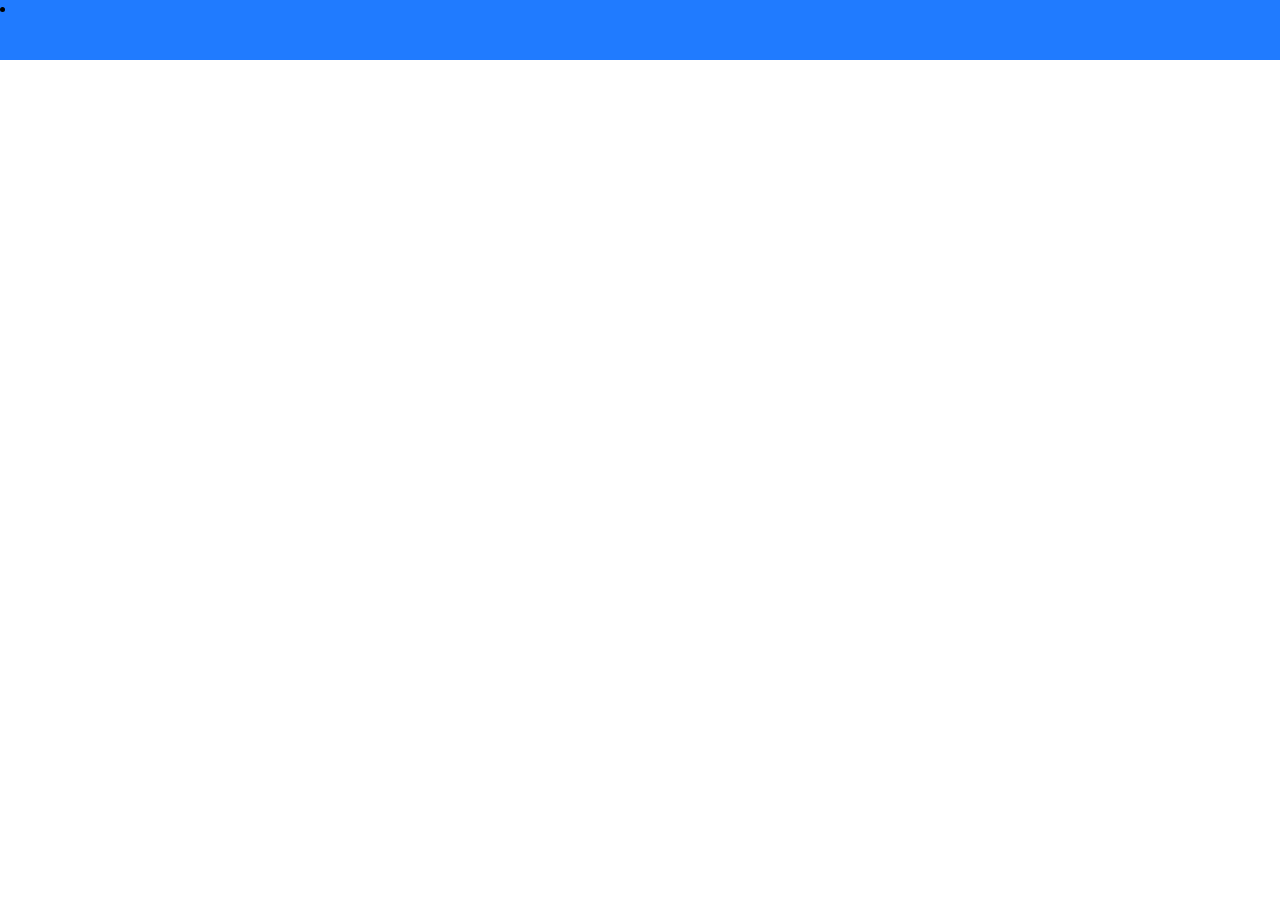
==== Assets/template/index.html @ 75eb107b "manage template dashboard view" ====
<!DOCTYPE html>
<html lang="en">
<head>
    <meta charset="UTF-8">
    <meta http-equiv="X-UA-Compatible" content="IE=edge">
    <meta name="viewport" content="width=device-width, initial-scale=1.0">
    <title>Media Store</title>

    <!------------------------------------Frameworks--------------------------->
    <link href="/Assets/css/bootstrap/bootstrap.min.css">
    <!------------------------------------Styles--------------------------->
    <link rel="stylesheet" href="/Assets/template/Assets/css/style.css">

</head>
<body>
    <header class="header">
        <nav>
            <li></li>
        </nav>
    </header>
    <!------------------------------------Plugins--------------------------->
    <script src="/Assets/js/plugins/sweetalert.js"></script>
    <!------------------------------------Framework--------------------------->
    <script src="/Assets/js/bootstrap/popper.min.js"></script>
    <script src="/Assets/js/bootstrap/bootstrap.min.js"></script>
    <!------------------------------------Functions--------------------------->
    <script src="/Assets/js/functions.js"></script>
    <script type="module" src="/Assets/js/app.js"></script>
</body>
</html>
---- Assets/template/Assets/css/style.css ----
/*! normalize.css v8.0.1 | MIT License | github.com/necolas/normalize.css */html{line-height:1.15;-webkit-text-size-adjust:100%}body{margin:0}main{display:block}h1{font-size:2em;margin:0.67em 0}hr{-webkit-box-sizing:content-box;box-sizing:content-box;height:0;overflow:visible}pre{font-family:monospace, monospace;font-size:1em}a{background-color:transparent}abbr[title]{border-bottom:none;text-decoration:underline;-webkit-text-decoration:underline dotted;text-decoration:underline dotted}b,strong{font-weight:bolder}code,kbd,samp{font-family:monospace, monospace;font-size:1em}small{font-size:80%}sub,sup{font-size:75%;line-height:0;position:relative;vertical-align:baseline}sub{bottom:-0.25em}sup{top:-0.5em}img{border-style:none}button,input,optgroup,select,textarea{font-family:inherit;font-size:100%;line-height:1.15;margin:0}button,input{overflow:visible}button,select{text-transform:none}button,[type="button"],[type="reset"],[type="submit"]{-webkit-appearance:button}button::-moz-focus-inner,[type="button"]::-moz-focus-inner,[type="reset"]::-moz-focus-inner,[type="submit"]::-moz-focus-inner{border-style:none;padding:0}button:-moz-focusring,[type="button"]:-moz-focusring,[type="reset"]:-moz-focusring,[type="submit"]:-moz-focusring{outline:1px dotted ButtonText}fieldset{padding:0.35em 0.75em 0.625em}legend{-webkit-box-sizing:border-box;box-sizing:border-box;color:inherit;display:table;max-width:100%;padding:0;white-space:normal}progress{vertical-align:baseline}textarea{overflow:auto}[type="checkbox"],[type="radio"]{-webkit-box-sizing:border-box;box-sizing:border-box;padding:0}[type="number"]::-webkit-inner-spin-button,[type="number"]::-webkit-outer-spin-button{height:auto}[type="search"]{-webkit-appearance:textfield;outline-offset:-2px}[type="search"]::-webkit-search-decoration{-webkit-appearance:none}::-webkit-file-upload-button{-webkit-appearance:button;font:inherit}details{display:block}summary{display:list-item}template{display:none}[hidden]{display:none}header{height:60px;width:100%;background-color:#207BFF}
/*# sourceMappingURL=style.css.map */
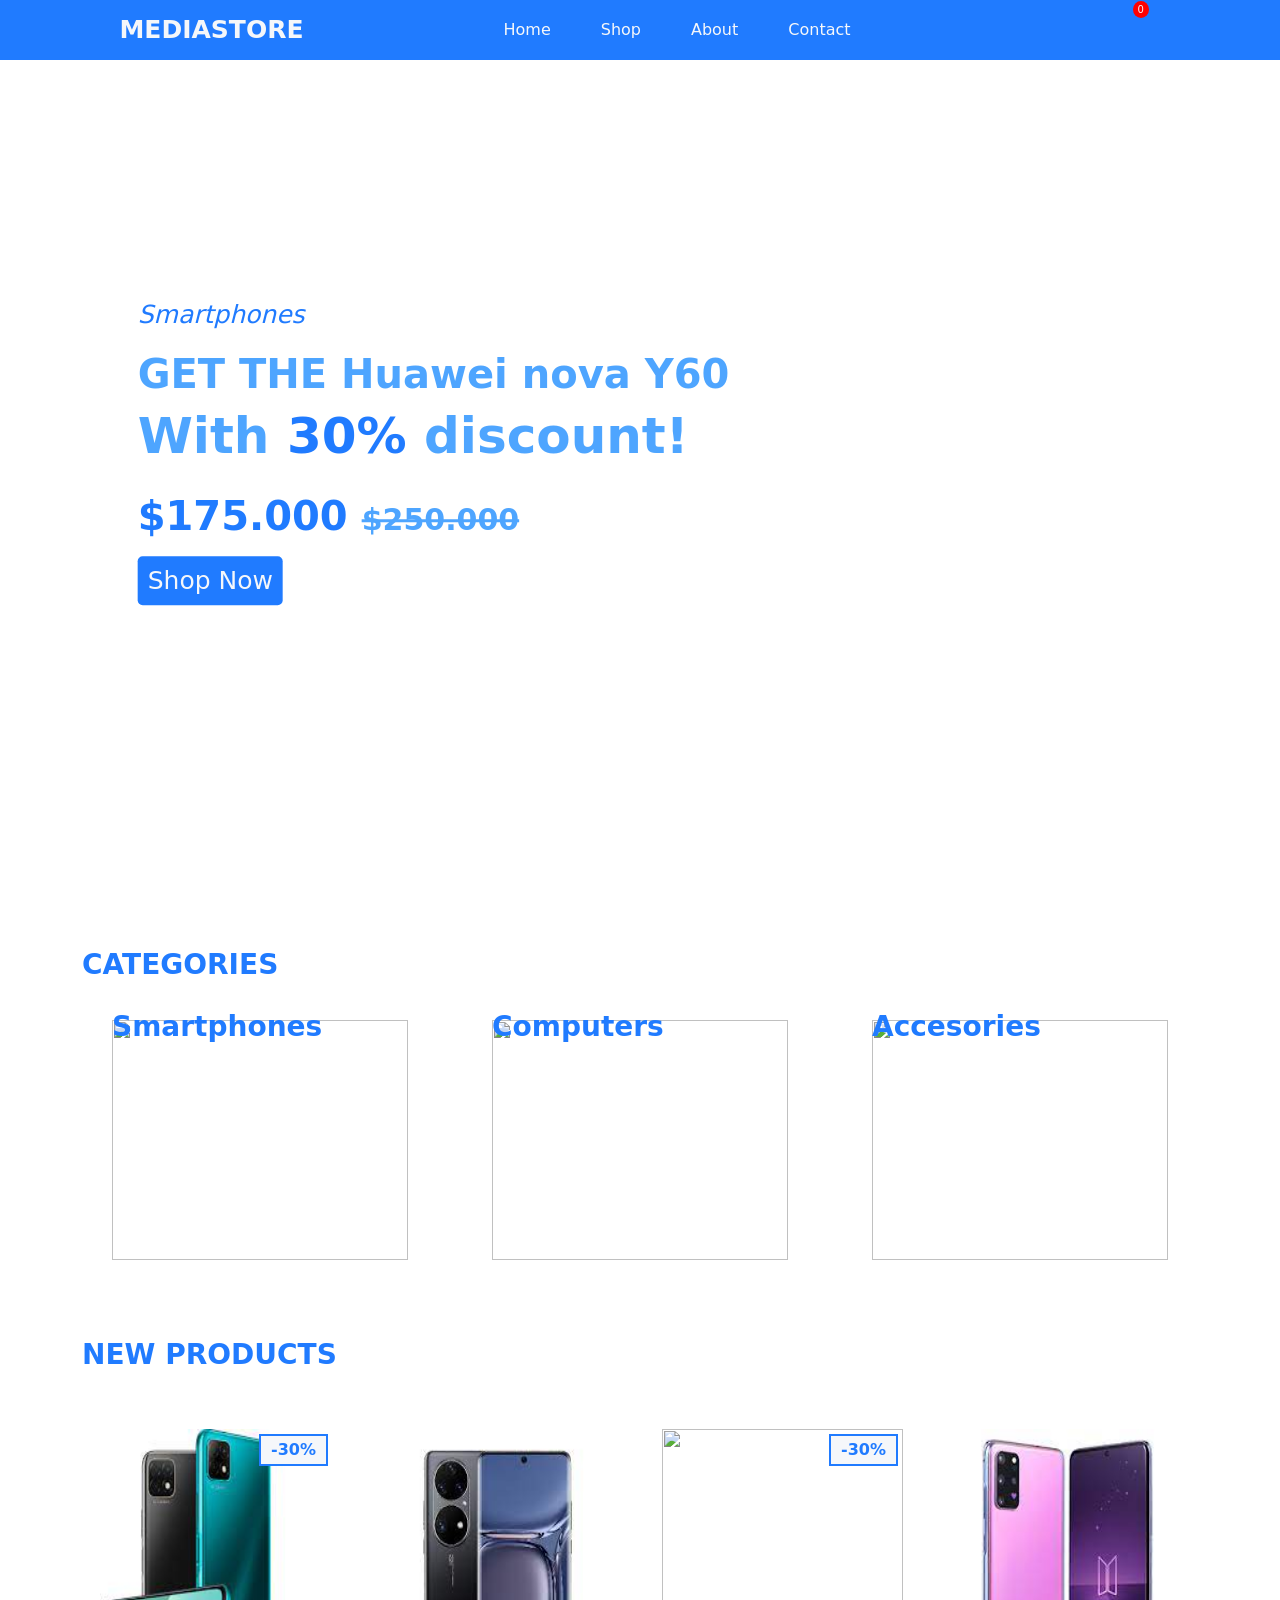
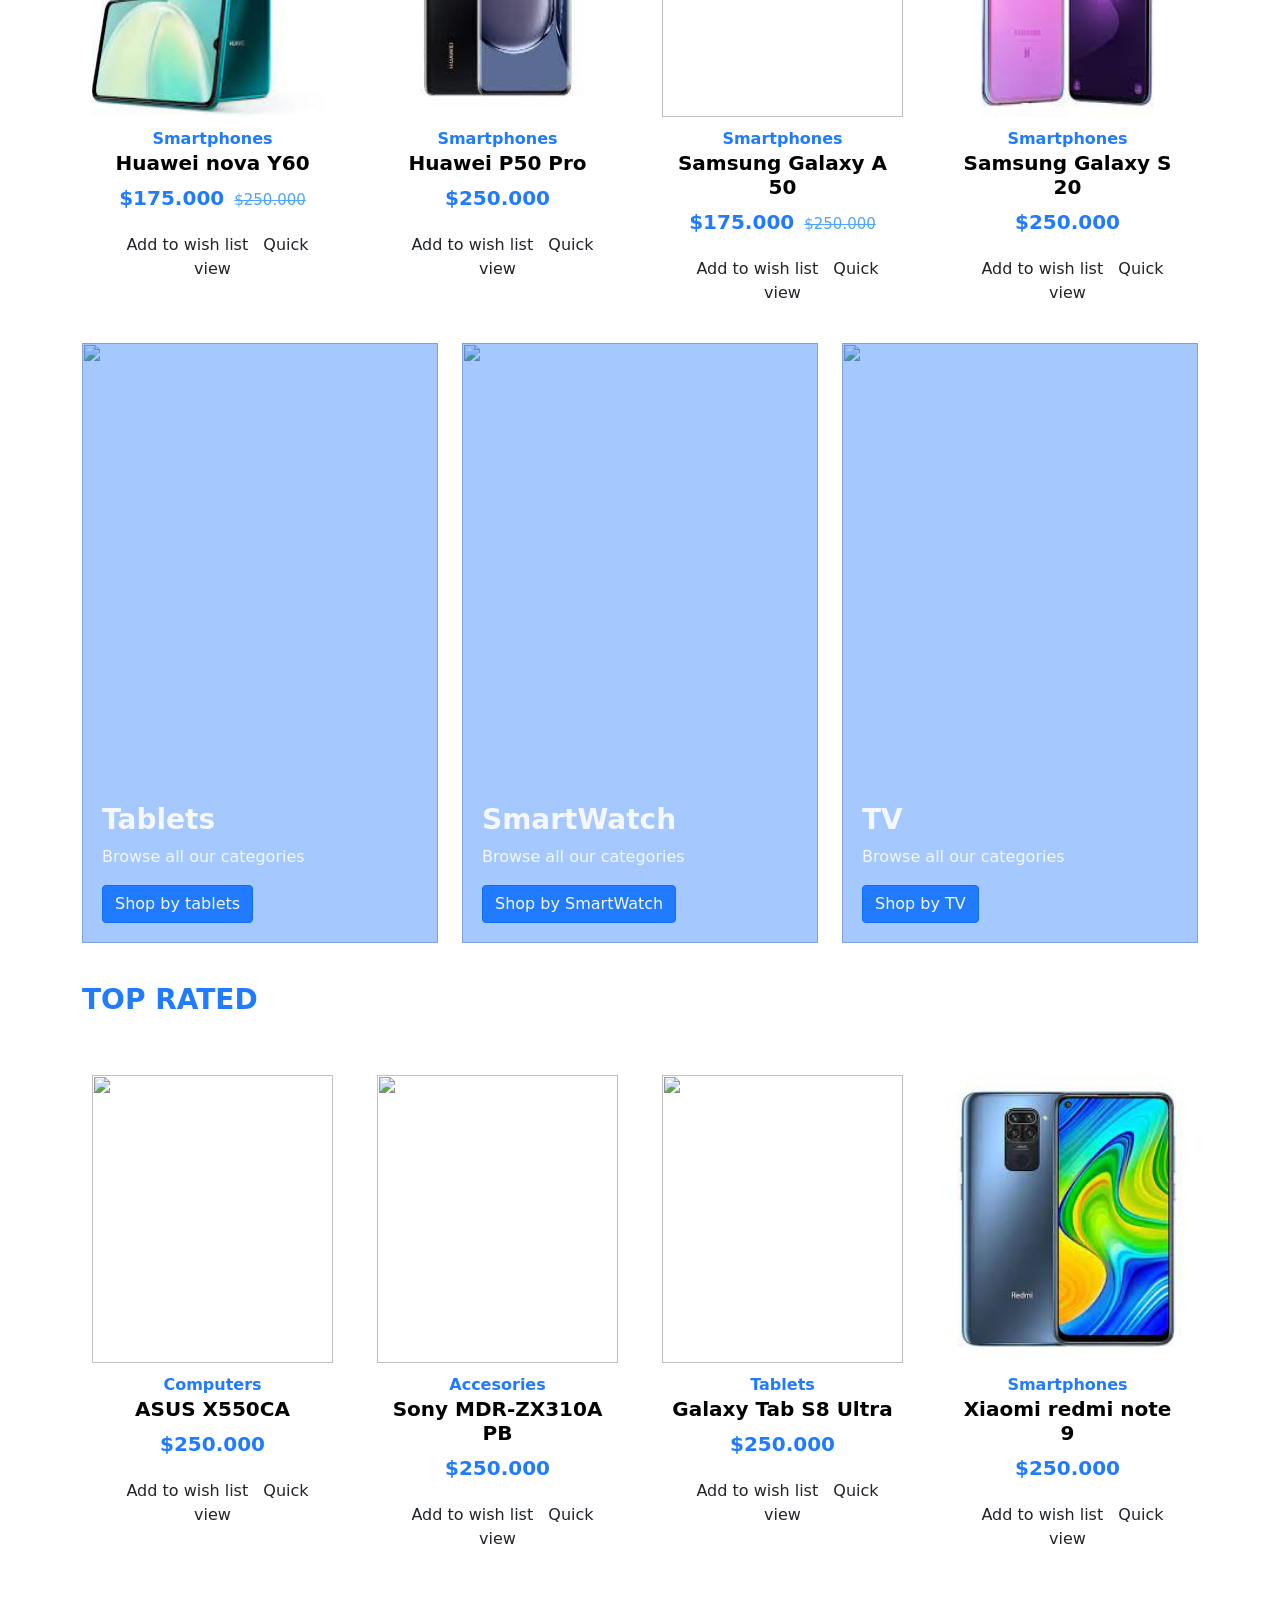
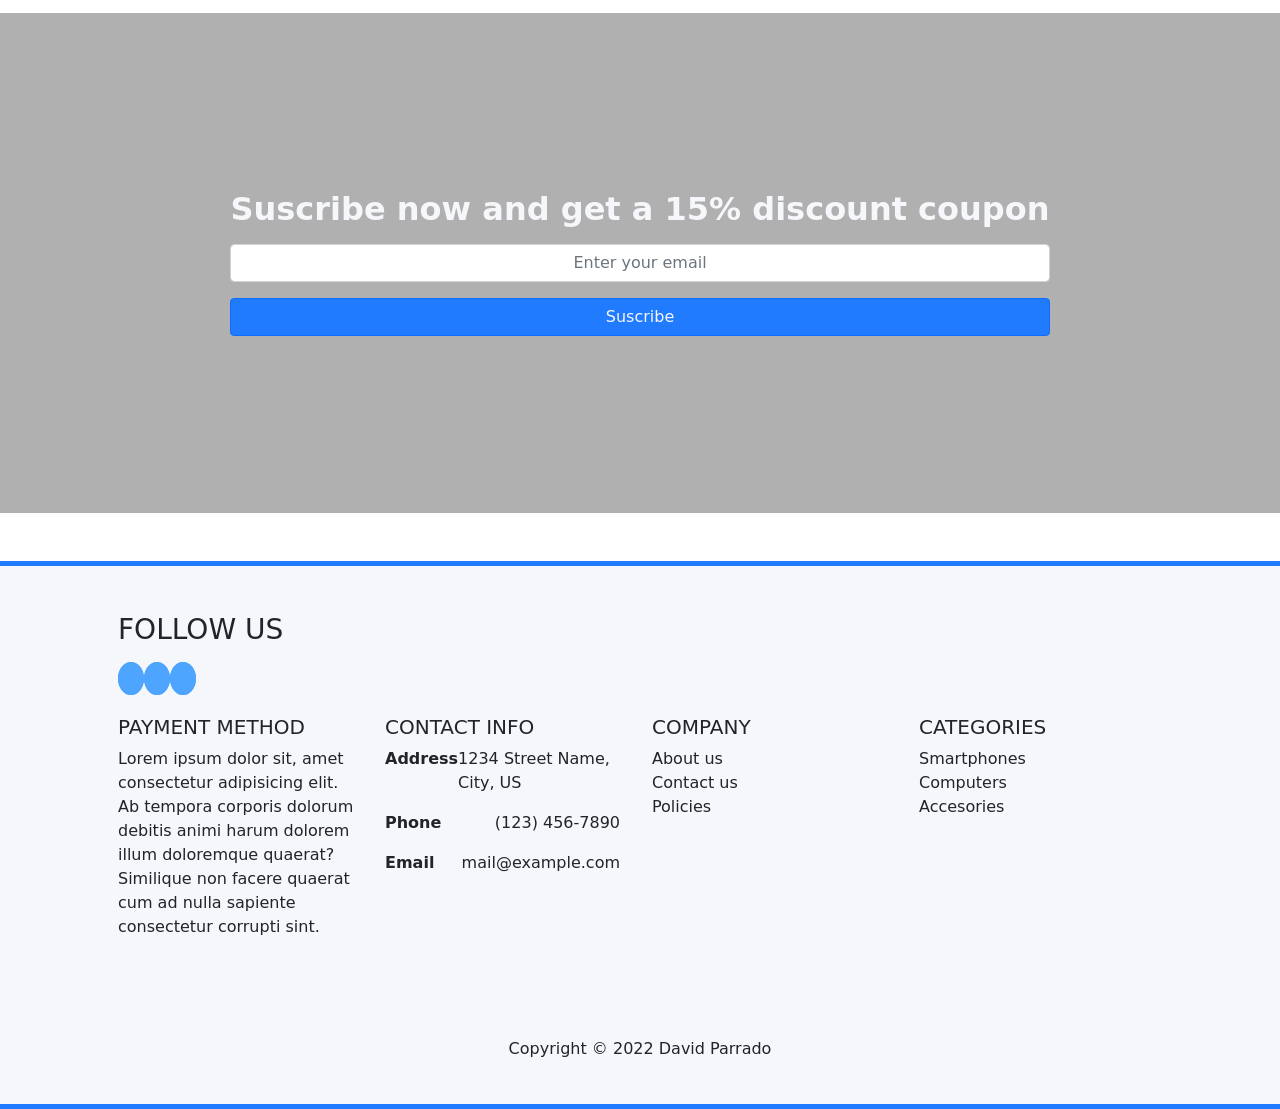
==== commit cd5d747a: "Template home page" ====
--- a/Assets/template/index.html
+++ b/Assets/template/index.html
@@ -7,24 +7,493 @@
     <title>Media Store</title>
 
     <!------------------------------------Frameworks--------------------------->
-    <link href="/Assets/css/bootstrap/bootstrap.min.css">
+    <link rel="stylesheet" href="/Assets/css/bootstrap/bootstrap.min.css">
+    <!------------------------------------Font Awesome 5--------------------------->
+    <link href="/Assets/css/icons/font-awesome.min.css">
     <!------------------------------------Styles--------------------------->
     <link rel="stylesheet" href="/Assets/template/Assets/css/style.css">
 
 </head>
 <body>
     <header class="header">
-        <nav>
-            <li></li>
+        <nav class="nav-custom">
+            <div class="nav-logo">
+                <a href="#"><strong>MEDIASTORE</strong></a>
+            </div>
+            <div class="nav-main">
+                <ul>
+                    <li><a href="#">Home</a></li>
+                    <li><a href="#">Shop</a></li>
+                    <li><a href="#">About</a></li>
+                    <li><a href="#">Contact</a></li>
+                </ul>
+            </div>
+            <div class="nav-icons">
+                <ul>
+                    <li><a href="#"><i class="fas fa-heart"></i></a></li>
+                    <li class="nav-icons-cart" id="btnToggleCart">
+                        <i class="fas fa-shopping-cart"></i>
+                        <span>0</span>
+                    </li>
+                    <li><a href="#"><i class="fas fa-user"></i></a></li>
+                    <li id="btnToggleNav"><i class="fas fa-bars"></i></li>
+                </ul>
+            </div>
+            <div class="nav-mobile">
+                <div class="container nav-mobile-main">
+                    <div class="nav-logo d-flex justify-content-between align-items m-0">
+                        <strong>MEDIASTORE</strong>
+                        <div id="btnCloseNav">X</div>
+                    </div>
+                    <ul>
+                        <li><a href="#">Home</a></li>
+                        <li><a href="#">Shop</a></li>
+                        <li><a href="#">About</a></li>
+                        <li><a href="#">Contact</a></li>
+                    </ul>
+                </div>
+            </div>
         </nav>
+        <div class="cart-panel">
+            <div class="container cart-panel-main">
+                <div class="cart-panel-title d-flex justify-content-between align-items m-0">
+                    <strong>YOUR CART</strong>
+                    <div id="btnCloseCart">X</div>
+                </div>
+                <div class="cart-panel-items scroll-y">
+                    <div class="cart-panel-item">
+                        <div class="item-img">
+                            <img src="[data-uri]" alt="">
+                            <div>X</div>
+                        </div>
+                        <div class="item-info">
+                            <h3><strong>Camisa roja negra alta tamño</strong></h3>
+                            <p>3 x $250.000 </p>
+                        </div>
+                    </div>
+                </div>
+                <p class="t-p "><strong>Total: $750.000</strong></p>
+                <div>
+                    <button class="btnc w-100 btnc-primary mb-2">Cart</button>
+                    <button class="btnc w-100 btnc-primary">Checkout</button>
+                </div>
+            </div>
+        </div>
     </header>
+    <main>
+        <section>
+            <div id="carouselExampleControls" class="carousel slide main-carousel" data-bs-ride="carousel">
+                <div class="carousel-inner">
+                  <div class="carousel-item active">
+                    <img src="https://celularapagos.com/wp-content/uploads/2022/04/Huawei-Nova-Y60-Negro.png" alt="...">
+                    <div class="carousel-info">
+                        <h2>Smartphones</h2>
+                        <h3>GET THE Huawei nova Y60 </h3>
+                        <h4>With <strong class="t-p">30%</strong> discount!</h4>
+                        <p class="mb-3"><strong>$175.000</strong> <span>$250.000</span></p>
+                        <a href="#" class="btnc btnc-primary">Shop Now</a>
+                    </div>
+                  </div>
+                  <div class="carousel-item">
+                    <img src="https://www.notebookcheck.org/uploads/tx_nbc2/asusX550CA.jpg" alt="...">
+                    <div class="carousel-info">
+                        <h2>Computers</h2>
+                        <h3>GET OUR <strong class="t-p">NEW</strong> ASUS X550CA </h3>
+                        <h4>With <strong class="t-p">30%</strong> discount!</h4>
+                        <p class="mb-3"><strong>$175.000</strong> <span>$250.000</span></p>
+                        <a href="#" class="btnc btnc-primary">Shop Now</a>
+                    </div>
+                  </div>
+                </div>
+                <button class="carousel-control-prev" type="button" data-bs-target="#carouselExampleControls" data-bs-slide="prev">
+                  <span class="carousel-control-prev-icon" aria-hidden="true"></span>
+                  <span class="visually-hidden">Previous</span>
+                </button>
+                <button class="carousel-control-next" type="button" data-bs-target="#carouselExampleControls" data-bs-slide="next">
+                  <span class="carousel-control-next-icon" aria-hidden="true"></span>
+                  <span class="visually-hidden">Next</span>
+                </button>
+            </div>
+        </section>
+        <section>
+            <div class="container mt-5 mb-5">
+                <h3 class="t-p"><strong>CATEGORIES</strong></h3>
+                <div class="row">
+                    <div class="col-md-4">
+                        <a href="#" class="text-decoration-none">
+                            <div class="category">
+                                <img src="https://img.freepik.com/psd-gratis/diseno-maqueta-smartphone-pantalla-completa_53876-65968.jpg?w=2000">
+                                <div class="category-info">
+                                    <h3><strong>Smartphones</strong></h3>
+                                </div>
+                                <a href="#" class="category-btn"><strong>Shop now</strong></a>
+                            </div>
+                        </a>
+                    </div>
+                    <div class="col-md-4">
+                        <a href="#" class="text-decoration-none">
+                            <div class="category">
+                                <img src="https://images-na.ssl-images-amazon.com/images/I/819XYUimTuL._AC._SR360,460.jpg">
+                                <div class="category-info">
+                                    <h3><strong>Computers</strong></h3>
+                                </div>
+                                <a href="#" class="category-btn"><strong>Shop now</strong></a>
+                            </div>
+                        </a>
+                    </div>
+                    <div class="col-md-4">
+                        <a href="#" class="text-decoration-none">
+                            <div class="category">
+                                <img src="https://educacion30.b-cdn.net/wp-content/uploads/2021/07/glab-kstand.jpg">
+                                <div class="category-info">
+                                    <h3><strong>Accesories</strong></h3>
+                                </div>
+                                <a href="#" class="category-btn"><strong>Shop now</strong></a>
+                            </div>
+                        </a>
+                    </div>
+                </div>
+            </div>
+        </section>
+        <section>
+            <div class="container">
+                <h3 class="t-p"><strong>NEW PRODUCTS</strong></h3>
+                <div class="row mt-5">
+                    <div class="col-md-3">
+                        <div class="product-card">
+                            <div class="product-img">
+                                <p><strong>-30%</strong></p>
+                                <img src="[data-uri]" alt="">
+                                <button type="button" class="btn btn-primary">Add to cart</a>
+                            </div>
+                            <div class="product-info">
+                                <a href="#">
+                                    <p class="m-0"><strong>Smartphones</strong></p>
+                                    <h3><strong>Huawei nova Y60</strong></h3>
+                                    <p class="m-0 fs-5"><strong>$175.000</strong><span>$250.000</span></p>
+                                </a>
+                            </div>
+                            <div class="product-rate">
+                                <i class="fas fa-star"></i>
+                                <i class="fas fa-star"></i>
+                                <i class="fas fa-star"></i>
+                                <i class="fas fa-star"></i>
+                                <i class="fas fa-star"></i>
+                            </div>
+                            <div class="product-btns">
+                                <i class="far fa-heart" data-bs-toggle="tooltip" data-bs-placement="top" title="Add to wish list"></i>
+                                <i class="fas fa-eye" data-bs-toggle="tooltip" data-bs-placement="top" title="Quick view"></i>
+                            </div>
+                        </div>
+                    </div>
+                    <div class="col-md-3">
+                        <div class="product-card">
+                            <div class="product-img">
+                                <img src="[data-uri]" alt="">
+                                <button type="button" class="btn btn-primary">Add to cart</a>
+                            </div>
+                            <div class="product-info">
+                                <a href="#">
+                                    <p class="m-0"><strong>Smartphones</strong></p>
+                                    <h3><strong>Huawei P50 Pro</strong></h3>
+                                    <p class="m-0 fs-5"><strong>$250.000</strong></p>
+                                </a>
+                            </div>
+                            <div class="product-rate">
+                                <i class="fas fa-star"></i>
+                                <i class="fas fa-star"></i>
+                                <i class="fas fa-star"></i>
+                                <i class="fas fa-star"></i>
+                                <i class="fas fa-star"></i>
+                            </div>
+                            <div class="product-btns">
+                                <i class="far fa-heart" data-bs-toggle="tooltip" data-bs-placement="top" title="Add to wish list"></i>
+                                <i class="fas fa-eye" data-bs-toggle="tooltip" data-bs-placement="top" title="Quick view"></i>
+                            </div>
+                        </div>
+                    </div>
+                    <div class="col-md-3">
+                        <div class="product-card">
+                            <div class="product-img">
+                                <p><strong>-30%</strong></p>
+                                <img src="https://http2.mlstatic.com/D_NQ_NP_726196-MLA44156497086_112020-O.jpg" alt="">
+                                <button type="button" class="btn btn-primary">Add to cart</a>
+                            </div>
+                            <div class="product-info">
+                                <a href="#">
+                                    <p class="m-0"><strong>Smartphones</strong></p>
+                                    <h3><strong>Samsung Galaxy A50</strong></h3>
+                                    <p class="m-0 fs-5"><strong>$175.000</strong><span>$250.000</span></p>
+                                </a>
+                            </div>
+                            <div class="product-rate">
+                                <i class="fas fa-star"></i>
+                                <i class="fas fa-star"></i>
+                                <i class="fas fa-star"></i>
+                                <i class="fas fa-star"></i>
+                                <i class="fas fa-star"></i>
+                            </div>
+                            <div class="product-btns">
+                                <i class="far fa-heart" data-bs-toggle="tooltip" data-bs-placement="top" title="Add to wish list"></i>
+                                <i class="fas fa-eye" data-bs-toggle="tooltip" data-bs-placement="top" title="Quick view"></i>
+                            </div>
+                        </div>
+                    </div>
+                    <div class="col-md-3">
+                        <div class="product-card">
+                            <div class="product-img">
+                                <img src="[data-uri]" alt="">
+                                <button type="button" class="btn btn-primary">Add to cart</a>
+                            </div>
+                            <div class="product-info">
+                                <a href="#">
+                                    <p class="m-0"><strong>Smartphones</strong></p>
+                                    <h3><strong>Samsung Galaxy S20</strong></h3>
+                                    <p class="m-0 fs-5"><strong>$250.000</strong></p>
+                                </a>
+                            </div>
+                            <div class="product-rate">
+                                <i class="fas fa-star"></i>
+                                <i class="fas fa-star"></i>
+                                <i class="fas fa-star"></i>
+                                <i class="fas fa-star"></i>
+                                <i class="fas fa-star"></i>
+                            </div>
+                            <div class="product-btns">
+                                <i class="far fa-heart" data-bs-toggle="tooltip" data-bs-placement="top" title="Add to wish list"></i>
+                                <i class="fas fa-eye" data-bs-toggle="tooltip" data-bs-placement="top" title="Quick view"></i>
+                            </div>
+                        </div>
+                    </div>
+                </div>
+            </div>
+        </section>
+        <section>
+            <div class="container mt-4 mb-4">
+                <div class="row">
+                    <div class="col-md-4 mb-3">
+                        <div class="more-category">
+                            <img src="https://panamericana.vteximg.com.br/arquivos/ids/370523-600-690/table-lenovo-smart-tab-m8-8-gris-1-194632687668.jpg?v=637415828691400000" alt="">
+                            <div class="more-category-info">
+                                <a href="#"><h3><strong>Tablets</strong></h3></a>
+                                <p>Browse all our categories</p>
+                                <a href="#" class="btn btn-primary">Shop by tablets</a>
+                                <div></div>
+                            </div>
+                        </div>
+                    </div>
+                    <div class="col-md-4 mb-3">
+                        <div class="more-category">
+                            <img src="https://e00-expansion.uecdn.es/assets/multimedia/imagenes/2020/06/09/15916972633911.jpg" alt="">
+                            <div class="more-category-info">
+                                <a href="#"><h3><strong>SmartWatch</strong></h3></a>
+                                <p>Browse all our categories</p>
+                                <a href="#" class="btn btn-primary">Shop by SmartWatch</a>
+                                <div></div>
+                            </div>
+                        </div>
+                    </div>
+                    <div class="col-md-4 mb-3">
+                        <div class="more-category">
+                            <img src="https://www.sony.com.co/image/53d7c185420c8f2a09c5b73efaf8fcd5?fmt=png-alpha&wid=720" alt="">
+                            <div class="more-category-info">
+                                <a href="#"><h3><strong>TV</strong></h3></a>
+                                <p>Browse all our categories</p>
+                                <a href="#" class="btn btn-primary">Shop by TV</a>
+                                <div></div>
+                            </div>
+                        </div>
+                    </div>
+                </div>
+            </div>
+        </section>
+        <section>
+            <div class="container">
+                <h3 class="t-p"><strong>TOP RATED</strong></h3>
+                <div class="row mt-5">
+                    <div class="col-md-3">
+                        <div class="product-card">
+                            <div class="product-img">
+                                <img src="https://encrypted-tbn0.gstatic.com/images?q=tbn:ANd9GcSdq0BfB70WI3UM5iFrRWAfPCcI_xfgJidpUbxk-iKTOYhOsfsmgYCRG9XGXgJfKp5e218&usqp=CAU" alt="">
+                                <button type="button" class="btn btn-primary">Add to cart</a>
+                            </div>
+                            <div class="product-info">
+                                <a href="#">
+                                    <p class="m-0"><strong>Computers</strong></p>
+                                    <h3><strong>ASUS X550CA</strong></h3>
+                                    <p class="m-0 fs-5"><strong>$250.000</strong></p>
+                                </a>
+                            </div>
+                            <div class="product-rate">
+                                <i class="fas fa-star"></i>
+                                <i class="fas fa-star"></i>
+                                <i class="fas fa-star"></i>
+                                <i class="fas fa-star"></i>
+                                <i class="fas fa-star"></i>
+                            </div>
+                            <div class="product-btns">
+                                <i class="far fa-heart" data-bs-toggle="tooltip" data-bs-placement="top" title="Add to wish list"></i>
+                                <i class="fas fa-eye" data-bs-toggle="tooltip" data-bs-placement="top" title="Quick view"></i>
+                            </div>
+                        </div>
+                    </div>
+                    <div class="col-md-3">
+                        <div class="product-card">
+                            <div class="product-img">
+                                <img src="https://encrypted-tbn0.gstatic.com/images?q=tbn:ANd9GcQtnmDRih1E3G4hNyQoAlabjqJANhHvFOxCqA&usqp=CAU" alt="">
+                                <button type="button" class="btn btn-primary">Add to cart</a>
+                            </div>
+                            <div class="product-info">
+                                <a href="#">
+                                    <p class="m-0"><strong>Accesories</strong></p>
+                                    <h3><strong>Sony MDR-ZX310APB</strong></h3>
+                                    <p class="m-0 fs-5"><strong>$250.000</strong></p>
+                                </a>
+                            </div>
+                            <div class="product-rate">
+                                <i class="fas fa-star"></i>
+                                <i class="fas fa-star"></i>
+                                <i class="fas fa-star"></i>
+                                <i class="fas fa-star"></i>
+                                <i class="fas fa-star"></i>
+                            </div>
+                            <div class="product-btns">
+                                <i class="far fa-heart" data-bs-toggle="tooltip" data-bs-placement="top" title="Add to wish list"></i>
+                                <i class="fas fa-eye" data-bs-toggle="tooltip" data-bs-placement="top" title="Quick view"></i>
+                            </div>
+                        </div>
+                    </div>
+                    <div class="col-md-3">
+                        <div class="product-card">
+                            <div class="product-img">
+                                <img src="https://encrypted-tbn0.gstatic.com/images?q=tbn:ANd9GcTeevb2rnHRLlczlhrjO4JDq8aQQPlFdyejPQ&usqp=CAU" alt="">
+                                <button type="button" class="btn btn-primary">Add to cart</a>
+                            </div>
+                            <div class="product-info">
+                                <a href="#">
+                                    <p class="m-0"><strong>Tablets</strong></p>
+                                    <h3><strong>Galaxy Tab S8 Ultra</strong></h3>
+                                    <p class="m-0 fs-5"><strong>$250.000</strong></p>
+                                </a>
+                            </div>
+                            <div class="product-rate">
+                                <i class="fas fa-star"></i>
+                                <i class="fas fa-star"></i>
+                                <i class="fas fa-star"></i>
+                                <i class="fas fa-star"></i>
+                                <i class="fas fa-star"></i>
+                            </div>
+                            <div class="product-btns">
+                                <i class="far fa-heart" data-bs-toggle="tooltip" data-bs-placement="top" title="Add to wish list"></i>
+                                <i class="fas fa-eye" data-bs-toggle="tooltip" data-bs-placement="top" title="Quick view"></i>
+                            </div>
+                        </div>
+                    </div>
+                    <div class="col-md-3">
+                        <div class="product-card">
+                            <div class="product-img">
+                                <img src="[data-uri]" alt="">
+                                <button type="button" class="btn btn-primary">Add to cart</a>
+                            </div>
+                            <div class="product-info">
+                                <a href="#">
+                                    <p class="m-0"><strong>Smartphones</strong></p>
+                                    <h3><strong>Xiaomi redmi note 9</strong></h3>
+                                    <p class="m-0 fs-5"><strong>$250.000</strong></p>
+                                </a>
+                            </div>
+                            <div class="product-rate">
+                                <i class="fas fa-star"></i>
+                                <i class="fas fa-star"></i>
+                                <i class="fas fa-star"></i>
+                                <i class="fas fa-star"></i>
+                                <i class="fas fa-star"></i>
+                            </div>
+                            <div class="product-btns">
+                                <i class="far fa-heart" data-bs-toggle="tooltip" data-bs-placement="top" title="Add to wish list"></i>
+                                <i class="fas fa-eye" data-bs-toggle="tooltip" data-bs-placement="top" title="Quick view"></i>
+                            </div>
+                        </div>
+                    </div>
+                </div>
+            </div>
+        </section>
+    </main>
+    <section>
+        <div class="main-suscribe mt-5 mb-5">
+            <form>
+                <h2 class="t-w text-center mb-3"><strong>Suscribe now and get a 15% discount coupon</strong></h2>
+                <div class="mb-3">
+                    <input type="email" class="form-control text-center" id="exampleInputEmail1" aria-describedby="emailHelp" placeholder="Enter your email">
+                </div>
+                <button type="submit" class="btn btn-primary btnc-primary w-100">Suscribe</button>
+            </form>
+        </div>
+    </section>
+    <footer>
+        <div class="container p-5 ">
+            <div class="row mb-4">
+                <p class="fs-3">FOLLOW US</p>
+                <div class="footer-social">
+                    <a href=""><i class="fab fa-facebook-f"></i></a>
+                    <a href=""><i class="fab fa-instagram"></i></a>
+                    <a href=""><i class="fab fa-twitter"></i></i></a>
+                </div>
+            </div>
+            <div class="row mb-4">
+                <div class="col-md-3 mb-3">
+                    <h4 class="fs-5">PAYMENT METHOD</h4>
+                    <p>Lorem ipsum dolor sit, amet consectetur adipisicing elit. Ab tempora corporis dolorum debitis animi harum dolorem illum doloremque quaerat? Similique non facere quaerat cum ad nulla sapiente consectetur corrupti sint.</p>
+                    <div>
+                        <i class="fs-3 p-2 fab fa-cc-mastercard"></i>
+                        <i class="fs-3 p-2 fab fa-cc-discover"></i>
+                        <i class="fs-3 p-2 fab fa-cc-paypal"></i>
+                        <i class="fs-3 p-2 fab fa-cc-visa"></i>
+                        <i class="fs-3 p-2 fab fa-cc-amex"></i>
+                    </div>
+                </div>
+                <div class="col-md-3 mb-3">
+                    <h4 class="fs-5">CONTACT INFO</h4>
+                    <div class="d-flex justify-content-between pe-2">
+                        <p class="m-0"><strong>Address</strong></p>
+                        <p>1234 Street Name, City, US</p>
+                    </div>
+                    <div class="d-flex justify-content-between pe-2">
+                        <p class="m-0"><strong>Phone</strong></p>
+                        <p>(123) 456-7890</p>
+                    </div>
+                    <div class="d-flex justify-content-between pe-2">
+                        <p class="m-0"><strong>Email</strong></p>
+                        <p>mail@example.com</p>
+                    </div>
+                </div>
+                <div class="col-md-3 mb-3">
+                    <h4 class="fs-5">COMPANY</h4>
+                    <a href="#" class="text-decoration-none text-dark m-0 d-block">About us</a>
+                    <a href="#" class="text-decoration-none text-dark m-0 d-block">Contact us</a>
+                    <a href="#" class="text-decoration-none text-dark m-0 d-block">Policies</a>
+                </div>
+                <div class="col-md-3 text-decoration-none">
+                    <h4 class="fs-5">CATEGORIES</h4>
+                    <a href="#" class="text-decoration-none text-dark m-0 d-block">Smartphones</a>
+                    <a href="#" class="text-decoration-none text-dark m-0 d-block">Computers</a>
+                    <a href="#" class="text-decoration-none text-dark m-0 d-block">Accesories</a>
+                </div>
+            </div>
+            <div class="row text-center">
+                <p class="mb-0">Copyright © 2022 David Parrado</p>
+            </div>
+        </div>
+    </footer>
     <!------------------------------------Plugins--------------------------->
     <script src="/Assets/js/plugins/sweetalert.js"></script>
     <!------------------------------------Framework--------------------------->
     <script src="/Assets/js/bootstrap/popper.min.js"></script>
     <script src="/Assets/js/bootstrap/bootstrap.min.js"></script>
+    <!------------------------------------Font Awesome 5--------------------------->
+    <script src="/Assets/js/icons/fontawesome.js"></script>
     <!------------------------------------Functions--------------------------->
     <script src="/Assets/js/functions.js"></script>
-    <script type="module" src="/Assets/js/app.js"></script>
+    <script src="/Assets/template/Assets/js/app.js"></script>
 </body>
 </html>
--- a/Assets/template/Assets/css/style.css
+++ b/Assets/template/Assets/css/style.css
@@ -1,2 +1,2 @@
-/*! normalize.css v8.0.1 | MIT License | github.com/necolas/normalize.css */html{line-height:1.15;-webkit-text-size-adjust:100%}body{margin:0}main{display:block}h1{font-size:2em;margin:0.67em 0}hr{-webkit-box-sizing:content-box;box-sizing:content-box;height:0;overflow:visible}pre{font-family:monospace, monospace;font-size:1em}a{background-color:transparent}abbr[title]{border-bottom:none;text-decoration:underline;-webkit-text-decoration:underline dotted;text-decoration:underline dotted}b,strong{font-weight:bolder}code,kbd,samp{font-family:monospace, monospace;font-size:1em}small{font-size:80%}sub,sup{font-size:75%;line-height:0;position:relative;vertical-align:baseline}sub{bottom:-0.25em}sup{top:-0.5em}img{border-style:none}button,input,optgroup,select,textarea{font-family:inherit;font-size:100%;line-height:1.15;margin:0}button,input{overflow:visible}button,select{text-transform:none}button,[type="button"],[type="reset"],[type="submit"]{-webkit-appearance:button}button::-moz-focus-inner,[type="button"]::-moz-focus-inner,[type="reset"]::-moz-focus-inner,[type="submit"]::-moz-focus-inner{border-style:none;padding:0}button:-moz-focusring,[type="button"]:-moz-focusring,[type="reset"]:-moz-focusring,[type="submit"]:-moz-focusring{outline:1px dotted ButtonText}fieldset{padding:0.35em 0.75em 0.625em}legend{-webkit-box-sizing:border-box;box-sizing:border-box;color:inherit;display:table;max-width:100%;padding:0;white-space:normal}progress{vertical-align:baseline}textarea{overflow:auto}[type="checkbox"],[type="radio"]{-webkit-box-sizing:border-box;box-sizing:border-box;padding:0}[type="number"]::-webkit-inner-spin-button,[type="number"]::-webkit-outer-spin-button{height:auto}[type="search"]{-webkit-appearance:textfield;outline-offset:-2px}[type="search"]::-webkit-search-decoration{-webkit-appearance:none}::-webkit-file-upload-button{-webkit-appearance:button;font:inherit}details{display:block}summary{display:list-item}template{display:none}[hidden]{display:none}header{height:60px;width:100%;background-color:#207BFF}
+/*! normalize.css v8.0.1 | MIT License | github.com/necolas/normalize.css */html{line-height:1.15;-webkit-text-size-adjust:100%}body{margin:0}main{display:block}h1{font-size:2em;margin:0.67em 0}hr{-webkit-box-sizing:content-box;box-sizing:content-box;height:0;overflow:visible}pre{font-family:monospace, monospace;font-size:1em}a{background-color:transparent}abbr[title]{border-bottom:none;text-decoration:underline;-webkit-text-decoration:underline dotted;text-decoration:underline dotted}b,strong{font-weight:bolder}code,kbd,samp{font-family:monospace, monospace;font-size:1em}small{font-size:80%}sub,sup{font-size:75%;line-height:0;position:relative;vertical-align:baseline}sub{bottom:-0.25em}sup{top:-0.5em}img{border-style:none}button,input,optgroup,select,textarea{font-family:inherit;font-size:100%;line-height:1.15;margin:0}button,input{overflow:visible}button,select{text-transform:none}button,[type="button"],[type="reset"],[type="submit"]{-webkit-appearance:button}button::-moz-focus-inner,[type="button"]::-moz-focus-inner,[type="reset"]::-moz-focus-inner,[type="submit"]::-moz-focus-inner{border-style:none;padding:0}button:-moz-focusring,[type="button"]:-moz-focusring,[type="reset"]:-moz-focusring,[type="submit"]:-moz-focusring{outline:1px dotted ButtonText}fieldset{padding:0.35em 0.75em 0.625em}legend{-webkit-box-sizing:border-box;box-sizing:border-box;color:inherit;display:table;max-width:100%;padding:0;white-space:normal}progress{vertical-align:baseline}textarea{overflow:auto}[type="checkbox"],[type="radio"]{-webkit-box-sizing:border-box;box-sizing:border-box;padding:0}[type="number"]::-webkit-inner-spin-button,[type="number"]::-webkit-outer-spin-button{height:auto}[type="search"]{-webkit-appearance:textfield;outline-offset:-2px}[type="search"]::-webkit-search-decoration{-webkit-appearance:none}::-webkit-file-upload-button{-webkit-appearance:button;font:inherit}details{display:block}summary{display:list-item}template{display:none}[hidden]{display:none}header{height:60px;width:100%;background-color:#207BFF;color:#F5F7FA;position:fixed;z-index:2}.nav-custom{display:-webkit-box;display:-ms-flexbox;display:flex;-webkit-box-pack:center;-ms-flex-pack:center;justify-content:center;-webkit-box-align:center;-ms-flex-align:center;align-items:center;height:100%}.nav-logo{margin-right:200px;font-size:25px}.nav-logo a{text-decoration:none;color:#F5F7FA}.nav-main{margin-right:200px}.nav-main ul{list-style:none;display:-webkit-box;display:-ms-flexbox;display:flex;-webkit-box-pack:center;-ms-flex-pack:center;justify-content:center;margin:0;padding:0}.nav-main ul li{margin-right:50px}.nav-main ul li a{color:#F5F7FA;text-decoration:none}.nav-icons ul{list-style:none;display:-webkit-box;display:-ms-flexbox;display:flex;-webkit-box-pack:center;-ms-flex-pack:center;justify-content:center;margin:0;padding:0}.nav-icons ul li{display:-webkit-box;display:-ms-flexbox;display:flex;-webkit-box-pack:center;-ms-flex-pack:center;justify-content:center;-webkit-box-align:center;-ms-flex-align:center;align-items:center;margin-right:20px}.nav-icons ul li a{color:#F5F7FA;text-decoration:none}.nav-icons-cart{position:relative}.nav-icons-cart span{position:absolute;bottom:12px;left:12px;border-radius:50%;padding:1px 5px;font-size:10px;background-color:#ff0000}.nav-mobile{position:fixed;z-index:10;top:0;left:-100%;height:100vh;width:100%;background-color:rgba(0,0,0,0);-webkit-transition:all ease 0.3s;transition:all ease 0.3s}.nav-mobile-main{position:fixed;top:0;right:-100%;height:100vh;width:80%;background-color:#4EA5FF;padding:20px;z-index:20;-webkit-transition:all ease 0.3s;transition:all ease 0.3s}.nav-mobile-main .nav-logo{font-size:25px}.nav-mobile-main .nav-logo a{text-decoration:none;color:#F5F7FA}.nav-mobile-main ul{list-style:none;font-size:20px;padding:0}.nav-mobile-main ul li{padding:5px;margin:20px 0;-webkit-transition:all ease 0.3s;transition:all ease 0.3s}.nav-mobile-main ul li:hover{background-color:#207BFF;padding-left:20px;-webkit-transition:all ease 0.3s;transition:all ease 0.3s}.nav-mobile-main ul li a{color:#F5F7FA;text-decoration:none}.nav-mobile.active{left:0;background-color:rgba(0,0,0,0.363);-webkit-transition:all ease 0.3s;transition:all ease 0.3s}.nav-mobile-main.active{right:0;-webkit-transition:all ease 0.3s;transition:all ease 0.3s}#btnToggleNav{display:none;position:relative;cursor:pointer;margin-left:10px}#btnToggleNav i{font-size:25px}.cart-panel{position:fixed;top:0;left:-100%;height:100vh;width:100%;z-index:10;background-color:rgba(0,0,0,0);-webkit-transition:all ease 0.3s;transition:all ease 0.3s}.cart-panel-title{font-size:25px;text-decoration:none;color:#4EA5FF}.cart-panel-main{position:fixed;top:0;right:-100%;height:100vh;width:30%;background-color:#F5F7FA;padding:20px;z-index:20;-webkit-transition:all ease 0.3s;transition:all ease 0.3s}.cart-panel-items{margin:20px 0;height:60vh}.cart-panel-item{margin:10px 0;display:-webkit-box;display:-ms-flexbox;display:flex;-webkit-box-pack:center;-ms-flex-pack:center;justify-content:center;-webkit-box-align:center;-ms-flex-align:center;align-items:center}.cart-panel-item .item-img{position:relative;height:120px;width:150px}.cart-panel-item .item-img img{width:80%;height:100%;border-radius:10px}.cart-panel-item .item-img div{display:-webkit-box;display:-ms-flexbox;display:flex;opacity:0;position:absolute;top:0;border-radius:10px;background-color:rgba(32,121,255,0.69);-webkit-box-pack:center;-ms-flex-pack:center;justify-content:center;-webkit-box-align:center;-ms-flex-align:center;align-items:center;width:80%;height:100%;-webkit-transition:all ease 0.3s;transition:all ease 0.3s}.cart-panel-item .item-img:hover div{opacity:1;-webkit-transition:all ease 0.3s;transition:all ease 0.3s;cursor:pointer}.cart-panel-item .item-info{height:120px;width:150px;color:#4EA5FF;margin:auto;display:-webkit-box;display:-ms-flexbox;display:flex;-webkit-box-pack:center;-ms-flex-pack:center;justify-content:center;-webkit-box-align:center;-ms-flex-align:center;align-items:center;-webkit-box-orient:vertical;-webkit-box-direction:normal;-ms-flex-direction:column;flex-direction:column}.cart-panel-item .item-info h3{font-size:16px;word-break:break-all;text-align:start;width:100%}.cart-panel-item .item-info p{font-size:15px;margin:0;word-break:break-all;text-align:start;width:100%}.cart-panel.active{left:0;background-color:rgba(0,0,0,0.363)}.cart-panel-main.active{right:0;-webkit-transition:all ease 0.3s;transition:all ease 0.3s}#btnToggleCart{cursor:pointer}#btnCloseCart{color:#4EA5FF;cursor:pointer}footer{position:relative;width:100%;background-color:#F5F7FA}footer::before{content:" ";background-color:#207BFF;height:5px;width:100%;position:absolute;top:0;left:0}footer::after{content:" ";background-color:#207BFF;height:5px;width:100%;position:absolute;bottom:0;left:0}footer .footer-social a{padding:6px 12px;border:1px solid #4EA5FF;border-radius:50%;background-color:#4EA5FF;color:#F5F7FA;-webkit-transition:0.3s;transition:0.3s}footer .footer-social a:hover{background-color:#F5F7FA;color:#4EA5FF;-webkit-transition:0.3s;transition:0.3s}.main-carousel .carousel-item{height:100vh;position:relative}.main-carousel .carousel-item img{height:100%;width:60%;-o-object-fit:cover;object-fit:cover;position:absolute;right:-9000px;-o-object-position:0 100px;object-position:0 100px;mix-blend-mode:multiply}.main-carousel .carousel-item .carousel-info{position:absolute;top:50%;left:20%;-webkit-transform:translate(-20%, -50%);transform:translate(-20%, -50%)}.main-carousel .carousel-item .carousel-info h2{position:relative;left:-5000px;margin-bottom:20px;font-size:25px;color:#207BFF;font-style:oblique}.main-carousel .carousel-item .carousel-info h3{position:relative;left:-5000px;font-size:40px;color:#4EA5FF;font-weight:bold}.main-carousel .carousel-item .carousel-info h4{position:relative;left:-5000px;font-size:50px;color:#4EA5FF;margin-bottom:20px;font-weight:bold}.main-carousel .carousel-item .carousel-info p{position:relative;left:-5000px;color:#207BFF;font-weight:bold;font-size:40px}.main-carousel .carousel-item .carousel-info p span{text-decoration:line-through;font-size:30px;color:#4EA5FF}.main-carousel .carousel-item .carousel-info a{position:relative;left:-5000px;font-size:25px}.main-carousel .carousel-item.active img{right:0;-webkit-transition:1s;transition:1s}.main-carousel .carousel-item.active .carousel-info h2{left:0;-webkit-transition:0.5s;transition:0.5s}.main-carousel .carousel-item.active .carousel-info h3{left:0;-webkit-transition:1s;transition:1s}.main-carousel .carousel-item.active .carousel-info h4{left:0;-webkit-transition:1.5s;transition:1.5s}.main-carousel .carousel-item.active .carousel-info p{left:0;-webkit-transition:1.5s;transition:1.5s}.main-carousel .carousel-item.active .carousel-info a{left:0;-webkit-transition:2s;transition:2s}@-webkit-keyframes carouselImg{}@keyframes carouselImg{}.category{height:300px;width:100%;padding:30px;position:relative}.category .category-info{position:absolute;top:20px;left:30px;color:#207BFF;z-index:1}.category .category-btn{position:absolute;bottom:30px;left:30px;color:transparent;text-decoration:none;font-weight:500;z-index:-1;font-size:20px}.category .category-btn::after{content:" ";position:absolute;bottom:-5px;left:0;height:4px;width:0;background-color:#207BFF}.category img{height:100%;width:100%;-o-object-fit:contain;object-fit:contain;-o-object-position:100% 0;object-position:100% 0;mix-blend-mode:multiply}.category::after{content:" ";position:absolute;width:100%;height:100%;top:0;right:0;-webkit-transition:0.3s;transition:0.3s}.category:hover::after{background-color:rgba(78,164,255,0.767);-webkit-transition:0.3s;transition:0.3s}.category:hover .category-info{color:#F5F7FA}.category:hover .category-btn{color:#F5F7FA;z-index:1}.category:hover .category-btn::after{width:100%;-webkit-transition:0.3s;transition:0.3s}.more-category{width:100%;height:600px;position:relative;overflow:hidden;color:#F5F7FA}.more-category img{width:100%;height:100%;-o-object-fit:cover;object-fit:cover}.more-category .more-category-info{position:absolute;bottom:0;left:0;z-index:1;background-color:transparent;width:100%;height:150px;padding-left:20px;padding:10px 0 0 20px}.more-category .more-category-info div{position:absolute;z-index:-1;bottom:-100%;left:0;width:100%;height:150px;background-color:rgba(32,121,255,0.521);-webkit-transition:0.3s;transition:0.3s}.more-category .more-category-info a{background-color:#207BFF;text-decoration:none;color:#F5F7FA}.more-category::after{content:" ";position:absolute;top:0;left:0;width:100%;height:100%;background-color:rgba(32,121,255,0.4);-webkit-transition:0.3s;transition:0.3s}.more-category:hover .more-category-info div{bottom:0;-webkit-transition:0.3;transition:0.3}.more-category:hover::after{background-color:transparent;-webkit-transition:0.3s;transition:0.3s}.product-card{width:100%;height:500px;padding:10px}.product-card .product-img{height:60%;width:100%;overflow:hidden;position:relative}.product-card .product-img img{height:100%;width:100%;-webkit-transition:0.3s ease;transition:0.3s ease}.product-card .product-img button{background-color:#207BFF;border-radius:20px;border:none;position:absolute;top:100%;left:50%;-webkit-transform:translateX(-50%);transform:translateX(-50%);-webkit-transition:0.3s ease;transition:0.3s ease;color:#F5F7FA;width:55%}.product-card .product-img button:hover{background-color:#4EA5FF}.product-card .product-img p{position:absolute;top:5px;right:5px;color:#207BFF;background-color:#F5F7FA;padding:2px 10px;border:2px solid #207BFF;z-index:1;-webkit-animation-name:discount;animation-name:discount;-webkit-animation-duration:2s;animation-duration:2s;-webkit-animation-timing-function:ease-in-out;animation-timing-function:ease-in-out;-webkit-animation-iteration-count:infinite;animation-iteration-count:infinite}@-webkit-keyframes discount{0%{-webkit-transform:scale(1);transform:scale(1)}50%{-webkit-transform:scale(1.15);transform:scale(1.15)}100%{-webkit-transform:scale(1);transform:scale(1)}}@keyframes discount{0%{-webkit-transform:scale(1);transform:scale(1)}50%{-webkit-transform:scale(1.15);transform:scale(1.15)}100%{-webkit-transform:scale(1);transform:scale(1)}}.product-card .product-info{padding:10px;text-align:center}.product-card .product-info a{text-decoration:none}.product-card .product-info a h3{font-size:20px;word-break:break-all;color:#000;-webkit-transition:0.3s ease;transition:0.3s ease}.product-card .product-info a h3:hover{color:#207BFF;-webkit-transition:0.3s ease;transition:0.3s ease}.product-card .product-info a p{color:#207BFF}.product-card .product-info a p span{margin-left:10px;font-size:15px;text-decoration:line-through;color:#4EA5FF}.product-card .product-rate{text-align:center;font-size:15px;color:#207BFF}.product-card .product-btns{text-align:center;padding:10px}.product-card .product-btns i{padding:5px;-webkit-transition:0.3s ease;transition:0.3s ease;cursor:pointer}.product-card .product-btns i:hover{color:#207BFF;-webkit-transition:0.3s ease;transition:0.3s ease}.product-card:hover .product-img img{-webkit-transform:scale(1.1);transform:scale(1.1);-webkit-transition:0.3s ease;transition:0.3s ease}.product-card:hover .product-img button{top:80%;left:50%;-webkit-transition:0.3s ease;transition:0.3s ease}.main-suscribe{background-image:url("https://images.ole.com.ar/2021/01/22/LSpcCMae5_1256x620__1.jpg");height:500px;width:100%;padding:50px;display:-webkit-box;display:-ms-flexbox;display:flex;-webkit-box-pack:center;-ms-flex-pack:center;justify-content:center;-webkit-box-align:center;-ms-flex-align:center;align-items:center;position:relative}.main-suscribe::before{position:absolute;width:100%;height:100%;top:0;left:0;background-color:rgba(0,0,0,0.308);content:" "}.main-suscribe form{position:relative;z-index:1}.list-none{list-style:none}.scroll-y{overflow-y:scroll}.t-p{color:#207BFF}.t-s{color:#4EA5FF}.t-w{color:#F5F7FA}@media screen and (max-width: 1400px){.cart-panel-main{width:40%}}@media screen and (max-width: 768px){.nav-logo{margin-right:40px}.nav-main{margin-right:40px}.nav-main ul li{margin-right:20px}}@media screen and (max-width: 576px){.main-carousel .carousel-item .carousel-info h2{font-size:25px}.main-carousel .carousel-item .carousel-info h3{font-size:35px}.main-carousel .carousel-item .carousel-info h4{font-size:45px}.main-carousel .carousel-item .carousel-info p{font-size:35px}.main-carousel .carousel-item .carousel-info p span{font-size:25px}.main-carousel .carousel-item .carousel-info a{font-size:20px}.cart-panel-main{width:80%}.nav-icons ul li{font-size:15px}.nav-logo{font-size:20px}.nav-main{display:none}#btnToggleNav{display:-webkit-box;display:-ms-flexbox;display:flex}}.btnc{border:none;border-radius:5px;padding:10px;text-decoration:none}.btnc-primary{background-color:#207BFF;color:#F5F7FA;-webkit-transition:all ease 0.1s;transition:all ease 0.1s}.btnc-primary:hover{-webkit-transition:all ease 0.1s;transition:all ease 0.1s;background-color:#4EA5FF;color:#F5F7FA}
 /*# sourceMappingURL=style.css.map */
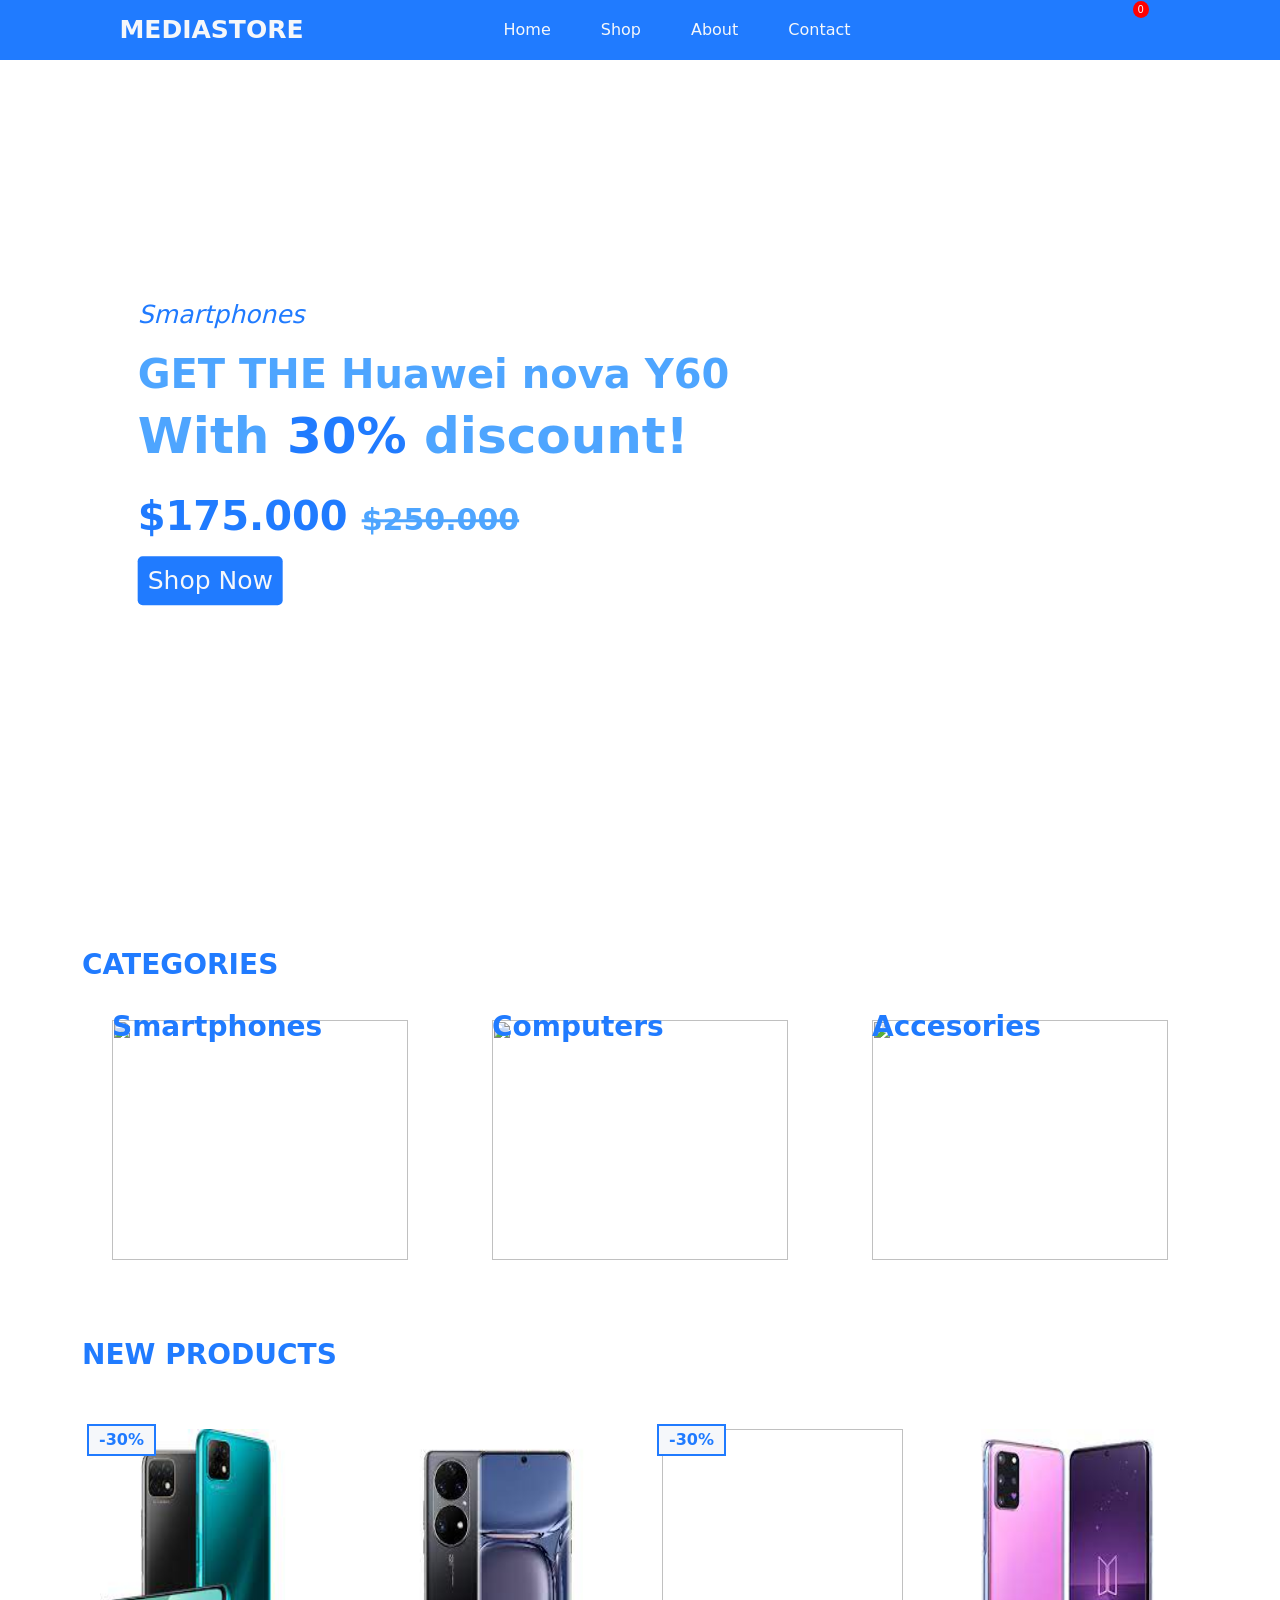
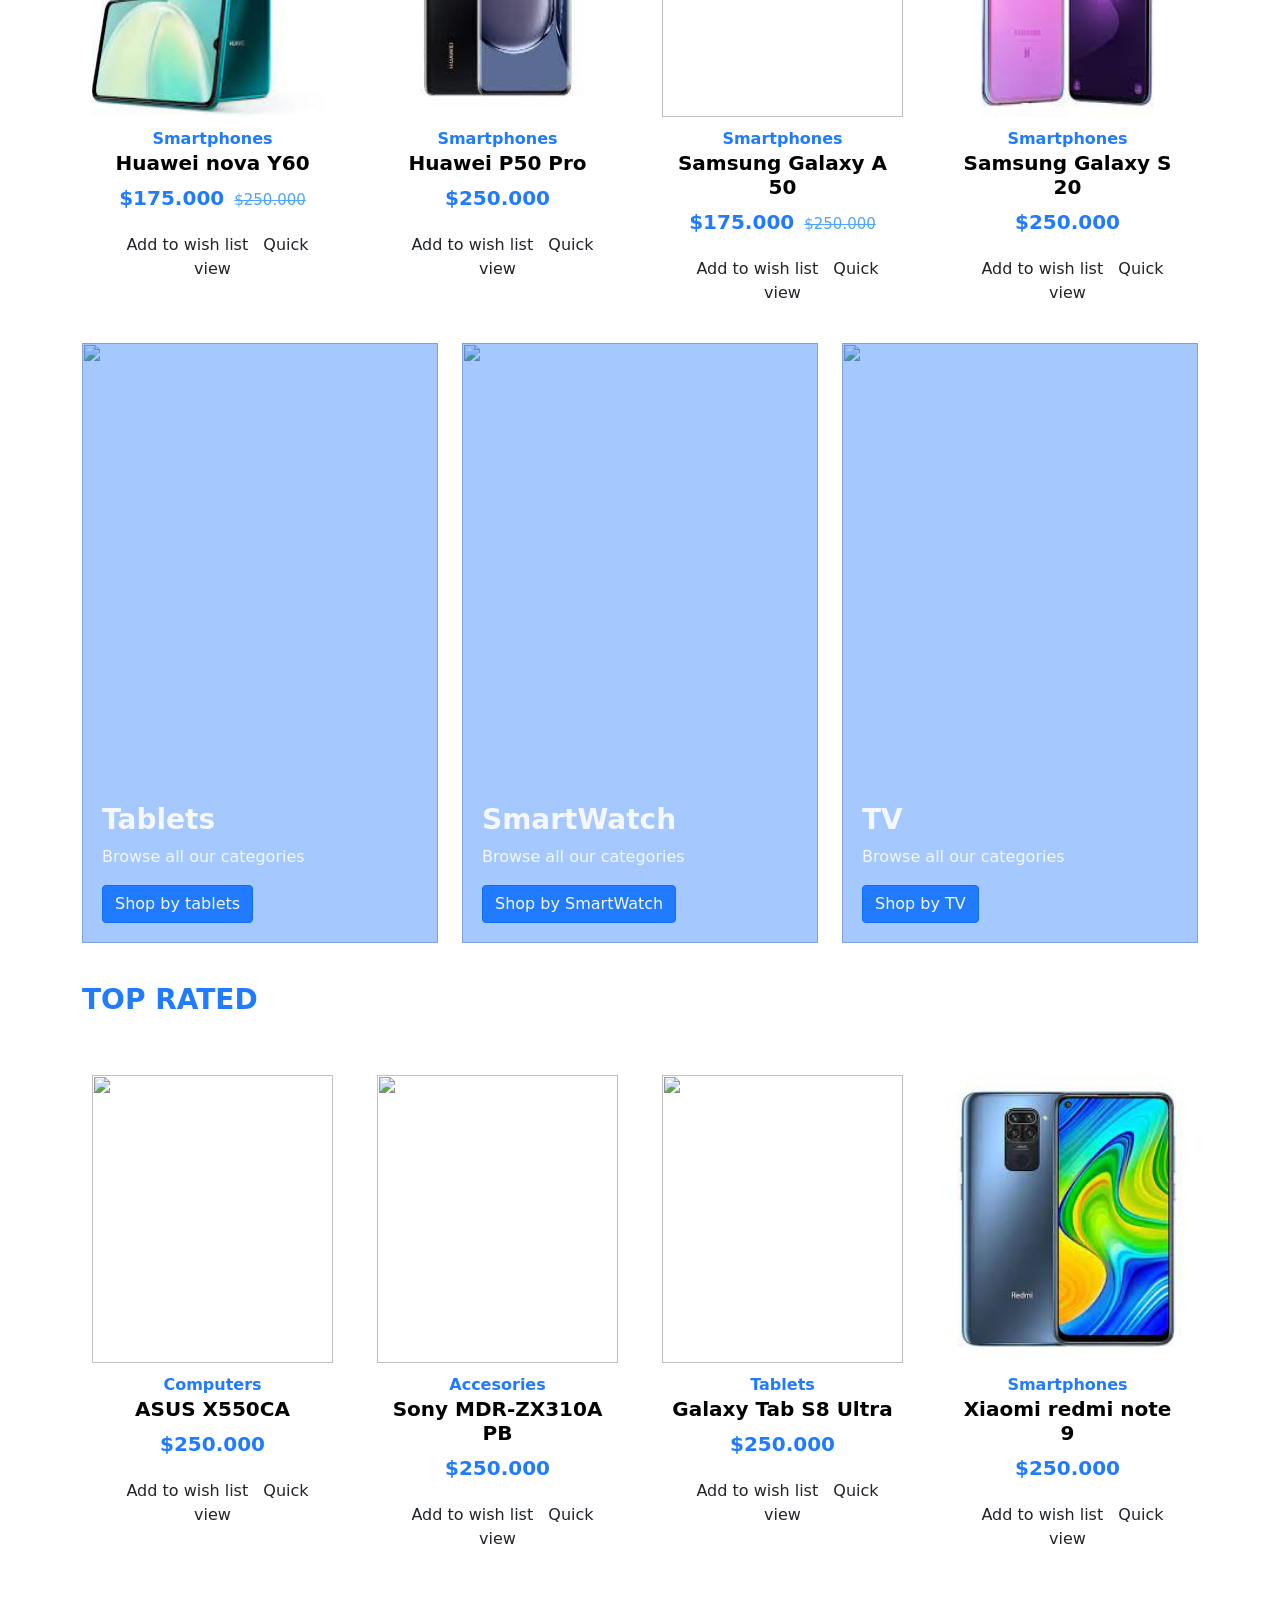
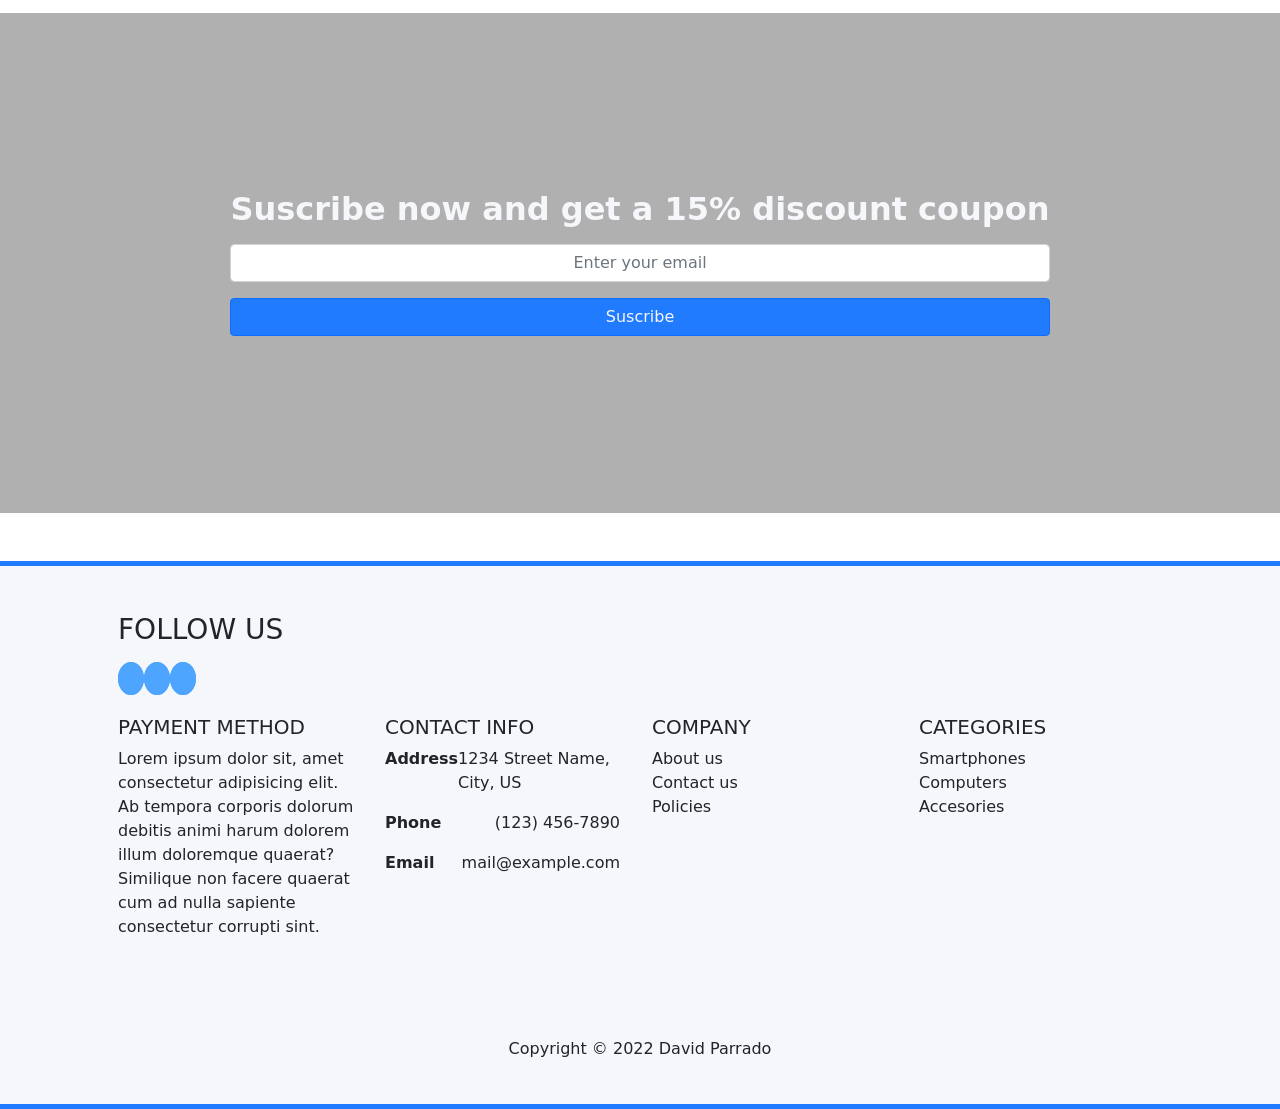
==== commit 5aa2c88c: "Product quick view working..." ====
--- a/Assets/template/index.html
+++ b/Assets/template/index.html
@@ -15,6 +15,7 @@
 
 </head>
 <body>
+    <div id="modalItem"></div>
     <header class="header">
         <nav class="nav-custom">
             <div class="nav-logo">
@@ -161,8 +162,8 @@
                 <div class="row mt-5">
                     <div class="col-md-3">
                         <div class="product-card">
-                            <div class="product-img">
-                                <p><strong>-30%</strong></p>
+                            <p class="product-discount">-30%</p>
+                            <div class="product-img">
                                 <img src="[data-uri]" alt="">
                                 <button type="button" class="btn btn-primary">Add to cart</a>
                             </div>
@@ -214,8 +215,8 @@
                     </div>
                     <div class="col-md-3">
                         <div class="product-card">
-                            <div class="product-img">
-                                <p><strong>-30%</strong></p>
+                            <p class="product-discount">-30%</p>
+                            <div class="product-img">
                                 <img src="https://http2.mlstatic.com/D_NQ_NP_726196-MLA44156497086_112020-O.jpg" alt="">
                                 <button type="button" class="btn btn-primary">Add to cart</a>
                             </div>
--- a/Assets/template/Assets/css/style.css
+++ b/Assets/template/Assets/css/style.css
@@ -1,2 +1,2 @@
-/*! normalize.css v8.0.1 | MIT License | github.com/necolas/normalize.css */html{line-height:1.15;-webkit-text-size-adjust:100%}body{margin:0}main{display:block}h1{font-size:2em;margin:0.67em 0}hr{-webkit-box-sizing:content-box;box-sizing:content-box;height:0;overflow:visible}pre{font-family:monospace, monospace;font-size:1em}a{background-color:transparent}abbr[title]{border-bottom:none;text-decoration:underline;-webkit-text-decoration:underline dotted;text-decoration:underline dotted}b,strong{font-weight:bolder}code,kbd,samp{font-family:monospace, monospace;font-size:1em}small{font-size:80%}sub,sup{font-size:75%;line-height:0;position:relative;vertical-align:baseline}sub{bottom:-0.25em}sup{top:-0.5em}img{border-style:none}button,input,optgroup,select,textarea{font-family:inherit;font-size:100%;line-height:1.15;margin:0}button,input{overflow:visible}button,select{text-transform:none}button,[type="button"],[type="reset"],[type="submit"]{-webkit-appearance:button}button::-moz-focus-inner,[type="button"]::-moz-focus-inner,[type="reset"]::-moz-focus-inner,[type="submit"]::-moz-focus-inner{border-style:none;padding:0}button:-moz-focusring,[type="button"]:-moz-focusring,[type="reset"]:-moz-focusring,[type="submit"]:-moz-focusring{outline:1px dotted ButtonText}fieldset{padding:0.35em 0.75em 0.625em}legend{-webkit-box-sizing:border-box;box-sizing:border-box;color:inherit;display:table;max-width:100%;padding:0;white-space:normal}progress{vertical-align:baseline}textarea{overflow:auto}[type="checkbox"],[type="radio"]{-webkit-box-sizing:border-box;box-sizing:border-box;padding:0}[type="number"]::-webkit-inner-spin-button,[type="number"]::-webkit-outer-spin-button{height:auto}[type="search"]{-webkit-appearance:textfield;outline-offset:-2px}[type="search"]::-webkit-search-decoration{-webkit-appearance:none}::-webkit-file-upload-button{-webkit-appearance:button;font:inherit}details{display:block}summary{display:list-item}template{display:none}[hidden]{display:none}header{height:60px;width:100%;background-color:#207BFF;color:#F5F7FA;position:fixed;z-index:2}.nav-custom{display:-webkit-box;display:-ms-flexbox;display:flex;-webkit-box-pack:center;-ms-flex-pack:center;justify-content:center;-webkit-box-align:center;-ms-flex-align:center;align-items:center;height:100%}.nav-logo{margin-right:200px;font-size:25px}.nav-logo a{text-decoration:none;color:#F5F7FA}.nav-main{margin-right:200px}.nav-main ul{list-style:none;display:-webkit-box;display:-ms-flexbox;display:flex;-webkit-box-pack:center;-ms-flex-pack:center;justify-content:center;margin:0;padding:0}.nav-main ul li{margin-right:50px}.nav-main ul li a{color:#F5F7FA;text-decoration:none}.nav-icons ul{list-style:none;display:-webkit-box;display:-ms-flexbox;display:flex;-webkit-box-pack:center;-ms-flex-pack:center;justify-content:center;margin:0;padding:0}.nav-icons ul li{display:-webkit-box;display:-ms-flexbox;display:flex;-webkit-box-pack:center;-ms-flex-pack:center;justify-content:center;-webkit-box-align:center;-ms-flex-align:center;align-items:center;margin-right:20px}.nav-icons ul li a{color:#F5F7FA;text-decoration:none}.nav-icons-cart{position:relative}.nav-icons-cart span{position:absolute;bottom:12px;left:12px;border-radius:50%;padding:1px 5px;font-size:10px;background-color:#ff0000}.nav-mobile{position:fixed;z-index:10;top:0;left:-100%;height:100vh;width:100%;background-color:rgba(0,0,0,0);-webkit-transition:all ease 0.3s;transition:all ease 0.3s}.nav-mobile-main{position:fixed;top:0;right:-100%;height:100vh;width:80%;background-color:#4EA5FF;padding:20px;z-index:20;-webkit-transition:all ease 0.3s;transition:all ease 0.3s}.nav-mobile-main .nav-logo{font-size:25px}.nav-mobile-main .nav-logo a{text-decoration:none;color:#F5F7FA}.nav-mobile-main ul{list-style:none;font-size:20px;padding:0}.nav-mobile-main ul li{padding:5px;margin:20px 0;-webkit-transition:all ease 0.3s;transition:all ease 0.3s}.nav-mobile-main ul li:hover{background-color:#207BFF;padding-left:20px;-webkit-transition:all ease 0.3s;transition:all ease 0.3s}.nav-mobile-main ul li a{color:#F5F7FA;text-decoration:none}.nav-mobile.active{left:0;background-color:rgba(0,0,0,0.363);-webkit-transition:all ease 0.3s;transition:all ease 0.3s}.nav-mobile-main.active{right:0;-webkit-transition:all ease 0.3s;transition:all ease 0.3s}#btnToggleNav{display:none;position:relative;cursor:pointer;margin-left:10px}#btnToggleNav i{font-size:25px}.cart-panel{position:fixed;top:0;left:-100%;height:100vh;width:100%;z-index:10;background-color:rgba(0,0,0,0);-webkit-transition:all ease 0.3s;transition:all ease 0.3s}.cart-panel-title{font-size:25px;text-decoration:none;color:#4EA5FF}.cart-panel-main{position:fixed;top:0;right:-100%;height:100vh;width:30%;background-color:#F5F7FA;padding:20px;z-index:20;-webkit-transition:all ease 0.3s;transition:all ease 0.3s}.cart-panel-items{margin:20px 0;height:60vh}.cart-panel-item{margin:10px 0;display:-webkit-box;display:-ms-flexbox;display:flex;-webkit-box-pack:center;-ms-flex-pack:center;justify-content:center;-webkit-box-align:center;-ms-flex-align:center;align-items:center}.cart-panel-item .item-img{position:relative;height:120px;width:150px}.cart-panel-item .item-img img{width:80%;height:100%;border-radius:10px}.cart-panel-item .item-img div{display:-webkit-box;display:-ms-flexbox;display:flex;opacity:0;position:absolute;top:0;border-radius:10px;background-color:rgba(32,121,255,0.69);-webkit-box-pack:center;-ms-flex-pack:center;justify-content:center;-webkit-box-align:center;-ms-flex-align:center;align-items:center;width:80%;height:100%;-webkit-transition:all ease 0.3s;transition:all ease 0.3s}.cart-panel-item .item-img:hover div{opacity:1;-webkit-transition:all ease 0.3s;transition:all ease 0.3s;cursor:pointer}.cart-panel-item .item-info{height:120px;width:150px;color:#4EA5FF;margin:auto;display:-webkit-box;display:-ms-flexbox;display:flex;-webkit-box-pack:center;-ms-flex-pack:center;justify-content:center;-webkit-box-align:center;-ms-flex-align:center;align-items:center;-webkit-box-orient:vertical;-webkit-box-direction:normal;-ms-flex-direction:column;flex-direction:column}.cart-panel-item .item-info h3{font-size:16px;word-break:break-all;text-align:start;width:100%}.cart-panel-item .item-info p{font-size:15px;margin:0;word-break:break-all;text-align:start;width:100%}.cart-panel.active{left:0;background-color:rgba(0,0,0,0.363)}.cart-panel-main.active{right:0;-webkit-transition:all ease 0.3s;transition:all ease 0.3s}#btnToggleCart{cursor:pointer}#btnCloseCart{color:#4EA5FF;cursor:pointer}footer{position:relative;width:100%;background-color:#F5F7FA}footer::before{content:" ";background-color:#207BFF;height:5px;width:100%;position:absolute;top:0;left:0}footer::after{content:" ";background-color:#207BFF;height:5px;width:100%;position:absolute;bottom:0;left:0}footer .footer-social a{padding:6px 12px;border:1px solid #4EA5FF;border-radius:50%;background-color:#4EA5FF;color:#F5F7FA;-webkit-transition:0.3s;transition:0.3s}footer .footer-social a:hover{background-color:#F5F7FA;color:#4EA5FF;-webkit-transition:0.3s;transition:0.3s}.main-carousel .carousel-item{height:100vh;position:relative}.main-carousel .carousel-item img{height:100%;width:60%;-o-object-fit:cover;object-fit:cover;position:absolute;right:-9000px;-o-object-position:0 100px;object-position:0 100px;mix-blend-mode:multiply}.main-carousel .carousel-item .carousel-info{position:absolute;top:50%;left:20%;-webkit-transform:translate(-20%, -50%);transform:translate(-20%, -50%)}.main-carousel .carousel-item .carousel-info h2{position:relative;left:-5000px;margin-bottom:20px;font-size:25px;color:#207BFF;font-style:oblique}.main-carousel .carousel-item .carousel-info h3{position:relative;left:-5000px;font-size:40px;color:#4EA5FF;font-weight:bold}.main-carousel .carousel-item .carousel-info h4{position:relative;left:-5000px;font-size:50px;color:#4EA5FF;margin-bottom:20px;font-weight:bold}.main-carousel .carousel-item .carousel-info p{position:relative;left:-5000px;color:#207BFF;font-weight:bold;font-size:40px}.main-carousel .carousel-item .carousel-info p span{text-decoration:line-through;font-size:30px;color:#4EA5FF}.main-carousel .carousel-item .carousel-info a{position:relative;left:-5000px;font-size:25px}.main-carousel .carousel-item.active img{right:0;-webkit-transition:1s;transition:1s}.main-carousel .carousel-item.active .carousel-info h2{left:0;-webkit-transition:0.5s;transition:0.5s}.main-carousel .carousel-item.active .carousel-info h3{left:0;-webkit-transition:1s;transition:1s}.main-carousel .carousel-item.active .carousel-info h4{left:0;-webkit-transition:1.5s;transition:1.5s}.main-carousel .carousel-item.active .carousel-info p{left:0;-webkit-transition:1.5s;transition:1.5s}.main-carousel .carousel-item.active .carousel-info a{left:0;-webkit-transition:2s;transition:2s}@-webkit-keyframes carouselImg{}@keyframes carouselImg{}.category{height:300px;width:100%;padding:30px;position:relative}.category .category-info{position:absolute;top:20px;left:30px;color:#207BFF;z-index:1}.category .category-btn{position:absolute;bottom:30px;left:30px;color:transparent;text-decoration:none;font-weight:500;z-index:-1;font-size:20px}.category .category-btn::after{content:" ";position:absolute;bottom:-5px;left:0;height:4px;width:0;background-color:#207BFF}.category img{height:100%;width:100%;-o-object-fit:contain;object-fit:contain;-o-object-position:100% 0;object-position:100% 0;mix-blend-mode:multiply}.category::after{content:" ";position:absolute;width:100%;height:100%;top:0;right:0;-webkit-transition:0.3s;transition:0.3s}.category:hover::after{background-color:rgba(78,164,255,0.767);-webkit-transition:0.3s;transition:0.3s}.category:hover .category-info{color:#F5F7FA}.category:hover .category-btn{color:#F5F7FA;z-index:1}.category:hover .category-btn::after{width:100%;-webkit-transition:0.3s;transition:0.3s}.more-category{width:100%;height:600px;position:relative;overflow:hidden;color:#F5F7FA}.more-category img{width:100%;height:100%;-o-object-fit:cover;object-fit:cover}.more-category .more-category-info{position:absolute;bottom:0;left:0;z-index:1;background-color:transparent;width:100%;height:150px;padding-left:20px;padding:10px 0 0 20px}.more-category .more-category-info div{position:absolute;z-index:-1;bottom:-100%;left:0;width:100%;height:150px;background-color:rgba(32,121,255,0.521);-webkit-transition:0.3s;transition:0.3s}.more-category .more-category-info a{background-color:#207BFF;text-decoration:none;color:#F5F7FA}.more-category::after{content:" ";position:absolute;top:0;left:0;width:100%;height:100%;background-color:rgba(32,121,255,0.4);-webkit-transition:0.3s;transition:0.3s}.more-category:hover .more-category-info div{bottom:0;-webkit-transition:0.3;transition:0.3}.more-category:hover::after{background-color:transparent;-webkit-transition:0.3s;transition:0.3s}.product-card{width:100%;height:500px;padding:10px}.product-card .product-img{height:60%;width:100%;overflow:hidden;position:relative}.product-card .product-img img{height:100%;width:100%;-webkit-transition:0.3s ease;transition:0.3s ease}.product-card .product-img button{background-color:#207BFF;border-radius:20px;border:none;position:absolute;top:100%;left:50%;-webkit-transform:translateX(-50%);transform:translateX(-50%);-webkit-transition:0.3s ease;transition:0.3s ease;color:#F5F7FA;width:55%}.product-card .product-img button:hover{background-color:#4EA5FF}.product-card .product-img p{position:absolute;top:5px;right:5px;color:#207BFF;background-color:#F5F7FA;padding:2px 10px;border:2px solid #207BFF;z-index:1;-webkit-animation-name:discount;animation-name:discount;-webkit-animation-duration:2s;animation-duration:2s;-webkit-animation-timing-function:ease-in-out;animation-timing-function:ease-in-out;-webkit-animation-iteration-count:infinite;animation-iteration-count:infinite}@-webkit-keyframes discount{0%{-webkit-transform:scale(1);transform:scale(1)}50%{-webkit-transform:scale(1.15);transform:scale(1.15)}100%{-webkit-transform:scale(1);transform:scale(1)}}@keyframes discount{0%{-webkit-transform:scale(1);transform:scale(1)}50%{-webkit-transform:scale(1.15);transform:scale(1.15)}100%{-webkit-transform:scale(1);transform:scale(1)}}.product-card .product-info{padding:10px;text-align:center}.product-card .product-info a{text-decoration:none}.product-card .product-info a h3{font-size:20px;word-break:break-all;color:#000;-webkit-transition:0.3s ease;transition:0.3s ease}.product-card .product-info a h3:hover{color:#207BFF;-webkit-transition:0.3s ease;transition:0.3s ease}.product-card .product-info a p{color:#207BFF}.product-card .product-info a p span{margin-left:10px;font-size:15px;text-decoration:line-through;color:#4EA5FF}.product-card .product-rate{text-align:center;font-size:15px;color:#207BFF}.product-card .product-btns{text-align:center;padding:10px}.product-card .product-btns i{padding:5px;-webkit-transition:0.3s ease;transition:0.3s ease;cursor:pointer}.product-card .product-btns i:hover{color:#207BFF;-webkit-transition:0.3s ease;transition:0.3s ease}.product-card:hover .product-img img{-webkit-transform:scale(1.1);transform:scale(1.1);-webkit-transition:0.3s ease;transition:0.3s ease}.product-card:hover .product-img button{top:80%;left:50%;-webkit-transition:0.3s ease;transition:0.3s ease}.main-suscribe{background-image:url("https://images.ole.com.ar/2021/01/22/LSpcCMae5_1256x620__1.jpg");height:500px;width:100%;padding:50px;display:-webkit-box;display:-ms-flexbox;display:flex;-webkit-box-pack:center;-ms-flex-pack:center;justify-content:center;-webkit-box-align:center;-ms-flex-align:center;align-items:center;position:relative}.main-suscribe::before{position:absolute;width:100%;height:100%;top:0;left:0;background-color:rgba(0,0,0,0.308);content:" "}.main-suscribe form{position:relative;z-index:1}.list-none{list-style:none}.scroll-y{overflow-y:scroll}.t-p{color:#207BFF}.t-s{color:#4EA5FF}.t-w{color:#F5F7FA}@media screen and (max-width: 1400px){.cart-panel-main{width:40%}}@media screen and (max-width: 768px){.nav-logo{margin-right:40px}.nav-main{margin-right:40px}.nav-main ul li{margin-right:20px}}@media screen and (max-width: 576px){.main-carousel .carousel-item .carousel-info h2{font-size:25px}.main-carousel .carousel-item .carousel-info h3{font-size:35px}.main-carousel .carousel-item .carousel-info h4{font-size:45px}.main-carousel .carousel-item .carousel-info p{font-size:35px}.main-carousel .carousel-item .carousel-info p span{font-size:25px}.main-carousel .carousel-item .carousel-info a{font-size:20px}.cart-panel-main{width:80%}.nav-icons ul li{font-size:15px}.nav-logo{font-size:20px}.nav-main{display:none}#btnToggleNav{display:-webkit-box;display:-ms-flexbox;display:flex}}.btnc{border:none;border-radius:5px;padding:10px;text-decoration:none}.btnc-primary{background-color:#207BFF;color:#F5F7FA;-webkit-transition:all ease 0.1s;transition:all ease 0.1s}.btnc-primary:hover{-webkit-transition:all ease 0.1s;transition:all ease 0.1s;background-color:#4EA5FF;color:#F5F7FA}
+/*! normalize.css v8.0.1 | MIT License | github.com/necolas/normalize.css */input::-webkit-outer-spin-button,input::-webkit-inner-spin-button{-webkit-appearance:none;margin:0}input[type=number]{-moz-appearance:textfield}html{line-height:1.15;-webkit-text-size-adjust:100%}body{margin:0}main{display:block}h1{font-size:2em;margin:0.67em 0}hr{-webkit-box-sizing:content-box;box-sizing:content-box;height:0;overflow:visible}pre{font-family:monospace, monospace;font-size:1em}a{background-color:transparent}abbr[title]{border-bottom:none;text-decoration:underline;-webkit-text-decoration:underline dotted;text-decoration:underline dotted}b,strong{font-weight:bolder}code,kbd,samp{font-family:monospace, monospace;font-size:1em}small{font-size:80%}sub,sup{font-size:75%;line-height:0;position:relative;vertical-align:baseline}sub{bottom:-0.25em}sup{top:-0.5em}img{border-style:none}button,input,optgroup,select,textarea{font-family:inherit;font-size:100%;line-height:1.15;margin:0}button,input{overflow:visible}button,select{text-transform:none}button,[type="button"],[type="reset"],[type="submit"]{-webkit-appearance:button}button::-moz-focus-inner,[type="button"]::-moz-focus-inner,[type="reset"]::-moz-focus-inner,[type="submit"]::-moz-focus-inner{border-style:none;padding:0}button:-moz-focusring,[type="button"]:-moz-focusring,[type="reset"]:-moz-focusring,[type="submit"]:-moz-focusring{outline:1px dotted ButtonText}fieldset{padding:0.35em 0.75em 0.625em}legend{-webkit-box-sizing:border-box;box-sizing:border-box;color:inherit;display:table;max-width:100%;padding:0;white-space:normal}progress{vertical-align:baseline}textarea{overflow:auto}[type="checkbox"],[type="radio"]{-webkit-box-sizing:border-box;box-sizing:border-box;padding:0}[type="number"]::-webkit-inner-spin-button,[type="number"]::-webkit-outer-spin-button{height:auto}[type="search"]{-webkit-appearance:textfield;outline-offset:-2px}[type="search"]::-webkit-search-decoration{-webkit-appearance:none}::-webkit-file-upload-button{-webkit-appearance:button;font:inherit}details{display:block}summary{display:list-item}template{display:none}[hidden]{display:none}header{height:60px;width:100%;background-color:#207BFF;color:#F5F7FA;position:fixed;z-index:2}.nav-custom{display:-webkit-box;display:-ms-flexbox;display:flex;-webkit-box-pack:center;-ms-flex-pack:center;justify-content:center;-webkit-box-align:center;-ms-flex-align:center;align-items:center;height:100%}.nav-logo{margin-right:200px;font-size:25px}.nav-logo a{text-decoration:none;color:#F5F7FA}.nav-main{margin-right:200px}.nav-main ul{list-style:none;display:-webkit-box;display:-ms-flexbox;display:flex;-webkit-box-pack:center;-ms-flex-pack:center;justify-content:center;margin:0;padding:0}.nav-main ul li{margin-right:50px}.nav-main ul li a{color:#F5F7FA;text-decoration:none}.nav-icons ul{list-style:none;display:-webkit-box;display:-ms-flexbox;display:flex;-webkit-box-pack:center;-ms-flex-pack:center;justify-content:center;margin:0;padding:0}.nav-icons ul li{display:-webkit-box;display:-ms-flexbox;display:flex;-webkit-box-pack:center;-ms-flex-pack:center;justify-content:center;-webkit-box-align:center;-ms-flex-align:center;align-items:center;margin-right:20px}.nav-icons ul li a{color:#F5F7FA;text-decoration:none}.nav-icons-cart{position:relative}.nav-icons-cart span{position:absolute;bottom:12px;left:12px;border-radius:50%;padding:1px 5px;font-size:10px;background-color:#ff0000}.nav-mobile{position:fixed;z-index:10;top:0;left:-100%;height:100vh;width:100%;background-color:rgba(0,0,0,0);-webkit-transition:all ease 0.3s;transition:all ease 0.3s}.nav-mobile-main{position:fixed;top:0;right:-100%;height:100vh;width:80%;background-color:#4EA5FF;padding:20px;z-index:20;-webkit-transition:all ease 0.3s;transition:all ease 0.3s}.nav-mobile-main .nav-logo{font-size:25px}.nav-mobile-main .nav-logo a{text-decoration:none;color:#F5F7FA}.nav-mobile-main ul{list-style:none;font-size:20px;padding:0}.nav-mobile-main ul li{padding:5px;margin:20px 0;-webkit-transition:all ease 0.3s;transition:all ease 0.3s}.nav-mobile-main ul li:hover{background-color:#207BFF;padding-left:20px;-webkit-transition:all ease 0.3s;transition:all ease 0.3s}.nav-mobile-main ul li a{color:#F5F7FA;text-decoration:none}.nav-mobile.active{left:0;background-color:rgba(0,0,0,0.363);-webkit-transition:all ease 0.3s;transition:all ease 0.3s}.nav-mobile-main.active{right:0;-webkit-transition:all ease 0.3s;transition:all ease 0.3s}#btnToggleNav{display:none;position:relative;cursor:pointer;margin-left:10px}#btnToggleNav i{font-size:25px}.cart-panel{position:fixed;top:0;left:-100%;height:100vh;width:100%;z-index:10;background-color:rgba(0,0,0,0);-webkit-transition:all ease 0.3s;transition:all ease 0.3s}.cart-panel-title{font-size:25px;text-decoration:none;color:#4EA5FF}.cart-panel-main{position:fixed;top:0;right:-100%;height:100vh;width:30%;background-color:#F5F7FA;padding:20px;z-index:20;-webkit-transition:all ease 0.3s;transition:all ease 0.3s}.cart-panel-items{margin:20px 0;height:60vh}.cart-panel-item{margin:10px 0;display:-webkit-box;display:-ms-flexbox;display:flex;-webkit-box-pack:center;-ms-flex-pack:center;justify-content:center;-webkit-box-align:center;-ms-flex-align:center;align-items:center}.cart-panel-item .item-img{position:relative;height:120px;width:150px}.cart-panel-item .item-img img{width:80%;height:100%;border-radius:10px}.cart-panel-item .item-img div{display:-webkit-box;display:-ms-flexbox;display:flex;opacity:0;position:absolute;top:0;border-radius:10px;background-color:rgba(32,121,255,0.69);-webkit-box-pack:center;-ms-flex-pack:center;justify-content:center;-webkit-box-align:center;-ms-flex-align:center;align-items:center;width:80%;height:100%;-webkit-transition:all ease 0.3s;transition:all ease 0.3s}.cart-panel-item .item-img:hover div{opacity:1;-webkit-transition:all ease 0.3s;transition:all ease 0.3s;cursor:pointer}.cart-panel-item .item-info{height:120px;width:150px;color:#4EA5FF;margin:auto;display:-webkit-box;display:-ms-flexbox;display:flex;-webkit-box-pack:center;-ms-flex-pack:center;justify-content:center;-webkit-box-align:center;-ms-flex-align:center;align-items:center;-webkit-box-orient:vertical;-webkit-box-direction:normal;-ms-flex-direction:column;flex-direction:column}.cart-panel-item .item-info h3{font-size:16px;word-break:break-all;text-align:start;width:100%}.cart-panel-item .item-info p{font-size:15px;margin:0;word-break:break-all;text-align:start;width:100%}.cart-panel.active{left:0;background-color:rgba(0,0,0,0.363)}.cart-panel-main.active{right:0;-webkit-transition:all ease 0.3s;transition:all ease 0.3s}#btnToggleCart{cursor:pointer}#btnCloseCart{color:#4EA5FF;cursor:pointer}footer{position:relative;width:100%;background-color:#F5F7FA}footer::before{content:" ";background-color:#207BFF;height:5px;width:100%;position:absolute;top:0;left:0}footer::after{content:" ";background-color:#207BFF;height:5px;width:100%;position:absolute;bottom:0;left:0}footer .footer-social a{padding:6px 12px;border:1px solid #4EA5FF;border-radius:50%;background-color:#4EA5FF;color:#F5F7FA;-webkit-transition:0.3s;transition:0.3s}footer .footer-social a:hover{background-color:#F5F7FA;color:#4EA5FF;-webkit-transition:0.3s;transition:0.3s}.main-carousel .carousel-item{height:100vh;position:relative}.main-carousel .carousel-item img{height:100%;width:60%;-o-object-fit:cover;object-fit:cover;position:absolute;right:-9000px;-o-object-position:0 100px;object-position:0 100px;mix-blend-mode:multiply}.main-carousel .carousel-item .carousel-info{position:absolute;top:50%;left:20%;-webkit-transform:translate(-20%, -50%);transform:translate(-20%, -50%)}.main-carousel .carousel-item .carousel-info h2{position:relative;left:-5000px;margin-bottom:20px;font-size:25px;color:#207BFF;font-style:oblique}.main-carousel .carousel-item .carousel-info h3{position:relative;left:-5000px;font-size:40px;color:#4EA5FF;font-weight:bold}.main-carousel .carousel-item .carousel-info h4{position:relative;left:-5000px;font-size:50px;color:#4EA5FF;margin-bottom:20px;font-weight:bold}.main-carousel .carousel-item .carousel-info p{position:relative;left:-5000px;color:#207BFF;font-weight:bold;font-size:40px}.main-carousel .carousel-item .carousel-info p span{text-decoration:line-through;font-size:30px;color:#4EA5FF}.main-carousel .carousel-item .carousel-info a{position:relative;left:-5000px;font-size:25px}.main-carousel .carousel-item.active img{right:0;-webkit-transition:1s;transition:1s}.main-carousel .carousel-item.active .carousel-info h2{left:0;-webkit-transition:0.5s;transition:0.5s}.main-carousel .carousel-item.active .carousel-info h3{left:0;-webkit-transition:1s;transition:1s}.main-carousel .carousel-item.active .carousel-info h4{left:0;-webkit-transition:1.5s;transition:1.5s}.main-carousel .carousel-item.active .carousel-info p{left:0;-webkit-transition:1.5s;transition:1.5s}.main-carousel .carousel-item.active .carousel-info a{left:0;-webkit-transition:2s;transition:2s}@-webkit-keyframes carouselImg{}@keyframes carouselImg{}.category{height:300px;width:100%;padding:30px;position:relative}.category .category-info{position:absolute;top:20px;left:30px;color:#207BFF;z-index:1}.category .category-btn{position:absolute;bottom:30px;left:30px;color:transparent;text-decoration:none;font-weight:500;z-index:-1;font-size:20px}.category .category-btn::after{content:" ";position:absolute;bottom:-5px;left:0;height:4px;width:0;background-color:#207BFF}.category img{height:100%;width:100%;-o-object-fit:contain;object-fit:contain;-o-object-position:100% 0;object-position:100% 0;mix-blend-mode:multiply}.category::after{content:" ";position:absolute;width:100%;height:100%;top:0;right:0;-webkit-transition:0.3s;transition:0.3s}.category:hover::after{background-color:rgba(78,164,255,0.767);-webkit-transition:0.3s;transition:0.3s}.category:hover .category-info{color:#F5F7FA}.category:hover .category-btn{color:#F5F7FA;z-index:1}.category:hover .category-btn::after{width:100%;-webkit-transition:0.3s;transition:0.3s}.more-category{width:100%;height:600px;position:relative;overflow:hidden;color:#F5F7FA}.more-category img{width:100%;height:100%;-o-object-fit:cover;object-fit:cover}.more-category .more-category-info{position:absolute;bottom:0;left:0;z-index:1;background-color:transparent;width:100%;height:150px;padding-left:20px;padding:10px 0 0 20px}.more-category .more-category-info div{position:absolute;z-index:-1;bottom:-100%;left:0;width:100%;height:150px;background-color:rgba(32,121,255,0.521);-webkit-transition:0.3s;transition:0.3s}.more-category .more-category-info a{background-color:#207BFF;text-decoration:none;color:#F5F7FA}.more-category::after{content:" ";position:absolute;top:0;left:0;width:100%;height:100%;background-color:rgba(32,121,255,0.4);-webkit-transition:0.3s;transition:0.3s}.more-category:hover .more-category-info div{bottom:0;-webkit-transition:0.3;transition:0.3}.more-category:hover::after{background-color:transparent;-webkit-transition:0.3s;transition:0.3s}.product-card{width:100%;height:500px;padding:10px;position:relative}.product-card .product-discount{position:absolute;top:5px;left:5px;color:#207BFF;font-weight:bold;background-color:#F5F7FA;padding:2px 10px;border:2px solid #207BFF;z-index:1;-webkit-animation-name:discount;animation-name:discount;-webkit-animation-duration:2s;animation-duration:2s;-webkit-animation-timing-function:ease-in-out;animation-timing-function:ease-in-out;-webkit-animation-iteration-count:infinite;animation-iteration-count:infinite}@-webkit-keyframes discount{0%{-webkit-transform:scale(1);transform:scale(1)}50%{-webkit-transform:scale(1.15);transform:scale(1.15)}100%{-webkit-transform:scale(1);transform:scale(1)}}@keyframes discount{0%{-webkit-transform:scale(1);transform:scale(1)}50%{-webkit-transform:scale(1.15);transform:scale(1.15)}100%{-webkit-transform:scale(1);transform:scale(1)}}.product-card .product-img{height:60%;width:100%;overflow:hidden;position:relative}.product-card .product-img img{height:100%;width:100%;-webkit-transition:0.3s ease;transition:0.3s ease}.product-card .product-img button{background-color:#207BFF;border-radius:20px;border:none;position:absolute;top:100%;left:50%;-webkit-transform:translateX(-50%);transform:translateX(-50%);-webkit-transition:0.3s ease;transition:0.3s ease;color:#F5F7FA;width:55%}.product-card .product-img button:hover{background-color:#4EA5FF}.product-card .product-info{padding:10px;text-align:center}.product-card .product-info a{text-decoration:none}.product-card .product-info a h3{font-size:20px;word-break:break-all;color:#000;-webkit-transition:0.3s ease;transition:0.3s ease}.product-card .product-info a h3:hover{color:#207BFF;-webkit-transition:0.3s ease;transition:0.3s ease}.product-card .product-info a p{color:#207BFF}.product-card .product-info a p span{margin-left:10px;font-size:15px;text-decoration:line-through;color:#4EA5FF}.product-card .product-rate{text-align:center;font-size:15px;color:#207BFF}.product-card .product-btns{text-align:center;padding:10px}.product-card .product-btns i{padding:5px;-webkit-transition:0.3s ease;transition:0.3s ease;cursor:pointer}.product-card .product-btns i:hover{color:#207BFF;-webkit-transition:0.3s ease;transition:0.3s ease}.product-card:hover .product-img img{-webkit-transform:scale(1.1);transform:scale(1.1);-webkit-transition:0.3s ease;transition:0.3s ease}.product-card:hover .product-img button{top:80%;left:50%;-webkit-transition:0.3s ease;transition:0.3s ease}.main-suscribe{background-image:url("https://images.ole.com.ar/2021/01/22/LSpcCMae5_1256x620__1.jpg");height:500px;width:100%;padding:50px;display:-webkit-box;display:-ms-flexbox;display:flex;-webkit-box-pack:center;-ms-flex-pack:center;justify-content:center;-webkit-box-align:center;-ms-flex-align:center;align-items:center;position:relative}.main-suscribe::before{position:absolute;width:100%;height:100%;top:0;left:0;background-color:rgba(0,0,0,0.308);content:" "}.main-suscribe form{position:relative;z-index:1}.product-image{width:100%;height:350px;padding:10px;position:relative}.product-image img{padding:20px;height:100%;width:100%}.product-image .product-discount{position:absolute;top:5px;left:5px;color:#207BFF;background-color:#F5F7FA;padding:2px 10px;border:2px solid #207BFF;z-index:1;-webkit-animation-name:discount;animation-name:discount;-webkit-animation-duration:2s;animation-duration:2s;-webkit-animation-timing-function:ease-in-out;animation-timing-function:ease-in-out;-webkit-animation-iteration-count:infinite;animation-iteration-count:infinite}@keyframes discount{0%{-webkit-transform:scale(1);transform:scale(1)}50%{-webkit-transform:scale(1.15);transform:scale(1.15)}100%{-webkit-transform:scale(1);transform:scale(1)}}.product-image-slider{width:100%;height:100px;position:relative;overflow:hidden}.product-image-inner{height:100%;width:100%;display:-webkit-box;display:-ms-flexbox;display:flex;-webkit-box-pack:justify;-ms-flex-pack:justify;justify-content:space-between;overflow:hidden;position:absolute}.product-image-item{width:100%;height:100%;padding:10px;background-color:transparent;position:relative;z-index:1;cursor:pointer}.product-image-item img{height:100%;width:100%;position:relative;z-index:-1}.product-image-item.active{border:3px solid #207BFF}.product-data{height:470px}.product-data #description{height:100px;overflow:hidden}.product-data h1{margin:0;color:#000}.product-data .product-rate{font-size:15px;color:#207BFF}.list-none{list-style:none}.scroll-y{overflow-y:scroll}.scroll-x{overflow-x:scroll}.t-p{color:#207BFF}.t-s{color:#4EA5FF}.t-w{color:#F5F7FA}@media screen and (max-width: 1400px){.cart-panel-main{width:40%}}@media screen and (max-width: 768px){.nav-logo{margin-right:40px}.nav-main{margin-right:40px}.nav-main ul li{margin-right:20px}}@media screen and (max-width: 576px){.product-data{margin-top:20px}.product-data h1{font-size:30px}.main-carousel .carousel-item .carousel-info h2{font-size:25px}.main-carousel .carousel-item .carousel-info h3{font-size:35px}.main-carousel .carousel-item .carousel-info h4{font-size:45px}.main-carousel .carousel-item .carousel-info p{font-size:35px}.main-carousel .carousel-item .carousel-info p span{font-size:25px}.main-carousel .carousel-item .carousel-info a{font-size:20px}.cart-panel-main{width:80%}.nav-icons ul li{font-size:15px}.nav-logo{font-size:20px}.nav-main{display:none}#btnToggleNav{display:-webkit-box;display:-ms-flexbox;display:flex}}.btnc{border:none;border-radius:5px;padding:10px;text-decoration:none}.btnc-primary{background-color:#207BFF;color:#F5F7FA;-webkit-transition:all ease 0.1s;transition:all ease 0.1s}.btnc-primary:hover{-webkit-transition:all ease 0.1s;transition:all ease 0.1s;background-color:#4EA5FF;color:#F5F7FA}.product-cant{display:-webkit-box;display:-ms-flexbox;display:flex;-webkit-box-align:center;-ms-flex-align:center;align-items:center;height:40px}.product-cant i{color:#F5F7FA}.product-cant div{cursor:pointer;background-color:#4EA5FF;height:100%;padding:8px 16px}.product-cant input{padding:0;text-align:center;font-weight:bold;border:1px solid #4EA5FF;height:100%}.product-cant .product-btn{background-color:#4EA5FF;color:#F5F7FA;text-align:center;width:125px}.product-cant .product-btn:hover{background-color:#207BFF}
 /*# sourceMappingURL=style.css.map */
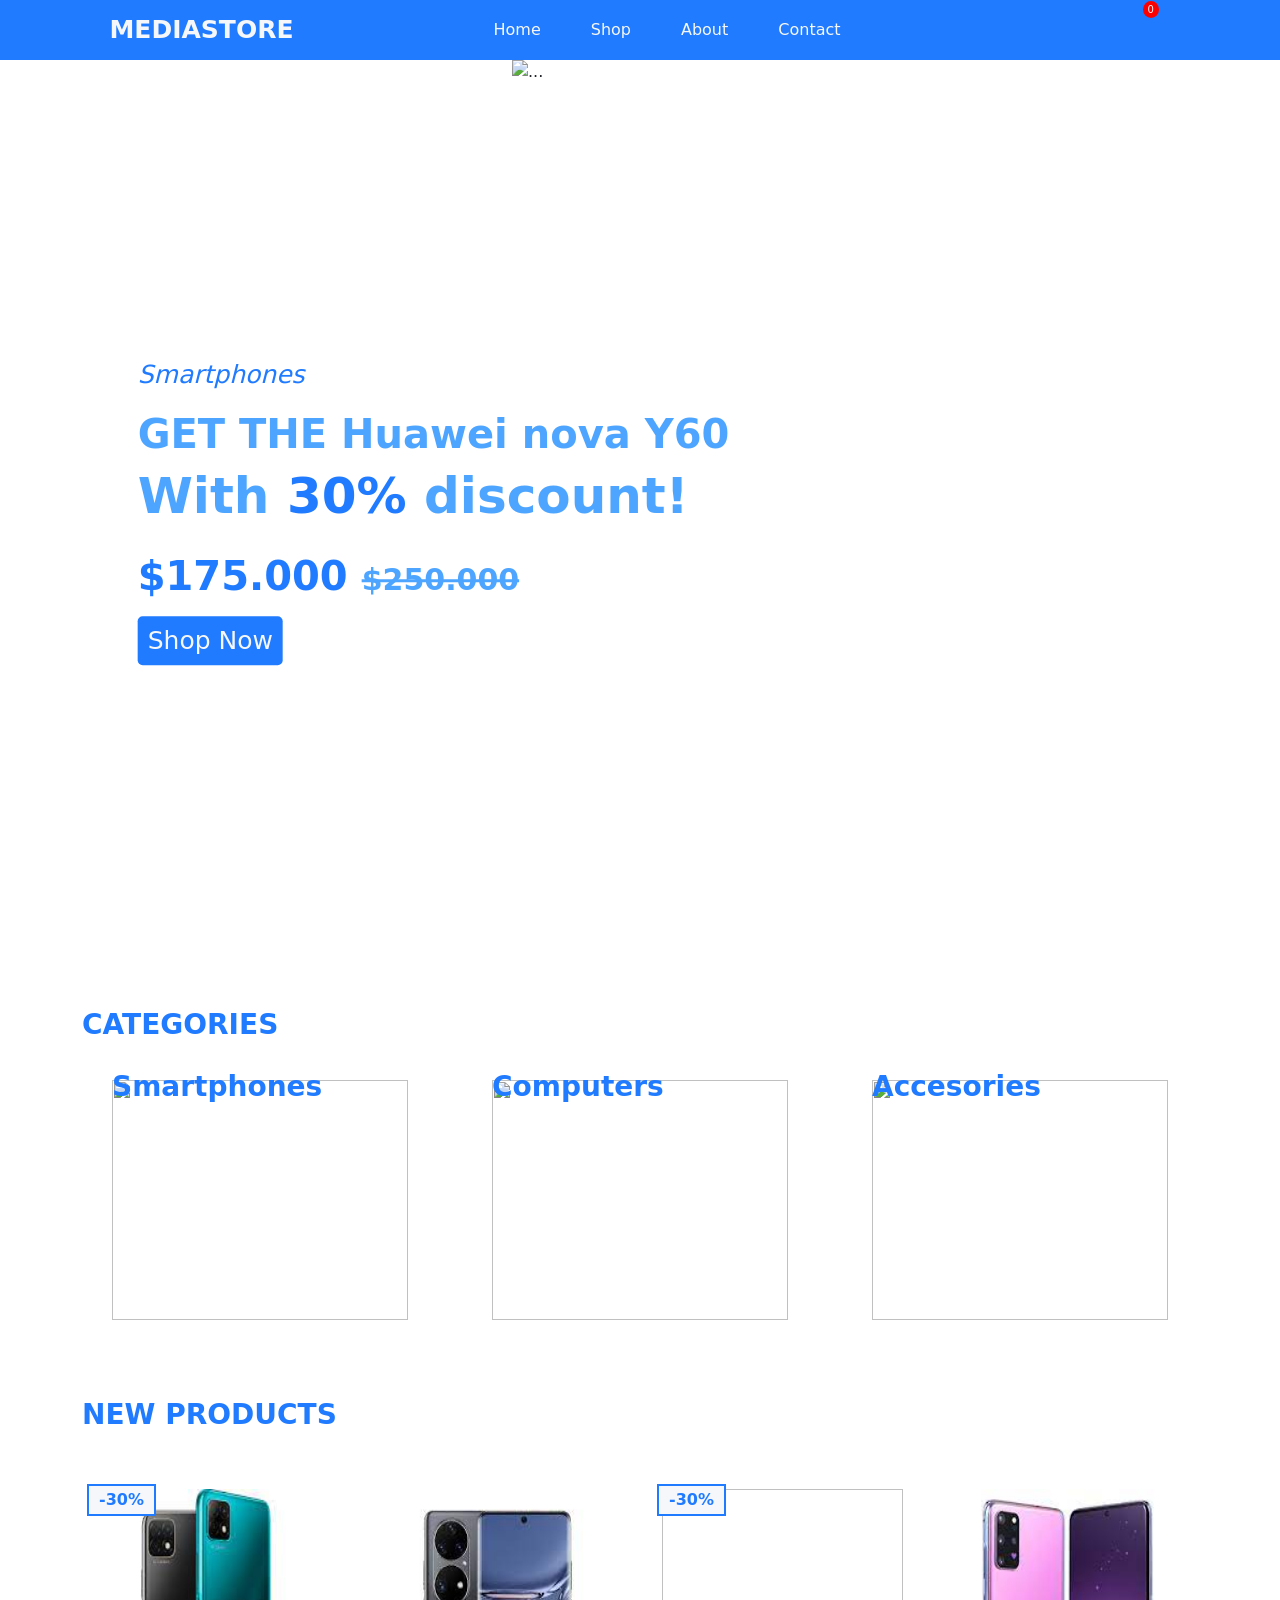
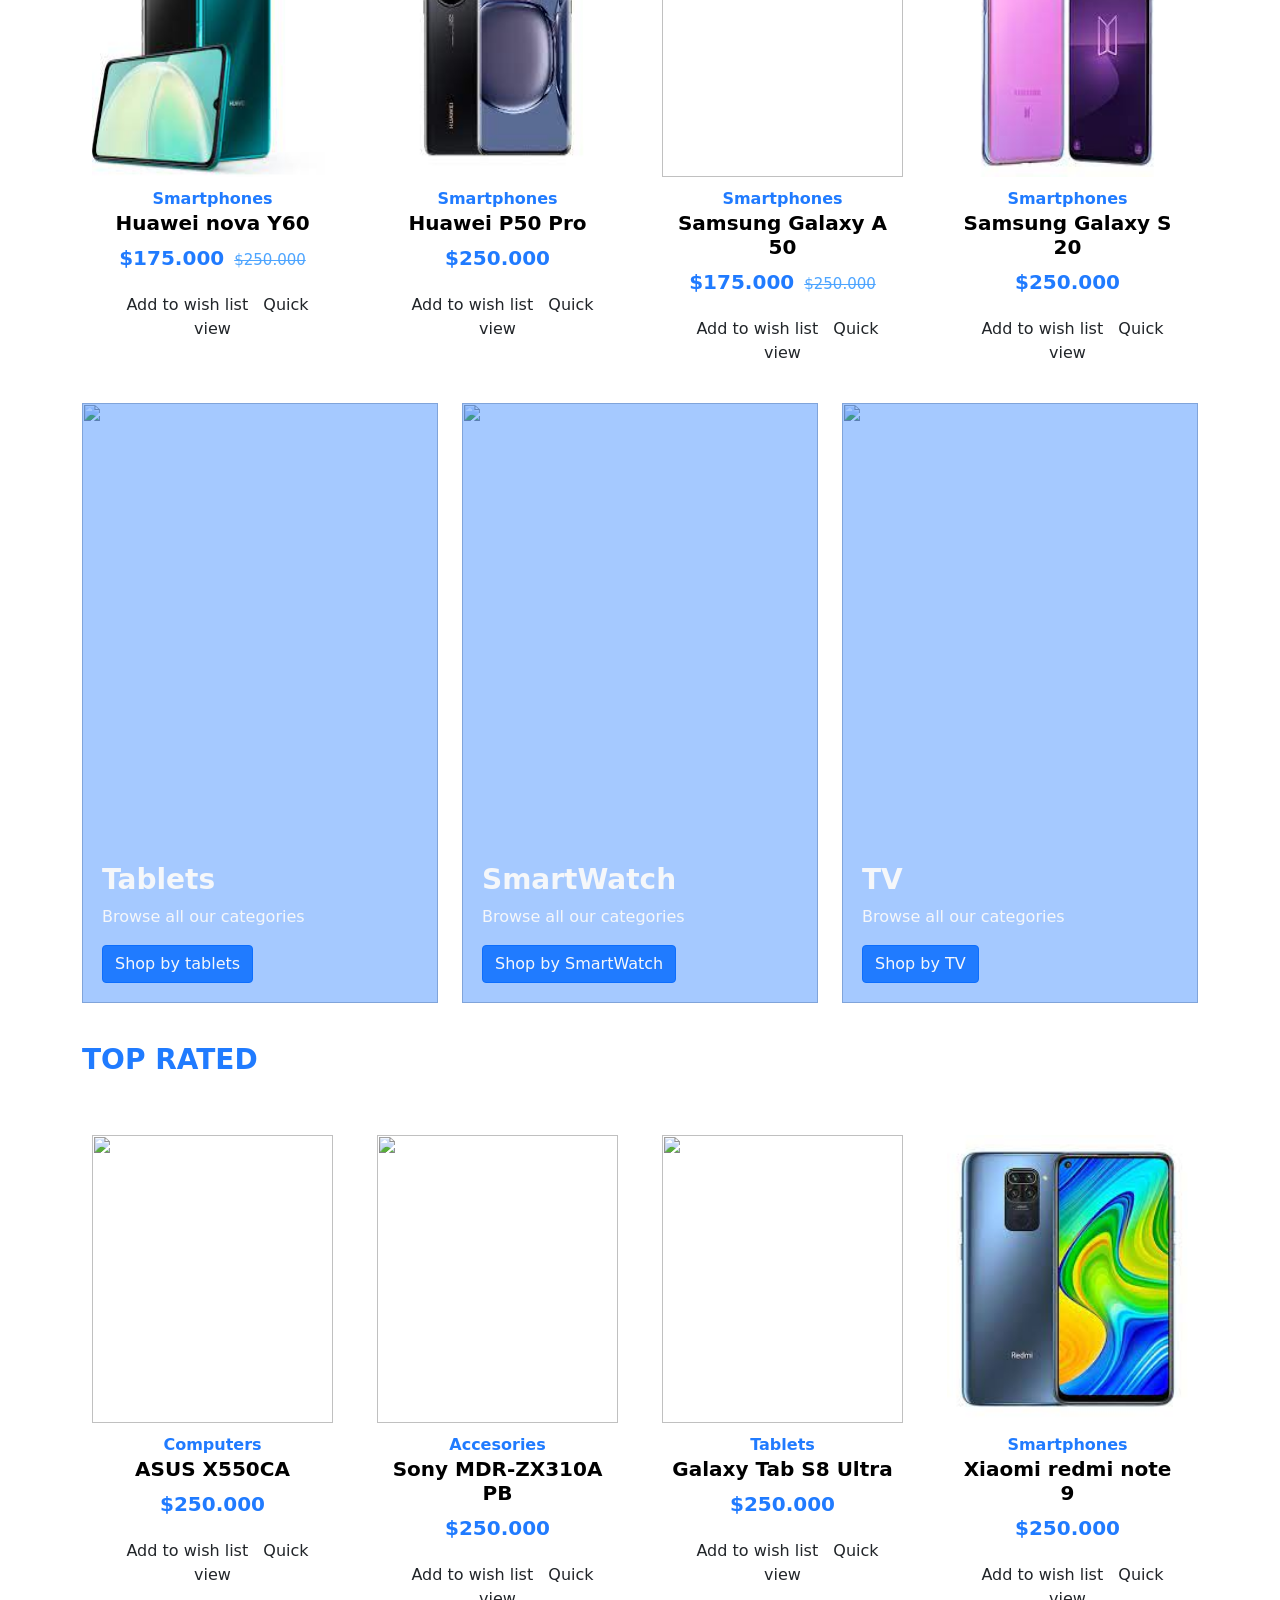
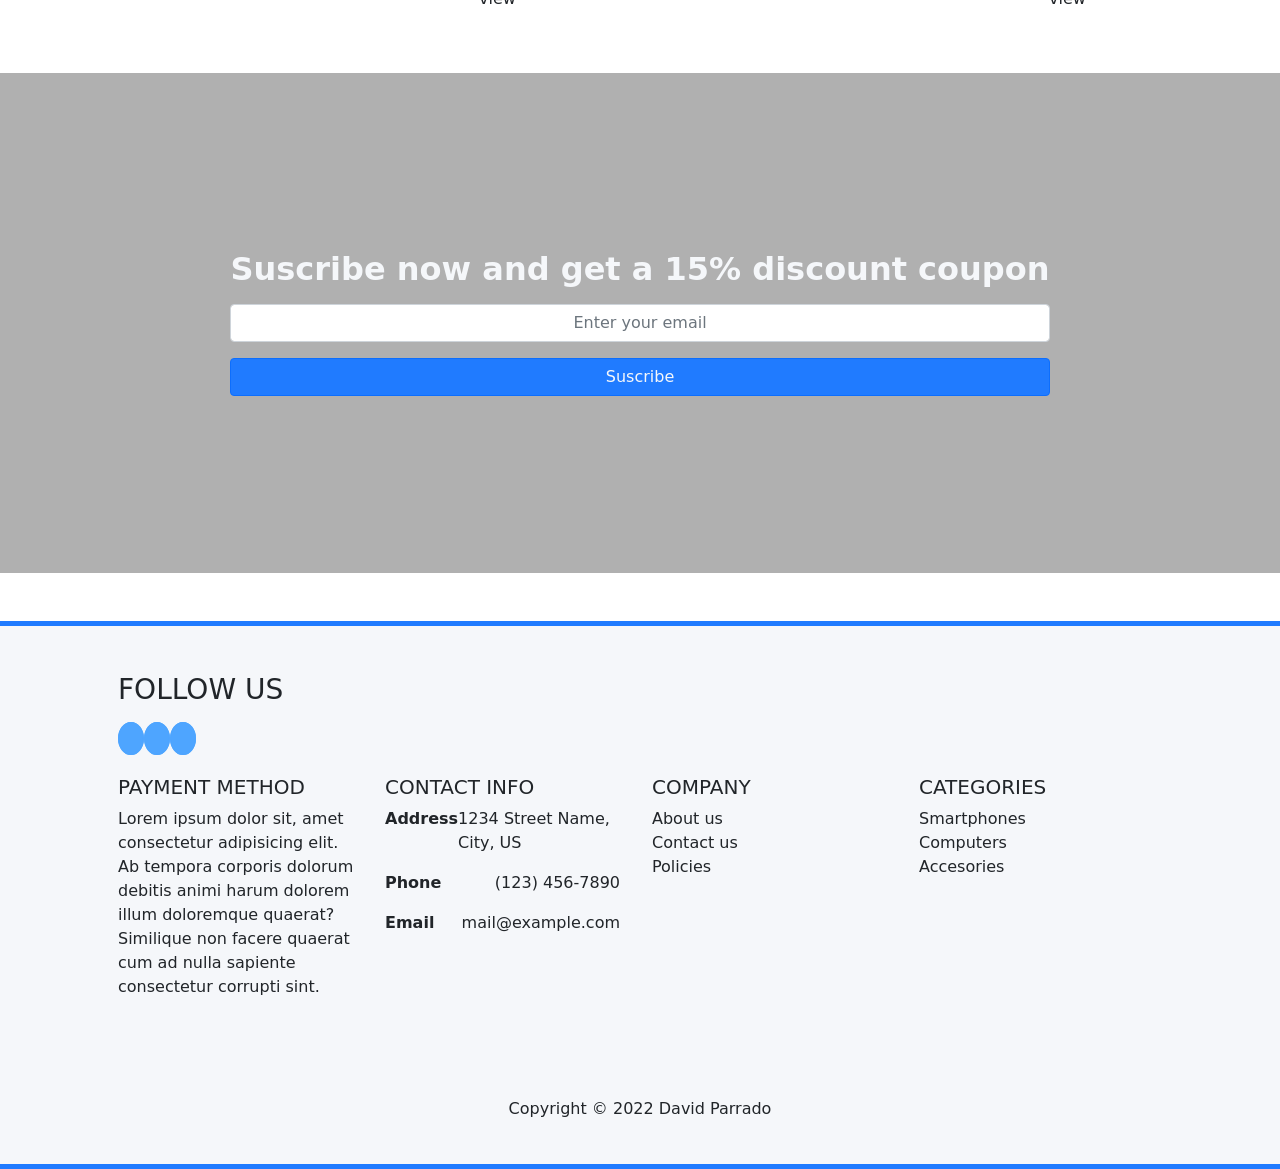
==== commit da8f08e6: "shop page" ====
--- a/Assets/template/index.html
+++ b/Assets/template/index.html
@@ -21,6 +21,10 @@
             <div class="nav-logo">
                 <a href="#"><strong>MEDIASTORE</strong></a>
             </div>
+            <div class="nav-search d-none">
+                <input type="search" name="" id="" placeholder="search something">
+                <div id="btnCloseSearch">X</div>
+            </div>
             <div class="nav-main">
                 <ul>
                     <li><a href="#">Home</a></li>
@@ -31,12 +35,13 @@
             </div>
             <div class="nav-icons">
                 <ul>
-                    <li><a href="#"><i class="fas fa-heart"></i></a></li>
-                    <li class="nav-icons-cart" id="btnToggleCart">
+                    <li title="Search" class="c-p" id="btnSearch"><i class="fas fa-search"></i></li>
+                    <li title="Wishlist"><a href="#"><i class="fas fa-heart"></i></a></li>
+                    <li class="nav-icons-cart" title="My cart" id="btnToggleCart">
                         <i class="fas fa-shopping-cart"></i>
                         <span>0</span>
                     </li>
-                    <li><a href="#"><i class="fas fa-user"></i></a></li>
+                    <li title="My account"><a href="#"><i class="fas fa-user"></i></a></li>
                     <li id="btnToggleNav"><i class="fas fa-bars"></i></li>
                 </ul>
             </div>
@@ -64,24 +69,38 @@
                 <div class="cart-panel-items scroll-y">
                     <div class="cart-panel-item">
                         <div class="item-img">
-                            <img src="[data-uri]" alt="">
+                            <img src="[data-uri]" alt="">
                             <div>X</div>
                         </div>
                         <div class="item-info">
-                            <h3><strong>Camisa roja negra alta tamño</strong></h3>
+                            <h3><strong>Xiaomi redmi note 9</strong></h3>
                             <p>3 x $250.000 </p>
                         </div>
                     </div>
                 </div>
                 <p class="t-p "><strong>Total: $750.000</strong></p>
                 <div>
-                    <button class="btnc w-100 btnc-primary mb-2">Cart</button>
-                    <button class="btnc w-100 btnc-primary">Checkout</button>
+                    <a href="#" class="btn w-100 btnc-primary mb-2">View Cart</a>
+                    <a href="#" class="btn w-100 btnc-primary">Checkout</a>
                 </div>
             </div>
         </div>
     </header>
     <main>
+        <div class="popup">
+            <div class="popup-close">X</div>
+            <div class="popup-info">
+                <img src="https://encrypted-tbn0.gstatic.com/images?q=tbn:ANd9GcSdq0BfB70WI3UM5iFrRWAfPCcI_xfgJidpUbxk-iKTOYhOsfsmgYCRG9XGXgJfKp5e218&usqp=CAU" alt="">
+                <div class="h-100">
+                    <a href="#">Product 1</a>
+                    <p>Has been added to your cart</p>
+                </div>
+            </div>
+            <div class="d-flex justify-content-between align-items-center text-center mt-3">
+                <a href="#" class="btnc w-50 p-1 btnc-primary me-4">View Cart</a>
+                <a href="#" class="btnc w-50 p-1 btnc-primary">Checkout</a>
+            </div>
+        </div>
         <section>
             <div id="carouselExampleControls" class="carousel slide main-carousel" data-bs-ride="carousel">
                 <div class="carousel-inner">
@@ -165,7 +184,7 @@
                             <p class="product-discount">-30%</p>
                             <div class="product-img">
                                 <img src="[data-uri]" alt="">
-                                <button type="button" class="btn btn-primary">Add to cart</a>
+                                <button type="button" class="btn btn-primary product-card-add">Add to cart</a>
                             </div>
                             <div class="product-info">
                                 <a href="#">
@@ -191,7 +210,7 @@
                         <div class="product-card">
                             <div class="product-img">
                                 <img src="[data-uri]" alt="">
-                                <button type="button" class="btn btn-primary">Add to cart</a>
+                                <button type="button" class="btn btn-primary product-card-add">Add to cart</a>
                             </div>
                             <div class="product-info">
                                 <a href="#">
@@ -218,7 +237,7 @@
                             <p class="product-discount">-30%</p>
                             <div class="product-img">
                                 <img src="https://http2.mlstatic.com/D_NQ_NP_726196-MLA44156497086_112020-O.jpg" alt="">
-                                <button type="button" class="btn btn-primary">Add to cart</a>
+                                <button type="button" class="btn btn-primary product-card-add">Add to cart</a>
                             </div>
                             <div class="product-info">
                                 <a href="#">
@@ -244,7 +263,7 @@
                         <div class="product-card">
                             <div class="product-img">
                                 <img src="[data-uri]" alt="">
-                                <button type="button" class="btn btn-primary">Add to cart</a>
+                                <button type="button" class="btn btn-primary product-card-add">Add to cart</a>
                             </div>
                             <div class="product-info">
                                 <a href="#">
@@ -316,7 +335,7 @@
                         <div class="product-card">
                             <div class="product-img">
                                 <img src="https://encrypted-tbn0.gstatic.com/images?q=tbn:ANd9GcSdq0BfB70WI3UM5iFrRWAfPCcI_xfgJidpUbxk-iKTOYhOsfsmgYCRG9XGXgJfKp5e218&usqp=CAU" alt="">
-                                <button type="button" class="btn btn-primary">Add to cart</a>
+                                <button type="button" class="btn btn-primary product-card-add">Add to cart</a>
                             </div>
                             <div class="product-info">
                                 <a href="#">
@@ -342,7 +361,7 @@
                         <div class="product-card">
                             <div class="product-img">
                                 <img src="https://encrypted-tbn0.gstatic.com/images?q=tbn:ANd9GcQtnmDRih1E3G4hNyQoAlabjqJANhHvFOxCqA&usqp=CAU" alt="">
-                                <button type="button" class="btn btn-primary">Add to cart</a>
+                                <button type="button" class="btn btn-primary product-card-add">Add to cart</a>
                             </div>
                             <div class="product-info">
                                 <a href="#">
@@ -368,7 +387,7 @@
                         <div class="product-card">
                             <div class="product-img">
                                 <img src="https://encrypted-tbn0.gstatic.com/images?q=tbn:ANd9GcTeevb2rnHRLlczlhrjO4JDq8aQQPlFdyejPQ&usqp=CAU" alt="">
-                                <button type="button" class="btn btn-primary">Add to cart</a>
+                                <button type="button" class="btn btn-primary product-card-add">Add to cart</a>
                             </div>
                             <div class="product-info">
                                 <a href="#">
@@ -394,7 +413,7 @@
                         <div class="product-card">
                             <div class="product-img">
                                 <img src="[data-uri]" alt="">
-                                <button type="button" class="btn btn-primary">Add to cart</a>
+                                <button type="button" class="btn btn-primary product-card-add">Add to cart</a>
                             </div>
                             <div class="product-info">
                                 <a href="#">
--- a/Assets/template/Assets/css/style.css
+++ b/Assets/template/Assets/css/style.css
@@ -1,2 +1,2 @@
-/*! normalize.css v8.0.1 | MIT License | github.com/necolas/normalize.css */input::-webkit-outer-spin-button,input::-webkit-inner-spin-button{-webkit-appearance:none;margin:0}input[type=number]{-moz-appearance:textfield}html{line-height:1.15;-webkit-text-size-adjust:100%}body{margin:0}main{display:block}h1{font-size:2em;margin:0.67em 0}hr{-webkit-box-sizing:content-box;box-sizing:content-box;height:0;overflow:visible}pre{font-family:monospace, monospace;font-size:1em}a{background-color:transparent}abbr[title]{border-bottom:none;text-decoration:underline;-webkit-text-decoration:underline dotted;text-decoration:underline dotted}b,strong{font-weight:bolder}code,kbd,samp{font-family:monospace, monospace;font-size:1em}small{font-size:80%}sub,sup{font-size:75%;line-height:0;position:relative;vertical-align:baseline}sub{bottom:-0.25em}sup{top:-0.5em}img{border-style:none}button,input,optgroup,select,textarea{font-family:inherit;font-size:100%;line-height:1.15;margin:0}button,input{overflow:visible}button,select{text-transform:none}button,[type="button"],[type="reset"],[type="submit"]{-webkit-appearance:button}button::-moz-focus-inner,[type="button"]::-moz-focus-inner,[type="reset"]::-moz-focus-inner,[type="submit"]::-moz-focus-inner{border-style:none;padding:0}button:-moz-focusring,[type="button"]:-moz-focusring,[type="reset"]:-moz-focusring,[type="submit"]:-moz-focusring{outline:1px dotted ButtonText}fieldset{padding:0.35em 0.75em 0.625em}legend{-webkit-box-sizing:border-box;box-sizing:border-box;color:inherit;display:table;max-width:100%;padding:0;white-space:normal}progress{vertical-align:baseline}textarea{overflow:auto}[type="checkbox"],[type="radio"]{-webkit-box-sizing:border-box;box-sizing:border-box;padding:0}[type="number"]::-webkit-inner-spin-button,[type="number"]::-webkit-outer-spin-button{height:auto}[type="search"]{-webkit-appearance:textfield;outline-offset:-2px}[type="search"]::-webkit-search-decoration{-webkit-appearance:none}::-webkit-file-upload-button{-webkit-appearance:button;font:inherit}details{display:block}summary{display:list-item}template{display:none}[hidden]{display:none}header{height:60px;width:100%;background-color:#207BFF;color:#F5F7FA;position:fixed;z-index:2}.nav-custom{display:-webkit-box;display:-ms-flexbox;display:flex;-webkit-box-pack:center;-ms-flex-pack:center;justify-content:center;-webkit-box-align:center;-ms-flex-align:center;align-items:center;height:100%}.nav-logo{margin-right:200px;font-size:25px}.nav-logo a{text-decoration:none;color:#F5F7FA}.nav-main{margin-right:200px}.nav-main ul{list-style:none;display:-webkit-box;display:-ms-flexbox;display:flex;-webkit-box-pack:center;-ms-flex-pack:center;justify-content:center;margin:0;padding:0}.nav-main ul li{margin-right:50px}.nav-main ul li a{color:#F5F7FA;text-decoration:none}.nav-icons ul{list-style:none;display:-webkit-box;display:-ms-flexbox;display:flex;-webkit-box-pack:center;-ms-flex-pack:center;justify-content:center;margin:0;padding:0}.nav-icons ul li{display:-webkit-box;display:-ms-flexbox;display:flex;-webkit-box-pack:center;-ms-flex-pack:center;justify-content:center;-webkit-box-align:center;-ms-flex-align:center;align-items:center;margin-right:20px}.nav-icons ul li a{color:#F5F7FA;text-decoration:none}.nav-icons-cart{position:relative}.nav-icons-cart span{position:absolute;bottom:12px;left:12px;border-radius:50%;padding:1px 5px;font-size:10px;background-color:#ff0000}.nav-mobile{position:fixed;z-index:10;top:0;left:-100%;height:100vh;width:100%;background-color:rgba(0,0,0,0);-webkit-transition:all ease 0.3s;transition:all ease 0.3s}.nav-mobile-main{position:fixed;top:0;right:-100%;height:100vh;width:80%;background-color:#4EA5FF;padding:20px;z-index:20;-webkit-transition:all ease 0.3s;transition:all ease 0.3s}.nav-mobile-main .nav-logo{font-size:25px}.nav-mobile-main .nav-logo a{text-decoration:none;color:#F5F7FA}.nav-mobile-main ul{list-style:none;font-size:20px;padding:0}.nav-mobile-main ul li{padding:5px;margin:20px 0;-webkit-transition:all ease 0.3s;transition:all ease 0.3s}.nav-mobile-main ul li:hover{background-color:#207BFF;padding-left:20px;-webkit-transition:all ease 0.3s;transition:all ease 0.3s}.nav-mobile-main ul li a{color:#F5F7FA;text-decoration:none}.nav-mobile.active{left:0;background-color:rgba(0,0,0,0.363);-webkit-transition:all ease 0.3s;transition:all ease 0.3s}.nav-mobile-main.active{right:0;-webkit-transition:all ease 0.3s;transition:all ease 0.3s}#btnToggleNav{display:none;position:relative;cursor:pointer;margin-left:10px}#btnToggleNav i{font-size:25px}.cart-panel{position:fixed;top:0;left:-100%;height:100vh;width:100%;z-index:10;background-color:rgba(0,0,0,0);-webkit-transition:all ease 0.3s;transition:all ease 0.3s}.cart-panel-title{font-size:25px;text-decoration:none;color:#4EA5FF}.cart-panel-main{position:fixed;top:0;right:-100%;height:100vh;width:30%;background-color:#F5F7FA;padding:20px;z-index:20;-webkit-transition:all ease 0.3s;transition:all ease 0.3s}.cart-panel-items{margin:20px 0;height:60vh}.cart-panel-item{margin:10px 0;display:-webkit-box;display:-ms-flexbox;display:flex;-webkit-box-pack:center;-ms-flex-pack:center;justify-content:center;-webkit-box-align:center;-ms-flex-align:center;align-items:center}.cart-panel-item .item-img{position:relative;height:120px;width:150px}.cart-panel-item .item-img img{width:80%;height:100%;border-radius:10px}.cart-panel-item .item-img div{display:-webkit-box;display:-ms-flexbox;display:flex;opacity:0;position:absolute;top:0;border-radius:10px;background-color:rgba(32,121,255,0.69);-webkit-box-pack:center;-ms-flex-pack:center;justify-content:center;-webkit-box-align:center;-ms-flex-align:center;align-items:center;width:80%;height:100%;-webkit-transition:all ease 0.3s;transition:all ease 0.3s}.cart-panel-item .item-img:hover div{opacity:1;-webkit-transition:all ease 0.3s;transition:all ease 0.3s;cursor:pointer}.cart-panel-item .item-info{height:120px;width:150px;color:#4EA5FF;margin:auto;display:-webkit-box;display:-ms-flexbox;display:flex;-webkit-box-pack:center;-ms-flex-pack:center;justify-content:center;-webkit-box-align:center;-ms-flex-align:center;align-items:center;-webkit-box-orient:vertical;-webkit-box-direction:normal;-ms-flex-direction:column;flex-direction:column}.cart-panel-item .item-info h3{font-size:16px;word-break:break-all;text-align:start;width:100%}.cart-panel-item .item-info p{font-size:15px;margin:0;word-break:break-all;text-align:start;width:100%}.cart-panel.active{left:0;background-color:rgba(0,0,0,0.363)}.cart-panel-main.active{right:0;-webkit-transition:all ease 0.3s;transition:all ease 0.3s}#btnToggleCart{cursor:pointer}#btnCloseCart{color:#4EA5FF;cursor:pointer}footer{position:relative;width:100%;background-color:#F5F7FA}footer::before{content:" ";background-color:#207BFF;height:5px;width:100%;position:absolute;top:0;left:0}footer::after{content:" ";background-color:#207BFF;height:5px;width:100%;position:absolute;bottom:0;left:0}footer .footer-social a{padding:6px 12px;border:1px solid #4EA5FF;border-radius:50%;background-color:#4EA5FF;color:#F5F7FA;-webkit-transition:0.3s;transition:0.3s}footer .footer-social a:hover{background-color:#F5F7FA;color:#4EA5FF;-webkit-transition:0.3s;transition:0.3s}.main-carousel .carousel-item{height:100vh;position:relative}.main-carousel .carousel-item img{height:100%;width:60%;-o-object-fit:cover;object-fit:cover;position:absolute;right:-9000px;-o-object-position:0 100px;object-position:0 100px;mix-blend-mode:multiply}.main-carousel .carousel-item .carousel-info{position:absolute;top:50%;left:20%;-webkit-transform:translate(-20%, -50%);transform:translate(-20%, -50%)}.main-carousel .carousel-item .carousel-info h2{position:relative;left:-5000px;margin-bottom:20px;font-size:25px;color:#207BFF;font-style:oblique}.main-carousel .carousel-item .carousel-info h3{position:relative;left:-5000px;font-size:40px;color:#4EA5FF;font-weight:bold}.main-carousel .carousel-item .carousel-info h4{position:relative;left:-5000px;font-size:50px;color:#4EA5FF;margin-bottom:20px;font-weight:bold}.main-carousel .carousel-item .carousel-info p{position:relative;left:-5000px;color:#207BFF;font-weight:bold;font-size:40px}.main-carousel .carousel-item .carousel-info p span{text-decoration:line-through;font-size:30px;color:#4EA5FF}.main-carousel .carousel-item .carousel-info a{position:relative;left:-5000px;font-size:25px}.main-carousel .carousel-item.active img{right:0;-webkit-transition:1s;transition:1s}.main-carousel .carousel-item.active .carousel-info h2{left:0;-webkit-transition:0.5s;transition:0.5s}.main-carousel .carousel-item.active .carousel-info h3{left:0;-webkit-transition:1s;transition:1s}.main-carousel .carousel-item.active .carousel-info h4{left:0;-webkit-transition:1.5s;transition:1.5s}.main-carousel .carousel-item.active .carousel-info p{left:0;-webkit-transition:1.5s;transition:1.5s}.main-carousel .carousel-item.active .carousel-info a{left:0;-webkit-transition:2s;transition:2s}@-webkit-keyframes carouselImg{}@keyframes carouselImg{}.category{height:300px;width:100%;padding:30px;position:relative}.category .category-info{position:absolute;top:20px;left:30px;color:#207BFF;z-index:1}.category .category-btn{position:absolute;bottom:30px;left:30px;color:transparent;text-decoration:none;font-weight:500;z-index:-1;font-size:20px}.category .category-btn::after{content:" ";position:absolute;bottom:-5px;left:0;height:4px;width:0;background-color:#207BFF}.category img{height:100%;width:100%;-o-object-fit:contain;object-fit:contain;-o-object-position:100% 0;object-position:100% 0;mix-blend-mode:multiply}.category::after{content:" ";position:absolute;width:100%;height:100%;top:0;right:0;-webkit-transition:0.3s;transition:0.3s}.category:hover::after{background-color:rgba(78,164,255,0.767);-webkit-transition:0.3s;transition:0.3s}.category:hover .category-info{color:#F5F7FA}.category:hover .category-btn{color:#F5F7FA;z-index:1}.category:hover .category-btn::after{width:100%;-webkit-transition:0.3s;transition:0.3s}.more-category{width:100%;height:600px;position:relative;overflow:hidden;color:#F5F7FA}.more-category img{width:100%;height:100%;-o-object-fit:cover;object-fit:cover}.more-category .more-category-info{position:absolute;bottom:0;left:0;z-index:1;background-color:transparent;width:100%;height:150px;padding-left:20px;padding:10px 0 0 20px}.more-category .more-category-info div{position:absolute;z-index:-1;bottom:-100%;left:0;width:100%;height:150px;background-color:rgba(32,121,255,0.521);-webkit-transition:0.3s;transition:0.3s}.more-category .more-category-info a{background-color:#207BFF;text-decoration:none;color:#F5F7FA}.more-category::after{content:" ";position:absolute;top:0;left:0;width:100%;height:100%;background-color:rgba(32,121,255,0.4);-webkit-transition:0.3s;transition:0.3s}.more-category:hover .more-category-info div{bottom:0;-webkit-transition:0.3;transition:0.3}.more-category:hover::after{background-color:transparent;-webkit-transition:0.3s;transition:0.3s}.product-card{width:100%;height:500px;padding:10px;position:relative}.product-card .product-discount{position:absolute;top:5px;left:5px;color:#207BFF;font-weight:bold;background-color:#F5F7FA;padding:2px 10px;border:2px solid #207BFF;z-index:1;-webkit-animation-name:discount;animation-name:discount;-webkit-animation-duration:2s;animation-duration:2s;-webkit-animation-timing-function:ease-in-out;animation-timing-function:ease-in-out;-webkit-animation-iteration-count:infinite;animation-iteration-count:infinite}@-webkit-keyframes discount{0%{-webkit-transform:scale(1);transform:scale(1)}50%{-webkit-transform:scale(1.15);transform:scale(1.15)}100%{-webkit-transform:scale(1);transform:scale(1)}}@keyframes discount{0%{-webkit-transform:scale(1);transform:scale(1)}50%{-webkit-transform:scale(1.15);transform:scale(1.15)}100%{-webkit-transform:scale(1);transform:scale(1)}}.product-card .product-img{height:60%;width:100%;overflow:hidden;position:relative}.product-card .product-img img{height:100%;width:100%;-webkit-transition:0.3s ease;transition:0.3s ease}.product-card .product-img button{background-color:#207BFF;border-radius:20px;border:none;position:absolute;top:100%;left:50%;-webkit-transform:translateX(-50%);transform:translateX(-50%);-webkit-transition:0.3s ease;transition:0.3s ease;color:#F5F7FA;width:55%}.product-card .product-img button:hover{background-color:#4EA5FF}.product-card .product-info{padding:10px;text-align:center}.product-card .product-info a{text-decoration:none}.product-card .product-info a h3{font-size:20px;word-break:break-all;color:#000;-webkit-transition:0.3s ease;transition:0.3s ease}.product-card .product-info a h3:hover{color:#207BFF;-webkit-transition:0.3s ease;transition:0.3s ease}.product-card .product-info a p{color:#207BFF}.product-card .product-info a p span{margin-left:10px;font-size:15px;text-decoration:line-through;color:#4EA5FF}.product-card .product-rate{text-align:center;font-size:15px;color:#207BFF}.product-card .product-btns{text-align:center;padding:10px}.product-card .product-btns i{padding:5px;-webkit-transition:0.3s ease;transition:0.3s ease;cursor:pointer}.product-card .product-btns i:hover{color:#207BFF;-webkit-transition:0.3s ease;transition:0.3s ease}.product-card:hover .product-img img{-webkit-transform:scale(1.1);transform:scale(1.1);-webkit-transition:0.3s ease;transition:0.3s ease}.product-card:hover .product-img button{top:80%;left:50%;-webkit-transition:0.3s ease;transition:0.3s ease}.main-suscribe{background-image:url("https://images.ole.com.ar/2021/01/22/LSpcCMae5_1256x620__1.jpg");height:500px;width:100%;padding:50px;display:-webkit-box;display:-ms-flexbox;display:flex;-webkit-box-pack:center;-ms-flex-pack:center;justify-content:center;-webkit-box-align:center;-ms-flex-align:center;align-items:center;position:relative}.main-suscribe::before{position:absolute;width:100%;height:100%;top:0;left:0;background-color:rgba(0,0,0,0.308);content:" "}.main-suscribe form{position:relative;z-index:1}.product-image{width:100%;height:350px;padding:10px;position:relative}.product-image img{padding:20px;height:100%;width:100%}.product-image .product-discount{position:absolute;top:5px;left:5px;color:#207BFF;background-color:#F5F7FA;padding:2px 10px;border:2px solid #207BFF;z-index:1;-webkit-animation-name:discount;animation-name:discount;-webkit-animation-duration:2s;animation-duration:2s;-webkit-animation-timing-function:ease-in-out;animation-timing-function:ease-in-out;-webkit-animation-iteration-count:infinite;animation-iteration-count:infinite}@keyframes discount{0%{-webkit-transform:scale(1);transform:scale(1)}50%{-webkit-transform:scale(1.15);transform:scale(1.15)}100%{-webkit-transform:scale(1);transform:scale(1)}}.product-image-slider{width:100%;height:100px;position:relative;overflow:hidden}.product-image-inner{height:100%;width:100%;display:-webkit-box;display:-ms-flexbox;display:flex;-webkit-box-pack:justify;-ms-flex-pack:justify;justify-content:space-between;overflow:hidden;position:absolute}.product-image-item{width:100%;height:100%;padding:10px;background-color:transparent;position:relative;z-index:1;cursor:pointer}.product-image-item img{height:100%;width:100%;position:relative;z-index:-1}.product-image-item.active{border:3px solid #207BFF}.product-data{height:470px}.product-data #description{height:100px;overflow:hidden}.product-data h1{margin:0;color:#000}.product-data .product-rate{font-size:15px;color:#207BFF}.list-none{list-style:none}.scroll-y{overflow-y:scroll}.scroll-x{overflow-x:scroll}.t-p{color:#207BFF}.t-s{color:#4EA5FF}.t-w{color:#F5F7FA}@media screen and (max-width: 1400px){.cart-panel-main{width:40%}}@media screen and (max-width: 768px){.nav-logo{margin-right:40px}.nav-main{margin-right:40px}.nav-main ul li{margin-right:20px}}@media screen and (max-width: 576px){.product-data{margin-top:20px}.product-data h1{font-size:30px}.main-carousel .carousel-item .carousel-info h2{font-size:25px}.main-carousel .carousel-item .carousel-info h3{font-size:35px}.main-carousel .carousel-item .carousel-info h4{font-size:45px}.main-carousel .carousel-item .carousel-info p{font-size:35px}.main-carousel .carousel-item .carousel-info p span{font-size:25px}.main-carousel .carousel-item .carousel-info a{font-size:20px}.cart-panel-main{width:80%}.nav-icons ul li{font-size:15px}.nav-logo{font-size:20px}.nav-main{display:none}#btnToggleNav{display:-webkit-box;display:-ms-flexbox;display:flex}}.btnc{border:none;border-radius:5px;padding:10px;text-decoration:none}.btnc-primary{background-color:#207BFF;color:#F5F7FA;-webkit-transition:all ease 0.1s;transition:all ease 0.1s}.btnc-primary:hover{-webkit-transition:all ease 0.1s;transition:all ease 0.1s;background-color:#4EA5FF;color:#F5F7FA}.product-cant{display:-webkit-box;display:-ms-flexbox;display:flex;-webkit-box-align:center;-ms-flex-align:center;align-items:center;height:40px}.product-cant i{color:#F5F7FA}.product-cant div{cursor:pointer;background-color:#4EA5FF;height:100%;padding:8px 16px}.product-cant input{padding:0;text-align:center;font-weight:bold;border:1px solid #4EA5FF;height:100%}.product-cant .product-btn{background-color:#4EA5FF;color:#F5F7FA;text-align:center;width:125px}.product-cant .product-btn:hover{background-color:#207BFF}
+/*! normalize.css v8.0.1 | MIT License | github.com/necolas/normalize.css */input::-webkit-outer-spin-button,input::-webkit-inner-spin-button{-webkit-appearance:none;margin:0}input[type=number]{-moz-appearance:textfield}html{line-height:1.15;-webkit-text-size-adjust:100%}body{margin:0}main{display:block}h1{font-size:2em;margin:0.67em 0}hr{-webkit-box-sizing:content-box;box-sizing:content-box;height:0;overflow:visible}pre{font-family:monospace, monospace;font-size:1em}a{background-color:transparent}abbr[title]{border-bottom:none;text-decoration:underline;-webkit-text-decoration:underline dotted;text-decoration:underline dotted}b,strong{font-weight:bolder}code,kbd,samp{font-family:monospace, monospace;font-size:1em}small{font-size:80%}sub,sup{font-size:75%;line-height:0;position:relative;vertical-align:baseline}sub{bottom:-0.25em}sup{top:-0.5em}img{border-style:none}button,input,optgroup,select,textarea{font-family:inherit;font-size:100%;line-height:1.15;margin:0}button,input{overflow:visible}button,select{text-transform:none}button,[type="button"],[type="reset"],[type="submit"]{-webkit-appearance:button}button::-moz-focus-inner,[type="button"]::-moz-focus-inner,[type="reset"]::-moz-focus-inner,[type="submit"]::-moz-focus-inner{border-style:none;padding:0}button:-moz-focusring,[type="button"]:-moz-focusring,[type="reset"]:-moz-focusring,[type="submit"]:-moz-focusring{outline:1px dotted ButtonText}fieldset{padding:0.35em 0.75em 0.625em}legend{-webkit-box-sizing:border-box;box-sizing:border-box;color:inherit;display:table;max-width:100%;padding:0;white-space:normal}progress{vertical-align:baseline}textarea{overflow:auto}[type="checkbox"],[type="radio"]{-webkit-box-sizing:border-box;box-sizing:border-box;padding:0}[type="number"]::-webkit-inner-spin-button,[type="number"]::-webkit-outer-spin-button{height:auto}[type="search"]{-webkit-appearance:textfield;outline-offset:-2px}[type="search"]::-webkit-search-decoration{-webkit-appearance:none}::-webkit-file-upload-button{-webkit-appearance:button;font:inherit}details{display:block}summary{display:list-item}template{display:none}[hidden]{display:none}header{height:60px;width:100%;background-color:#207BFF;color:#F5F7FA;position:fixed;z-index:2}.nav-custom{display:-webkit-box;display:-ms-flexbox;display:flex;-webkit-box-pack:center;-ms-flex-pack:center;justify-content:center;-webkit-box-align:center;-ms-flex-align:center;align-items:center;height:100%;position:relative}.nav-search-open{display:block;position:absolute;z-index:11;height:40px;width:0;-webkit-animation-name:searchOpen;animation-name:searchOpen;-webkit-animation-duration:0.8s;animation-duration:0.8s;-webkit-animation-fill-mode:forwards;animation-fill-mode:forwards}.nav-search-open input{height:100%;width:100%}.nav-search-open input:focus{outline:#4EA5FF}.nav-search-open #btnCloseSearch{display:-webkit-box;display:-ms-flexbox;display:flex;-webkit-box-pack:center;-ms-flex-pack:center;justify-content:center;-webkit-box-align:center;-ms-flex-align:center;align-items:center;position:absolute;height:100%;width:50px;background-color:#4EA5FF;color:#F5F7FA;top:0;right:0;font-size:30px;cursor:pointer}@-webkit-keyframes searchOpen{0%{width:1%;opacity:0.5}25%{width:1%;opacity:1}50%{width:1%;opacity:0.5}100%{opacity:1;width:70%}}@keyframes searchOpen{0%{width:1%;opacity:0.5}25%{width:1%;opacity:1}50%{width:1%;opacity:0.5}100%{opacity:1;width:70%}}.nav-search-close{display:block;position:absolute;height:40px;width:70%;z-index:11;-webkit-animation-name:searchClose;animation-name:searchClose;-webkit-animation-duration:0.8s;animation-duration:0.8s;-webkit-animation-fill-mode:forwards;animation-fill-mode:forwards}.nav-search-close input{height:100%;width:100%}.nav-search-close #btnCloseSearch{display:-webkit-box;display:-ms-flexbox;display:flex;-webkit-box-pack:center;-ms-flex-pack:center;justify-content:center;-webkit-box-align:center;-ms-flex-align:center;align-items:center;position:absolute;height:100%;width:50px;background-color:#4EA5FF;color:#F5F7FA;top:0;right:0;font-size:30px;cursor:pointer}@-webkit-keyframes searchClose{0%{opacity:0.5}25%{width:1%;opacity:1}50%{width:1%;opacity:0.5}100%{display:none;opacity:0;width:0}}@keyframes searchClose{0%{opacity:0.5}25%{width:1%;opacity:1}50%{width:1%;opacity:0.5}100%{display:none;opacity:0;width:0}}.nav-logo{position:relative;margin-right:200px;font-size:25px;left:0;-webkit-transition:0.2s 0.5s all ease;transition:0.2s 0.5s all ease}.nav-logo a{text-decoration:none;color:#F5F7FA}.nav-logo.active{left:-100%;-webkit-transition:0.2s 0.5s all ease;transition:0.2s 0.5s all ease}.nav-main{position:relative;margin-right:200px;opacity:1;-webkit-transition:0.2s 0.5s all ease;transition:0.2s 0.5s all ease}.nav-main ul{list-style:none;display:-webkit-box;display:-ms-flexbox;display:flex;-webkit-box-pack:center;-ms-flex-pack:center;justify-content:center;margin:0;padding:0}.nav-main ul li{position:relative;margin-right:50px}.nav-main ul li a{color:#F5F7FA;text-decoration:none}.nav-main ul li::after{content:" ";position:absolute;bottom:-5px;left:0;height:4px;width:0;background-color:#F5F7FA;-webkit-transition:0.3s;transition:0.3s}.nav-main ul li:hover::after{width:100%;-webkit-transition:0.3s;transition:0.3s}.nav-main.active{opacity:0;-webkit-transition:0.2s 0.5s all ease;transition:0.2s 0.5s all ease}.nav-icons{position:relative;right:0;-webkit-transition:0.2s 0.5s all ease;transition:0.2s 0.5s all ease}.nav-icons ul{list-style:none;display:-webkit-box;display:-ms-flexbox;display:flex;-webkit-box-pack:center;-ms-flex-pack:center;justify-content:center;margin:0;padding:0}.nav-icons ul li{display:-webkit-box;display:-ms-flexbox;display:flex;-webkit-box-pack:center;-ms-flex-pack:center;justify-content:center;-webkit-box-align:center;-ms-flex-align:center;align-items:center;margin-right:20px}.nav-icons ul li a{color:#F5F7FA;text-decoration:none}.nav-icons.active{right:-100%;-webkit-transition:0.2s 0.5s all ease;transition:0.2s 0.5s all ease}.nav-icons-cart{position:relative}.nav-icons-cart span{position:absolute;bottom:12px;left:12px;border-radius:50%;padding:1px 5px;font-size:10px;background-color:#ff0000}.nav-mobile{position:fixed;z-index:10;top:0;left:-100%;height:100vh;width:100%;background-color:rgba(0,0,0,0);-webkit-transition:all ease 0.3s;transition:all ease 0.3s}.nav-mobile-main{position:fixed;top:0;right:-100%;height:100vh;width:80%;background-color:#4EA5FF;padding:20px;z-index:20;-webkit-transition:all ease 0.3s;transition:all ease 0.3s}.nav-mobile-main .nav-logo{font-size:25px}.nav-mobile-main .nav-logo a{text-decoration:none;color:#F5F7FA}.nav-mobile-main ul{list-style:none;font-size:20px;padding:0}.nav-mobile-main ul li{padding:5px;margin:20px 0;-webkit-transition:all ease 0.3s;transition:all ease 0.3s}.nav-mobile-main ul li:hover{background-color:#207BFF;padding-left:20px;-webkit-transition:all ease 0.3s;transition:all ease 0.3s}.nav-mobile-main ul li a{color:#F5F7FA;text-decoration:none}.nav-mobile.active{left:0;background-color:rgba(0,0,0,0.363);-webkit-transition:all ease 0.3s;transition:all ease 0.3s}.nav-mobile-main.active{right:0;-webkit-transition:all ease 0.3s;transition:all ease 0.3s}#btnToggleNav{display:none;position:relative;cursor:pointer;margin-left:10px}#btnToggleNav i{font-size:25px}.cart-panel{position:fixed;top:0;left:-100%;height:100vh;width:100%;z-index:10;background-color:rgba(0,0,0,0);-webkit-transition:all ease 0.3s;transition:all ease 0.3s}.cart-panel-title{font-size:25px;text-decoration:none;color:#4EA5FF}.cart-panel-main{position:fixed;top:0;right:-100%;height:100vh;width:30%;background-color:#F5F7FA;padding:20px;z-index:20;-webkit-transition:all ease 0.3s;transition:all ease 0.3s}.cart-panel-items{margin:20px 0;height:60vh}.cart-panel-item{margin:10px 0;display:-webkit-box;display:-ms-flexbox;display:flex;-webkit-box-pack:center;-ms-flex-pack:center;justify-content:center;-webkit-box-align:center;-ms-flex-align:center;align-items:center}.cart-panel-item .item-img{position:relative;height:120px;width:150px}.cart-panel-item .item-img img{width:80%;height:100%;border-radius:10px}.cart-panel-item .item-img div{display:-webkit-box;display:-ms-flexbox;display:flex;opacity:0;position:absolute;top:0;border-radius:10px;background-color:rgba(32,121,255,0.69);-webkit-box-pack:center;-ms-flex-pack:center;justify-content:center;-webkit-box-align:center;-ms-flex-align:center;align-items:center;width:80%;height:100%;-webkit-transition:all ease 0.3s;transition:all ease 0.3s}.cart-panel-item .item-img:hover div{opacity:1;-webkit-transition:all ease 0.3s;transition:all ease 0.3s;cursor:pointer}.cart-panel-item .item-info{height:120px;width:150px;margin:auto;display:-webkit-box;display:-ms-flexbox;display:flex;-webkit-box-pack:center;-ms-flex-pack:center;justify-content:center;-webkit-box-align:center;-ms-flex-align:center;align-items:center;-webkit-box-orient:vertical;-webkit-box-direction:normal;-ms-flex-direction:column;flex-direction:column}.cart-panel-item .item-info h3{color:#4EA5FF;font-size:16px;word-break:break-all;text-align:start;width:100%}.cart-panel-item .item-info p{color:#000;font-size:15px;margin:0;word-break:break-all;text-align:start;width:100%}.cart-panel.active{left:0;background-color:rgba(0,0,0,0.363)}.cart-panel-main.active{right:0;-webkit-transition:all ease 0.3s;transition:all ease 0.3s}#btnToggleCart{cursor:pointer}#btnCloseCart{color:#4EA5FF;cursor:pointer}footer{position:relative;width:100%;background-color:#F5F7FA}footer::before{content:" ";background-color:#207BFF;height:5px;width:100%;position:absolute;top:0;left:0}footer::after{content:" ";background-color:#207BFF;height:5px;width:100%;position:absolute;bottom:0;left:0}footer .footer-social a{padding:6px 12px;border:1px solid #4EA5FF;border-radius:50%;background-color:#4EA5FF;color:#F5F7FA;-webkit-transition:0.3s;transition:0.3s}footer .footer-social a:hover{background-color:#F5F7FA;color:#4EA5FF;-webkit-transition:0.3s;transition:0.3s}.list-none{list-style:none}.scroll-y{overflow-y:scroll}.scroll-x{overflow-x:scroll}.t-p{color:#207BFF}.t-s{color:#4EA5FF}.t-w{color:#F5F7FA}.c-p{cursor:pointer}.bg-p{background-color:#207BFF}@media screen and (max-width: 1400px){.cart-panel-main{width:40%}}@media screen and (max-width: 768px){.nav-logo{margin-right:40px}.nav-main{margin-right:40px}.nav-main ul li{margin-right:20px}}@media screen and (max-width: 576px){.product-data{margin-top:20px}.product-data h1{font-size:30px}.main-carousel .carousel-item .carousel-info h2{font-size:25px}.main-carousel .carousel-item .carousel-info h3{font-size:35px}.main-carousel .carousel-item .carousel-info h4{font-size:45px}.main-carousel .carousel-item .carousel-info p{font-size:35px}.main-carousel .carousel-item .carousel-info p span{font-size:25px}.main-carousel .carousel-item .carousel-info a{font-size:20px}.cart-panel-main{width:80%}.nav-icons ul li{font-size:15px}.nav-logo{font-size:20px}.nav-main{display:none}#btnToggleNav{display:-webkit-box;display:-ms-flexbox;display:flex}#filter{display:block !important}.filter-options{background-color:#fff;position:fixed;left:-100%;width:80%;top:0;z-index:12;height:100vh;-webkit-transition:0.3s;transition:0.3s;overflow:hidden;overflow-y:scroll}.filter-options.active{left:0}.shop-options{-webkit-box-pack:justify;-ms-flex-pack:justify;justify-content:space-between}}.btnc{border:none;border-radius:5px;padding:10px;text-decoration:none}.btnc-primary{background-color:#207BFF;color:#F5F7FA;-webkit-transition:all ease 0.1s;transition:all ease 0.1s}.btnc-primary:hover{-webkit-transition:all ease 0.1s;transition:all ease 0.1s;background-color:#4EA5FF;color:#F5F7FA}.product-cant{display:-webkit-box;display:-ms-flexbox;display:flex;-webkit-box-align:center;-ms-flex-align:center;align-items:center;height:40px}.product-cant i{color:#F5F7FA}.product-cant div{cursor:pointer;background-color:#4EA5FF;height:100%;padding:8px 16px}.product-cant input{padding:0;text-align:center;font-weight:bold;border:1px solid #4EA5FF;height:100%}.product-cant .product-btn{background-color:#4EA5FF;color:#F5F7FA;text-align:center;width:125px}.product-cant .product-btn:hover{background-color:#207BFF}.product-social{list-style:none;display:-webkit-box;display:-ms-flexbox;display:flex;-webkit-box-align:center;-ms-flex-align:center;align-items:center;padding:0;margin:0;margin-right:10px}.product-social li{margin-right:10px;padding:4px 8px;border-radius:50%}.product-social li a{text-decoration:none;color:#000}.product-social li:hover{background-color:#4EA5FF}.product-social li:hover a{color:#F5F7FA}#filter{display:none}.filter-options-overlay{display:none;position:fixed;z-index:11;left:0;top:0;height:100vh;width:100%;background-color:rgba(0,0,0,0.151)}.featured{padding:10px;background-color:#fff}.featured-info{display:-webkit-box;display:-ms-flexbox;display:flex;-webkit-box-pack:justify;-ms-flex-pack:justify;justify-content:space-between;-webkit-box-align:center;-ms-flex-align:center;align-items:center}.featured-btns{display:-webkit-box;display:-ms-flexbox;display:flex;-webkit-box-align:center;-ms-flex-align:center;align-items:center;-webkit-box-pack:justify;-ms-flex-pack:justify;justify-content:space-between}.featured-container-items{width:100%;height:350px;display:-webkit-box;display:-ms-flexbox;display:flex;scroll-behavior:smooth;overflow:hidden;overflow-x:scroll}.featured-container-items::-webkit-scrollbar{display:none}.featured-items{display:-webkit-box;display:-ms-flexbox;display:flex;-webkit-box-pack:justify;-ms-flex-pack:justify;justify-content:space-between;-webkit-box-align:center;-ms-flex-align:center;align-items:center;-webkit-box-orient:vertical;-webkit-box-direction:normal;-ms-flex-direction:column;flex-direction:column;height:100%;width:100%;padding:10px;-webkit-box-flex:0;-ms-flex:0 0 auto;flex:0 0 auto}.featured-item{padding:10px;height:100px}.featured-item .product-rate{font-size:15px}.featured-item img{height:100%;width:100%}.featured-item h3{text-overflow:clip;overflow:hidden;font-size:18px;margin:0}.featured-item h3 a{text-decoration:none;color:#000}.featured-item p{margin:0;color:#207BFF}.pagination{margin-top:10px;display:-webkit-box;display:-ms-flexbox;display:flex;-webkit-box-pack:center;-ms-flex-pack:center;justify-content:center;-webkit-box-align:center;-ms-flex-align:center;align-items:center}.pagination-btn{margin:0 5px;cursor:pointer;padding:5px 15px;border:1px solid #207BFF;border-radius:50%}.pagination-btn:hover{background-color:#207BFF;color:#F5F7FA}.pagination-pag ul{padding:0;list-style:none;display:-webkit-box;display:-ms-flexbox;display:flex;-webkit-box-pack:center;-ms-flex-pack:center;justify-content:center;-webkit-box-align:center;-ms-flex-align:center;align-items:center;margin:0}.pagination-pag ul li{cursor:pointer;margin:0 5px;padding:5px 15px;border:1px solid #207BFF;border-radius:50%}.pagination-pag ul li a{text-decoration:none;color:#000}.pagination-pag ul li:hover{background-color:#207BFF}.pagination-pag ul li:hover a{color:#F5F7FA}.main-carousel .carousel-item{height:100vh;position:relative}.main-carousel .carousel-item img{height:100%;width:60%;-o-object-fit:cover;object-fit:cover;position:absolute;right:-9000px;-o-object-position:0 100px;object-position:0 100px;mix-blend-mode:multiply}.main-carousel .carousel-item .carousel-info{position:absolute;top:50%;left:20%;-webkit-transform:translate(-20%, -50%);transform:translate(-20%, -50%)}.main-carousel .carousel-item .carousel-info h2{position:relative;left:-5000px;margin-bottom:20px;font-size:25px;color:#207BFF;font-style:oblique}.main-carousel .carousel-item .carousel-info h3{position:relative;left:-5000px;font-size:40px;color:#4EA5FF;font-weight:bold}.main-carousel .carousel-item .carousel-info h4{position:relative;left:-5000px;font-size:50px;color:#4EA5FF;margin-bottom:20px;font-weight:bold}.main-carousel .carousel-item .carousel-info p{position:relative;left:-5000px;color:#207BFF;font-weight:bold;font-size:40px}.main-carousel .carousel-item .carousel-info p span{text-decoration:line-through;font-size:30px;color:#4EA5FF}.main-carousel .carousel-item .carousel-info a{position:relative;left:-5000px;font-size:25px}.main-carousel .carousel-item.active img{right:0;-webkit-transition:1s;transition:1s}.main-carousel .carousel-item.active .carousel-info h2{left:0;-webkit-transition:0.5s;transition:0.5s}.main-carousel .carousel-item.active .carousel-info h3{left:0;-webkit-transition:1s;transition:1s}.main-carousel .carousel-item.active .carousel-info h4{left:0;-webkit-transition:1.5s;transition:1.5s}.main-carousel .carousel-item.active .carousel-info p{left:0;-webkit-transition:1.5s;transition:1.5s}.main-carousel .carousel-item.active .carousel-info a{left:0;-webkit-transition:2s;transition:2s}@-webkit-keyframes carouselImg{}@keyframes carouselImg{}.category{height:300px;width:100%;padding:30px;position:relative}.category .category-info{position:absolute;top:20px;left:30px;color:#207BFF;z-index:1}.category .category-btn{position:absolute;bottom:30px;left:30px;color:transparent;text-decoration:none;font-weight:500;z-index:-1;font-size:20px}.category .category-btn::after{content:" ";position:absolute;bottom:-5px;left:0;height:4px;width:0;background-color:#207BFF}.category img{height:100%;width:100%;-o-object-fit:contain;object-fit:contain;-o-object-position:100% 0;object-position:100% 0;mix-blend-mode:multiply}.category::after{content:" ";position:absolute;width:100%;height:100%;top:0;right:0;-webkit-transition:0.3s;transition:0.3s}.category:hover::after{background-color:rgba(78,164,255,0.767);-webkit-transition:0.3s;transition:0.3s}.category:hover .category-info{color:#F5F7FA}.category:hover .category-btn{color:#F5F7FA;z-index:1}.category:hover .category-btn::after{width:100%;-webkit-transition:0.3s;transition:0.3s}.more-category{width:100%;height:600px;position:relative;overflow:hidden;color:#F5F7FA}.more-category img{width:100%;height:100%;-o-object-fit:cover;object-fit:cover}.more-category .more-category-info{position:absolute;bottom:0;left:0;z-index:1;background-color:transparent;width:100%;height:150px;padding-left:20px;padding:10px 0 0 20px}.more-category .more-category-info div{position:absolute;z-index:-1;bottom:-100%;left:0;width:100%;height:150px;background-color:rgba(32,121,255,0.521);-webkit-transition:0.3s;transition:0.3s}.more-category .more-category-info a{background-color:#207BFF;text-decoration:none;color:#F5F7FA}.more-category::after{content:" ";position:absolute;top:0;left:0;width:100%;height:100%;background-color:rgba(32,121,255,0.4);-webkit-transition:0.3s;transition:0.3s}.more-category:hover .more-category-info div{bottom:0;-webkit-transition:0.3;transition:0.3}.more-category:hover::after{background-color:transparent;-webkit-transition:0.3s;transition:0.3s}.product-card{width:100%;height:500px;padding:10px;position:relative}.product-card:hover .product-img img{-webkit-transform:scale(1.1);transform:scale(1.1);-webkit-transition:0.3s ease;transition:0.3s ease}.product-card:hover .product-img button{top:80%;left:50%;-webkit-transition:0.3s ease;transition:0.3s ease}.product-discount{position:absolute;top:5px;left:5px;color:#207BFF;font-weight:bold;background-color:#F5F7FA;padding:2px 10px;border:2px solid #207BFF;z-index:1;-webkit-animation-name:discount;animation-name:discount;-webkit-animation-duration:2s;animation-duration:2s;-webkit-animation-timing-function:ease-in-out;animation-timing-function:ease-in-out;-webkit-animation-iteration-count:infinite;animation-iteration-count:infinite}@-webkit-keyframes discount{0%{-webkit-transform:scale(1);transform:scale(1)}50%{-webkit-transform:scale(1.15);transform:scale(1.15)}100%{-webkit-transform:scale(1);transform:scale(1)}}@keyframes discount{0%{-webkit-transform:scale(1);transform:scale(1)}50%{-webkit-transform:scale(1.15);transform:scale(1.15)}100%{-webkit-transform:scale(1);transform:scale(1)}}.product-img{height:60%;width:100%;overflow:hidden;position:relative}.product-img img{height:100%;width:100%;-webkit-transition:0.3s ease;transition:0.3s ease}.product-img button{background-color:#207BFF;border-radius:20px;border:none;position:absolute;top:100%;left:50%;-webkit-transform:translateX(-50%);transform:translateX(-50%);-webkit-transition:0.3s ease;transition:0.3s ease;color:#F5F7FA;width:55%}.product-img button:hover{background-color:#4EA5FF}.product-info{padding:10px;text-align:center}.product-info a{text-decoration:none}.product-info a h3{font-size:20px;word-break:break-all;color:#000;-webkit-transition:0.3s ease;transition:0.3s ease}.product-info a h3:hover{color:#207BFF;-webkit-transition:0.3s ease;transition:0.3s ease}.product-info a p{color:#207BFF}.product-info a p span{margin-left:10px;font-size:15px;text-decoration:line-through;color:#4EA5FF}.product-rate{text-align:center;font-size:15px;color:#207BFF}.product-btns{text-align:center;padding:10px}.product-btns i{padding:5px;-webkit-transition:0.3s ease;transition:0.3s ease;cursor:pointer}.product-btns i:hover{color:#207BFF;-webkit-transition:0.3s ease;transition:0.3s ease}.main-suscribe{background-image:url("https://images.ole.com.ar/2021/01/22/LSpcCMae5_1256x620__1.jpg");height:500px;width:100%;padding:50px;display:-webkit-box;display:-ms-flexbox;display:flex;-webkit-box-pack:center;-ms-flex-pack:center;justify-content:center;-webkit-box-align:center;-ms-flex-align:center;align-items:center;position:relative}.main-suscribe::before{position:absolute;width:100%;height:100%;top:0;left:0;background-color:rgba(0,0,0,0.308);content:" "}.main-suscribe form{position:relative;z-index:1}.product-image{width:100%;height:350px;padding:10px;position:relative}.product-image img{padding:20px;height:100%;width:100%}.product-image .product-discount{position:absolute;top:5px;left:5px;color:#207BFF;background-color:#F5F7FA;padding:2px 10px;border:2px solid #207BFF;z-index:1;-webkit-animation-name:discount;animation-name:discount;-webkit-animation-duration:2s;animation-duration:2s;-webkit-animation-timing-function:ease-in-out;animation-timing-function:ease-in-out;-webkit-animation-iteration-count:infinite;animation-iteration-count:infinite}@keyframes discount{0%{-webkit-transform:scale(1);transform:scale(1)}50%{-webkit-transform:scale(1.15);transform:scale(1.15)}100%{-webkit-transform:scale(1);transform:scale(1)}}.product-image-slider{width:100%;height:100px;position:relative}.slider-btn-left{position:absolute;display:-webkit-box;display:-ms-flexbox;display:flex;-webkit-box-align:center;-ms-flex-align:center;align-items:center;-webkit-box-pack:center;-ms-flex-pack:center;justify-content:center;height:100%;width:25px;top:0;left:0;background-color:#f5f7fa50;font-size:18px;font-weight:bold;z-index:2;cursor:pointer}.slider-btn-left i{border:1px solid #207BFF;color:#207BFF;background-color:#F5F7FA;padding:3px 6px;border-radius:50%}.slider-btn-right{position:absolute;display:-webkit-box;display:-ms-flexbox;display:flex;-webkit-box-align:center;-ms-flex-align:center;align-items:center;-webkit-box-pack:center;-ms-flex-pack:center;justify-content:center;height:100%;width:25px;top:0;right:0;background-color:#f5f7fa50;font-size:18px;font-weight:bold;z-index:2;cursor:pointer}.slider-btn-right i{border:1px solid #207BFF;color:#207BFF;background-color:#F5F7FA;padding:3px 6px;border-radius:50%}.product-image-inner{height:100%;width:100%;display:-webkit-box;display:-ms-flexbox;display:flex;overflow:hidden;position:absolute;scroll-behavior:smooth;overflow-x:scroll}.product-image-inner::-webkit-scrollbar{display:none}.product-image-item{width:100px;height:100px;padding:10px;background-color:transparent;position:relative;z-index:1;cursor:pointer}.product-image-item img{width:70px;height:100%;position:relative;z-index:-1}.product-image-item.active{border:3px solid #207BFF}.product-data{height:470px}.product-data #description{height:100px;overflow:hidden}.product-data h1{margin:0;color:#000}.product-data .product-rate{font-size:15px;color:#207BFF}main{padding-top:60px}.accordion-button{padding:10px}.accordion-body{padding:5px 0 5px 5px}.accordion-body a,.accordion-body a:hover,.accordion-body a:focus,.accordion-body a:active{text-decoration:none;color:inherit}.accordion-button:not(.collapsed){color:#000;background-color:#FFF;-webkit-box-shadow:none;box-shadow:none}.accordion-button:focus{border:none;-webkit-box-shadow:none;box-shadow:none;color:#207BFF}.list-group-item{border:none}.popup{width:300px;height:125px;position:fixed;right:-100%;bottom:10px;background-color:#fff;border:1px solid #207BFF;padding:10px;z-index:100;-webkit-transition:0.3s;transition:0.3s}.popup .popup-close{position:absolute;top:2px;right:5px;cursor:pointer}.popup .popup-info{display:-webkit-box;display:-ms-flexbox;display:flex;height:50px;font-size:15px;overflow:hidden}.popup .popup-info a{text-decoration:none;color:#000;font-weight:bold}.popup .popup-info p{margin:0}.popup .popup-info img{margin-right:10px;width:50px;height:100%}.popup.active{right:10px;-webkit-transition:0.3s;transition:0.3s}
 /*# sourceMappingURL=style.css.map */
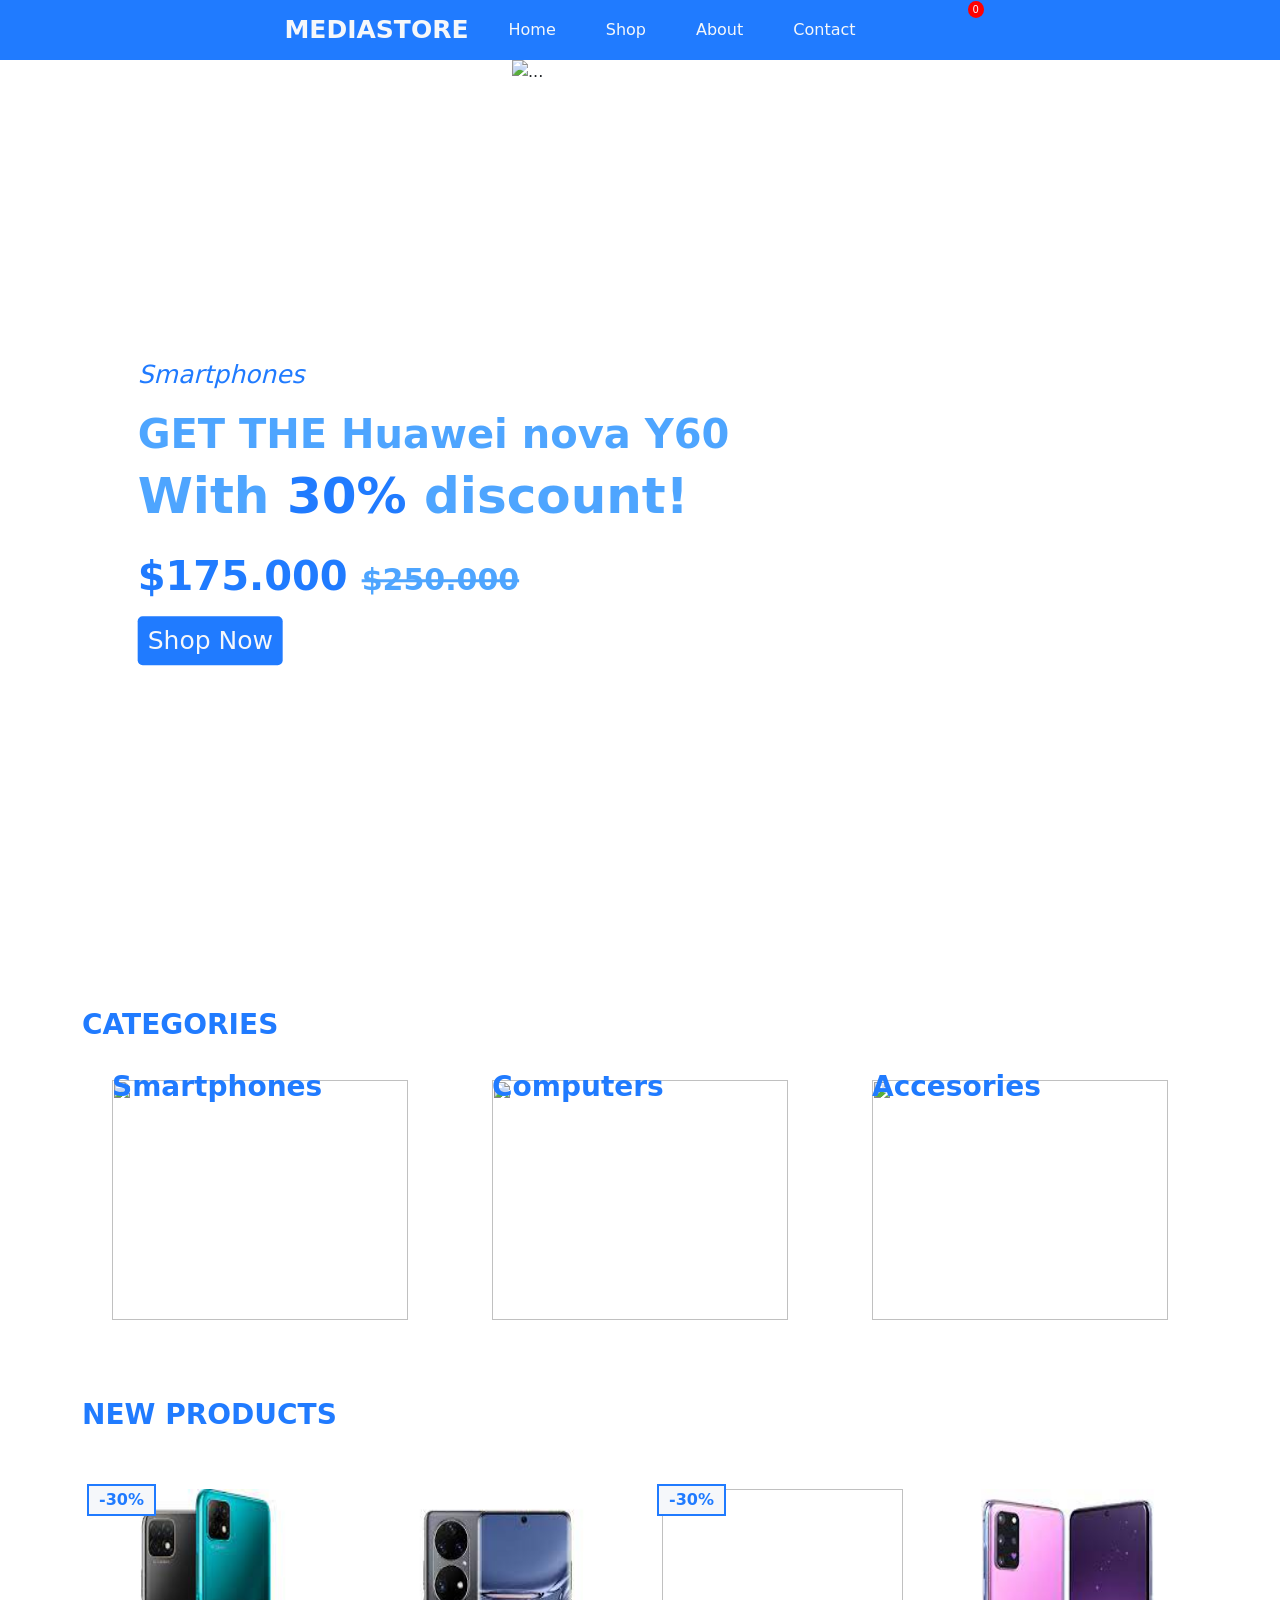
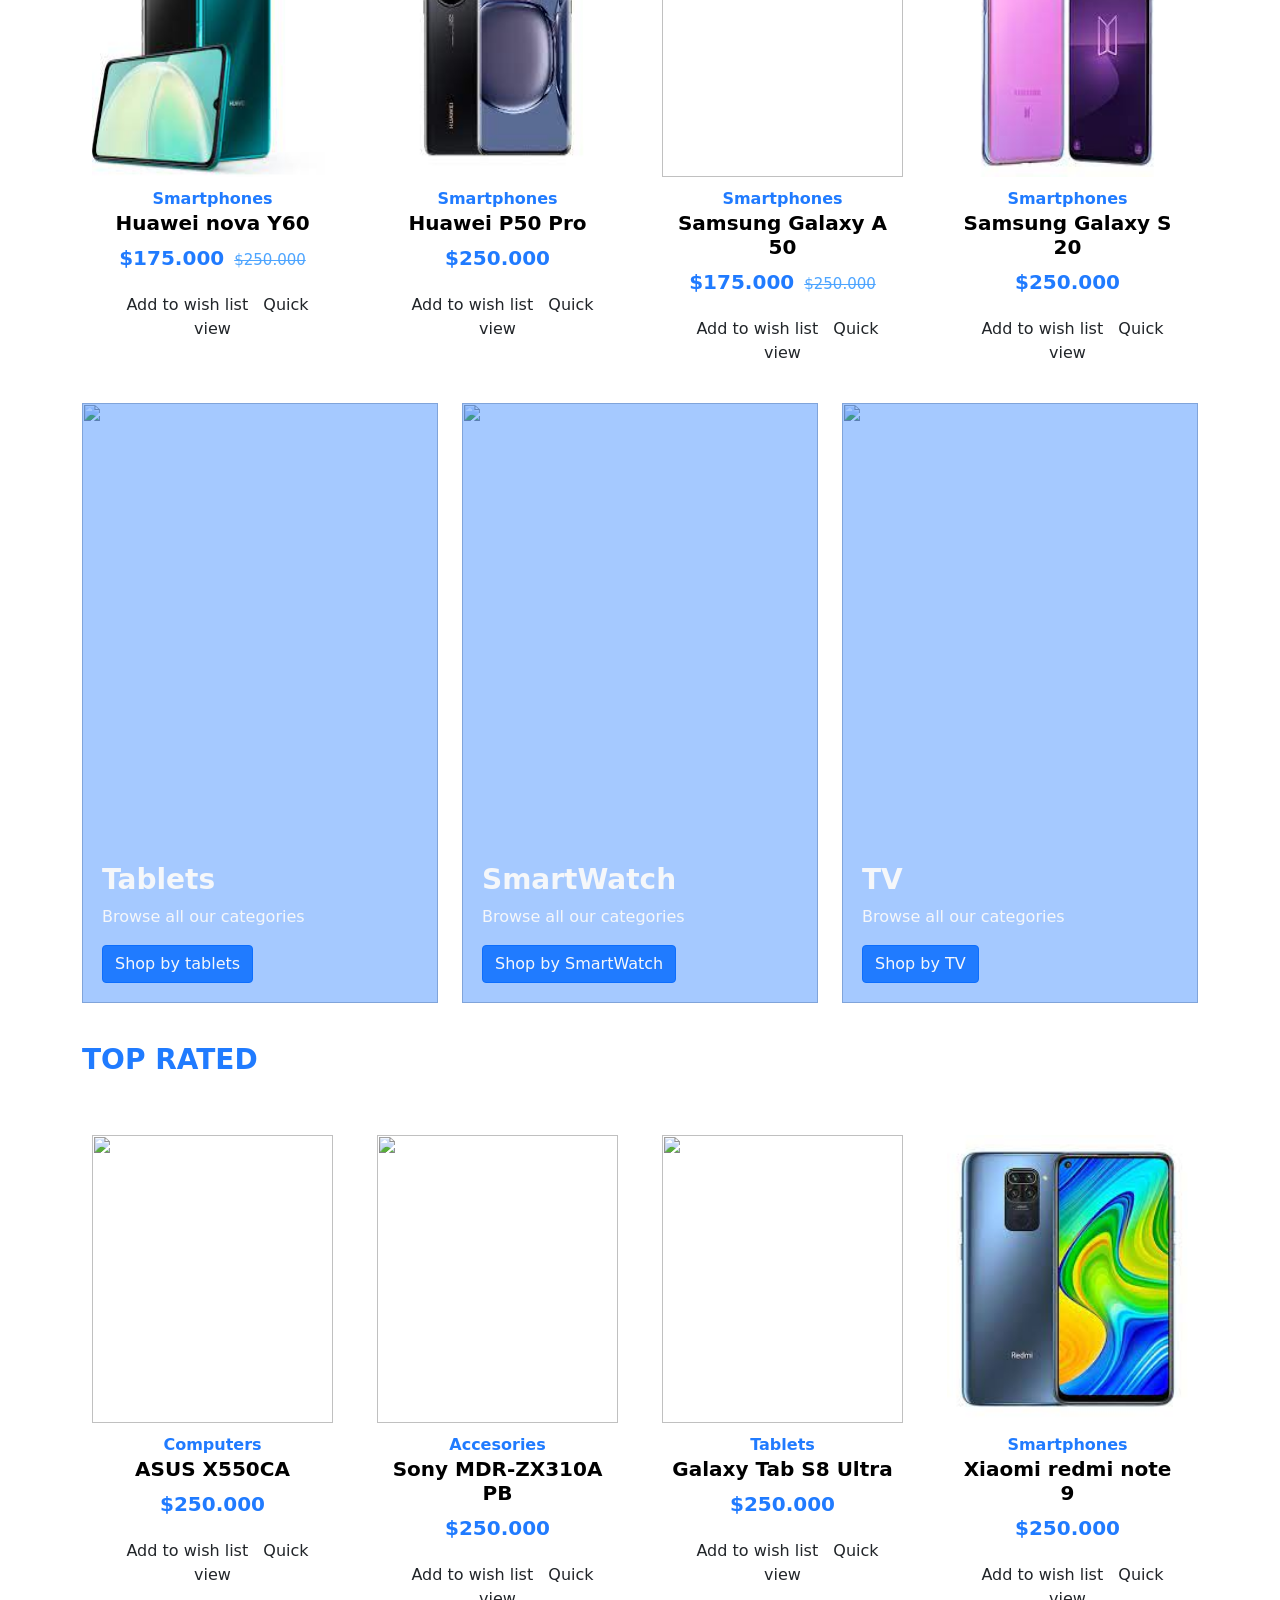
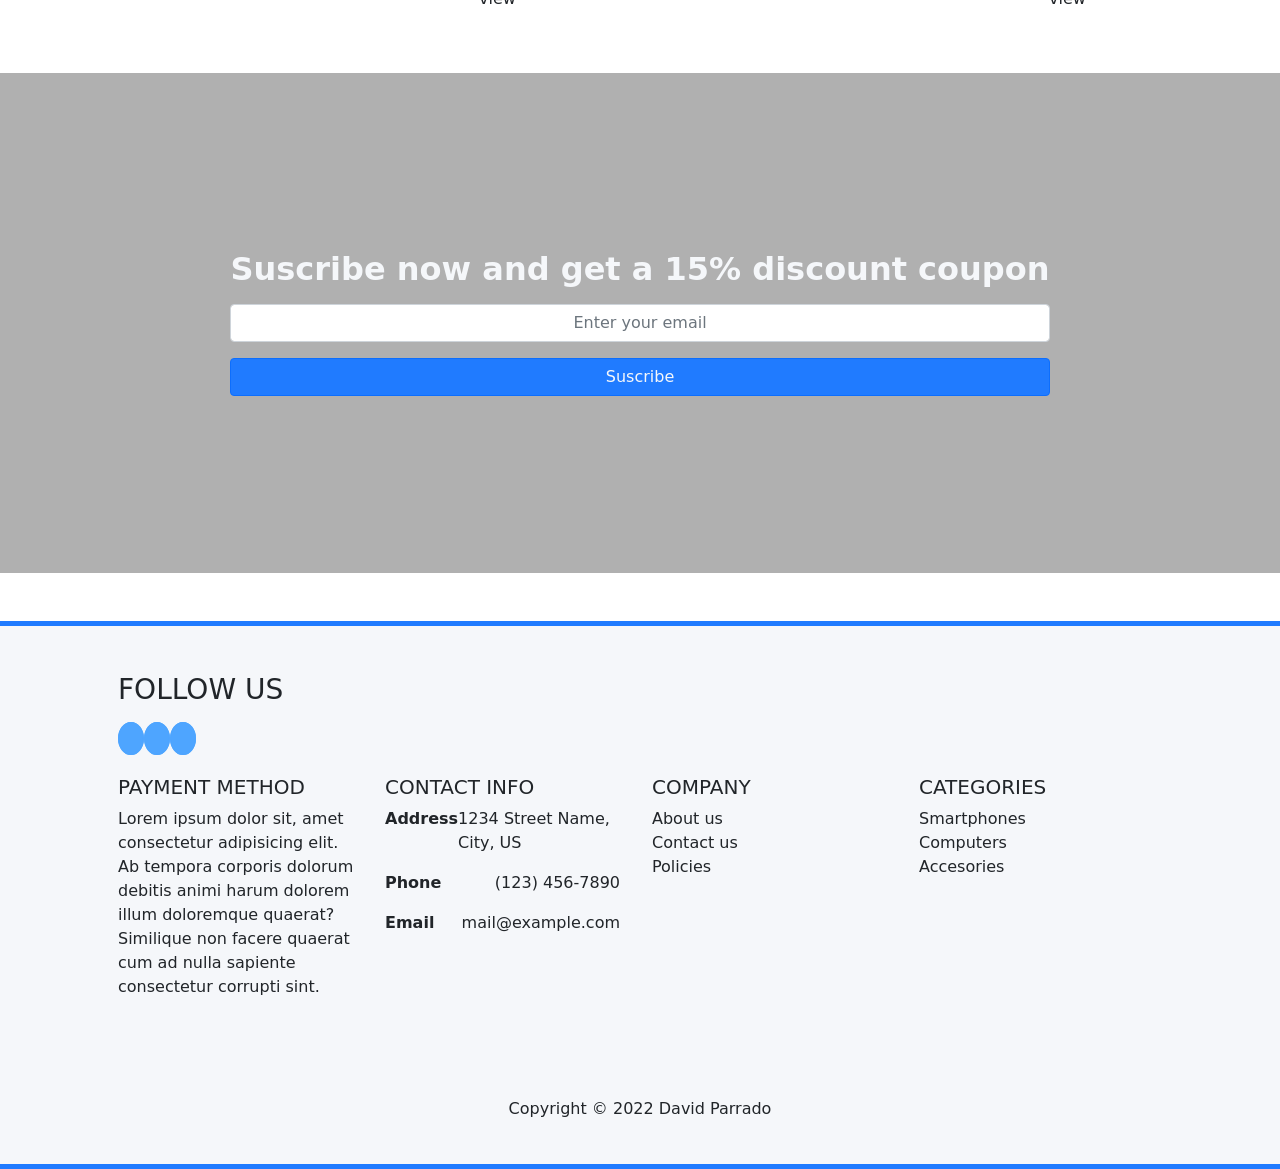
==== commit 2edd2a9e: "about, contact and cart page added" ====
--- a/Assets/template/index.html
+++ b/Assets/template/index.html
@@ -16,7 +16,7 @@
 </head>
 <body>
     <div id="modalItem"></div>
-    <header class="header">
+    <header>
         <nav class="nav-custom">
             <div class="nav-logo">
                 <a href="#"><strong>MEDIASTORE</strong></a>
@@ -27,10 +27,10 @@
             </div>
             <div class="nav-main">
                 <ul>
-                    <li><a href="#">Home</a></li>
-                    <li><a href="#">Shop</a></li>
-                    <li><a href="#">About</a></li>
-                    <li><a href="#">Contact</a></li>
+                    <li><a href="index.html">Home</a></li>
+                    <li><a href="shop.html">Shop</a></li>
+                    <li><a href="about.html">About</a></li>
+                    <li><a href="contact.html">Contact</a></li>
                 </ul>
             </div>
             <div class="nav-icons">
@@ -52,10 +52,10 @@
                         <div id="btnCloseNav">X</div>
                     </div>
                     <ul>
-                        <li><a href="#">Home</a></li>
-                        <li><a href="#">Shop</a></li>
-                        <li><a href="#">About</a></li>
-                        <li><a href="#">Contact</a></li>
+                        <li><a href="index.html">Home</a></li>
+                        <li><a href="shop.html">Shop</a></li>
+                        <li><a href="about.html">About</a></li>
+                        <li><a href="contact.html">Contact</a></li>
                     </ul>
                 </div>
             </div>
@@ -68,20 +68,16 @@
                 </div>
                 <div class="cart-panel-items scroll-y">
                     <div class="cart-panel-item">
-                        <div class="item-img">
-                            <img src="[data-uri]" alt="">
-                            <div>X</div>
-                        </div>
-                        <div class="item-info">
-                            <h3><strong>Xiaomi redmi note 9</strong></h3>
-                            <p>3 x $250.000 </p>
-                        </div>
+                        <img src="https://encrypted-tbn0.gstatic.com/images?q=tbn:ANd9GcSdq0BfB70WI3UM5iFrRWAfPCcI_xfgJidpUbxk-iKTOYhOsfsmgYCRG9XGXgJfKp5e218&usqp=CAU" alt="">
+                        <div class="btn-del">X</div>
+                        <h3><a href="product.html"><strong>Xiaomi redmi note 9</strong></a></h3>
+                        <p>3 x $250.000 </p>
                     </div>
                 </div>
                 <p class="t-p "><strong>Total: $750.000</strong></p>
                 <div>
-                    <a href="#" class="btn w-100 btnc-primary mb-2">View Cart</a>
-                    <a href="#" class="btn w-100 btnc-primary">Checkout</a>
+                    <a href="cart.html" class="btn w-100 btnc-primary mb-2">View Cart</a>
+                    <a href="checkout.html" class="btn w-100 btnc-primary">Checkout</a>
                 </div>
             </div>
         </div>
@@ -92,13 +88,13 @@
             <div class="popup-info">
                 <img src="https://encrypted-tbn0.gstatic.com/images?q=tbn:ANd9GcSdq0BfB70WI3UM5iFrRWAfPCcI_xfgJidpUbxk-iKTOYhOsfsmgYCRG9XGXgJfKp5e218&usqp=CAU" alt="">
                 <div class="h-100">
-                    <a href="#">Product 1</a>
+                    <a href="product.html">Product 1</a>
                     <p>Has been added to your cart</p>
                 </div>
             </div>
             <div class="d-flex justify-content-between align-items-center text-center mt-3">
-                <a href="#" class="btnc w-50 p-1 btnc-primary me-4">View Cart</a>
-                <a href="#" class="btnc w-50 p-1 btnc-primary">Checkout</a>
+                <a href="cart.html" class="btnc w-50 p-1 btnc-primary me-4">View Cart</a>
+                <a href="checkout.html" class="btnc w-50 p-1 btnc-primary">Checkout</a>
             </div>
         </div>
         <section>
@@ -117,8 +113,8 @@
                   <div class="carousel-item">
                     <img src="https://www.notebookcheck.org/uploads/tx_nbc2/asusX550CA.jpg" alt="...">
                     <div class="carousel-info">
-                        <h2>Computers</h2>
-                        <h3>GET OUR <strong class="t-p">NEW</strong> ASUS X550CA </h3>
+                        <h2>Smartphones</h2>
+                        <h3>GET THE ASUS X550CA </h3>
                         <h4>With <strong class="t-p">30%</strong> discount!</h4>
                         <p class="mb-3"><strong>$175.000</strong> <span>$250.000</span></p>
                         <a href="#" class="btnc btnc-primary">Shop Now</a>
@@ -140,35 +136,35 @@
                 <h3 class="t-p"><strong>CATEGORIES</strong></h3>
                 <div class="row">
                     <div class="col-md-4">
-                        <a href="#" class="text-decoration-none">
+                        <a href="shop.html" class="text-decoration-none">
                             <div class="category">
                                 <img src="https://img.freepik.com/psd-gratis/diseno-maqueta-smartphone-pantalla-completa_53876-65968.jpg?w=2000">
                                 <div class="category-info">
                                     <h3><strong>Smartphones</strong></h3>
                                 </div>
-                                <a href="#" class="category-btn"><strong>Shop now</strong></a>
+                                <a href="shop.html" class="category-btn"><strong>Shop now</strong></a>
                             </div>
                         </a>
                     </div>
                     <div class="col-md-4">
-                        <a href="#" class="text-decoration-none">
+                        <a href="shop.html" class="text-decoration-none">
                             <div class="category">
                                 <img src="https://images-na.ssl-images-amazon.com/images/I/819XYUimTuL._AC._SR360,460.jpg">
                                 <div class="category-info">
                                     <h3><strong>Computers</strong></h3>
                                 </div>
-                                <a href="#" class="category-btn"><strong>Shop now</strong></a>
+                                <a href="shop.html" class="category-btn"><strong>Shop now</strong></a>
                             </div>
                         </a>
                     </div>
                     <div class="col-md-4">
-                        <a href="#" class="text-decoration-none">
+                        <a href="shop.html" class="text-decoration-none">
                             <div class="category">
                                 <img src="https://educacion30.b-cdn.net/wp-content/uploads/2021/07/glab-kstand.jpg">
                                 <div class="category-info">
                                     <h3><strong>Accesories</strong></h3>
                                 </div>
-                                <a href="#" class="category-btn"><strong>Shop now</strong></a>
+                                <a href="shop.html" class="category-btn"><strong>Shop now</strong></a>
                             </div>
                         </a>
                     </div>
@@ -187,7 +183,7 @@
                                 <button type="button" class="btn btn-primary product-card-add">Add to cart</a>
                             </div>
                             <div class="product-info">
-                                <a href="#">
+                                <a href="product.html">
                                     <p class="m-0"><strong>Smartphones</strong></p>
                                     <h3><strong>Huawei nova Y60</strong></h3>
                                     <p class="m-0 fs-5"><strong>$175.000</strong><span>$250.000</span></p>
@@ -213,7 +209,7 @@
                                 <button type="button" class="btn btn-primary product-card-add">Add to cart</a>
                             </div>
                             <div class="product-info">
-                                <a href="#">
+                                <a href="product.html">
                                     <p class="m-0"><strong>Smartphones</strong></p>
                                     <h3><strong>Huawei P50 Pro</strong></h3>
                                     <p class="m-0 fs-5"><strong>$250.000</strong></p>
@@ -240,7 +236,7 @@
                                 <button type="button" class="btn btn-primary product-card-add">Add to cart</a>
                             </div>
                             <div class="product-info">
-                                <a href="#">
+                                <a href="product.html">
                                     <p class="m-0"><strong>Smartphones</strong></p>
                                     <h3><strong>Samsung Galaxy A50</strong></h3>
                                     <p class="m-0 fs-5"><strong>$175.000</strong><span>$250.000</span></p>
@@ -295,9 +291,9 @@
                         <div class="more-category">
                             <img src="https://panamericana.vteximg.com.br/arquivos/ids/370523-600-690/table-lenovo-smart-tab-m8-8-gris-1-194632687668.jpg?v=637415828691400000" alt="">
                             <div class="more-category-info">
-                                <a href="#"><h3><strong>Tablets</strong></h3></a>
+                                <a href="shop.html"><h3><strong>Tablets</strong></h3></a>
                                 <p>Browse all our categories</p>
-                                <a href="#" class="btn btn-primary">Shop by tablets</a>
+                                <a href="shop.html" class="btn btn-primary">Shop by tablets</a>
                                 <div></div>
                             </div>
                         </div>
@@ -306,9 +302,9 @@
                         <div class="more-category">
                             <img src="https://e00-expansion.uecdn.es/assets/multimedia/imagenes/2020/06/09/15916972633911.jpg" alt="">
                             <div class="more-category-info">
-                                <a href="#"><h3><strong>SmartWatch</strong></h3></a>
+                                <a href="shop.html"><h3><strong>SmartWatch</strong></h3></a>
                                 <p>Browse all our categories</p>
-                                <a href="#" class="btn btn-primary">Shop by SmartWatch</a>
+                                <a href="shop.html" class="btn btn-primary">Shop by SmartWatch</a>
                                 <div></div>
                             </div>
                         </div>
@@ -317,9 +313,9 @@
                         <div class="more-category">
                             <img src="https://www.sony.com.co/image/53d7c185420c8f2a09c5b73efaf8fcd5?fmt=png-alpha&wid=720" alt="">
                             <div class="more-category-info">
-                                <a href="#"><h3><strong>TV</strong></h3></a>
+                                <a href="shop.html"><h3><strong>TV</strong></h3></a>
                                 <p>Browse all our categories</p>
-                                <a href="#" class="btn btn-primary">Shop by TV</a>
+                                <a href="shop.html" class="btn btn-primary">Shop by TV</a>
                                 <div></div>
                             </div>
                         </div>
@@ -338,7 +334,7 @@
                                 <button type="button" class="btn btn-primary product-card-add">Add to cart</a>
                             </div>
                             <div class="product-info">
-                                <a href="#">
+                                <a href="product.html">
                                     <p class="m-0"><strong>Computers</strong></p>
                                     <h3><strong>ASUS X550CA</strong></h3>
                                     <p class="m-0 fs-5"><strong>$250.000</strong></p>
@@ -364,7 +360,7 @@
                                 <button type="button" class="btn btn-primary product-card-add">Add to cart</a>
                             </div>
                             <div class="product-info">
-                                <a href="#">
+                                <a href="product.html">
                                     <p class="m-0"><strong>Accesories</strong></p>
                                     <h3><strong>Sony MDR-ZX310APB</strong></h3>
                                     <p class="m-0 fs-5"><strong>$250.000</strong></p>
@@ -390,7 +386,7 @@
                                 <button type="button" class="btn btn-primary product-card-add">Add to cart</a>
                             </div>
                             <div class="product-info">
-                                <a href="#">
+                                <a href="product.html">
                                     <p class="m-0"><strong>Tablets</strong></p>
                                     <h3><strong>Galaxy Tab S8 Ultra</strong></h3>
                                     <p class="m-0 fs-5"><strong>$250.000</strong></p>
@@ -416,7 +412,7 @@
                                 <button type="button" class="btn btn-primary product-card-add">Add to cart</a>
                             </div>
                             <div class="product-info">
-                                <a href="#">
+                                <a href="product.html">
                                     <p class="m-0"><strong>Smartphones</strong></p>
                                     <h3><strong>Xiaomi redmi note 9</strong></h3>
                                     <p class="m-0 fs-5"><strong>$250.000</strong></p>
@@ -455,9 +451,9 @@
             <div class="row mb-4">
                 <p class="fs-3">FOLLOW US</p>
                 <div class="footer-social">
-                    <a href=""><i class="fab fa-facebook-f"></i></a>
-                    <a href=""><i class="fab fa-instagram"></i></a>
-                    <a href=""><i class="fab fa-twitter"></i></i></a>
+                    <a href="#"><i class="fab fa-facebook-f"></i></a>
+                    <a href="#"><i class="fab fa-instagram"></i></a>
+                    <a href="#"><i class="fab fa-twitter"></i></i></a>
                 </div>
             </div>
             <div class="row mb-4">
@@ -489,15 +485,15 @@
                 </div>
                 <div class="col-md-3 mb-3">
                     <h4 class="fs-5">COMPANY</h4>
-                    <a href="#" class="text-decoration-none text-dark m-0 d-block">About us</a>
-                    <a href="#" class="text-decoration-none text-dark m-0 d-block">Contact us</a>
-                    <a href="#" class="text-decoration-none text-dark m-0 d-block">Policies</a>
+                    <a href="about.html" class="text-decoration-none text-dark m-0 d-block">About us</a>
+                    <a href="contact.html" class="text-decoration-none text-dark m-0 d-block">Contact us</a>
+                    <a href="policies.html" class="text-decoration-none text-dark m-0 d-block">Policies</a>
                 </div>
                 <div class="col-md-3 text-decoration-none">
                     <h4 class="fs-5">CATEGORIES</h4>
-                    <a href="#" class="text-decoration-none text-dark m-0 d-block">Smartphones</a>
-                    <a href="#" class="text-decoration-none text-dark m-0 d-block">Computers</a>
-                    <a href="#" class="text-decoration-none text-dark m-0 d-block">Accesories</a>
+                    <a href="shop.html" class="text-decoration-none text-dark m-0 d-block">Smartphones</a>
+                    <a href="shop.html" class="text-decoration-none text-dark m-0 d-block">Computers</a>
+                    <a href="shop.html" class="text-decoration-none text-dark m-0 d-block">Accesories</a>
                 </div>
             </div>
             <div class="row text-center">
--- a/Assets/template/Assets/css/style.css
+++ b/Assets/template/Assets/css/style.css
@@ -1,2 +1,2 @@
-/*! normalize.css v8.0.1 | MIT License | github.com/necolas/normalize.css */input::-webkit-outer-spin-button,input::-webkit-inner-spin-button{-webkit-appearance:none;margin:0}input[type=number]{-moz-appearance:textfield}html{line-height:1.15;-webkit-text-size-adjust:100%}body{margin:0}main{display:block}h1{font-size:2em;margin:0.67em 0}hr{-webkit-box-sizing:content-box;box-sizing:content-box;height:0;overflow:visible}pre{font-family:monospace, monospace;font-size:1em}a{background-color:transparent}abbr[title]{border-bottom:none;text-decoration:underline;-webkit-text-decoration:underline dotted;text-decoration:underline dotted}b,strong{font-weight:bolder}code,kbd,samp{font-family:monospace, monospace;font-size:1em}small{font-size:80%}sub,sup{font-size:75%;line-height:0;position:relative;vertical-align:baseline}sub{bottom:-0.25em}sup{top:-0.5em}img{border-style:none}button,input,optgroup,select,textarea{font-family:inherit;font-size:100%;line-height:1.15;margin:0}button,input{overflow:visible}button,select{text-transform:none}button,[type="button"],[type="reset"],[type="submit"]{-webkit-appearance:button}button::-moz-focus-inner,[type="button"]::-moz-focus-inner,[type="reset"]::-moz-focus-inner,[type="submit"]::-moz-focus-inner{border-style:none;padding:0}button:-moz-focusring,[type="button"]:-moz-focusring,[type="reset"]:-moz-focusring,[type="submit"]:-moz-focusring{outline:1px dotted ButtonText}fieldset{padding:0.35em 0.75em 0.625em}legend{-webkit-box-sizing:border-box;box-sizing:border-box;color:inherit;display:table;max-width:100%;padding:0;white-space:normal}progress{vertical-align:baseline}textarea{overflow:auto}[type="checkbox"],[type="radio"]{-webkit-box-sizing:border-box;box-sizing:border-box;padding:0}[type="number"]::-webkit-inner-spin-button,[type="number"]::-webkit-outer-spin-button{height:auto}[type="search"]{-webkit-appearance:textfield;outline-offset:-2px}[type="search"]::-webkit-search-decoration{-webkit-appearance:none}::-webkit-file-upload-button{-webkit-appearance:button;font:inherit}details{display:block}summary{display:list-item}template{display:none}[hidden]{display:none}header{height:60px;width:100%;background-color:#207BFF;color:#F5F7FA;position:fixed;z-index:2}.nav-custom{display:-webkit-box;display:-ms-flexbox;display:flex;-webkit-box-pack:center;-ms-flex-pack:center;justify-content:center;-webkit-box-align:center;-ms-flex-align:center;align-items:center;height:100%;position:relative}.nav-search-open{display:block;position:absolute;z-index:11;height:40px;width:0;-webkit-animation-name:searchOpen;animation-name:searchOpen;-webkit-animation-duration:0.8s;animation-duration:0.8s;-webkit-animation-fill-mode:forwards;animation-fill-mode:forwards}.nav-search-open input{height:100%;width:100%}.nav-search-open input:focus{outline:#4EA5FF}.nav-search-open #btnCloseSearch{display:-webkit-box;display:-ms-flexbox;display:flex;-webkit-box-pack:center;-ms-flex-pack:center;justify-content:center;-webkit-box-align:center;-ms-flex-align:center;align-items:center;position:absolute;height:100%;width:50px;background-color:#4EA5FF;color:#F5F7FA;top:0;right:0;font-size:30px;cursor:pointer}@-webkit-keyframes searchOpen{0%{width:1%;opacity:0.5}25%{width:1%;opacity:1}50%{width:1%;opacity:0.5}100%{opacity:1;width:70%}}@keyframes searchOpen{0%{width:1%;opacity:0.5}25%{width:1%;opacity:1}50%{width:1%;opacity:0.5}100%{opacity:1;width:70%}}.nav-search-close{display:block;position:absolute;height:40px;width:70%;z-index:11;-webkit-animation-name:searchClose;animation-name:searchClose;-webkit-animation-duration:0.8s;animation-duration:0.8s;-webkit-animation-fill-mode:forwards;animation-fill-mode:forwards}.nav-search-close input{height:100%;width:100%}.nav-search-close #btnCloseSearch{display:-webkit-box;display:-ms-flexbox;display:flex;-webkit-box-pack:center;-ms-flex-pack:center;justify-content:center;-webkit-box-align:center;-ms-flex-align:center;align-items:center;position:absolute;height:100%;width:50px;background-color:#4EA5FF;color:#F5F7FA;top:0;right:0;font-size:30px;cursor:pointer}@-webkit-keyframes searchClose{0%{opacity:0.5}25%{width:1%;opacity:1}50%{width:1%;opacity:0.5}100%{display:none;opacity:0;width:0}}@keyframes searchClose{0%{opacity:0.5}25%{width:1%;opacity:1}50%{width:1%;opacity:0.5}100%{display:none;opacity:0;width:0}}.nav-logo{position:relative;margin-right:200px;font-size:25px;left:0;-webkit-transition:0.2s 0.5s all ease;transition:0.2s 0.5s all ease}.nav-logo a{text-decoration:none;color:#F5F7FA}.nav-logo.active{left:-100%;-webkit-transition:0.2s 0.5s all ease;transition:0.2s 0.5s all ease}.nav-main{position:relative;margin-right:200px;opacity:1;-webkit-transition:0.2s 0.5s all ease;transition:0.2s 0.5s all ease}.nav-main ul{list-style:none;display:-webkit-box;display:-ms-flexbox;display:flex;-webkit-box-pack:center;-ms-flex-pack:center;justify-content:center;margin:0;padding:0}.nav-main ul li{position:relative;margin-right:50px}.nav-main ul li a{color:#F5F7FA;text-decoration:none}.nav-main ul li::after{content:" ";position:absolute;bottom:-5px;left:0;height:4px;width:0;background-color:#F5F7FA;-webkit-transition:0.3s;transition:0.3s}.nav-main ul li:hover::after{width:100%;-webkit-transition:0.3s;transition:0.3s}.nav-main.active{opacity:0;-webkit-transition:0.2s 0.5s all ease;transition:0.2s 0.5s all ease}.nav-icons{position:relative;right:0;-webkit-transition:0.2s 0.5s all ease;transition:0.2s 0.5s all ease}.nav-icons ul{list-style:none;display:-webkit-box;display:-ms-flexbox;display:flex;-webkit-box-pack:center;-ms-flex-pack:center;justify-content:center;margin:0;padding:0}.nav-icons ul li{display:-webkit-box;display:-ms-flexbox;display:flex;-webkit-box-pack:center;-ms-flex-pack:center;justify-content:center;-webkit-box-align:center;-ms-flex-align:center;align-items:center;margin-right:20px}.nav-icons ul li a{color:#F5F7FA;text-decoration:none}.nav-icons.active{right:-100%;-webkit-transition:0.2s 0.5s all ease;transition:0.2s 0.5s all ease}.nav-icons-cart{position:relative}.nav-icons-cart span{position:absolute;bottom:12px;left:12px;border-radius:50%;padding:1px 5px;font-size:10px;background-color:#ff0000}.nav-mobile{position:fixed;z-index:10;top:0;left:-100%;height:100vh;width:100%;background-color:rgba(0,0,0,0);-webkit-transition:all ease 0.3s;transition:all ease 0.3s}.nav-mobile-main{position:fixed;top:0;right:-100%;height:100vh;width:80%;background-color:#4EA5FF;padding:20px;z-index:20;-webkit-transition:all ease 0.3s;transition:all ease 0.3s}.nav-mobile-main .nav-logo{font-size:25px}.nav-mobile-main .nav-logo a{text-decoration:none;color:#F5F7FA}.nav-mobile-main ul{list-style:none;font-size:20px;padding:0}.nav-mobile-main ul li{padding:5px;margin:20px 0;-webkit-transition:all ease 0.3s;transition:all ease 0.3s}.nav-mobile-main ul li:hover{background-color:#207BFF;padding-left:20px;-webkit-transition:all ease 0.3s;transition:all ease 0.3s}.nav-mobile-main ul li a{color:#F5F7FA;text-decoration:none}.nav-mobile.active{left:0;background-color:rgba(0,0,0,0.363);-webkit-transition:all ease 0.3s;transition:all ease 0.3s}.nav-mobile-main.active{right:0;-webkit-transition:all ease 0.3s;transition:all ease 0.3s}#btnToggleNav{display:none;position:relative;cursor:pointer;margin-left:10px}#btnToggleNav i{font-size:25px}.cart-panel{position:fixed;top:0;left:-100%;height:100vh;width:100%;z-index:10;background-color:rgba(0,0,0,0);-webkit-transition:all ease 0.3s;transition:all ease 0.3s}.cart-panel-title{font-size:25px;text-decoration:none;color:#4EA5FF}.cart-panel-main{position:fixed;top:0;right:-100%;height:100vh;width:30%;background-color:#F5F7FA;padding:20px;z-index:20;-webkit-transition:all ease 0.3s;transition:all ease 0.3s}.cart-panel-items{margin:20px 0;height:60vh}.cart-panel-item{margin:10px 0;display:-webkit-box;display:-ms-flexbox;display:flex;-webkit-box-pack:center;-ms-flex-pack:center;justify-content:center;-webkit-box-align:center;-ms-flex-align:center;align-items:center}.cart-panel-item .item-img{position:relative;height:120px;width:150px}.cart-panel-item .item-img img{width:80%;height:100%;border-radius:10px}.cart-panel-item .item-img div{display:-webkit-box;display:-ms-flexbox;display:flex;opacity:0;position:absolute;top:0;border-radius:10px;background-color:rgba(32,121,255,0.69);-webkit-box-pack:center;-ms-flex-pack:center;justify-content:center;-webkit-box-align:center;-ms-flex-align:center;align-items:center;width:80%;height:100%;-webkit-transition:all ease 0.3s;transition:all ease 0.3s}.cart-panel-item .item-img:hover div{opacity:1;-webkit-transition:all ease 0.3s;transition:all ease 0.3s;cursor:pointer}.cart-panel-item .item-info{height:120px;width:150px;margin:auto;display:-webkit-box;display:-ms-flexbox;display:flex;-webkit-box-pack:center;-ms-flex-pack:center;justify-content:center;-webkit-box-align:center;-ms-flex-align:center;align-items:center;-webkit-box-orient:vertical;-webkit-box-direction:normal;-ms-flex-direction:column;flex-direction:column}.cart-panel-item .item-info h3{color:#4EA5FF;font-size:16px;word-break:break-all;text-align:start;width:100%}.cart-panel-item .item-info p{color:#000;font-size:15px;margin:0;word-break:break-all;text-align:start;width:100%}.cart-panel.active{left:0;background-color:rgba(0,0,0,0.363)}.cart-panel-main.active{right:0;-webkit-transition:all ease 0.3s;transition:all ease 0.3s}#btnToggleCart{cursor:pointer}#btnCloseCart{color:#4EA5FF;cursor:pointer}footer{position:relative;width:100%;background-color:#F5F7FA}footer::before{content:" ";background-color:#207BFF;height:5px;width:100%;position:absolute;top:0;left:0}footer::after{content:" ";background-color:#207BFF;height:5px;width:100%;position:absolute;bottom:0;left:0}footer .footer-social a{padding:6px 12px;border:1px solid #4EA5FF;border-radius:50%;background-color:#4EA5FF;color:#F5F7FA;-webkit-transition:0.3s;transition:0.3s}footer .footer-social a:hover{background-color:#F5F7FA;color:#4EA5FF;-webkit-transition:0.3s;transition:0.3s}.list-none{list-style:none}.scroll-y{overflow-y:scroll}.scroll-x{overflow-x:scroll}.t-p{color:#207BFF}.t-s{color:#4EA5FF}.t-w{color:#F5F7FA}.c-p{cursor:pointer}.bg-p{background-color:#207BFF}@media screen and (max-width: 1400px){.cart-panel-main{width:40%}}@media screen and (max-width: 768px){.nav-logo{margin-right:40px}.nav-main{margin-right:40px}.nav-main ul li{margin-right:20px}}@media screen and (max-width: 576px){.product-data{margin-top:20px}.product-data h1{font-size:30px}.main-carousel .carousel-item .carousel-info h2{font-size:25px}.main-carousel .carousel-item .carousel-info h3{font-size:35px}.main-carousel .carousel-item .carousel-info h4{font-size:45px}.main-carousel .carousel-item .carousel-info p{font-size:35px}.main-carousel .carousel-item .carousel-info p span{font-size:25px}.main-carousel .carousel-item .carousel-info a{font-size:20px}.cart-panel-main{width:80%}.nav-icons ul li{font-size:15px}.nav-logo{font-size:20px}.nav-main{display:none}#btnToggleNav{display:-webkit-box;display:-ms-flexbox;display:flex}#filter{display:block !important}.filter-options{background-color:#fff;position:fixed;left:-100%;width:80%;top:0;z-index:12;height:100vh;-webkit-transition:0.3s;transition:0.3s;overflow:hidden;overflow-y:scroll}.filter-options.active{left:0}.shop-options{-webkit-box-pack:justify;-ms-flex-pack:justify;justify-content:space-between}}.btnc{border:none;border-radius:5px;padding:10px;text-decoration:none}.btnc-primary{background-color:#207BFF;color:#F5F7FA;-webkit-transition:all ease 0.1s;transition:all ease 0.1s}.btnc-primary:hover{-webkit-transition:all ease 0.1s;transition:all ease 0.1s;background-color:#4EA5FF;color:#F5F7FA}.product-cant{display:-webkit-box;display:-ms-flexbox;display:flex;-webkit-box-align:center;-ms-flex-align:center;align-items:center;height:40px}.product-cant i{color:#F5F7FA}.product-cant div{cursor:pointer;background-color:#4EA5FF;height:100%;padding:8px 16px}.product-cant input{padding:0;text-align:center;font-weight:bold;border:1px solid #4EA5FF;height:100%}.product-cant .product-btn{background-color:#4EA5FF;color:#F5F7FA;text-align:center;width:125px}.product-cant .product-btn:hover{background-color:#207BFF}.product-social{list-style:none;display:-webkit-box;display:-ms-flexbox;display:flex;-webkit-box-align:center;-ms-flex-align:center;align-items:center;padding:0;margin:0;margin-right:10px}.product-social li{margin-right:10px;padding:4px 8px;border-radius:50%}.product-social li a{text-decoration:none;color:#000}.product-social li:hover{background-color:#4EA5FF}.product-social li:hover a{color:#F5F7FA}#filter{display:none}.filter-options-overlay{display:none;position:fixed;z-index:11;left:0;top:0;height:100vh;width:100%;background-color:rgba(0,0,0,0.151)}.featured{padding:10px;background-color:#fff}.featured-info{display:-webkit-box;display:-ms-flexbox;display:flex;-webkit-box-pack:justify;-ms-flex-pack:justify;justify-content:space-between;-webkit-box-align:center;-ms-flex-align:center;align-items:center}.featured-btns{display:-webkit-box;display:-ms-flexbox;display:flex;-webkit-box-align:center;-ms-flex-align:center;align-items:center;-webkit-box-pack:justify;-ms-flex-pack:justify;justify-content:space-between}.featured-container-items{width:100%;height:350px;display:-webkit-box;display:-ms-flexbox;display:flex;scroll-behavior:smooth;overflow:hidden;overflow-x:scroll}.featured-container-items::-webkit-scrollbar{display:none}.featured-items{display:-webkit-box;display:-ms-flexbox;display:flex;-webkit-box-pack:justify;-ms-flex-pack:justify;justify-content:space-between;-webkit-box-align:center;-ms-flex-align:center;align-items:center;-webkit-box-orient:vertical;-webkit-box-direction:normal;-ms-flex-direction:column;flex-direction:column;height:100%;width:100%;padding:10px;-webkit-box-flex:0;-ms-flex:0 0 auto;flex:0 0 auto}.featured-item{padding:10px;height:100px}.featured-item .product-rate{font-size:15px}.featured-item img{height:100%;width:100%}.featured-item h3{text-overflow:clip;overflow:hidden;font-size:18px;margin:0}.featured-item h3 a{text-decoration:none;color:#000}.featured-item p{margin:0;color:#207BFF}.pagination{margin-top:10px;display:-webkit-box;display:-ms-flexbox;display:flex;-webkit-box-pack:center;-ms-flex-pack:center;justify-content:center;-webkit-box-align:center;-ms-flex-align:center;align-items:center}.pagination-btn{margin:0 5px;cursor:pointer;padding:5px 15px;border:1px solid #207BFF;border-radius:50%}.pagination-btn:hover{background-color:#207BFF;color:#F5F7FA}.pagination-pag ul{padding:0;list-style:none;display:-webkit-box;display:-ms-flexbox;display:flex;-webkit-box-pack:center;-ms-flex-pack:center;justify-content:center;-webkit-box-align:center;-ms-flex-align:center;align-items:center;margin:0}.pagination-pag ul li{cursor:pointer;margin:0 5px;padding:5px 15px;border:1px solid #207BFF;border-radius:50%}.pagination-pag ul li a{text-decoration:none;color:#000}.pagination-pag ul li:hover{background-color:#207BFF}.pagination-pag ul li:hover a{color:#F5F7FA}.main-carousel .carousel-item{height:100vh;position:relative}.main-carousel .carousel-item img{height:100%;width:60%;-o-object-fit:cover;object-fit:cover;position:absolute;right:-9000px;-o-object-position:0 100px;object-position:0 100px;mix-blend-mode:multiply}.main-carousel .carousel-item .carousel-info{position:absolute;top:50%;left:20%;-webkit-transform:translate(-20%, -50%);transform:translate(-20%, -50%)}.main-carousel .carousel-item .carousel-info h2{position:relative;left:-5000px;margin-bottom:20px;font-size:25px;color:#207BFF;font-style:oblique}.main-carousel .carousel-item .carousel-info h3{position:relative;left:-5000px;font-size:40px;color:#4EA5FF;font-weight:bold}.main-carousel .carousel-item .carousel-info h4{position:relative;left:-5000px;font-size:50px;color:#4EA5FF;margin-bottom:20px;font-weight:bold}.main-carousel .carousel-item .carousel-info p{position:relative;left:-5000px;color:#207BFF;font-weight:bold;font-size:40px}.main-carousel .carousel-item .carousel-info p span{text-decoration:line-through;font-size:30px;color:#4EA5FF}.main-carousel .carousel-item .carousel-info a{position:relative;left:-5000px;font-size:25px}.main-carousel .carousel-item.active img{right:0;-webkit-transition:1s;transition:1s}.main-carousel .carousel-item.active .carousel-info h2{left:0;-webkit-transition:0.5s;transition:0.5s}.main-carousel .carousel-item.active .carousel-info h3{left:0;-webkit-transition:1s;transition:1s}.main-carousel .carousel-item.active .carousel-info h4{left:0;-webkit-transition:1.5s;transition:1.5s}.main-carousel .carousel-item.active .carousel-info p{left:0;-webkit-transition:1.5s;transition:1.5s}.main-carousel .carousel-item.active .carousel-info a{left:0;-webkit-transition:2s;transition:2s}@-webkit-keyframes carouselImg{}@keyframes carouselImg{}.category{height:300px;width:100%;padding:30px;position:relative}.category .category-info{position:absolute;top:20px;left:30px;color:#207BFF;z-index:1}.category .category-btn{position:absolute;bottom:30px;left:30px;color:transparent;text-decoration:none;font-weight:500;z-index:-1;font-size:20px}.category .category-btn::after{content:" ";position:absolute;bottom:-5px;left:0;height:4px;width:0;background-color:#207BFF}.category img{height:100%;width:100%;-o-object-fit:contain;object-fit:contain;-o-object-position:100% 0;object-position:100% 0;mix-blend-mode:multiply}.category::after{content:" ";position:absolute;width:100%;height:100%;top:0;right:0;-webkit-transition:0.3s;transition:0.3s}.category:hover::after{background-color:rgba(78,164,255,0.767);-webkit-transition:0.3s;transition:0.3s}.category:hover .category-info{color:#F5F7FA}.category:hover .category-btn{color:#F5F7FA;z-index:1}.category:hover .category-btn::after{width:100%;-webkit-transition:0.3s;transition:0.3s}.more-category{width:100%;height:600px;position:relative;overflow:hidden;color:#F5F7FA}.more-category img{width:100%;height:100%;-o-object-fit:cover;object-fit:cover}.more-category .more-category-info{position:absolute;bottom:0;left:0;z-index:1;background-color:transparent;width:100%;height:150px;padding-left:20px;padding:10px 0 0 20px}.more-category .more-category-info div{position:absolute;z-index:-1;bottom:-100%;left:0;width:100%;height:150px;background-color:rgba(32,121,255,0.521);-webkit-transition:0.3s;transition:0.3s}.more-category .more-category-info a{background-color:#207BFF;text-decoration:none;color:#F5F7FA}.more-category::after{content:" ";position:absolute;top:0;left:0;width:100%;height:100%;background-color:rgba(32,121,255,0.4);-webkit-transition:0.3s;transition:0.3s}.more-category:hover .more-category-info div{bottom:0;-webkit-transition:0.3;transition:0.3}.more-category:hover::after{background-color:transparent;-webkit-transition:0.3s;transition:0.3s}.product-card{width:100%;height:500px;padding:10px;position:relative}.product-card:hover .product-img img{-webkit-transform:scale(1.1);transform:scale(1.1);-webkit-transition:0.3s ease;transition:0.3s ease}.product-card:hover .product-img button{top:80%;left:50%;-webkit-transition:0.3s ease;transition:0.3s ease}.product-discount{position:absolute;top:5px;left:5px;color:#207BFF;font-weight:bold;background-color:#F5F7FA;padding:2px 10px;border:2px solid #207BFF;z-index:1;-webkit-animation-name:discount;animation-name:discount;-webkit-animation-duration:2s;animation-duration:2s;-webkit-animation-timing-function:ease-in-out;animation-timing-function:ease-in-out;-webkit-animation-iteration-count:infinite;animation-iteration-count:infinite}@-webkit-keyframes discount{0%{-webkit-transform:scale(1);transform:scale(1)}50%{-webkit-transform:scale(1.15);transform:scale(1.15)}100%{-webkit-transform:scale(1);transform:scale(1)}}@keyframes discount{0%{-webkit-transform:scale(1);transform:scale(1)}50%{-webkit-transform:scale(1.15);transform:scale(1.15)}100%{-webkit-transform:scale(1);transform:scale(1)}}.product-img{height:60%;width:100%;overflow:hidden;position:relative}.product-img img{height:100%;width:100%;-webkit-transition:0.3s ease;transition:0.3s ease}.product-img button{background-color:#207BFF;border-radius:20px;border:none;position:absolute;top:100%;left:50%;-webkit-transform:translateX(-50%);transform:translateX(-50%);-webkit-transition:0.3s ease;transition:0.3s ease;color:#F5F7FA;width:55%}.product-img button:hover{background-color:#4EA5FF}.product-info{padding:10px;text-align:center}.product-info a{text-decoration:none}.product-info a h3{font-size:20px;word-break:break-all;color:#000;-webkit-transition:0.3s ease;transition:0.3s ease}.product-info a h3:hover{color:#207BFF;-webkit-transition:0.3s ease;transition:0.3s ease}.product-info a p{color:#207BFF}.product-info a p span{margin-left:10px;font-size:15px;text-decoration:line-through;color:#4EA5FF}.product-rate{text-align:center;font-size:15px;color:#207BFF}.product-btns{text-align:center;padding:10px}.product-btns i{padding:5px;-webkit-transition:0.3s ease;transition:0.3s ease;cursor:pointer}.product-btns i:hover{color:#207BFF;-webkit-transition:0.3s ease;transition:0.3s ease}.main-suscribe{background-image:url("https://images.ole.com.ar/2021/01/22/LSpcCMae5_1256x620__1.jpg");height:500px;width:100%;padding:50px;display:-webkit-box;display:-ms-flexbox;display:flex;-webkit-box-pack:center;-ms-flex-pack:center;justify-content:center;-webkit-box-align:center;-ms-flex-align:center;align-items:center;position:relative}.main-suscribe::before{position:absolute;width:100%;height:100%;top:0;left:0;background-color:rgba(0,0,0,0.308);content:" "}.main-suscribe form{position:relative;z-index:1}.product-image{width:100%;height:350px;padding:10px;position:relative}.product-image img{padding:20px;height:100%;width:100%}.product-image .product-discount{position:absolute;top:5px;left:5px;color:#207BFF;background-color:#F5F7FA;padding:2px 10px;border:2px solid #207BFF;z-index:1;-webkit-animation-name:discount;animation-name:discount;-webkit-animation-duration:2s;animation-duration:2s;-webkit-animation-timing-function:ease-in-out;animation-timing-function:ease-in-out;-webkit-animation-iteration-count:infinite;animation-iteration-count:infinite}@keyframes discount{0%{-webkit-transform:scale(1);transform:scale(1)}50%{-webkit-transform:scale(1.15);transform:scale(1.15)}100%{-webkit-transform:scale(1);transform:scale(1)}}.product-image-slider{width:100%;height:100px;position:relative}.slider-btn-left{position:absolute;display:-webkit-box;display:-ms-flexbox;display:flex;-webkit-box-align:center;-ms-flex-align:center;align-items:center;-webkit-box-pack:center;-ms-flex-pack:center;justify-content:center;height:100%;width:25px;top:0;left:0;background-color:#f5f7fa50;font-size:18px;font-weight:bold;z-index:2;cursor:pointer}.slider-btn-left i{border:1px solid #207BFF;color:#207BFF;background-color:#F5F7FA;padding:3px 6px;border-radius:50%}.slider-btn-right{position:absolute;display:-webkit-box;display:-ms-flexbox;display:flex;-webkit-box-align:center;-ms-flex-align:center;align-items:center;-webkit-box-pack:center;-ms-flex-pack:center;justify-content:center;height:100%;width:25px;top:0;right:0;background-color:#f5f7fa50;font-size:18px;font-weight:bold;z-index:2;cursor:pointer}.slider-btn-right i{border:1px solid #207BFF;color:#207BFF;background-color:#F5F7FA;padding:3px 6px;border-radius:50%}.product-image-inner{height:100%;width:100%;display:-webkit-box;display:-ms-flexbox;display:flex;overflow:hidden;position:absolute;scroll-behavior:smooth;overflow-x:scroll}.product-image-inner::-webkit-scrollbar{display:none}.product-image-item{width:100px;height:100px;padding:10px;background-color:transparent;position:relative;z-index:1;cursor:pointer}.product-image-item img{width:70px;height:100%;position:relative;z-index:-1}.product-image-item.active{border:3px solid #207BFF}.product-data{height:470px}.product-data #description{height:100px;overflow:hidden}.product-data h1{margin:0;color:#000}.product-data .product-rate{font-size:15px;color:#207BFF}main{padding-top:60px}.accordion-button{padding:10px}.accordion-body{padding:5px 0 5px 5px}.accordion-body a,.accordion-body a:hover,.accordion-body a:focus,.accordion-body a:active{text-decoration:none;color:inherit}.accordion-button:not(.collapsed){color:#000;background-color:#FFF;-webkit-box-shadow:none;box-shadow:none}.accordion-button:focus{border:none;-webkit-box-shadow:none;box-shadow:none;color:#207BFF}.list-group-item{border:none}.popup{width:300px;height:125px;position:fixed;right:-100%;bottom:10px;background-color:#fff;border:1px solid #207BFF;padding:10px;z-index:100;-webkit-transition:0.3s;transition:0.3s}.popup .popup-close{position:absolute;top:2px;right:5px;cursor:pointer}.popup .popup-info{display:-webkit-box;display:-ms-flexbox;display:flex;height:50px;font-size:15px;overflow:hidden}.popup .popup-info a{text-decoration:none;color:#000;font-weight:bold}.popup .popup-info p{margin:0}.popup .popup-info img{margin-right:10px;width:50px;height:100%}.popup.active{right:10px;-webkit-transition:0.3s;transition:0.3s}
+/*! normalize.css v8.0.1 | MIT License | github.com/necolas/normalize.css */input::-webkit-outer-spin-button,input::-webkit-inner-spin-button{-webkit-appearance:none;margin:0}input[type=number]{-moz-appearance:textfield}html{line-height:1.15;-webkit-text-size-adjust:100%}body{margin:0}main{display:block}h1{font-size:2em;margin:0.67em 0}hr{-webkit-box-sizing:content-box;box-sizing:content-box;height:0;overflow:visible}pre{font-family:monospace, monospace;font-size:1em}a{background-color:transparent}abbr[title]{border-bottom:none;text-decoration:underline;-webkit-text-decoration:underline dotted;text-decoration:underline dotted}b,strong{font-weight:bolder}code,kbd,samp{font-family:monospace, monospace;font-size:1em}small{font-size:80%}sub,sup{font-size:75%;line-height:0;position:relative;vertical-align:baseline}sub{bottom:-0.25em}sup{top:-0.5em}img{border-style:none}button,input,optgroup,select,textarea{font-family:inherit;font-size:100%;line-height:1.15;margin:0}button,input{overflow:visible}button,select{text-transform:none}button,[type="button"],[type="reset"],[type="submit"]{-webkit-appearance:button}button::-moz-focus-inner,[type="button"]::-moz-focus-inner,[type="reset"]::-moz-focus-inner,[type="submit"]::-moz-focus-inner{border-style:none;padding:0}button:-moz-focusring,[type="button"]:-moz-focusring,[type="reset"]:-moz-focusring,[type="submit"]:-moz-focusring{outline:1px dotted ButtonText}fieldset{padding:0.35em 0.75em 0.625em}legend{-webkit-box-sizing:border-box;box-sizing:border-box;color:inherit;display:table;max-width:100%;padding:0;white-space:normal}progress{vertical-align:baseline}textarea{overflow:auto}[type="checkbox"],[type="radio"]{-webkit-box-sizing:border-box;box-sizing:border-box;padding:0}[type="number"]::-webkit-inner-spin-button,[type="number"]::-webkit-outer-spin-button{height:auto}[type="search"]{-webkit-appearance:textfield;outline-offset:-2px}[type="search"]::-webkit-search-decoration{-webkit-appearance:none}::-webkit-file-upload-button{-webkit-appearance:button;font:inherit}details{display:block}summary{display:list-item}template{display:none}[hidden]{display:none}header{height:60px;width:100%;background-color:#207BFF;color:#F5F7FA;position:fixed;z-index:3}.nav-custom{display:-webkit-box;display:-ms-flexbox;display:flex;-webkit-box-pack:center;-ms-flex-pack:center;justify-content:center;-webkit-box-align:center;-ms-flex-align:center;align-items:center;height:100%;position:relative}.nav-search-open{display:block;position:absolute;z-index:11;height:40px;width:0;-webkit-animation-name:searchOpen;animation-name:searchOpen;-webkit-animation-duration:0.8s;animation-duration:0.8s;-webkit-animation-fill-mode:forwards;animation-fill-mode:forwards}.nav-search-open input{height:100%;width:100%}.nav-search-open input:focus{outline:#4EA5FF}.nav-search-open #btnCloseSearch{display:-webkit-box;display:-ms-flexbox;display:flex;-webkit-box-pack:center;-ms-flex-pack:center;justify-content:center;-webkit-box-align:center;-ms-flex-align:center;align-items:center;position:absolute;height:100%;width:50px;background-color:#4EA5FF;color:#F5F7FA;top:0;right:0;font-size:30px;cursor:pointer}@-webkit-keyframes searchOpen{0%{width:1%;opacity:0.5}25%{width:1%;opacity:1}50%{width:1%;opacity:0.5}100%{opacity:1;width:70%}}@keyframes searchOpen{0%{width:1%;opacity:0.5}25%{width:1%;opacity:1}50%{width:1%;opacity:0.5}100%{opacity:1;width:70%}}.nav-search-close{display:block;position:absolute;height:40px;width:70%;z-index:11;-webkit-animation-name:searchClose;animation-name:searchClose;-webkit-animation-duration:0.8s;animation-duration:0.8s;-webkit-animation-fill-mode:forwards;animation-fill-mode:forwards}.nav-search-close input{height:100%;width:100%}.nav-search-close #btnCloseSearch{display:-webkit-box;display:-ms-flexbox;display:flex;-webkit-box-pack:center;-ms-flex-pack:center;justify-content:center;-webkit-box-align:center;-ms-flex-align:center;align-items:center;position:absolute;height:100%;width:50px;background-color:#4EA5FF;color:#F5F7FA;top:0;right:0;font-size:30px;cursor:pointer}@-webkit-keyframes searchClose{0%{opacity:0.5}25%{width:1%;opacity:1}50%{width:1%;opacity:0.5}100%{display:none;opacity:0;width:0}}@keyframes searchClose{0%{opacity:0.5}25%{width:1%;opacity:1}50%{width:1%;opacity:0.5}100%{display:none;opacity:0;width:0}}.nav-logo{position:relative;margin-right:200px;font-size:25px;left:0;-webkit-transition:0.2s 0.5s all ease;transition:0.2s 0.5s all ease}.nav-logo a{text-decoration:none;color:#F5F7FA}.nav-logo.active{left:-100%;-webkit-transition:0.2s 0.5s all ease;transition:0.2s 0.5s all ease}.nav-main{position:relative;margin-right:200px;opacity:1;-webkit-transition:0.2s 0.5s all ease;transition:0.2s 0.5s all ease}.nav-main ul{list-style:none;display:-webkit-box;display:-ms-flexbox;display:flex;-webkit-box-pack:center;-ms-flex-pack:center;justify-content:center;margin:0;padding:0}.nav-main ul li{position:relative;margin-right:50px}.nav-main ul li a{color:#F5F7FA;text-decoration:none}.nav-main ul li::after{content:" ";position:absolute;bottom:-5px;left:0;height:4px;width:0;background-color:#F5F7FA;-webkit-transition:0.3s;transition:0.3s}.nav-main ul li:hover::after{width:100%;-webkit-transition:0.3s;transition:0.3s}.nav-main.active{opacity:0;-webkit-transition:0.2s 0.5s all ease;transition:0.2s 0.5s all ease}.nav-icons{position:relative;right:0;-webkit-transition:0.2s 0.5s all ease;transition:0.2s 0.5s all ease}.nav-icons ul{list-style:none;display:-webkit-box;display:-ms-flexbox;display:flex;-webkit-box-pack:center;-ms-flex-pack:center;justify-content:center;margin:0;padding:0;text-align:center}.nav-icons ul li{display:-webkit-box;display:-ms-flexbox;display:flex;-webkit-box-pack:center;-ms-flex-pack:center;justify-content:center;-webkit-box-align:center;-ms-flex-align:center;align-items:center;margin-right:20px}.nav-icons ul li a{color:#F5F7FA;text-decoration:none}.nav-icons.active{right:-100%;-webkit-transition:0.2s 0.5s all ease;transition:0.2s 0.5s all ease}.nav-icons-cart{position:relative}.nav-icons-cart span{position:absolute;bottom:12px;left:12px;border-radius:50%;padding:1px 5px;font-size:10px;background-color:#ff0000}.nav-mobile{position:fixed;z-index:10;top:0;left:-100%;height:100vh;width:100%;background-color:rgba(0,0,0,0);-webkit-transition:all ease 0.3s;transition:all ease 0.3s}.nav-mobile-main{position:fixed;top:0;right:-100%;height:100vh;width:80%;background-color:#4EA5FF;padding:20px;z-index:20;-webkit-transition:all ease 0.3s;transition:all ease 0.3s}.nav-mobile-main .nav-logo{font-size:25px}.nav-mobile-main .nav-logo a{text-decoration:none;color:#F5F7FA}.nav-mobile-main ul{list-style:none;font-size:20px;padding:0}.nav-mobile-main ul li{padding:5px;margin:20px 0;-webkit-transition:all ease 0.3s;transition:all ease 0.3s}.nav-mobile-main ul li:hover{background-color:#207BFF;padding-left:20px;-webkit-transition:all ease 0.3s;transition:all ease 0.3s}.nav-mobile-main ul li a{color:#F5F7FA;text-decoration:none}.nav-mobile.active{left:0;background-color:rgba(0,0,0,0.363);-webkit-transition:all ease 0.3s;transition:all ease 0.3s}.nav-mobile-main.active{right:0;-webkit-transition:all ease 0.3s;transition:all ease 0.3s}#btnToggleNav{display:none;position:relative;cursor:pointer;margin-left:10px;margin-right:0}#btnToggleNav i{font-size:25px}.cart-panel{position:fixed;top:0;left:-100%;height:100vh;width:100%;z-index:10;background-color:rgba(0,0,0,0);-webkit-transition:all ease 0.3s;transition:all ease 0.3s}.cart-panel-title{font-size:25px;text-decoration:none;color:#4EA5FF}.cart-panel-main{position:fixed;top:0;right:-100%;height:100vh;width:30%;background-color:#fff;padding:20px;z-index:20;-webkit-transition:all ease 0.3s;transition:all ease 0.3s}.cart-panel-items{margin:20px 0;height:60vh}.cart-panel-item{margin:10px 0;padding-left:110px;height:100px;position:relative;color:#000}.cart-panel-item img{position:absolute;top:0;left:0;height:100%;width:100px;padding:10px}.cart-panel-item h3{font-size:18px}.cart-panel-item h3 a{text-decoration:none;color:#000}.cart-panel-item p{margin:0}.cart-panel.active{left:0;background-color:rgba(0,0,0,0.363)}.cart-panel-main.active{right:0;-webkit-transition:all ease 0.3s;transition:all ease 0.3s}#btnToggleCart{cursor:pointer}#btnCloseCart{color:#4EA5FF;cursor:pointer}footer{position:relative;width:100%;background-color:#F5F7FA}footer::before{content:" ";background-color:#207BFF;height:5px;width:100%;position:absolute;top:0;left:0}footer::after{content:" ";background-color:#207BFF;height:5px;width:100%;position:absolute;bottom:0;left:0}footer .footer-social a{padding:6px 12px;border:1px solid #4EA5FF;border-radius:50%;background-color:#4EA5FF;color:#F5F7FA;-webkit-transition:0.3s;transition:0.3s}footer .footer-social a:hover{background-color:#F5F7FA;color:#4EA5FF;-webkit-transition:0.3s;transition:0.3s}.list-none{list-style:none}.scroll-y{overflow-y:scroll}.scroll-x{overflow-x:scroll}.t-p{color:#207BFF}.t-s{color:#4EA5FF}.t-w{color:#F5F7FA}.c-p{cursor:pointer}.bg-p{background-color:#207BFF}.bg-s{background-color:#4EA5FF}.bg-w{background-color:#F5F7FA}.af-b-line::after{content:" ";position:absolute;bottom:0;left:0;width:100%;height:2px;background-color:#207BFF}.af-t-line::after{content:" ";position:absolute;top:0;left:0;width:100%;height:2px;background-color:#207BFF}.af-s-line::after{content:" ";position:absolute;top:0;left:0;width:2px;height:100%;background-color:#207BFF}.af-e-line::after{content:" ";position:absolute;top:0;right:0;width:2px;height:100%;background-color:#207BFF}.btnc{border:none;border-radius:5px;padding:10px;text-decoration:none}.btnc-primary{background-color:#207BFF;color:#F5F7FA;-webkit-transition:all ease 0.1s;transition:all ease 0.1s}.btnc-primary:hover{-webkit-transition:all ease 0.1s;transition:all ease 0.1s;background-color:#4EA5FF;color:#F5F7FA}.product-cant{display:-webkit-box;display:-ms-flexbox;display:flex;-webkit-box-pack:center;-ms-flex-pack:center;justify-content:center;-webkit-box-align:center;-ms-flex-align:center;align-items:center;height:40px}.product-cant i{color:#F5F7FA}.product-cant div{cursor:pointer;background-color:#4EA5FF;height:100%;padding:8px 16px}.product-cant input{padding:0;text-align:center;font-weight:bold;border:1px solid #4EA5FF;height:100%}.product-cant button{background-color:#4EA5FF;color:#F5F7FA;text-align:center;width:125px;height:100%;border:none}.product-cant button:hover{background-color:#207BFF}.product-social{list-style:none;display:-webkit-box;display:-ms-flexbox;display:flex;-webkit-box-align:center;-ms-flex-align:center;align-items:center;padding:0;margin:0;margin-right:10px;height:25px}.product-social li{text-align:center;width:30px;height:100%;margin-right:10px;border-radius:50%}.product-social li a{text-decoration:none;color:#000}.product-social li:hover{background-color:#4EA5FF}.product-social li:hover a{color:#F5F7FA}.comment-list{list-style:none;padding:0;padding-top:10px}.comment-list .comment-block{position:relative;padding:0 0 5px 144px;margin-bottom:30px;min-height:200px}.comment-list .comment-block .comment-img{position:absolute;width:120px;left:0;top:0}.comment-list .comment-block .comment-img img{height:120px;width:100%}.comment-list .comment-block .comment-feedb h3{font-size:20px;padding-left:50px;position:relative}.comment-list .comment-block .comment-feedb h3::before{content:" ";position:absolute;width:45px;height:2px;top:50%;left:0;background-color:#000}.comment-list .comment-block .comment-answer{height:0;margin-top:10px;padding-left:40px;position:relative;-webkit-transition:all 0.3s;transition:all 0.3s;overflow:hidden}.comment-list .comment-block .comment-answer::before{content:" ";position:absolute;left:20px;height:100%;width:5px;background-color:#207BFF}#formReview{width:50%}.review-rate button{background-color:unset;border:none;color:#207BFF}.review-stars i{font-size:0.75rem}.btn-del{position:absolute;top:-10px;left:0;padding:3px 10px;color:#207BFF;font-size:12px;background-color:#fff;border:1px solid #207BFF;border-radius:50%;cursor:pointer}#filter{display:none}.filter-options-overlay{display:none;position:fixed;z-index:11;left:0;top:0;height:100vh;width:100%;background-color:rgba(0,0,0,0.151)}.featured{padding:10px;background-color:#fff}.featured-info{display:-webkit-box;display:-ms-flexbox;display:flex;-webkit-box-pack:justify;-ms-flex-pack:justify;justify-content:space-between;-webkit-box-align:center;-ms-flex-align:center;align-items:center}.featured-btns{display:-webkit-box;display:-ms-flexbox;display:flex;-webkit-box-align:center;-ms-flex-align:center;align-items:center;-webkit-box-pack:justify;-ms-flex-pack:justify;justify-content:space-between}.featured-container-items{width:100%;height:350px;display:-webkit-box;display:-ms-flexbox;display:flex;scroll-behavior:smooth;overflow:hidden;overflow-x:scroll}.featured-container-items::-webkit-scrollbar{display:none}.featured-items{display:-webkit-box;display:-ms-flexbox;display:flex;-webkit-box-pack:justify;-ms-flex-pack:justify;justify-content:space-between;-webkit-box-align:center;-ms-flex-align:center;align-items:center;-webkit-box-orient:vertical;-webkit-box-direction:normal;-ms-flex-direction:column;flex-direction:column;height:100%;width:100%;padding:10px;-webkit-box-flex:0;-ms-flex:0 0 auto;flex:0 0 auto}.featured-item{padding:10px;height:100px}.featured-item .product-rate{font-size:15px}.featured-item img{height:100%;width:100%}.featured-item h3{text-overflow:clip;overflow:hidden;font-size:18px;margin:0}.featured-item h3 a{text-decoration:none;color:#000}.featured-item p{margin:0;color:#207BFF}.pagination{margin-top:10px;display:-webkit-box;display:-ms-flexbox;display:flex;-webkit-box-pack:center;-ms-flex-pack:center;justify-content:center;-webkit-box-align:center;-ms-flex-align:center;align-items:center}.pagination-btn{margin:0 5px;cursor:pointer;padding:5px 15px;border:1px solid #207BFF;border-radius:50%}.pagination-btn:hover{background-color:#207BFF;color:#F5F7FA}.pagination-pag ul{padding:0;list-style:none;display:-webkit-box;display:-ms-flexbox;display:flex;-webkit-box-pack:center;-ms-flex-pack:center;justify-content:center;-webkit-box-align:center;-ms-flex-align:center;align-items:center;margin:0}.pagination-pag ul li{cursor:pointer;margin:0 5px;padding:5px 15px;border:1px solid #207BFF;border-radius:50%}.pagination-pag ul li a{text-decoration:none;color:#000}.pagination-pag ul li:hover{background-color:#207BFF}.pagination-pag ul li:hover a{color:#F5F7FA}.main-carousel .carousel-item{height:100vh;position:relative}.main-carousel .carousel-item img{height:100%;width:60%;-o-object-fit:cover;object-fit:cover;position:absolute;right:-9000px;-o-object-position:0 100px;object-position:0 100px;mix-blend-mode:multiply}.main-carousel .carousel-item .carousel-info{position:absolute;top:50%;left:20%;-webkit-transform:translate(-20%, -50%);transform:translate(-20%, -50%)}.main-carousel .carousel-item .carousel-info h2{position:relative;left:-5000px;margin-bottom:20px;font-size:25px;color:#207BFF;font-style:oblique}.main-carousel .carousel-item .carousel-info h3{position:relative;left:-5000px;font-size:40px;color:#4EA5FF;font-weight:bold}.main-carousel .carousel-item .carousel-info h4{position:relative;left:-5000px;font-size:50px;color:#4EA5FF;margin-bottom:20px;font-weight:bold}.main-carousel .carousel-item .carousel-info p{position:relative;left:-5000px;color:#207BFF;font-weight:bold;font-size:40px}.main-carousel .carousel-item .carousel-info p span{text-decoration:line-through;font-size:30px;color:#4EA5FF}.main-carousel .carousel-item .carousel-info a{position:relative;left:-5000px;font-size:25px}.main-carousel .carousel-item.active img{right:0;-webkit-transition:1s;transition:1s}.main-carousel .carousel-item.active .carousel-info h2{left:0;-webkit-transition:0.5s;transition:0.5s}.main-carousel .carousel-item.active .carousel-info h3{left:0;-webkit-transition:1s;transition:1s}.main-carousel .carousel-item.active .carousel-info h4{left:0;-webkit-transition:1.5s;transition:1.5s}.main-carousel .carousel-item.active .carousel-info p{left:0;-webkit-transition:1.5s;transition:1.5s}.main-carousel .carousel-item.active .carousel-info a{left:0;-webkit-transition:2s;transition:2s}@-webkit-keyframes carouselImg{}@keyframes carouselImg{}.category{height:300px;width:100%;padding:30px;position:relative}.category .category-info{position:absolute;top:20px;left:30px;color:#207BFF;z-index:1}.category .category-btn{position:absolute;bottom:30px;left:30px;color:transparent;text-decoration:none;font-weight:500;z-index:-1;font-size:20px}.category .category-btn::after{content:" ";position:absolute;bottom:-5px;left:0;height:4px;width:0;background-color:#207BFF}.category img{height:100%;width:100%;-o-object-fit:contain;object-fit:contain;-o-object-position:100% 0;object-position:100% 0;mix-blend-mode:multiply}.category::after{content:" ";position:absolute;width:100%;height:100%;top:0;right:0;-webkit-transition:0.3s;transition:0.3s}.category:hover::after{background-color:rgba(78,164,255,0.767);-webkit-transition:0.3s;transition:0.3s}.category:hover .category-info{color:#F5F7FA}.category:hover .category-btn{color:#F5F7FA;z-index:1}.category:hover .category-btn::after{width:100%;-webkit-transition:0.3s;transition:0.3s}.more-category{width:100%;height:600px;position:relative;overflow:hidden;color:#F5F7FA}.more-category img{width:100%;height:100%;-o-object-fit:cover;object-fit:cover}.more-category .more-category-info{position:absolute;bottom:0;left:0;z-index:1;background-color:transparent;width:100%;height:150px;padding-left:20px;padding:10px 0 0 20px}.more-category .more-category-info div{position:absolute;z-index:-1;bottom:-100%;left:0;width:100%;height:150px;background-color:rgba(32,121,255,0.521);-webkit-transition:0.3s;transition:0.3s}.more-category .more-category-info a{background-color:#207BFF;text-decoration:none;color:#F5F7FA}.more-category::after{content:" ";position:absolute;top:0;left:0;width:100%;height:100%;background-color:rgba(32,121,255,0.4);-webkit-transition:0.3s;transition:0.3s}.more-category:hover .more-category-info div{bottom:0;-webkit-transition:0.3;transition:0.3}.more-category:hover::after{background-color:transparent;-webkit-transition:0.3s;transition:0.3s}.product-card{width:100%;height:500px;padding:10px;position:relative}.product-card:hover .product-img img{-webkit-transform:scale(1.1);transform:scale(1.1);-webkit-transition:0.3s ease;transition:0.3s ease}.product-card:hover .product-img button{top:80%;left:50%;-webkit-transition:0.3s ease;transition:0.3s ease}.product-discount{position:absolute;top:5px;left:5px;color:#207BFF;font-weight:bold;background-color:#F5F7FA;padding:2px 10px;border:2px solid #207BFF;z-index:1;-webkit-animation-name:discount;animation-name:discount;-webkit-animation-duration:2s;animation-duration:2s;-webkit-animation-timing-function:ease-in-out;animation-timing-function:ease-in-out;-webkit-animation-iteration-count:infinite;animation-iteration-count:infinite}@-webkit-keyframes discount{0%{-webkit-transform:scale(1);transform:scale(1)}50%{-webkit-transform:scale(1.15);transform:scale(1.15)}100%{-webkit-transform:scale(1);transform:scale(1)}}@keyframes discount{0%{-webkit-transform:scale(1);transform:scale(1)}50%{-webkit-transform:scale(1.15);transform:scale(1.15)}100%{-webkit-transform:scale(1);transform:scale(1)}}.product-img{height:60%;width:100%;overflow:hidden;position:relative}.product-img img{height:100%;width:100%;-webkit-transition:0.3s ease;transition:0.3s ease}.product-img button{background-color:#207BFF;border-radius:20px;border:none;position:absolute;top:100%;left:50%;-webkit-transform:translateX(-50%);transform:translateX(-50%);-webkit-transition:0.3s ease;transition:0.3s ease;color:#F5F7FA;width:55%}.product-img button:hover{background-color:#4EA5FF}.product-info{padding:10px;text-align:center}.product-info a{text-decoration:none}.product-info a h3{font-size:20px;word-break:break-all;color:#000;-webkit-transition:0.3s ease;transition:0.3s ease}.product-info a h3:hover{color:#207BFF;-webkit-transition:0.3s ease;transition:0.3s ease}.product-info a p{color:#207BFF}.product-info a p span{margin-left:10px;font-size:15px;text-decoration:line-through;color:#4EA5FF}.product-rate{text-align:center;font-size:15px;color:#207BFF}.product-btns{text-align:center;padding:10px}.product-btns i{padding:5px;-webkit-transition:0.3s ease;transition:0.3s ease;cursor:pointer}.product-btns i:hover{color:#207BFF;-webkit-transition:0.3s ease;transition:0.3s ease}.main-suscribe{background-image:url("https://images.ole.com.ar/2021/01/22/LSpcCMae5_1256x620__1.jpg");height:500px;width:100%;padding:50px;display:-webkit-box;display:-ms-flexbox;display:flex;-webkit-box-pack:center;-ms-flex-pack:center;justify-content:center;-webkit-box-align:center;-ms-flex-align:center;align-items:center;position:relative}.main-suscribe::before{position:absolute;width:100%;height:100%;top:0;left:0;background-color:rgba(0,0,0,0.308);content:" "}.main-suscribe form{position:relative;z-index:1}.product-image{width:100%;height:400px;padding:10px;position:relative}.product-image img{padding:20px;height:100%;width:100%;-o-object-fit:contain;object-fit:contain}.product-image .product-discount{position:absolute;top:5px;left:5px;color:#207BFF;background-color:#F5F7FA;padding:2px 10px;border:2px solid #207BFF;z-index:1;-webkit-animation-name:discount;animation-name:discount;-webkit-animation-duration:2s;animation-duration:2s;-webkit-animation-timing-function:ease-in-out;animation-timing-function:ease-in-out;-webkit-animation-iteration-count:infinite;animation-iteration-count:infinite}@keyframes discount{0%{-webkit-transform:scale(1);transform:scale(1)}50%{-webkit-transform:scale(1.15);transform:scale(1.15)}100%{-webkit-transform:scale(1);transform:scale(1)}}.product-image-slider{width:100%;height:100px;position:relative}.slider-btn-left{position:absolute;display:-webkit-box;display:-ms-flexbox;display:flex;-webkit-box-align:center;-ms-flex-align:center;align-items:center;-webkit-box-pack:center;-ms-flex-pack:center;justify-content:center;height:100%;width:25px;top:0;left:0;background-color:#f5f7fa50;font-size:18px;font-weight:bold;z-index:2;cursor:pointer}.slider-btn-left i{border:1px solid #207BFF;color:#207BFF;background-color:#F5F7FA;padding:3px 6px;border-radius:50%}.slider-btn-right{position:absolute;display:-webkit-box;display:-ms-flexbox;display:flex;-webkit-box-align:center;-ms-flex-align:center;align-items:center;-webkit-box-pack:center;-ms-flex-pack:center;justify-content:center;height:100%;width:25px;top:0;right:0;background-color:#f5f7fa50;font-size:18px;font-weight:bold;z-index:2;cursor:pointer}.slider-btn-right i{border:1px solid #207BFF;color:#207BFF;background-color:#F5F7FA;padding:3px 6px;border-radius:50%}.product-image-inner{height:100%;width:100%;display:-webkit-box;display:-ms-flexbox;display:flex;overflow:hidden;position:absolute;scroll-behavior:smooth;overflow-x:scroll}.product-image-inner::-webkit-scrollbar{display:none}.product-image-item{width:100px;height:100px;padding:10px;background-color:transparent;position:relative;z-index:1;cursor:pointer}.product-image-item img{width:70px;height:100%;position:relative;-o-object-fit:contain;object-fit:contain;z-index:-1}.product-image-item.active{border:3px solid #207BFF}.product-data #description{height:100px;overflow:hidden}.product-data a{text-decoration:none;color:#000}.product-data h1{margin:0;font-size:28px}.product-data .product-rate{font-size:15px;color:#207BFF}.cover{height:200px;background-color:#4EA5FF;display:-webkit-box;display:-ms-flexbox;display:flex;-webkit-box-pack:center;-ms-flex-pack:center;justify-content:center;-webkit-box-align:center;-ms-flex-align:center;align-items:center}.cover h1{margin:0;color:#F5F7FA;font-weight:bold}.feature{display:-webkit-box;display:-ms-flexbox;display:flex;-webkit-box-pack:center;-ms-flex-pack:center;justify-content:center;-webkit-box-align:center;-ms-flex-align:center;align-items:center;-ms-flex-wrap:wrap;flex-wrap:wrap}.feature .feature-item{text-align:center;padding:20px;width:350px}.team{display:-webkit-box;display:-ms-flexbox;display:flex;-webkit-box-pack:center;-ms-flex-pack:center;justify-content:center;-webkit-box-align:center;-ms-flex-align:center;align-items:center;-ms-flex-wrap:wrap;flex-wrap:wrap}.team .team-item{text-align:center;width:200px;height:200px;background-color:black;position:relative;overflow:hidden;margin:10px 20px}.team .team-item img{height:100%;width:100%;-o-object-fit:cover;object-fit:cover}.team .team-item div{position:absolute;bottom:0;left:-100%;text-align:left;width:100%;padding:10px;-webkit-transition:0.3s;transition:0.3s;background-color:#207BFF;color:#F5F7FA}.team .team-item div h4{margin:0;font-size:20px}.team .team-item div p{margin:0}.team .team-item:hover div{left:0;-webkit-transition:0.3s;transition:0.3s}.contact-info{display:-webkit-box;display:-ms-flexbox;display:flex;-webkit-box-align:center;-ms-flex-align:center;align-items:center;-webkit-box-pack:center;-ms-flex-pack:center;justify-content:center;margin:10px 0 10px 0}.contact-item{border:1px solid #4EA5FF;text-align:center;height:200px;width:100%;display:-webkit-box;display:-ms-flexbox;display:flex;-webkit-box-orient:vertical;-webkit-box-direction:normal;-ms-flex-direction:column;flex-direction:column;padding:30px 20px;-webkit-box-align:center;-ms-flex-align:center;align-items:center}.table-cart tbody a{text-decoration:none;color:#000}.table-cart tbody tr td{vertical-align:middle}@media screen and (max-width: 1400px){.nav-logo{margin-right:40px}.nav-main{margin-right:10px}.cart-panel-main{width:40%}}@media screen and (max-width: 768px){.nav-logo{margin-right:40px}.nav-main{margin-right:40px}.nav-main ul li{margin-right:20px}}@media screen and (max-width: 576px){.table-cart thead{display:none}.table-cart tbody tr td{display:-webkit-box;display:-ms-flexbox;display:flex;-webkit-box-pack:center;-ms-flex-pack:center;justify-content:center;-webkit-box-align:center;-ms-flex-align:center;align-items:center}.product-data{margin-top:20px}.product-data h1{font-size:30px}.product-image{height:350px}#formReview{width:100%}.main-carousel .carousel-item .carousel-info h2{font-size:25px}.main-carousel .carousel-item .carousel-info h3{font-size:35px}.main-carousel .carousel-item .carousel-info h4{font-size:45px}.main-carousel .carousel-item .carousel-info p{font-size:35px}.main-carousel .carousel-item .carousel-info p span{font-size:25px}.main-carousel .carousel-item .carousel-info a{font-size:20px}.cart-panel-main{width:80%}.nav-icons ul li{font-size:15px}.nav-logo{font-size:20px;margin-right:20px}.nav-main{display:none}#btnToggleNav{display:-webkit-box;display:-ms-flexbox;display:flex}#filter{display:block !important}.filter-options{background-color:#fff;position:fixed;left:-100%;width:80%;top:0;z-index:12;height:100vh;-webkit-transition:0.3s;transition:0.3s;overflow:hidden;overflow-y:scroll}.filter-options.active{left:0}.shop-options{-webkit-box-pack:justify;-ms-flex-pack:justify;justify-content:space-between}}main{padding-top:60px}.accordion-button{padding:10px}.accordion-body{padding:5px 0 5px 5px}.accordion-body a,.accordion-body a:hover,.accordion-body a:focus,.accordion-body a:active{text-decoration:none;color:inherit}.accordion-button:not(.collapsed){color:#000;background-color:#FFF;-webkit-box-shadow:none;box-shadow:none}.accordion-button:focus{border:none;-webkit-box-shadow:none;box-shadow:none;color:#207BFF}.list-group-item{border:none}.popup{width:300px;height:125px;position:fixed;right:-100%;bottom:10px;background-color:#fff;border:1px solid #207BFF;padding:10px;z-index:100;-webkit-transition:0.3s;transition:0.3s}.popup .popup-close{position:absolute;top:2px;right:5px;cursor:pointer}.popup .popup-info{display:-webkit-box;display:-ms-flexbox;display:flex;height:50px;font-size:15px;overflow:hidden}.popup .popup-info a{text-decoration:none;color:#000;font-weight:bold}.popup .popup-info p{margin:0}.popup .popup-info img{margin-right:10px;width:50px;height:100%}.popup.active{right:10px;-webkit-transition:0.3s;transition:0.3s}.nav-link{color:#000}.nav-link:hover{color:#000}.nav-pills .nav-link.active,.nav-pills .show>.nav-link{color:#000;background-color:#fff}.nav-pills .nav-link.active::after,.nav-pills .show>.nav-link::after{content:" ";position:absolute;bottom:0;left:0;width:100%;height:5px;background-color:#4EA5FF}
 /*# sourceMappingURL=style.css.map */
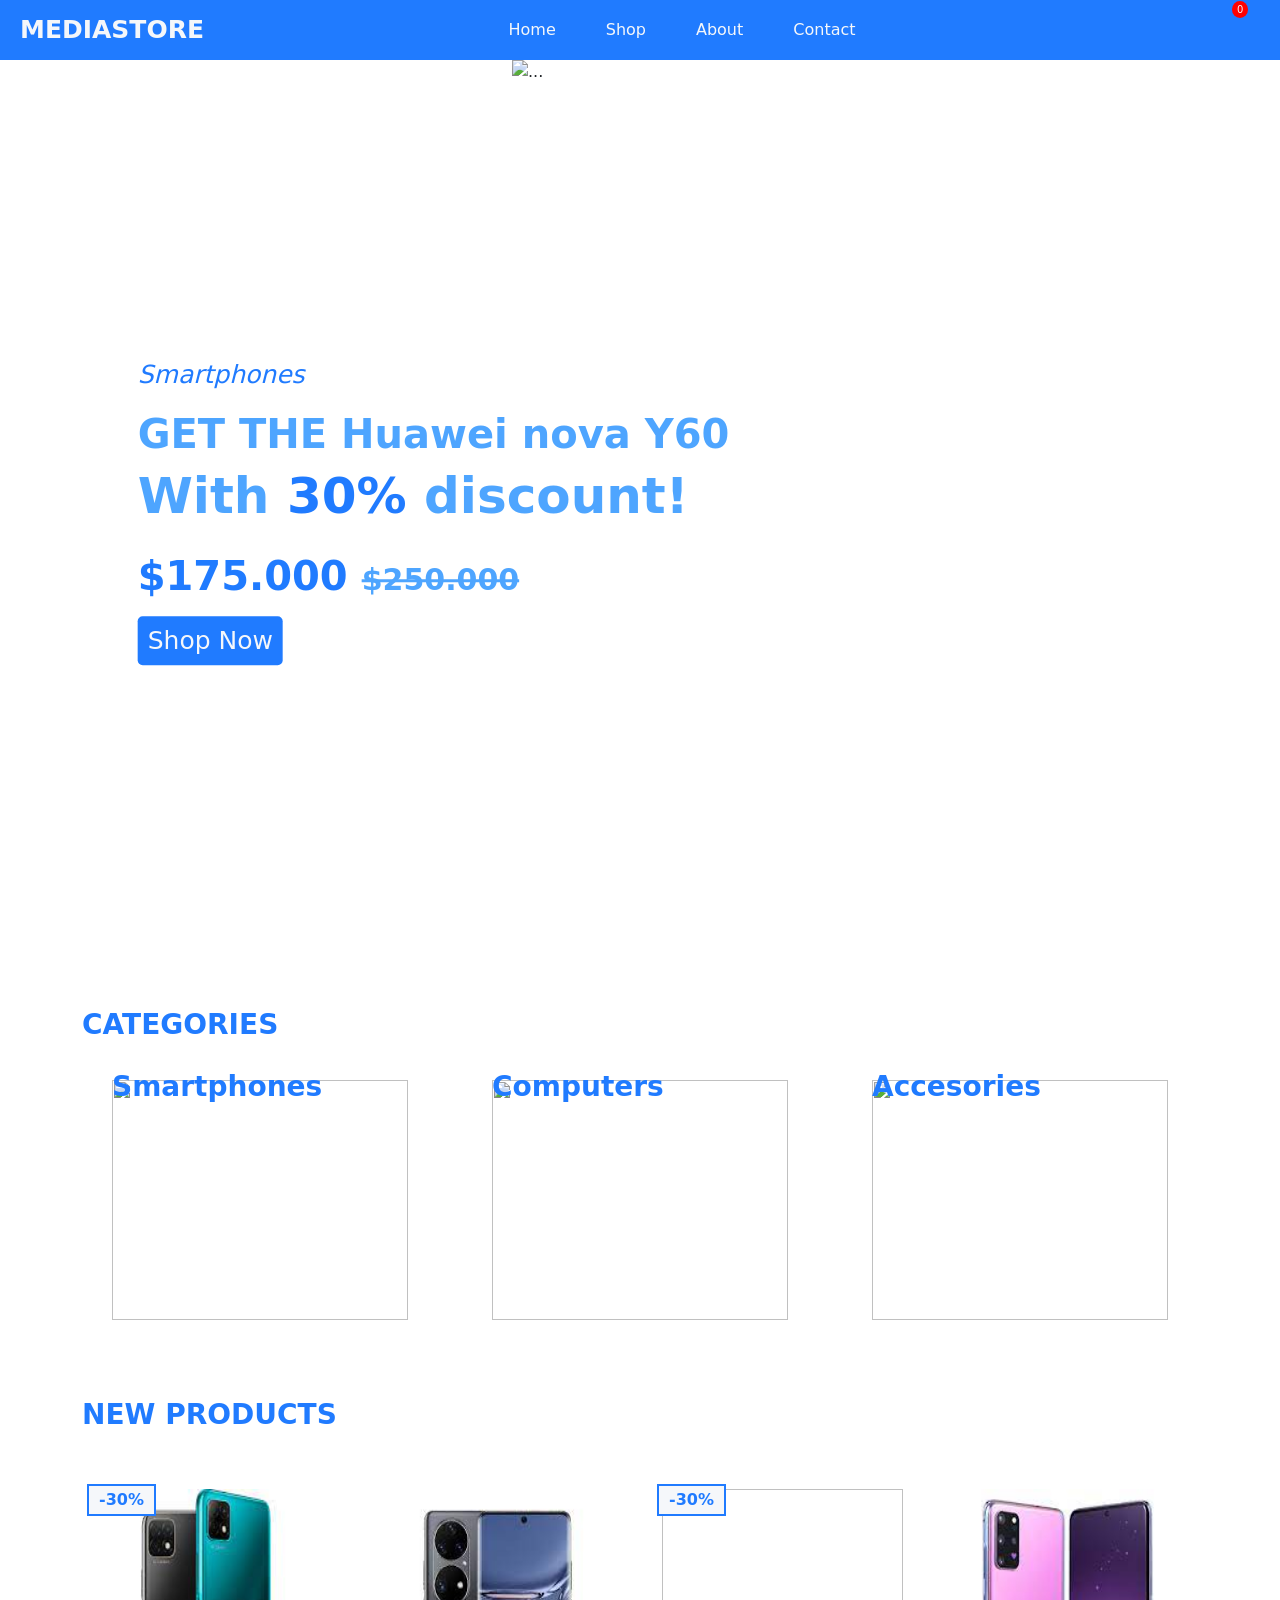
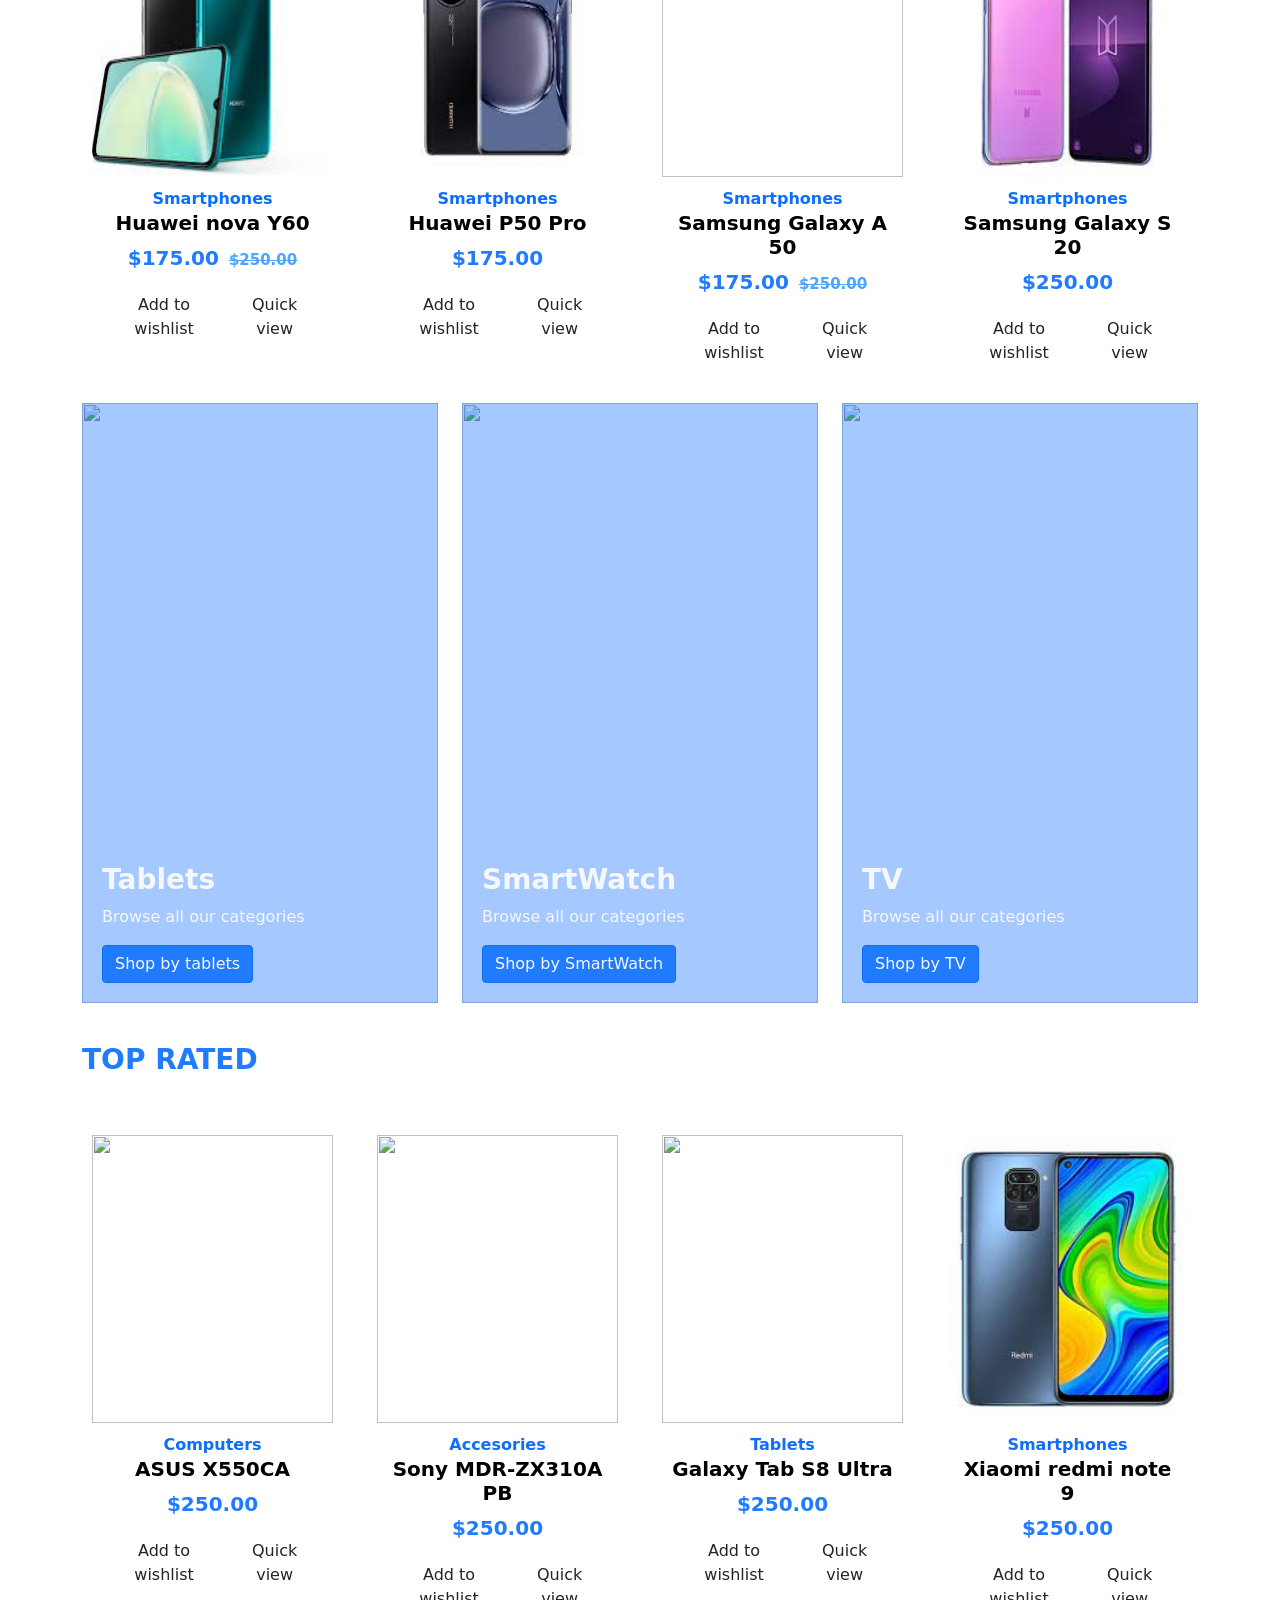
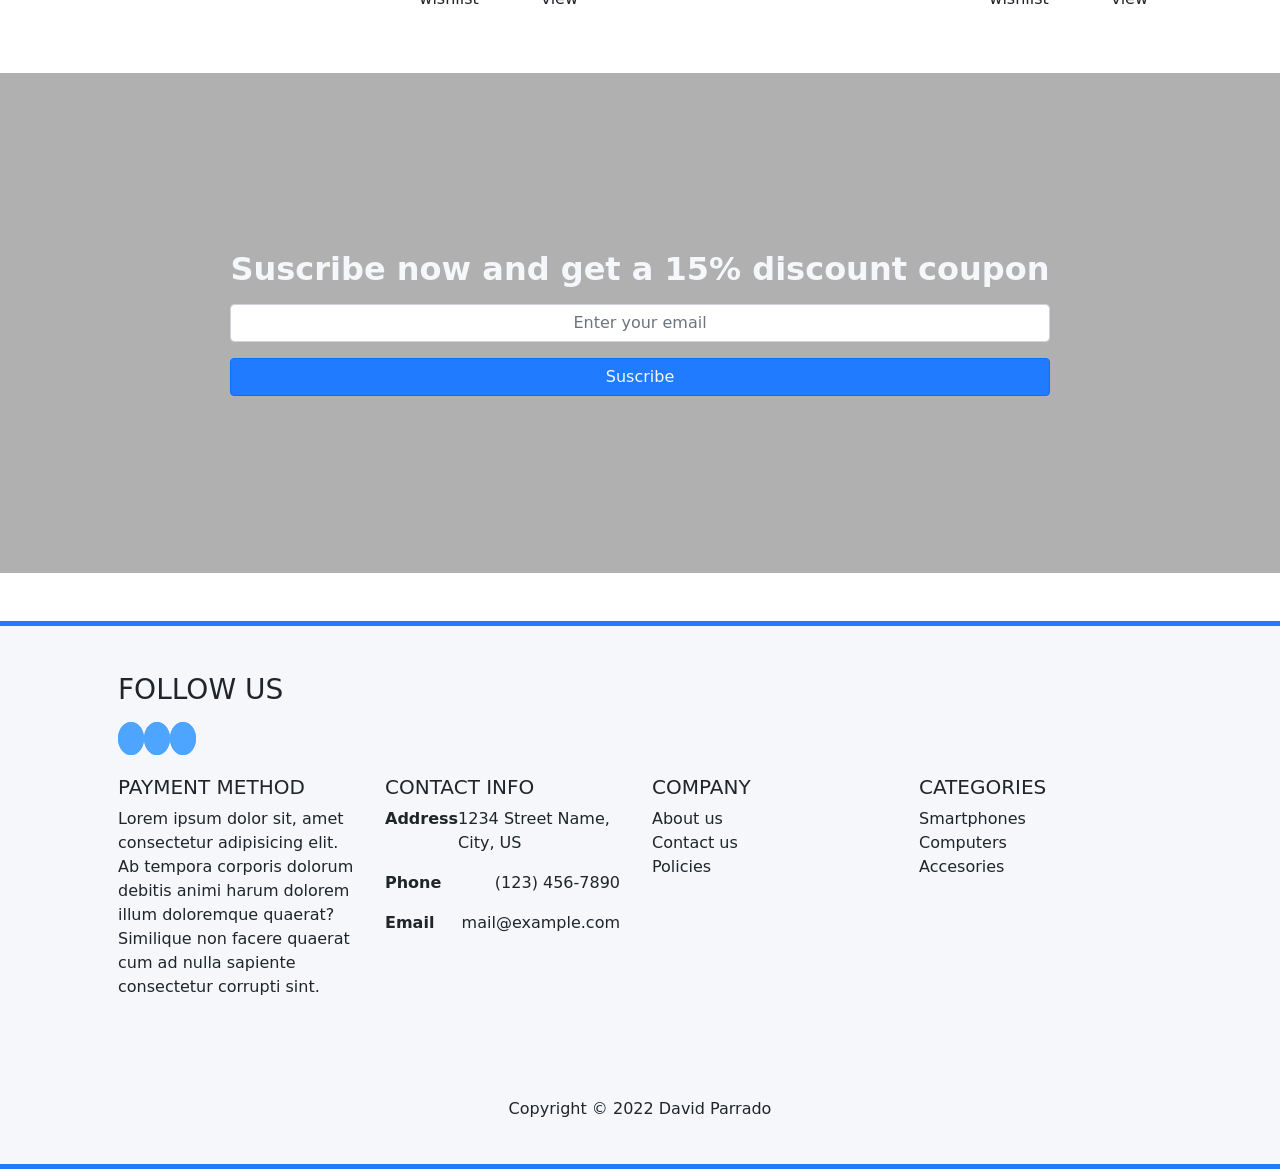
==== commit 66cc2fd9: "fix responsive and checkout, wishlist and login pages finished" ====
--- a/Assets/template/index.html
+++ b/Assets/template/index.html
@@ -19,7 +19,7 @@
     <header>
         <nav class="nav-custom">
             <div class="nav-logo">
-                <a href="#"><strong>MEDIASTORE</strong></a>
+                <a href="index.html"><strong>MEDIASTORE</strong></a>
             </div>
             <div class="nav-search d-none">
                 <input type="search" name="" id="" placeholder="search something">
@@ -36,12 +36,12 @@
             <div class="nav-icons">
                 <ul>
                     <li title="Search" class="c-p" id="btnSearch"><i class="fas fa-search"></i></li>
-                    <li title="Wishlist"><a href="#"><i class="fas fa-heart"></i></a></li>
-                    <li class="nav-icons-cart" title="My cart" id="btnToggleCart">
+                    <li title="Wishlist" ><a href="wishlist.html"><i class="fas fa-heart"></i></a></li>
+                    <li class="nav-icons-qty" title="My cart" id="btnToggleCart">
                         <i class="fas fa-shopping-cart"></i>
                         <span>0</span>
                     </li>
-                    <li title="My account"><a href="#"><i class="fas fa-user"></i></a></li>
+                    <li title="My account"><a href="login.html"><i class="fas fa-user"></i></a></li>
                     <li id="btnToggleNav"><i class="fas fa-bars"></i></li>
                 </ul>
             </div>
@@ -183,22 +183,22 @@
                                 <button type="button" class="btn btn-primary product-card-add">Add to cart</a>
                             </div>
                             <div class="product-info">
-                                <a href="product.html">
-                                    <p class="m-0"><strong>Smartphones</strong></p>
-                                    <h3><strong>Huawei nova Y60</strong></h3>
-                                    <p class="m-0 fs-5"><strong>$175.000</strong><span>$250.000</span></p>
-                                </a>
-                            </div>
-                            <div class="product-rate">
-                                <i class="fas fa-star"></i>
-                                <i class="fas fa-star"></i>
-                                <i class="fas fa-star"></i>
-                                <i class="fas fa-star"></i>
-                                <i class="fas fa-star"></i>
-                            </div>
-                            <div class="product-btns">
-                                <i class="far fa-heart" data-bs-toggle="tooltip" data-bs-placement="top" title="Add to wish list"></i>
-                                <i class="fas fa-eye" data-bs-toggle="tooltip" data-bs-placement="top" title="Quick view"></i>
+                                <a class="m-0 product-category fw-bold" href="shop.html">Smartphones</a>
+                                <a href="product.html">
+                                    <h3 class="product-title fw-bold">Huawei nova Y60</h3>
+                                    <p class="m-0 fs-5 product-price"><strong>$175.00</strong><span>$250.00</span></p>
+                                </a>
+                            </div>
+                            <div class="product-rate">
+                                <i class="fas fa-star"></i>
+                                <i class="fas fa-star"></i>
+                                <i class="fas fa-star"></i>
+                                <i class="fas fa-star"></i>
+                                <i class="fas fa-star"></i>
+                            </div>
+                            <div class="product-btns">
+                                <div class="addWishList pe-2 ps-2 "><i class="far fa-heart " data-bs-toggle="tooltip" data-bs-placement="top" title="Add to wishlist"></i></div>
+                                <div class="quickView pe-2 ps-2"><i class="fas fa-eye" data-bs-toggle="tooltip" data-bs-placement="top" title="Quick view"></i></div>
                             </div>
                         </div>
                     </div>
@@ -209,22 +209,22 @@
                                 <button type="button" class="btn btn-primary product-card-add">Add to cart</a>
                             </div>
                             <div class="product-info">
-                                <a href="product.html">
-                                    <p class="m-0"><strong>Smartphones</strong></p>
-                                    <h3><strong>Huawei P50 Pro</strong></h3>
-                                    <p class="m-0 fs-5"><strong>$250.000</strong></p>
-                                </a>
-                            </div>
-                            <div class="product-rate">
-                                <i class="fas fa-star"></i>
-                                <i class="fas fa-star"></i>
-                                <i class="fas fa-star"></i>
-                                <i class="fas fa-star"></i>
-                                <i class="fas fa-star"></i>
-                            </div>
-                            <div class="product-btns">
-                                <i class="far fa-heart" data-bs-toggle="tooltip" data-bs-placement="top" title="Add to wish list"></i>
-                                <i class="fas fa-eye" data-bs-toggle="tooltip" data-bs-placement="top" title="Quick view"></i>
+                                <a class="m-0 product-category fw-bold" href="shop.html">Smartphones</a>
+                                <a href="product.html">
+                                    <h3 class="product-title fw-bold">Huawei P50 Pro</h3>
+                                    <p class="m-0 fs-5 product-price"><strong>$175.00</strong></p>
+                                </a>
+                            </div>
+                            <div class="product-rate">
+                                <i class="fas fa-star"></i>
+                                <i class="fas fa-star"></i>
+                                <i class="fas fa-star"></i>
+                                <i class="fas fa-star"></i>
+                                <i class="fas fa-star"></i>
+                            </div>
+                            <div class="product-btns">
+                                <div class="addWishList pe-2 ps-2 "><i class="far fa-heart " data-bs-toggle="tooltip" data-bs-placement="top" title="Add to wishlist"></i></div>
+                                <div class="quickView pe-2 ps-2"><i class="fas fa-eye" data-bs-toggle="tooltip" data-bs-placement="top" title="Quick view"></i></div>
                             </div>
                         </div>
                     </div>
@@ -236,22 +236,22 @@
                                 <button type="button" class="btn btn-primary product-card-add">Add to cart</a>
                             </div>
                             <div class="product-info">
-                                <a href="product.html">
-                                    <p class="m-0"><strong>Smartphones</strong></p>
-                                    <h3><strong>Samsung Galaxy A50</strong></h3>
-                                    <p class="m-0 fs-5"><strong>$175.000</strong><span>$250.000</span></p>
-                                </a>
-                            </div>
-                            <div class="product-rate">
-                                <i class="fas fa-star"></i>
-                                <i class="fas fa-star"></i>
-                                <i class="fas fa-star"></i>
-                                <i class="fas fa-star"></i>
-                                <i class="fas fa-star"></i>
-                            </div>
-                            <div class="product-btns">
-                                <i class="far fa-heart" data-bs-toggle="tooltip" data-bs-placement="top" title="Add to wish list"></i>
-                                <i class="fas fa-eye" data-bs-toggle="tooltip" data-bs-placement="top" title="Quick view"></i>
+                                <a class="m-0 product-category fw-bold" href="shop.html">Smartphones</a>
+                                <a href="product.html">
+                                    <h3 class="product-title fw-bold">Samsung Galaxy A50</h3>
+                                    <p class="m-0 fs-5 product-price"><strong>$175.00</strong><span>$250.00</span></p>
+                                </a>
+                            </div>
+                            <div class="product-rate">
+                                <i class="fas fa-star"></i>
+                                <i class="fas fa-star"></i>
+                                <i class="fas fa-star"></i>
+                                <i class="fas fa-star"></i>
+                                <i class="fas fa-star"></i>
+                            </div>
+                            <div class="product-btns">
+                                <div class="addWishList pe-2 ps-2 "><i class="far fa-heart " data-bs-toggle="tooltip" data-bs-placement="top" title="Add to wishlist"></i></div>
+                                <div class="quickView pe-2 ps-2"><i class="fas fa-eye" data-bs-toggle="tooltip" data-bs-placement="top" title="Quick view"></i></div>
                             </div>
                         </div>
                     </div>
@@ -262,22 +262,22 @@
                                 <button type="button" class="btn btn-primary product-card-add">Add to cart</a>
                             </div>
                             <div class="product-info">
-                                <a href="#">
-                                    <p class="m-0"><strong>Smartphones</strong></p>
-                                    <h3><strong>Samsung Galaxy S20</strong></h3>
-                                    <p class="m-0 fs-5"><strong>$250.000</strong></p>
-                                </a>
-                            </div>
-                            <div class="product-rate">
-                                <i class="fas fa-star"></i>
-                                <i class="fas fa-star"></i>
-                                <i class="fas fa-star"></i>
-                                <i class="fas fa-star"></i>
-                                <i class="fas fa-star"></i>
-                            </div>
-                            <div class="product-btns">
-                                <i class="far fa-heart" data-bs-toggle="tooltip" data-bs-placement="top" title="Add to wish list"></i>
-                                <i class="fas fa-eye" data-bs-toggle="tooltip" data-bs-placement="top" title="Quick view"></i>
+                                <a class="m-0 product-category fw-bold" href="shop.html">Smartphones</a>
+                                <a href="product.html">
+                                    <h3 class="product-title fw-bold">Samsung Galaxy S20</h3>
+                                    <p class="m-0 fs-5 product-price"><strong>$250.00</strong></p>
+                                </a>
+                            </div>
+                            <div class="product-rate">
+                                <i class="fas fa-star"></i>
+                                <i class="fas fa-star"></i>
+                                <i class="fas fa-star"></i>
+                                <i class="fas fa-star"></i>
+                                <i class="fas fa-star"></i>
+                            </div>
+                            <div class="product-btns">
+                                <div class="addWishList pe-2 ps-2 "><i class="far fa-heart " data-bs-toggle="tooltip" data-bs-placement="top" title="Add to wishlist"></i></div>
+                                <div class="quickView pe-2 ps-2"><i class="fas fa-eye" data-bs-toggle="tooltip" data-bs-placement="top" title="Quick view"></i></div>
                             </div>
                         </div>
                     </div>
@@ -334,22 +334,22 @@
                                 <button type="button" class="btn btn-primary product-card-add">Add to cart</a>
                             </div>
                             <div class="product-info">
-                                <a href="product.html">
-                                    <p class="m-0"><strong>Computers</strong></p>
-                                    <h3><strong>ASUS X550CA</strong></h3>
-                                    <p class="m-0 fs-5"><strong>$250.000</strong></p>
-                                </a>
-                            </div>
-                            <div class="product-rate">
-                                <i class="fas fa-star"></i>
-                                <i class="fas fa-star"></i>
-                                <i class="fas fa-star"></i>
-                                <i class="fas fa-star"></i>
-                                <i class="fas fa-star"></i>
-                            </div>
-                            <div class="product-btns">
-                                <i class="far fa-heart" data-bs-toggle="tooltip" data-bs-placement="top" title="Add to wish list"></i>
-                                <i class="fas fa-eye" data-bs-toggle="tooltip" data-bs-placement="top" title="Quick view"></i>
+                                <a class="m-0 product-category fw-bold" href="shop.html">Computers</a>
+                                <a href="product.html">
+                                    <h3 class="product-title fw-bold">ASUS X550CA</h3>
+                                    <p class="m-0 fs-5 product-price"><strong>$250.00</strong></p>
+                                </a>
+                            </div>
+                            <div class="product-rate">
+                                <i class="fas fa-star"></i>
+                                <i class="fas fa-star"></i>
+                                <i class="fas fa-star"></i>
+                                <i class="fas fa-star"></i>
+                                <i class="fas fa-star"></i>
+                            </div>
+                            <div class="product-btns">
+                                <div class="addWishList pe-2 ps-2 "><i class="far fa-heart " data-bs-toggle="tooltip" data-bs-placement="top" title="Add to wishlist"></i></div>
+                                <div class="quickView pe-2 ps-2"><i class="fas fa-eye" data-bs-toggle="tooltip" data-bs-placement="top" title="Quick view"></i></div>
                             </div>
                         </div>
                     </div>
@@ -360,22 +360,22 @@
                                 <button type="button" class="btn btn-primary product-card-add">Add to cart</a>
                             </div>
                             <div class="product-info">
-                                <a href="product.html">
-                                    <p class="m-0"><strong>Accesories</strong></p>
-                                    <h3><strong>Sony MDR-ZX310APB</strong></h3>
-                                    <p class="m-0 fs-5"><strong>$250.000</strong></p>
-                                </a>
-                            </div>
-                            <div class="product-rate">
-                                <i class="fas fa-star"></i>
-                                <i class="fas fa-star"></i>
-                                <i class="fas fa-star"></i>
-                                <i class="fas fa-star"></i>
-                                <i class="fas fa-star"></i>
-                            </div>
-                            <div class="product-btns">
-                                <i class="far fa-heart" data-bs-toggle="tooltip" data-bs-placement="top" title="Add to wish list"></i>
-                                <i class="fas fa-eye" data-bs-toggle="tooltip" data-bs-placement="top" title="Quick view"></i>
+                                <a class="m-0 product-category fw-bold" href="shop.html">Accesories</a>
+                                <a href="product.html">
+                                    <h3 class="product-title fw-bold">Sony MDR-ZX310APB</h3>
+                                    <p class="m-0 fs-5 product-price"><strong>$250.00</strong></p>
+                                </a>
+                            </div>
+                            <div class="product-rate">
+                                <i class="fas fa-star"></i>
+                                <i class="fas fa-star"></i>
+                                <i class="fas fa-star"></i>
+                                <i class="fas fa-star"></i>
+                                <i class="fas fa-star"></i>
+                            </div>
+                            <div class="product-btns">
+                                <div class="addWishList pe-2 ps-2 "><i class="far fa-heart " data-bs-toggle="tooltip" data-bs-placement="top" title="Add to wishlist"></i></div>
+                                <div class="quickView pe-2 ps-2"><i class="fas fa-eye" data-bs-toggle="tooltip" data-bs-placement="top" title="Quick view"></i></div>
                             </div>
                         </div>
                     </div>
@@ -386,22 +386,22 @@
                                 <button type="button" class="btn btn-primary product-card-add">Add to cart</a>
                             </div>
                             <div class="product-info">
-                                <a href="product.html">
-                                    <p class="m-0"><strong>Tablets</strong></p>
-                                    <h3><strong>Galaxy Tab S8 Ultra</strong></h3>
-                                    <p class="m-0 fs-5"><strong>$250.000</strong></p>
-                                </a>
-                            </div>
-                            <div class="product-rate">
-                                <i class="fas fa-star"></i>
-                                <i class="fas fa-star"></i>
-                                <i class="fas fa-star"></i>
-                                <i class="fas fa-star"></i>
-                                <i class="fas fa-star"></i>
-                            </div>
-                            <div class="product-btns">
-                                <i class="far fa-heart" data-bs-toggle="tooltip" data-bs-placement="top" title="Add to wish list"></i>
-                                <i class="fas fa-eye" data-bs-toggle="tooltip" data-bs-placement="top" title="Quick view"></i>
+                                <a class="m-0 product-category fw-bold" href="shop.html">Tablets</a>
+                                <a href="product.html">
+                                    <h3 class="product-title fw-bold">Galaxy Tab S8 Ultra</h3>
+                                    <p class="m-0 fs-5 product-price"><strong>$250.00</strong></p>
+                                </a>
+                            </div>
+                            <div class="product-rate">
+                                <i class="fas fa-star"></i>
+                                <i class="fas fa-star"></i>
+                                <i class="fas fa-star"></i>
+                                <i class="fas fa-star"></i>
+                                <i class="fas fa-star"></i>
+                            </div>
+                            <div class="product-btns">
+                                <div class="addWishList pe-2 ps-2 "><i class="far fa-heart " data-bs-toggle="tooltip" data-bs-placement="top" title="Add to wishlist"></i></div>
+                                <div class="quickView pe-2 ps-2"><i class="fas fa-eye" data-bs-toggle="tooltip" data-bs-placement="top" title="Quick view"></i></div>
                             </div>
                         </div>
                     </div>
@@ -412,22 +412,22 @@
                                 <button type="button" class="btn btn-primary product-card-add">Add to cart</a>
                             </div>
                             <div class="product-info">
-                                <a href="product.html">
-                                    <p class="m-0"><strong>Smartphones</strong></p>
-                                    <h3><strong>Xiaomi redmi note 9</strong></h3>
-                                    <p class="m-0 fs-5"><strong>$250.000</strong></p>
-                                </a>
-                            </div>
-                            <div class="product-rate">
-                                <i class="fas fa-star"></i>
-                                <i class="fas fa-star"></i>
-                                <i class="fas fa-star"></i>
-                                <i class="fas fa-star"></i>
-                                <i class="fas fa-star"></i>
-                            </div>
-                            <div class="product-btns">
-                                <i class="far fa-heart" data-bs-toggle="tooltip" data-bs-placement="top" title="Add to wish list"></i>
-                                <i class="fas fa-eye" data-bs-toggle="tooltip" data-bs-placement="top" title="Quick view"></i>
+                                <a class="m-0 product-category fw-bold" href="shop.html">Smartphones</a>
+                                <a href="product.html">
+                                    <h3 class="product-title fw-bold">Xiaomi redmi note 9</h3>
+                                    <p class="m-0 fs-5 product-price"><strong>$250.00</strong></p>
+                                </a>
+                            </div>
+                            <div class="product-rate">
+                                <i class="fas fa-star"></i>
+                                <i class="fas fa-star"></i>
+                                <i class="fas fa-star"></i>
+                                <i class="fas fa-star"></i>
+                                <i class="fas fa-star"></i>
+                            </div>
+                            <div class="product-btns">
+                                <div class="addWishList pe-2 ps-2 "><i class="far fa-heart " data-bs-toggle="tooltip" data-bs-placement="top" title="Add to wishlist"></i></div>
+                                <div class="quickView pe-2 ps-2"><i class="fas fa-eye" data-bs-toggle="tooltip" data-bs-placement="top" title="Quick view"></i></div>
                             </div>
                         </div>
                     </div>
--- a/Assets/template/Assets/css/style.css
+++ b/Assets/template/Assets/css/style.css
@@ -1,2 +1,2 @@
-/*! normalize.css v8.0.1 | MIT License | github.com/necolas/normalize.css */input::-webkit-outer-spin-button,input::-webkit-inner-spin-button{-webkit-appearance:none;margin:0}input[type=number]{-moz-appearance:textfield}html{line-height:1.15;-webkit-text-size-adjust:100%}body{margin:0}main{display:block}h1{font-size:2em;margin:0.67em 0}hr{-webkit-box-sizing:content-box;box-sizing:content-box;height:0;overflow:visible}pre{font-family:monospace, monospace;font-size:1em}a{background-color:transparent}abbr[title]{border-bottom:none;text-decoration:underline;-webkit-text-decoration:underline dotted;text-decoration:underline dotted}b,strong{font-weight:bolder}code,kbd,samp{font-family:monospace, monospace;font-size:1em}small{font-size:80%}sub,sup{font-size:75%;line-height:0;position:relative;vertical-align:baseline}sub{bottom:-0.25em}sup{top:-0.5em}img{border-style:none}button,input,optgroup,select,textarea{font-family:inherit;font-size:100%;line-height:1.15;margin:0}button,input{overflow:visible}button,select{text-transform:none}button,[type="button"],[type="reset"],[type="submit"]{-webkit-appearance:button}button::-moz-focus-inner,[type="button"]::-moz-focus-inner,[type="reset"]::-moz-focus-inner,[type="submit"]::-moz-focus-inner{border-style:none;padding:0}button:-moz-focusring,[type="button"]:-moz-focusring,[type="reset"]:-moz-focusring,[type="submit"]:-moz-focusring{outline:1px dotted ButtonText}fieldset{padding:0.35em 0.75em 0.625em}legend{-webkit-box-sizing:border-box;box-sizing:border-box;color:inherit;display:table;max-width:100%;padding:0;white-space:normal}progress{vertical-align:baseline}textarea{overflow:auto}[type="checkbox"],[type="radio"]{-webkit-box-sizing:border-box;box-sizing:border-box;padding:0}[type="number"]::-webkit-inner-spin-button,[type="number"]::-webkit-outer-spin-button{height:auto}[type="search"]{-webkit-appearance:textfield;outline-offset:-2px}[type="search"]::-webkit-search-decoration{-webkit-appearance:none}::-webkit-file-upload-button{-webkit-appearance:button;font:inherit}details{display:block}summary{display:list-item}template{display:none}[hidden]{display:none}header{height:60px;width:100%;background-color:#207BFF;color:#F5F7FA;position:fixed;z-index:3}.nav-custom{display:-webkit-box;display:-ms-flexbox;display:flex;-webkit-box-pack:center;-ms-flex-pack:center;justify-content:center;-webkit-box-align:center;-ms-flex-align:center;align-items:center;height:100%;position:relative}.nav-search-open{display:block;position:absolute;z-index:11;height:40px;width:0;-webkit-animation-name:searchOpen;animation-name:searchOpen;-webkit-animation-duration:0.8s;animation-duration:0.8s;-webkit-animation-fill-mode:forwards;animation-fill-mode:forwards}.nav-search-open input{height:100%;width:100%}.nav-search-open input:focus{outline:#4EA5FF}.nav-search-open #btnCloseSearch{display:-webkit-box;display:-ms-flexbox;display:flex;-webkit-box-pack:center;-ms-flex-pack:center;justify-content:center;-webkit-box-align:center;-ms-flex-align:center;align-items:center;position:absolute;height:100%;width:50px;background-color:#4EA5FF;color:#F5F7FA;top:0;right:0;font-size:30px;cursor:pointer}@-webkit-keyframes searchOpen{0%{width:1%;opacity:0.5}25%{width:1%;opacity:1}50%{width:1%;opacity:0.5}100%{opacity:1;width:70%}}@keyframes searchOpen{0%{width:1%;opacity:0.5}25%{width:1%;opacity:1}50%{width:1%;opacity:0.5}100%{opacity:1;width:70%}}.nav-search-close{display:block;position:absolute;height:40px;width:70%;z-index:11;-webkit-animation-name:searchClose;animation-name:searchClose;-webkit-animation-duration:0.8s;animation-duration:0.8s;-webkit-animation-fill-mode:forwards;animation-fill-mode:forwards}.nav-search-close input{height:100%;width:100%}.nav-search-close #btnCloseSearch{display:-webkit-box;display:-ms-flexbox;display:flex;-webkit-box-pack:center;-ms-flex-pack:center;justify-content:center;-webkit-box-align:center;-ms-flex-align:center;align-items:center;position:absolute;height:100%;width:50px;background-color:#4EA5FF;color:#F5F7FA;top:0;right:0;font-size:30px;cursor:pointer}@-webkit-keyframes searchClose{0%{opacity:0.5}25%{width:1%;opacity:1}50%{width:1%;opacity:0.5}100%{display:none;opacity:0;width:0}}@keyframes searchClose{0%{opacity:0.5}25%{width:1%;opacity:1}50%{width:1%;opacity:0.5}100%{display:none;opacity:0;width:0}}.nav-logo{position:relative;margin-right:200px;font-size:25px;left:0;-webkit-transition:0.2s 0.5s all ease;transition:0.2s 0.5s all ease}.nav-logo a{text-decoration:none;color:#F5F7FA}.nav-logo.active{left:-100%;-webkit-transition:0.2s 0.5s all ease;transition:0.2s 0.5s all ease}.nav-main{position:relative;margin-right:200px;opacity:1;-webkit-transition:0.2s 0.5s all ease;transition:0.2s 0.5s all ease}.nav-main ul{list-style:none;display:-webkit-box;display:-ms-flexbox;display:flex;-webkit-box-pack:center;-ms-flex-pack:center;justify-content:center;margin:0;padding:0}.nav-main ul li{position:relative;margin-right:50px}.nav-main ul li a{color:#F5F7FA;text-decoration:none}.nav-main ul li::after{content:" ";position:absolute;bottom:-5px;left:0;height:4px;width:0;background-color:#F5F7FA;-webkit-transition:0.3s;transition:0.3s}.nav-main ul li:hover::after{width:100%;-webkit-transition:0.3s;transition:0.3s}.nav-main.active{opacity:0;-webkit-transition:0.2s 0.5s all ease;transition:0.2s 0.5s all ease}.nav-icons{position:relative;right:0;-webkit-transition:0.2s 0.5s all ease;transition:0.2s 0.5s all ease}.nav-icons ul{list-style:none;display:-webkit-box;display:-ms-flexbox;display:flex;-webkit-box-pack:center;-ms-flex-pack:center;justify-content:center;margin:0;padding:0;text-align:center}.nav-icons ul li{display:-webkit-box;display:-ms-flexbox;display:flex;-webkit-box-pack:center;-ms-flex-pack:center;justify-content:center;-webkit-box-align:center;-ms-flex-align:center;align-items:center;margin-right:20px}.nav-icons ul li a{color:#F5F7FA;text-decoration:none}.nav-icons.active{right:-100%;-webkit-transition:0.2s 0.5s all ease;transition:0.2s 0.5s all ease}.nav-icons-cart{position:relative}.nav-icons-cart span{position:absolute;bottom:12px;left:12px;border-radius:50%;padding:1px 5px;font-size:10px;background-color:#ff0000}.nav-mobile{position:fixed;z-index:10;top:0;left:-100%;height:100vh;width:100%;background-color:rgba(0,0,0,0);-webkit-transition:all ease 0.3s;transition:all ease 0.3s}.nav-mobile-main{position:fixed;top:0;right:-100%;height:100vh;width:80%;background-color:#4EA5FF;padding:20px;z-index:20;-webkit-transition:all ease 0.3s;transition:all ease 0.3s}.nav-mobile-main .nav-logo{font-size:25px}.nav-mobile-main .nav-logo a{text-decoration:none;color:#F5F7FA}.nav-mobile-main ul{list-style:none;font-size:20px;padding:0}.nav-mobile-main ul li{padding:5px;margin:20px 0;-webkit-transition:all ease 0.3s;transition:all ease 0.3s}.nav-mobile-main ul li:hover{background-color:#207BFF;padding-left:20px;-webkit-transition:all ease 0.3s;transition:all ease 0.3s}.nav-mobile-main ul li a{color:#F5F7FA;text-decoration:none}.nav-mobile.active{left:0;background-color:rgba(0,0,0,0.363);-webkit-transition:all ease 0.3s;transition:all ease 0.3s}.nav-mobile-main.active{right:0;-webkit-transition:all ease 0.3s;transition:all ease 0.3s}#btnToggleNav{display:none;position:relative;cursor:pointer;margin-left:10px;margin-right:0}#btnToggleNav i{font-size:25px}.cart-panel{position:fixed;top:0;left:-100%;height:100vh;width:100%;z-index:10;background-color:rgba(0,0,0,0);-webkit-transition:all ease 0.3s;transition:all ease 0.3s}.cart-panel-title{font-size:25px;text-decoration:none;color:#4EA5FF}.cart-panel-main{position:fixed;top:0;right:-100%;height:100vh;width:30%;background-color:#fff;padding:20px;z-index:20;-webkit-transition:all ease 0.3s;transition:all ease 0.3s}.cart-panel-items{margin:20px 0;height:60vh}.cart-panel-item{margin:10px 0;padding-left:110px;height:100px;position:relative;color:#000}.cart-panel-item img{position:absolute;top:0;left:0;height:100%;width:100px;padding:10px}.cart-panel-item h3{font-size:18px}.cart-panel-item h3 a{text-decoration:none;color:#000}.cart-panel-item p{margin:0}.cart-panel.active{left:0;background-color:rgba(0,0,0,0.363)}.cart-panel-main.active{right:0;-webkit-transition:all ease 0.3s;transition:all ease 0.3s}#btnToggleCart{cursor:pointer}#btnCloseCart{color:#4EA5FF;cursor:pointer}footer{position:relative;width:100%;background-color:#F5F7FA}footer::before{content:" ";background-color:#207BFF;height:5px;width:100%;position:absolute;top:0;left:0}footer::after{content:" ";background-color:#207BFF;height:5px;width:100%;position:absolute;bottom:0;left:0}footer .footer-social a{padding:6px 12px;border:1px solid #4EA5FF;border-radius:50%;background-color:#4EA5FF;color:#F5F7FA;-webkit-transition:0.3s;transition:0.3s}footer .footer-social a:hover{background-color:#F5F7FA;color:#4EA5FF;-webkit-transition:0.3s;transition:0.3s}.list-none{list-style:none}.scroll-y{overflow-y:scroll}.scroll-x{overflow-x:scroll}.t-p{color:#207BFF}.t-s{color:#4EA5FF}.t-w{color:#F5F7FA}.c-p{cursor:pointer}.bg-p{background-color:#207BFF}.bg-s{background-color:#4EA5FF}.bg-w{background-color:#F5F7FA}.af-b-line::after{content:" ";position:absolute;bottom:0;left:0;width:100%;height:2px;background-color:#207BFF}.af-t-line::after{content:" ";position:absolute;top:0;left:0;width:100%;height:2px;background-color:#207BFF}.af-s-line::after{content:" ";position:absolute;top:0;left:0;width:2px;height:100%;background-color:#207BFF}.af-e-line::after{content:" ";position:absolute;top:0;right:0;width:2px;height:100%;background-color:#207BFF}.btnc{border:none;border-radius:5px;padding:10px;text-decoration:none}.btnc-primary{background-color:#207BFF;color:#F5F7FA;-webkit-transition:all ease 0.1s;transition:all ease 0.1s}.btnc-primary:hover{-webkit-transition:all ease 0.1s;transition:all ease 0.1s;background-color:#4EA5FF;color:#F5F7FA}.product-cant{display:-webkit-box;display:-ms-flexbox;display:flex;-webkit-box-pack:center;-ms-flex-pack:center;justify-content:center;-webkit-box-align:center;-ms-flex-align:center;align-items:center;height:40px}.product-cant i{color:#F5F7FA}.product-cant div{cursor:pointer;background-color:#4EA5FF;height:100%;padding:8px 16px}.product-cant input{padding:0;text-align:center;font-weight:bold;border:1px solid #4EA5FF;height:100%}.product-cant button{background-color:#4EA5FF;color:#F5F7FA;text-align:center;width:125px;height:100%;border:none}.product-cant button:hover{background-color:#207BFF}.product-social{list-style:none;display:-webkit-box;display:-ms-flexbox;display:flex;-webkit-box-align:center;-ms-flex-align:center;align-items:center;padding:0;margin:0;margin-right:10px;height:25px}.product-social li{text-align:center;width:30px;height:100%;margin-right:10px;border-radius:50%}.product-social li a{text-decoration:none;color:#000}.product-social li:hover{background-color:#4EA5FF}.product-social li:hover a{color:#F5F7FA}.comment-list{list-style:none;padding:0;padding-top:10px}.comment-list .comment-block{position:relative;padding:0 0 5px 144px;margin-bottom:30px;min-height:200px}.comment-list .comment-block .comment-img{position:absolute;width:120px;left:0;top:0}.comment-list .comment-block .comment-img img{height:120px;width:100%}.comment-list .comment-block .comment-feedb h3{font-size:20px;padding-left:50px;position:relative}.comment-list .comment-block .comment-feedb h3::before{content:" ";position:absolute;width:45px;height:2px;top:50%;left:0;background-color:#000}.comment-list .comment-block .comment-answer{height:0;margin-top:10px;padding-left:40px;position:relative;-webkit-transition:all 0.3s;transition:all 0.3s;overflow:hidden}.comment-list .comment-block .comment-answer::before{content:" ";position:absolute;left:20px;height:100%;width:5px;background-color:#207BFF}#formReview{width:50%}.review-rate button{background-color:unset;border:none;color:#207BFF}.review-stars i{font-size:0.75rem}.btn-del{position:absolute;top:-10px;left:0;padding:3px 10px;color:#207BFF;font-size:12px;background-color:#fff;border:1px solid #207BFF;border-radius:50%;cursor:pointer}#filter{display:none}.filter-options-overlay{display:none;position:fixed;z-index:11;left:0;top:0;height:100vh;width:100%;background-color:rgba(0,0,0,0.151)}.featured{padding:10px;background-color:#fff}.featured-info{display:-webkit-box;display:-ms-flexbox;display:flex;-webkit-box-pack:justify;-ms-flex-pack:justify;justify-content:space-between;-webkit-box-align:center;-ms-flex-align:center;align-items:center}.featured-btns{display:-webkit-box;display:-ms-flexbox;display:flex;-webkit-box-align:center;-ms-flex-align:center;align-items:center;-webkit-box-pack:justify;-ms-flex-pack:justify;justify-content:space-between}.featured-container-items{width:100%;height:350px;display:-webkit-box;display:-ms-flexbox;display:flex;scroll-behavior:smooth;overflow:hidden;overflow-x:scroll}.featured-container-items::-webkit-scrollbar{display:none}.featured-items{display:-webkit-box;display:-ms-flexbox;display:flex;-webkit-box-pack:justify;-ms-flex-pack:justify;justify-content:space-between;-webkit-box-align:center;-ms-flex-align:center;align-items:center;-webkit-box-orient:vertical;-webkit-box-direction:normal;-ms-flex-direction:column;flex-direction:column;height:100%;width:100%;padding:10px;-webkit-box-flex:0;-ms-flex:0 0 auto;flex:0 0 auto}.featured-item{padding:10px;height:100px}.featured-item .product-rate{font-size:15px}.featured-item img{height:100%;width:100%}.featured-item h3{text-overflow:clip;overflow:hidden;font-size:18px;margin:0}.featured-item h3 a{text-decoration:none;color:#000}.featured-item p{margin:0;color:#207BFF}.pagination{margin-top:10px;display:-webkit-box;display:-ms-flexbox;display:flex;-webkit-box-pack:center;-ms-flex-pack:center;justify-content:center;-webkit-box-align:center;-ms-flex-align:center;align-items:center}.pagination-btn{margin:0 5px;cursor:pointer;padding:5px 15px;border:1px solid #207BFF;border-radius:50%}.pagination-btn:hover{background-color:#207BFF;color:#F5F7FA}.pagination-pag ul{padding:0;list-style:none;display:-webkit-box;display:-ms-flexbox;display:flex;-webkit-box-pack:center;-ms-flex-pack:center;justify-content:center;-webkit-box-align:center;-ms-flex-align:center;align-items:center;margin:0}.pagination-pag ul li{cursor:pointer;margin:0 5px;padding:5px 15px;border:1px solid #207BFF;border-radius:50%}.pagination-pag ul li a{text-decoration:none;color:#000}.pagination-pag ul li:hover{background-color:#207BFF}.pagination-pag ul li:hover a{color:#F5F7FA}.main-carousel .carousel-item{height:100vh;position:relative}.main-carousel .carousel-item img{height:100%;width:60%;-o-object-fit:cover;object-fit:cover;position:absolute;right:-9000px;-o-object-position:0 100px;object-position:0 100px;mix-blend-mode:multiply}.main-carousel .carousel-item .carousel-info{position:absolute;top:50%;left:20%;-webkit-transform:translate(-20%, -50%);transform:translate(-20%, -50%)}.main-carousel .carousel-item .carousel-info h2{position:relative;left:-5000px;margin-bottom:20px;font-size:25px;color:#207BFF;font-style:oblique}.main-carousel .carousel-item .carousel-info h3{position:relative;left:-5000px;font-size:40px;color:#4EA5FF;font-weight:bold}.main-carousel .carousel-item .carousel-info h4{position:relative;left:-5000px;font-size:50px;color:#4EA5FF;margin-bottom:20px;font-weight:bold}.main-carousel .carousel-item .carousel-info p{position:relative;left:-5000px;color:#207BFF;font-weight:bold;font-size:40px}.main-carousel .carousel-item .carousel-info p span{text-decoration:line-through;font-size:30px;color:#4EA5FF}.main-carousel .carousel-item .carousel-info a{position:relative;left:-5000px;font-size:25px}.main-carousel .carousel-item.active img{right:0;-webkit-transition:1s;transition:1s}.main-carousel .carousel-item.active .carousel-info h2{left:0;-webkit-transition:0.5s;transition:0.5s}.main-carousel .carousel-item.active .carousel-info h3{left:0;-webkit-transition:1s;transition:1s}.main-carousel .carousel-item.active .carousel-info h4{left:0;-webkit-transition:1.5s;transition:1.5s}.main-carousel .carousel-item.active .carousel-info p{left:0;-webkit-transition:1.5s;transition:1.5s}.main-carousel .carousel-item.active .carousel-info a{left:0;-webkit-transition:2s;transition:2s}@-webkit-keyframes carouselImg{}@keyframes carouselImg{}.category{height:300px;width:100%;padding:30px;position:relative}.category .category-info{position:absolute;top:20px;left:30px;color:#207BFF;z-index:1}.category .category-btn{position:absolute;bottom:30px;left:30px;color:transparent;text-decoration:none;font-weight:500;z-index:-1;font-size:20px}.category .category-btn::after{content:" ";position:absolute;bottom:-5px;left:0;height:4px;width:0;background-color:#207BFF}.category img{height:100%;width:100%;-o-object-fit:contain;object-fit:contain;-o-object-position:100% 0;object-position:100% 0;mix-blend-mode:multiply}.category::after{content:" ";position:absolute;width:100%;height:100%;top:0;right:0;-webkit-transition:0.3s;transition:0.3s}.category:hover::after{background-color:rgba(78,164,255,0.767);-webkit-transition:0.3s;transition:0.3s}.category:hover .category-info{color:#F5F7FA}.category:hover .category-btn{color:#F5F7FA;z-index:1}.category:hover .category-btn::after{width:100%;-webkit-transition:0.3s;transition:0.3s}.more-category{width:100%;height:600px;position:relative;overflow:hidden;color:#F5F7FA}.more-category img{width:100%;height:100%;-o-object-fit:cover;object-fit:cover}.more-category .more-category-info{position:absolute;bottom:0;left:0;z-index:1;background-color:transparent;width:100%;height:150px;padding-left:20px;padding:10px 0 0 20px}.more-category .more-category-info div{position:absolute;z-index:-1;bottom:-100%;left:0;width:100%;height:150px;background-color:rgba(32,121,255,0.521);-webkit-transition:0.3s;transition:0.3s}.more-category .more-category-info a{background-color:#207BFF;text-decoration:none;color:#F5F7FA}.more-category::after{content:" ";position:absolute;top:0;left:0;width:100%;height:100%;background-color:rgba(32,121,255,0.4);-webkit-transition:0.3s;transition:0.3s}.more-category:hover .more-category-info div{bottom:0;-webkit-transition:0.3;transition:0.3}.more-category:hover::after{background-color:transparent;-webkit-transition:0.3s;transition:0.3s}.product-card{width:100%;height:500px;padding:10px;position:relative}.product-card:hover .product-img img{-webkit-transform:scale(1.1);transform:scale(1.1);-webkit-transition:0.3s ease;transition:0.3s ease}.product-card:hover .product-img button{top:80%;left:50%;-webkit-transition:0.3s ease;transition:0.3s ease}.product-discount{position:absolute;top:5px;left:5px;color:#207BFF;font-weight:bold;background-color:#F5F7FA;padding:2px 10px;border:2px solid #207BFF;z-index:1;-webkit-animation-name:discount;animation-name:discount;-webkit-animation-duration:2s;animation-duration:2s;-webkit-animation-timing-function:ease-in-out;animation-timing-function:ease-in-out;-webkit-animation-iteration-count:infinite;animation-iteration-count:infinite}@-webkit-keyframes discount{0%{-webkit-transform:scale(1);transform:scale(1)}50%{-webkit-transform:scale(1.15);transform:scale(1.15)}100%{-webkit-transform:scale(1);transform:scale(1)}}@keyframes discount{0%{-webkit-transform:scale(1);transform:scale(1)}50%{-webkit-transform:scale(1.15);transform:scale(1.15)}100%{-webkit-transform:scale(1);transform:scale(1)}}.product-img{height:60%;width:100%;overflow:hidden;position:relative}.product-img img{height:100%;width:100%;-webkit-transition:0.3s ease;transition:0.3s ease}.product-img button{background-color:#207BFF;border-radius:20px;border:none;position:absolute;top:100%;left:50%;-webkit-transform:translateX(-50%);transform:translateX(-50%);-webkit-transition:0.3s ease;transition:0.3s ease;color:#F5F7FA;width:55%}.product-img button:hover{background-color:#4EA5FF}.product-info{padding:10px;text-align:center}.product-info a{text-decoration:none}.product-info a h3{font-size:20px;word-break:break-all;color:#000;-webkit-transition:0.3s ease;transition:0.3s ease}.product-info a h3:hover{color:#207BFF;-webkit-transition:0.3s ease;transition:0.3s ease}.product-info a p{color:#207BFF}.product-info a p span{margin-left:10px;font-size:15px;text-decoration:line-through;color:#4EA5FF}.product-rate{text-align:center;font-size:15px;color:#207BFF}.product-btns{text-align:center;padding:10px}.product-btns i{padding:5px;-webkit-transition:0.3s ease;transition:0.3s ease;cursor:pointer}.product-btns i:hover{color:#207BFF;-webkit-transition:0.3s ease;transition:0.3s ease}.main-suscribe{background-image:url("https://images.ole.com.ar/2021/01/22/LSpcCMae5_1256x620__1.jpg");height:500px;width:100%;padding:50px;display:-webkit-box;display:-ms-flexbox;display:flex;-webkit-box-pack:center;-ms-flex-pack:center;justify-content:center;-webkit-box-align:center;-ms-flex-align:center;align-items:center;position:relative}.main-suscribe::before{position:absolute;width:100%;height:100%;top:0;left:0;background-color:rgba(0,0,0,0.308);content:" "}.main-suscribe form{position:relative;z-index:1}.product-image{width:100%;height:400px;padding:10px;position:relative}.product-image img{padding:20px;height:100%;width:100%;-o-object-fit:contain;object-fit:contain}.product-image .product-discount{position:absolute;top:5px;left:5px;color:#207BFF;background-color:#F5F7FA;padding:2px 10px;border:2px solid #207BFF;z-index:1;-webkit-animation-name:discount;animation-name:discount;-webkit-animation-duration:2s;animation-duration:2s;-webkit-animation-timing-function:ease-in-out;animation-timing-function:ease-in-out;-webkit-animation-iteration-count:infinite;animation-iteration-count:infinite}@keyframes discount{0%{-webkit-transform:scale(1);transform:scale(1)}50%{-webkit-transform:scale(1.15);transform:scale(1.15)}100%{-webkit-transform:scale(1);transform:scale(1)}}.product-image-slider{width:100%;height:100px;position:relative}.slider-btn-left{position:absolute;display:-webkit-box;display:-ms-flexbox;display:flex;-webkit-box-align:center;-ms-flex-align:center;align-items:center;-webkit-box-pack:center;-ms-flex-pack:center;justify-content:center;height:100%;width:25px;top:0;left:0;background-color:#f5f7fa50;font-size:18px;font-weight:bold;z-index:2;cursor:pointer}.slider-btn-left i{border:1px solid #207BFF;color:#207BFF;background-color:#F5F7FA;padding:3px 6px;border-radius:50%}.slider-btn-right{position:absolute;display:-webkit-box;display:-ms-flexbox;display:flex;-webkit-box-align:center;-ms-flex-align:center;align-items:center;-webkit-box-pack:center;-ms-flex-pack:center;justify-content:center;height:100%;width:25px;top:0;right:0;background-color:#f5f7fa50;font-size:18px;font-weight:bold;z-index:2;cursor:pointer}.slider-btn-right i{border:1px solid #207BFF;color:#207BFF;background-color:#F5F7FA;padding:3px 6px;border-radius:50%}.product-image-inner{height:100%;width:100%;display:-webkit-box;display:-ms-flexbox;display:flex;overflow:hidden;position:absolute;scroll-behavior:smooth;overflow-x:scroll}.product-image-inner::-webkit-scrollbar{display:none}.product-image-item{width:100px;height:100px;padding:10px;background-color:transparent;position:relative;z-index:1;cursor:pointer}.product-image-item img{width:70px;height:100%;position:relative;-o-object-fit:contain;object-fit:contain;z-index:-1}.product-image-item.active{border:3px solid #207BFF}.product-data #description{height:100px;overflow:hidden}.product-data a{text-decoration:none;color:#000}.product-data h1{margin:0;font-size:28px}.product-data .product-rate{font-size:15px;color:#207BFF}.cover{height:200px;background-color:#4EA5FF;display:-webkit-box;display:-ms-flexbox;display:flex;-webkit-box-pack:center;-ms-flex-pack:center;justify-content:center;-webkit-box-align:center;-ms-flex-align:center;align-items:center}.cover h1{margin:0;color:#F5F7FA;font-weight:bold}.feature{display:-webkit-box;display:-ms-flexbox;display:flex;-webkit-box-pack:center;-ms-flex-pack:center;justify-content:center;-webkit-box-align:center;-ms-flex-align:center;align-items:center;-ms-flex-wrap:wrap;flex-wrap:wrap}.feature .feature-item{text-align:center;padding:20px;width:350px}.team{display:-webkit-box;display:-ms-flexbox;display:flex;-webkit-box-pack:center;-ms-flex-pack:center;justify-content:center;-webkit-box-align:center;-ms-flex-align:center;align-items:center;-ms-flex-wrap:wrap;flex-wrap:wrap}.team .team-item{text-align:center;width:200px;height:200px;background-color:black;position:relative;overflow:hidden;margin:10px 20px}.team .team-item img{height:100%;width:100%;-o-object-fit:cover;object-fit:cover}.team .team-item div{position:absolute;bottom:0;left:-100%;text-align:left;width:100%;padding:10px;-webkit-transition:0.3s;transition:0.3s;background-color:#207BFF;color:#F5F7FA}.team .team-item div h4{margin:0;font-size:20px}.team .team-item div p{margin:0}.team .team-item:hover div{left:0;-webkit-transition:0.3s;transition:0.3s}.contact-info{display:-webkit-box;display:-ms-flexbox;display:flex;-webkit-box-align:center;-ms-flex-align:center;align-items:center;-webkit-box-pack:center;-ms-flex-pack:center;justify-content:center;margin:10px 0 10px 0}.contact-item{border:1px solid #4EA5FF;text-align:center;height:200px;width:100%;display:-webkit-box;display:-ms-flexbox;display:flex;-webkit-box-orient:vertical;-webkit-box-direction:normal;-ms-flex-direction:column;flex-direction:column;padding:30px 20px;-webkit-box-align:center;-ms-flex-align:center;align-items:center}.table-cart tbody a{text-decoration:none;color:#000}.table-cart tbody tr td{vertical-align:middle}@media screen and (max-width: 1400px){.nav-logo{margin-right:40px}.nav-main{margin-right:10px}.cart-panel-main{width:40%}}@media screen and (max-width: 768px){.nav-logo{margin-right:40px}.nav-main{margin-right:40px}.nav-main ul li{margin-right:20px}}@media screen and (max-width: 576px){.table-cart thead{display:none}.table-cart tbody tr td{display:-webkit-box;display:-ms-flexbox;display:flex;-webkit-box-pack:center;-ms-flex-pack:center;justify-content:center;-webkit-box-align:center;-ms-flex-align:center;align-items:center}.product-data{margin-top:20px}.product-data h1{font-size:30px}.product-image{height:350px}#formReview{width:100%}.main-carousel .carousel-item .carousel-info h2{font-size:25px}.main-carousel .carousel-item .carousel-info h3{font-size:35px}.main-carousel .carousel-item .carousel-info h4{font-size:45px}.main-carousel .carousel-item .carousel-info p{font-size:35px}.main-carousel .carousel-item .carousel-info p span{font-size:25px}.main-carousel .carousel-item .carousel-info a{font-size:20px}.cart-panel-main{width:80%}.nav-icons ul li{font-size:15px}.nav-logo{font-size:20px;margin-right:20px}.nav-main{display:none}#btnToggleNav{display:-webkit-box;display:-ms-flexbox;display:flex}#filter{display:block !important}.filter-options{background-color:#fff;position:fixed;left:-100%;width:80%;top:0;z-index:12;height:100vh;-webkit-transition:0.3s;transition:0.3s;overflow:hidden;overflow-y:scroll}.filter-options.active{left:0}.shop-options{-webkit-box-pack:justify;-ms-flex-pack:justify;justify-content:space-between}}main{padding-top:60px}.accordion-button{padding:10px}.accordion-body{padding:5px 0 5px 5px}.accordion-body a,.accordion-body a:hover,.accordion-body a:focus,.accordion-body a:active{text-decoration:none;color:inherit}.accordion-button:not(.collapsed){color:#000;background-color:#FFF;-webkit-box-shadow:none;box-shadow:none}.accordion-button:focus{border:none;-webkit-box-shadow:none;box-shadow:none;color:#207BFF}.list-group-item{border:none}.popup{width:300px;height:125px;position:fixed;right:-100%;bottom:10px;background-color:#fff;border:1px solid #207BFF;padding:10px;z-index:100;-webkit-transition:0.3s;transition:0.3s}.popup .popup-close{position:absolute;top:2px;right:5px;cursor:pointer}.popup .popup-info{display:-webkit-box;display:-ms-flexbox;display:flex;height:50px;font-size:15px;overflow:hidden}.popup .popup-info a{text-decoration:none;color:#000;font-weight:bold}.popup .popup-info p{margin:0}.popup .popup-info img{margin-right:10px;width:50px;height:100%}.popup.active{right:10px;-webkit-transition:0.3s;transition:0.3s}.nav-link{color:#000}.nav-link:hover{color:#000}.nav-pills .nav-link.active,.nav-pills .show>.nav-link{color:#000;background-color:#fff}.nav-pills .nav-link.active::after,.nav-pills .show>.nav-link::after{content:" ";position:absolute;bottom:0;left:0;width:100%;height:5px;background-color:#4EA5FF}
+/*! normalize.css v8.0.1 | MIT License | github.com/necolas/normalize.css */input::-webkit-outer-spin-button,input::-webkit-inner-spin-button{-webkit-appearance:none;margin:0}input[type=number]{-moz-appearance:textfield}html{line-height:1.15;-webkit-text-size-adjust:100%}body{margin:0}main{display:block}h1{font-size:2em;margin:0.67em 0}hr{-webkit-box-sizing:content-box;box-sizing:content-box;height:0;overflow:visible}pre{font-family:monospace, monospace;font-size:1em}a{background-color:transparent}abbr[title]{border-bottom:none;text-decoration:underline;-webkit-text-decoration:underline dotted;text-decoration:underline dotted}b,strong{font-weight:bolder}code,kbd,samp{font-family:monospace, monospace;font-size:1em}small{font-size:80%}sub,sup{font-size:75%;line-height:0;position:relative;vertical-align:baseline}sub{bottom:-0.25em}sup{top:-0.5em}img{border-style:none}button,input,optgroup,select,textarea{font-family:inherit;font-size:100%;line-height:1.15;margin:0}button,input{overflow:visible}button,select{text-transform:none}button,[type="button"],[type="reset"],[type="submit"]{-webkit-appearance:button}button::-moz-focus-inner,[type="button"]::-moz-focus-inner,[type="reset"]::-moz-focus-inner,[type="submit"]::-moz-focus-inner{border-style:none;padding:0}button:-moz-focusring,[type="button"]:-moz-focusring,[type="reset"]:-moz-focusring,[type="submit"]:-moz-focusring{outline:1px dotted ButtonText}fieldset{padding:0.35em 0.75em 0.625em}legend{-webkit-box-sizing:border-box;box-sizing:border-box;color:inherit;display:table;max-width:100%;padding:0;white-space:normal}progress{vertical-align:baseline}textarea{overflow:auto}[type="checkbox"],[type="radio"]{-webkit-box-sizing:border-box;box-sizing:border-box;padding:0}[type="number"]::-webkit-inner-spin-button,[type="number"]::-webkit-outer-spin-button{height:auto}[type="search"]{-webkit-appearance:textfield;outline-offset:-2px}[type="search"]::-webkit-search-decoration{-webkit-appearance:none}::-webkit-file-upload-button{-webkit-appearance:button;font:inherit}details{display:block}summary{display:list-item}template{display:none}[hidden]{display:none}header{height:60px;width:100%;background-color:#207BFF;color:#F5F7FA;position:fixed;z-index:3}.nav-custom{display:-webkit-box;display:-ms-flexbox;display:flex;-webkit-box-pack:justify;-ms-flex-pack:justify;justify-content:space-between;-webkit-box-align:center;-ms-flex-align:center;align-items:center;height:100%;position:relative;padding:0 20px}.nav-search{position:absolute;left:50%;top:50%;-webkit-transform:translate(-50%, -50%);transform:translate(-50%, -50%)}.nav-search-open{display:block;position:absolute;z-index:11;height:40px;width:0;-webkit-animation-name:searchOpen;animation-name:searchOpen;-webkit-animation-duration:0.8s;animation-duration:0.8s;-webkit-animation-fill-mode:forwards;animation-fill-mode:forwards}.nav-search-open input{height:100%;width:100%}.nav-search-open input:focus{outline:#4EA5FF}.nav-search-open #btnCloseSearch{display:-webkit-box;display:-ms-flexbox;display:flex;-webkit-box-pack:center;-ms-flex-pack:center;justify-content:center;-webkit-box-align:center;-ms-flex-align:center;align-items:center;position:absolute;height:100%;width:50px;background-color:#4EA5FF;color:#F5F7FA;top:0;right:0;font-size:30px;cursor:pointer}@-webkit-keyframes searchOpen{0%{width:1%;opacity:0.5}25%{width:1%;opacity:1}50%{width:1%;opacity:0.5}100%{opacity:1;width:95%}}@keyframes searchOpen{0%{width:1%;opacity:0.5}25%{width:1%;opacity:1}50%{width:1%;opacity:0.5}100%{opacity:1;width:95%}}.nav-search-close{display:block;position:absolute;height:40px;width:70%;z-index:11;-webkit-animation-name:searchClose;animation-name:searchClose;-webkit-animation-duration:0.8s;animation-duration:0.8s;-webkit-animation-fill-mode:forwards;animation-fill-mode:forwards}.nav-search-close input{height:100%;width:100%}.nav-search-close #btnCloseSearch{display:-webkit-box;display:-ms-flexbox;display:flex;-webkit-box-pack:center;-ms-flex-pack:center;justify-content:center;-webkit-box-align:center;-ms-flex-align:center;align-items:center;position:absolute;height:100%;width:50px;background-color:#4EA5FF;color:#F5F7FA;top:0;right:0;font-size:30px;cursor:pointer}@-webkit-keyframes searchClose{0%{opacity:0.5}25%{width:1%;opacity:1}50%{width:1%;opacity:0.5}100%{display:none;opacity:0;width:0}}@keyframes searchClose{0%{opacity:0.5}25%{width:1%;opacity:1}50%{width:1%;opacity:0.5}100%{display:none;opacity:0;width:0}}.nav-logo{position:relative;margin-right:200px;font-size:25px;left:0;-webkit-transition:0.2s 0.5s all ease;transition:0.2s 0.5s all ease}.nav-logo a{text-decoration:none;color:#F5F7FA}.nav-logo.active{opacity:0;-webkit-transition:0.2s 0.5s all ease;transition:0.2s 0.5s all ease}.nav-main{position:relative;margin-right:200px;opacity:1;-webkit-transition:0.2s 0.5s all ease;transition:0.2s 0.5s all ease}.nav-main ul{list-style:none;display:-webkit-box;display:-ms-flexbox;display:flex;-webkit-box-pack:center;-ms-flex-pack:center;justify-content:center;margin:0;padding:0}.nav-main ul li{position:relative;margin-right:50px}.nav-main ul li a{color:#F5F7FA;text-decoration:none}.nav-main ul li::after{content:" ";position:absolute;bottom:-5px;left:0;height:4px;width:0;background-color:#F5F7FA;-webkit-transition:0.3s;transition:0.3s}.nav-main ul li:hover::after{width:100%;-webkit-transition:0.3s;transition:0.3s}.nav-main.active{opacity:0;-webkit-transition:0.2s 0.5s all ease;transition:0.2s 0.5s all ease}.nav-icons{position:relative;right:0;-webkit-transition:0.2s 0.5s all ease;transition:0.2s 0.5s all ease}.nav-icons ul{list-style:none;display:-webkit-box;display:-ms-flexbox;display:flex;-webkit-box-pack:center;-ms-flex-pack:center;justify-content:center;margin:0;padding:0;text-align:center}.nav-icons ul li{display:-webkit-box;display:-ms-flexbox;display:flex;-webkit-box-pack:center;-ms-flex-pack:center;justify-content:center;-webkit-box-align:center;-ms-flex-align:center;align-items:center;margin-right:20px}.nav-icons ul li a{color:#F5F7FA;text-decoration:none}.nav-icons.active{opacity:0;-webkit-transition:0.2s 0.5s all ease;transition:0.2s 0.5s all ease}.nav-icons-qty{position:relative}.nav-icons-qty span{position:absolute;bottom:12px;left:12px;border-radius:50%;padding:1px 5px;font-size:10px;background-color:#ff0000}.nav-mobile{position:fixed;z-index:10;top:0;left:-100%;height:100vh;width:100%;background-color:rgba(0,0,0,0);-webkit-transition:all ease 0.3s;transition:all ease 0.3s}.nav-mobile-main{position:fixed;top:0;right:-100%;height:100vh;width:80%;background-color:#4EA5FF;padding:20px;z-index:20;-webkit-transition:all ease 0.3s;transition:all ease 0.3s}.nav-mobile-main .nav-logo{font-size:25px}.nav-mobile-main .nav-logo a{text-decoration:none;color:#F5F7FA}.nav-mobile-main ul{list-style:none;font-size:20px;padding:0}.nav-mobile-main ul li{padding:5px;margin:20px 0;-webkit-transition:all ease 0.3s;transition:all ease 0.3s}.nav-mobile-main ul li:hover{background-color:#207BFF;padding-left:20px;-webkit-transition:all ease 0.3s;transition:all ease 0.3s}.nav-mobile-main ul li a{color:#F5F7FA;text-decoration:none}.nav-mobile.active{left:0;background-color:rgba(0,0,0,0.363);-webkit-transition:all ease 0.3s;transition:all ease 0.3s}.nav-mobile-main.active{right:0;-webkit-transition:all ease 0.3s;transition:all ease 0.3s}#btnToggleNav{display:none;position:relative;cursor:pointer;margin-left:10px;margin-right:0}#btnToggleNav i{font-size:25px}.cart-panel{position:fixed;top:0;left:-100%;height:100vh;width:100%;z-index:10;background-color:rgba(0,0,0,0);-webkit-transition:all ease 0.3s;transition:all ease 0.3s}.cart-panel-title{font-size:25px;text-decoration:none;color:#4EA5FF}.cart-panel-main{position:fixed;top:0;right:-100%;height:100vh;width:30%;background-color:#fff;padding:20px;z-index:20;-webkit-transition:all ease 0.3s;transition:all ease 0.3s}.cart-panel-items{margin:20px 0;height:60vh}.cart-panel-item{margin:10px 0;padding-left:110px;height:100px;position:relative;color:#000}.cart-panel-item img{position:absolute;top:0;left:0;height:100%;width:100px;padding:10px}.cart-panel-item h3{font-size:18px}.cart-panel-item h3 a{text-decoration:none;color:#000}.cart-panel-item p{margin:0}.cart-panel.active{left:0;background-color:rgba(0,0,0,0.363)}.cart-panel-main.active{right:0;-webkit-transition:all ease 0.3s;transition:all ease 0.3s}#btnToggleCart{cursor:pointer}#btnCloseCart{color:#4EA5FF;cursor:pointer}footer{position:relative;width:100%;background-color:#F5F7FA}footer::before{content:" ";background-color:#207BFF;height:5px;width:100%;position:absolute;top:0;left:0}footer::after{content:" ";background-color:#207BFF;height:5px;width:100%;position:absolute;bottom:0;left:0}footer .footer-social a{padding:6px 12px;border:1px solid #4EA5FF;border-radius:50%;background-color:#4EA5FF;color:#F5F7FA;-webkit-transition:0.3s;transition:0.3s}footer .footer-social a:hover{background-color:#F5F7FA;color:#4EA5FF;-webkit-transition:0.3s;transition:0.3s}.list-none{list-style:none}.scroll-y{overflow-y:scroll}.scroll-x{overflow-x:scroll}.t-p{color:#207BFF}.t-s{color:#4EA5FF}.t-w{color:#F5F7FA}.c-p{cursor:pointer}.c-d{cursor:default}.bg-p{background-color:#207BFF}.bg-s{background-color:#4EA5FF}.bg-w{background-color:#F5F7FA}.af-b-line::after{content:" ";position:absolute;bottom:0;left:0;width:100%;height:2px;background-color:#207BFF}.af-t-line::after{content:" ";position:absolute;top:0;left:0;width:100%;height:2px;background-color:#207BFF}.af-s-line::after{content:" ";position:absolute;top:0;left:0;width:2px;height:100%;background-color:#207BFF}.af-e-line::after{content:" ";position:absolute;top:0;right:0;width:2px;height:100%;background-color:#207BFF}.btnc{border:none;border-radius:5px;padding:10px;text-decoration:none}.btnc-primary{background-color:#207BFF;color:#F5F7FA;-webkit-transition:all ease 0.1s;transition:all ease 0.1s}.btnc-primary:hover{-webkit-transition:all ease 0.1s;transition:all ease 0.1s;background-color:#4EA5FF;color:#F5F7FA}.product-cant{display:-webkit-box;display:-ms-flexbox;display:flex;-webkit-box-pack:center;-ms-flex-pack:center;justify-content:center;-webkit-box-align:center;-ms-flex-align:center;align-items:center;height:40px}.product-cant i{color:#F5F7FA}.product-cant div{cursor:pointer;background-color:#4EA5FF;height:100%;padding:8px 16px}.product-cant input{padding:0;text-align:center;font-weight:bold;border:1px solid #4EA5FF;height:100%}.product-cant button{background-color:#4EA5FF;color:#F5F7FA;text-align:center;width:125px;height:100%;border:none}.product-cant button:hover{background-color:#207BFF}.product-social{list-style:none;display:-webkit-box;display:-ms-flexbox;display:flex;-webkit-box-align:center;-ms-flex-align:center;align-items:center;padding:0;margin:0;margin-right:10px;height:25px}.product-social li{text-align:center;width:30px;height:100%;margin-right:10px;border-radius:50%}.product-social li a{text-decoration:none;color:#000}.product-social li:hover{background-color:#4EA5FF}.product-social li:hover a{color:#F5F7FA}.comment-list{list-style:none;padding:0;padding-top:10px}.comment-list .comment-block{position:relative;padding:0 0 5px 144px;margin-bottom:30px;min-height:200px}.comment-list .comment-block .comment-img{position:absolute;width:120px;left:0;top:0}.comment-list .comment-block .comment-img img{height:120px;width:100%}.comment-list .comment-block .comment-feedb h3{font-size:20px;padding-left:50px;position:relative}.comment-list .comment-block .comment-feedb h3::before{content:" ";position:absolute;width:45px;height:2px;top:50%;left:0;background-color:#000}.comment-list .comment-block .comment-answer{height:0;margin-top:10px;padding-left:40px;position:relative;-webkit-transition:all 0.3s;transition:all 0.3s;overflow:hidden}.comment-list .comment-block .comment-answer::before{content:" ";position:absolute;left:20px;height:100%;width:5px;background-color:#207BFF}#formReview{width:50%}.review-rate button{background-color:unset;border:none;color:#207BFF}.review-stars i{font-size:0.75rem}.btn-del{position:absolute;top:-10px;left:0;padding:3px 10px;color:#207BFF;font-size:12px;background-color:#fff;border:1px solid #207BFF;border-radius:50%;cursor:pointer}#filter{display:none}.filter-options-overlay{display:none;position:fixed;z-index:11;left:0;top:0;height:100vh;width:100%;background-color:rgba(0,0,0,0.151)}.featured{padding:10px;background-color:#fff}.featured-info{display:-webkit-box;display:-ms-flexbox;display:flex;-webkit-box-pack:justify;-ms-flex-pack:justify;justify-content:space-between;-webkit-box-align:center;-ms-flex-align:center;align-items:center}.featured-btns{display:-webkit-box;display:-ms-flexbox;display:flex;-webkit-box-align:center;-ms-flex-align:center;align-items:center;-webkit-box-pack:justify;-ms-flex-pack:justify;justify-content:space-between}.featured-container-items{width:100%;height:350px;display:-webkit-box;display:-ms-flexbox;display:flex;scroll-behavior:smooth;overflow:hidden;overflow-x:scroll}.featured-container-items::-webkit-scrollbar{display:none}.featured-items{display:-webkit-box;display:-ms-flexbox;display:flex;-webkit-box-pack:justify;-ms-flex-pack:justify;justify-content:space-between;-webkit-box-align:center;-ms-flex-align:center;align-items:center;-webkit-box-orient:vertical;-webkit-box-direction:normal;-ms-flex-direction:column;flex-direction:column;height:100%;width:100%;padding:10px;-webkit-box-flex:0;-ms-flex:0 0 auto;flex:0 0 auto}.featured-item{padding:10px;height:100px}.featured-item .product-rate{font-size:15px}.featured-item img{height:100%;width:100%}.featured-item h3{text-overflow:clip;overflow:hidden;font-size:18px;margin:0}.featured-item h3 a{text-decoration:none;color:#000}.featured-item p{margin:0;color:#207BFF}.pagination{margin-top:10px;display:-webkit-box;display:-ms-flexbox;display:flex;-webkit-box-pack:center;-ms-flex-pack:center;justify-content:center;-webkit-box-align:center;-ms-flex-align:center;align-items:center}.pagination-btn{margin:0 5px;cursor:pointer;padding:5px 15px;border:1px solid #207BFF;border-radius:50%}.pagination-btn:hover{background-color:#207BFF;color:#F5F7FA}.pagination-pag ul{padding:0;list-style:none;display:-webkit-box;display:-ms-flexbox;display:flex;-webkit-box-pack:center;-ms-flex-pack:center;justify-content:center;-webkit-box-align:center;-ms-flex-align:center;align-items:center;margin:0}.pagination-pag ul li{cursor:pointer;margin:0 5px;padding:5px 15px;border:1px solid #207BFF;border-radius:50%}.pagination-pag ul li a{text-decoration:none;color:#000}.pagination-pag ul li:hover{background-color:#207BFF}.pagination-pag ul li:hover a{color:#F5F7FA}.main-carousel .carousel-item{height:100vh;position:relative}.main-carousel .carousel-item img{height:100%;width:60%;-o-object-fit:cover;object-fit:cover;position:absolute;right:-9000px;-o-object-position:0 100px;object-position:0 100px;mix-blend-mode:multiply}.main-carousel .carousel-item .carousel-info{position:absolute;top:50%;left:20%;-webkit-transform:translate(-20%, -50%);transform:translate(-20%, -50%)}.main-carousel .carousel-item .carousel-info h2{position:relative;left:-5000px;margin-bottom:20px;font-size:25px;color:#207BFF;font-style:oblique}.main-carousel .carousel-item .carousel-info h3{position:relative;left:-5000px;font-size:40px;color:#4EA5FF;font-weight:bold}.main-carousel .carousel-item .carousel-info h4{position:relative;left:-5000px;font-size:50px;color:#4EA5FF;margin-bottom:20px;font-weight:bold}.main-carousel .carousel-item .carousel-info p{position:relative;left:-5000px;color:#207BFF;font-weight:bold;font-size:40px}.main-carousel .carousel-item .carousel-info p span{text-decoration:line-through;font-size:30px;color:#4EA5FF}.main-carousel .carousel-item .carousel-info a{position:relative;left:-5000px;font-size:25px}.main-carousel .carousel-item.active img{right:0;-webkit-transition:1s;transition:1s}.main-carousel .carousel-item.active .carousel-info h2{left:0;-webkit-transition:0.5s;transition:0.5s}.main-carousel .carousel-item.active .carousel-info h3{left:0;-webkit-transition:1s;transition:1s}.main-carousel .carousel-item.active .carousel-info h4{left:0;-webkit-transition:1.5s;transition:1.5s}.main-carousel .carousel-item.active .carousel-info p{left:0;-webkit-transition:1.5s;transition:1.5s}.main-carousel .carousel-item.active .carousel-info a{left:0;-webkit-transition:2s;transition:2s}@-webkit-keyframes carouselImg{}@keyframes carouselImg{}.category{height:300px;width:100%;padding:30px;position:relative}.category .category-info{position:absolute;top:20px;left:30px;color:#207BFF;z-index:1}.category .category-btn{position:absolute;bottom:30px;left:30px;color:transparent;text-decoration:none;font-weight:500;z-index:-1;font-size:20px}.category .category-btn::after{content:" ";position:absolute;bottom:-5px;left:0;height:4px;width:0;background-color:#207BFF}.category img{height:100%;width:100%;-o-object-fit:contain;object-fit:contain;-o-object-position:100% 0;object-position:100% 0;mix-blend-mode:multiply}.category::after{content:" ";position:absolute;width:100%;height:100%;top:0;right:0;-webkit-transition:0.3s;transition:0.3s}.category:hover::after{background-color:rgba(78,164,255,0.767);-webkit-transition:0.3s;transition:0.3s}.category:hover .category-info{color:#F5F7FA}.category:hover .category-btn{color:#F5F7FA;z-index:1}.category:hover .category-btn::after{width:100%;-webkit-transition:0.3s;transition:0.3s}.more-category{width:100%;height:600px;position:relative;overflow:hidden;color:#F5F7FA}.more-category img{width:100%;height:100%;-o-object-fit:cover;object-fit:cover}.more-category .more-category-info{position:absolute;bottom:0;left:0;z-index:1;background-color:transparent;width:100%;height:150px;padding-left:20px;padding:10px 0 0 20px}.more-category .more-category-info div{position:absolute;z-index:-1;bottom:-100%;left:0;width:100%;height:150px;background-color:rgba(32,121,255,0.521);-webkit-transition:0.3s;transition:0.3s}.more-category .more-category-info a{background-color:#207BFF;text-decoration:none;color:#F5F7FA}.more-category::after{content:" ";position:absolute;top:0;left:0;width:100%;height:100%;background-color:rgba(32,121,255,0.4);-webkit-transition:0.3s;transition:0.3s}.more-category:hover .more-category-info div{bottom:0;-webkit-transition:0.3;transition:0.3}.more-category:hover::after{background-color:transparent;-webkit-transition:0.3s;transition:0.3s}.product-card{width:100%;height:500px;padding:10px;position:relative}.product-card:hover .product-img img{-webkit-transform:scale(1.1);transform:scale(1.1);-webkit-transition:0.3s ease;transition:0.3s ease}.product-card:hover .product-img button{top:80%;left:50%;-webkit-transition:0.3s ease;transition:0.3s ease}.product-discount{position:absolute;top:5px;left:5px;color:#207BFF;font-weight:bold;background-color:#F5F7FA;padding:2px 10px;border:2px solid #207BFF;z-index:1;-webkit-animation-name:discount;animation-name:discount;-webkit-animation-duration:2s;animation-duration:2s;-webkit-animation-timing-function:ease-in-out;animation-timing-function:ease-in-out;-webkit-animation-iteration-count:infinite;animation-iteration-count:infinite}@-webkit-keyframes discount{0%{-webkit-transform:scale(1);transform:scale(1)}50%{-webkit-transform:scale(1.15);transform:scale(1.15)}100%{-webkit-transform:scale(1);transform:scale(1)}}@keyframes discount{0%{-webkit-transform:scale(1);transform:scale(1)}50%{-webkit-transform:scale(1.15);transform:scale(1.15)}100%{-webkit-transform:scale(1);transform:scale(1)}}.product-img{height:60%;width:100%;overflow:hidden;position:relative}.product-img img{height:100%;width:100%;-webkit-transition:0.3s ease;transition:0.3s ease}.product-img button{background-color:#207BFF;border-radius:20px;border:none;position:absolute;top:100%;left:50%;-webkit-transform:translateX(-50%);transform:translateX(-50%);-webkit-transition:0.3s ease;transition:0.3s ease;color:#F5F7FA;width:55%}.product-img button:hover{background-color:#4EA5FF}.product-info{padding:10px;text-align:center}.product-info a{text-decoration:none}.product-info a h3{font-size:20px;word-break:break-all;color:#000;-webkit-transition:0.3s ease;transition:0.3s ease}.product-info a h3:hover{color:#207BFF;-webkit-transition:0.3s ease;transition:0.3s ease}.product-info p{color:#207BFF}.product-info p span{margin-left:10px;font-size:15px;text-decoration:line-through;font-weight:bold;color:#4EA5FF}.product-rate{text-align:center;font-size:15px;color:#207BFF}.product-btns{text-align:center;padding:10px;display:-webkit-box;display:-ms-flexbox;display:flex;-webkit-box-pack:center;-ms-flex-pack:center;justify-content:center}.product-btns i{-webkit-transition:0.3s ease;transition:0.3s ease;cursor:pointer}.product-btns i:hover{color:#207BFF;-webkit-transition:0.3s ease;transition:0.3s ease}.main-suscribe{background-image:url("https://images.ole.com.ar/2021/01/22/LSpcCMae5_1256x620__1.jpg");height:500px;width:100%;padding:50px;display:-webkit-box;display:-ms-flexbox;display:flex;-webkit-box-pack:center;-ms-flex-pack:center;justify-content:center;-webkit-box-align:center;-ms-flex-align:center;align-items:center;position:relative}.main-suscribe::before{position:absolute;width:100%;height:100%;top:0;left:0;background-color:rgba(0,0,0,0.308);content:" "}.main-suscribe form{position:relative;z-index:1}.product-image{width:100%;height:400px;padding:10px;position:relative}.product-image img{padding:20px;height:100%;width:100%;-o-object-fit:contain;object-fit:contain}.product-image .product-discount{position:absolute;top:5px;left:5px;color:#207BFF;background-color:#F5F7FA;padding:2px 10px;border:2px solid #207BFF;z-index:1;-webkit-animation-name:discount;animation-name:discount;-webkit-animation-duration:2s;animation-duration:2s;-webkit-animation-timing-function:ease-in-out;animation-timing-function:ease-in-out;-webkit-animation-iteration-count:infinite;animation-iteration-count:infinite}@keyframes discount{0%{-webkit-transform:scale(1);transform:scale(1)}50%{-webkit-transform:scale(1.15);transform:scale(1.15)}100%{-webkit-transform:scale(1);transform:scale(1)}}.product-image-slider{width:100%;height:100px;position:relative}.slider-btn-left{position:absolute;display:-webkit-box;display:-ms-flexbox;display:flex;-webkit-box-align:center;-ms-flex-align:center;align-items:center;-webkit-box-pack:center;-ms-flex-pack:center;justify-content:center;height:100%;width:25px;top:0;left:0;background-color:#f5f7fa50;font-size:18px;font-weight:bold;z-index:2;cursor:pointer}.slider-btn-left i{border:1px solid #207BFF;color:#207BFF;background-color:#F5F7FA;padding:3px 6px;border-radius:50%}.slider-btn-right{position:absolute;display:-webkit-box;display:-ms-flexbox;display:flex;-webkit-box-align:center;-ms-flex-align:center;align-items:center;-webkit-box-pack:center;-ms-flex-pack:center;justify-content:center;height:100%;width:25px;top:0;right:0;background-color:#f5f7fa50;font-size:18px;font-weight:bold;z-index:2;cursor:pointer}.slider-btn-right i{border:1px solid #207BFF;color:#207BFF;background-color:#F5F7FA;padding:3px 6px;border-radius:50%}.product-image-inner{height:100%;width:100%;display:-webkit-box;display:-ms-flexbox;display:flex;overflow:hidden;position:absolute;scroll-behavior:smooth;overflow-x:scroll}.product-image-inner::-webkit-scrollbar{display:none}.product-image-item{width:100px;height:100px;padding:10px;background-color:transparent;position:relative;z-index:1;cursor:pointer}.product-image-item img{width:70px;height:100%;position:relative;-o-object-fit:contain;object-fit:contain;z-index:-1}.product-image-item.active{border:3px solid #207BFF}.product-data #description{height:100px;overflow:hidden}.product-data a{text-decoration:none;color:#000}.product-data h1{margin:0;font-size:28px}.product-data .product-rate{font-size:15px;color:#207BFF}.cover{height:200px;background-color:#4EA5FF;display:-webkit-box;display:-ms-flexbox;display:flex;-webkit-box-pack:center;-ms-flex-pack:center;justify-content:center;-webkit-box-align:center;-ms-flex-align:center;align-items:center}.cover h1{margin:0;color:#F5F7FA;font-weight:bold}.feature{display:-webkit-box;display:-ms-flexbox;display:flex;-webkit-box-pack:center;-ms-flex-pack:center;justify-content:center;-webkit-box-align:center;-ms-flex-align:center;align-items:center;-ms-flex-wrap:wrap;flex-wrap:wrap}.feature .feature-item{text-align:center;padding:20px;width:350px}.team{display:-webkit-box;display:-ms-flexbox;display:flex;-webkit-box-pack:center;-ms-flex-pack:center;justify-content:center;-webkit-box-align:center;-ms-flex-align:center;align-items:center;-ms-flex-wrap:wrap;flex-wrap:wrap}.team .team-item{text-align:center;width:200px;height:200px;background-color:black;position:relative;overflow:hidden;margin:10px 20px}.team .team-item img{height:100%;width:100%;-o-object-fit:cover;object-fit:cover}.team .team-item div{position:absolute;bottom:0;left:-100%;text-align:left;width:100%;padding:10px;-webkit-transition:0.3s;transition:0.3s;background-color:#207BFF;color:#F5F7FA}.team .team-item div h4{margin:0;font-size:20px}.team .team-item div p{margin:0}.team .team-item:hover div{left:0;-webkit-transition:0.3s;transition:0.3s}.contact-info{display:-webkit-box;display:-ms-flexbox;display:flex;-webkit-box-align:center;-ms-flex-align:center;align-items:center;-webkit-box-pack:center;-ms-flex-pack:center;justify-content:center;margin:10px 0 10px 0}.contact-item{border:1px solid #4EA5FF;text-align:center;height:200px;width:100%;display:-webkit-box;display:-ms-flexbox;display:flex;-webkit-box-orient:vertical;-webkit-box-direction:normal;-ms-flex-direction:column;flex-direction:column;padding:30px 20px;-webkit-box-align:center;-ms-flex-align:center;align-items:center}.table-cart tbody a{text-decoration:none;color:#000}.table-cart tbody tr td{vertical-align:middle}.login{width:400px;margin:50px 0;border-radius:10px;position:relative;overflow:hidden}.login form{width:100%;padding:20px}.login form h2{font-size:25px}@media screen and (max-width: 1400px){.nav-logo{margin-right:40px}.nav-main{margin-right:10px}.cart-panel-main{width:40%}}@media screen and (max-width: 1280px){#filter{display:block}.filter-options{background-color:#fff;position:fixed;left:-100%;width:40%;top:0;z-index:12;height:100vh;-webkit-transition:0.3s;transition:0.3s;overflow:hidden;overflow-y:scroll}.filter-options.active{left:0}.shop-options{-webkit-box-pack:justify;-ms-flex-pack:justify;justify-content:space-between}}@media screen and (max-width: 768px){.filter-options{width:80%}.nav-logo{margin-right:40px}.nav-main{margin-right:40px}.nav-main ul li{margin-right:20px}}@media screen and (max-width: 576px){.table-cart thead{display:none}.table-cart tbody tr td{display:-webkit-box;display:-ms-flexbox;display:flex;-webkit-box-pack:center;-ms-flex-pack:center;justify-content:center;-webkit-box-align:center;-ms-flex-align:center;align-items:center}.product-data{margin-top:20px}.product-data h1{font-size:30px}.product-image{height:350px}#formReview{width:100%}.main-carousel .carousel-item .carousel-info h2{font-size:25px}.main-carousel .carousel-item .carousel-info h3{font-size:35px}.main-carousel .carousel-item .carousel-info h4{font-size:45px}.main-carousel .carousel-item .carousel-info p{font-size:35px}.main-carousel .carousel-item .carousel-info p span{font-size:25px}.main-carousel .carousel-item .carousel-info a{font-size:20px}.cart-panel-main{width:80%}.nav-icons ul li{font-size:15px}.nav-logo{font-size:20px;margin-right:20px}.nav-main{display:none}#btnToggleNav{display:-webkit-box;display:-ms-flexbox;display:flex}}main{padding-top:60px}.accordion-button{padding:10px}.accordion-body{padding:5px 0 5px 5px}.accordion-body a,.accordion-body a:hover,.accordion-body a:focus,.accordion-body a:active{text-decoration:none;color:inherit}.accordion-button:not(.collapsed){color:#000;background-color:#FFF;-webkit-box-shadow:none;box-shadow:none}.accordion-button:focus{border:none;-webkit-box-shadow:none;box-shadow:none;color:#207BFF}.list-group-item{border:none}.popup{width:300px;height:125px;position:fixed;right:-100%;bottom:10px;background-color:#fff;border:1px solid #207BFF;padding:10px;z-index:100;-webkit-transition:0.3s;transition:0.3s}.popup .popup-close{position:absolute;top:2px;right:5px;cursor:pointer}.popup .popup-info{display:-webkit-box;display:-ms-flexbox;display:flex;height:50px;font-size:15px;overflow:hidden}.popup .popup-info a{text-decoration:none;color:#000;font-weight:bold}.popup .popup-info p{margin:0}.popup .popup-info img{margin-right:10px;width:50px;height:100%}.popup.active{right:10px;-webkit-transition:0.3s;transition:0.3s}.nav-link{color:#000}.nav-link:hover{color:#000}.nav-pills .nav-link.active,.nav-pills .show>.nav-link{color:#000;background-color:#fff}.nav-pills .nav-link.active::after,.nav-pills .show>.nav-link::after{content:" ";position:absolute;bottom:0;left:0;width:100%;height:5px;background-color:#4EA5FF}
 /*# sourceMappingURL=style.css.map */
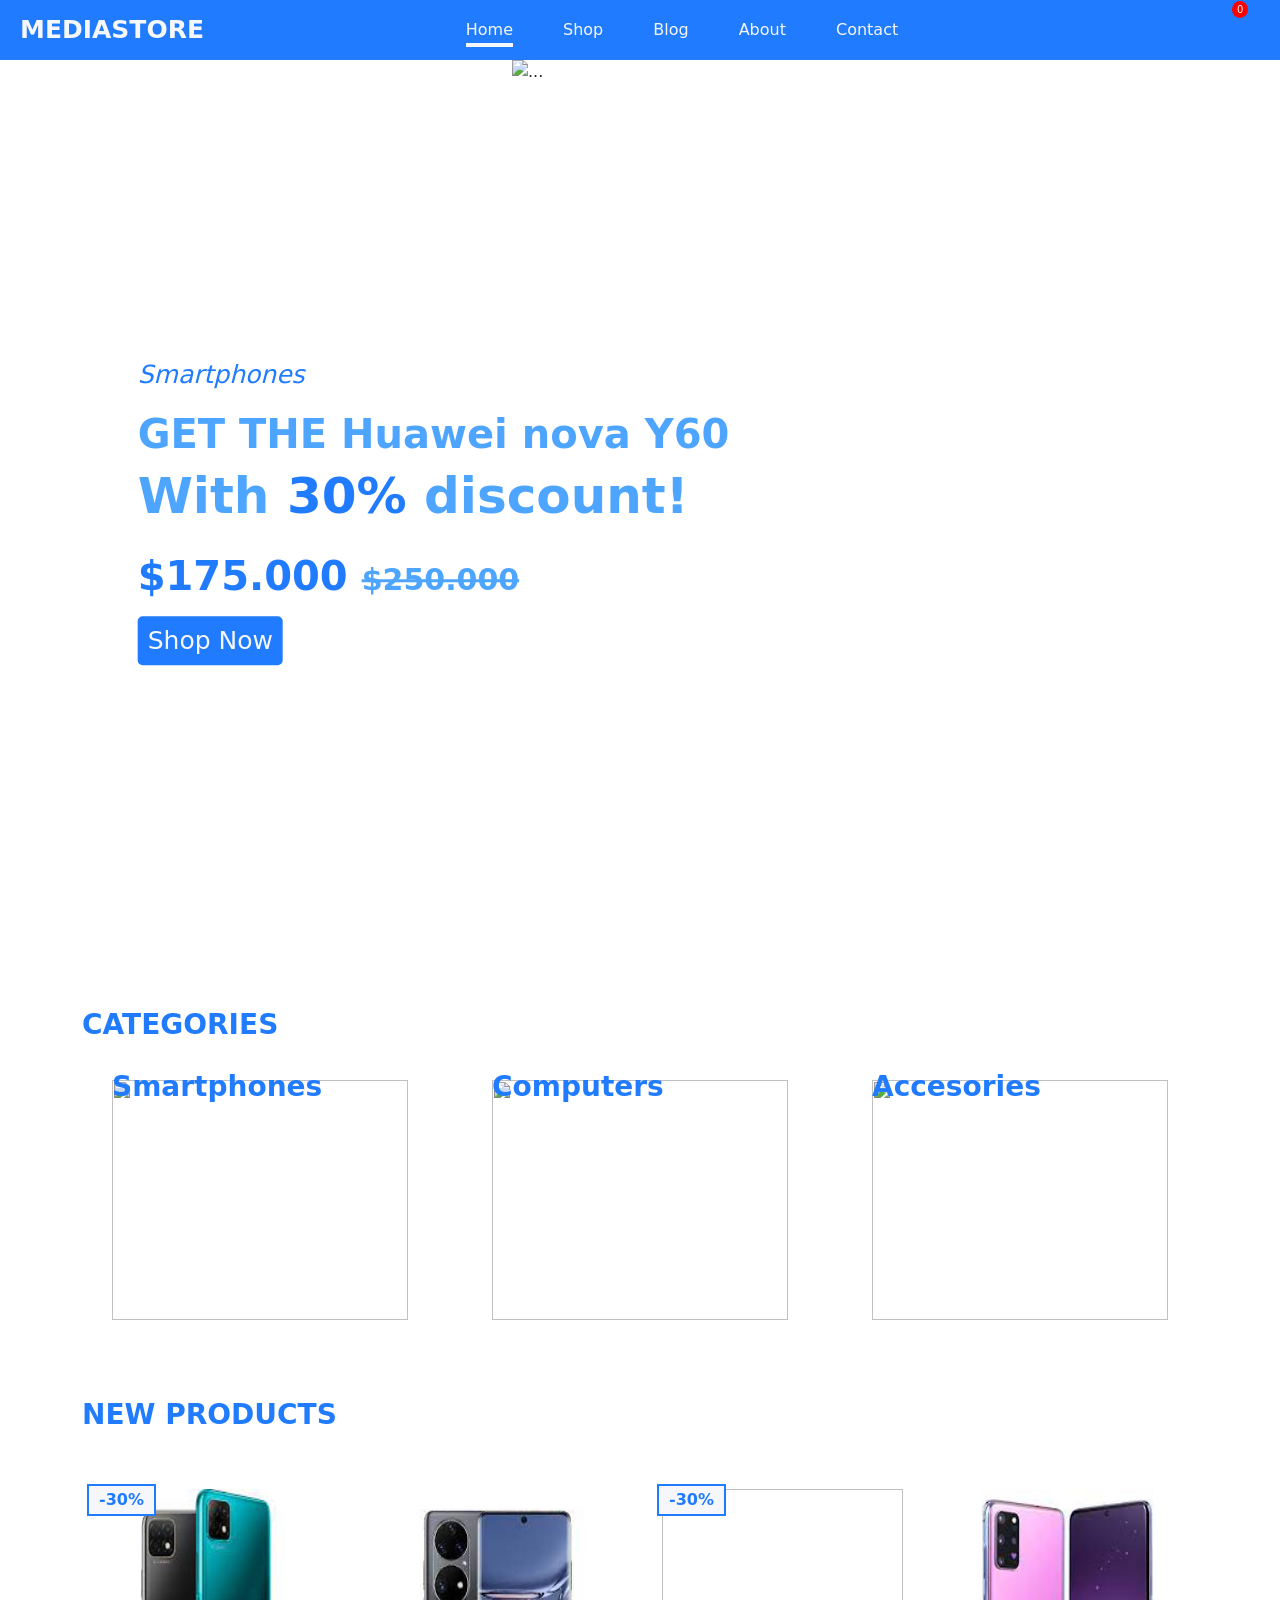
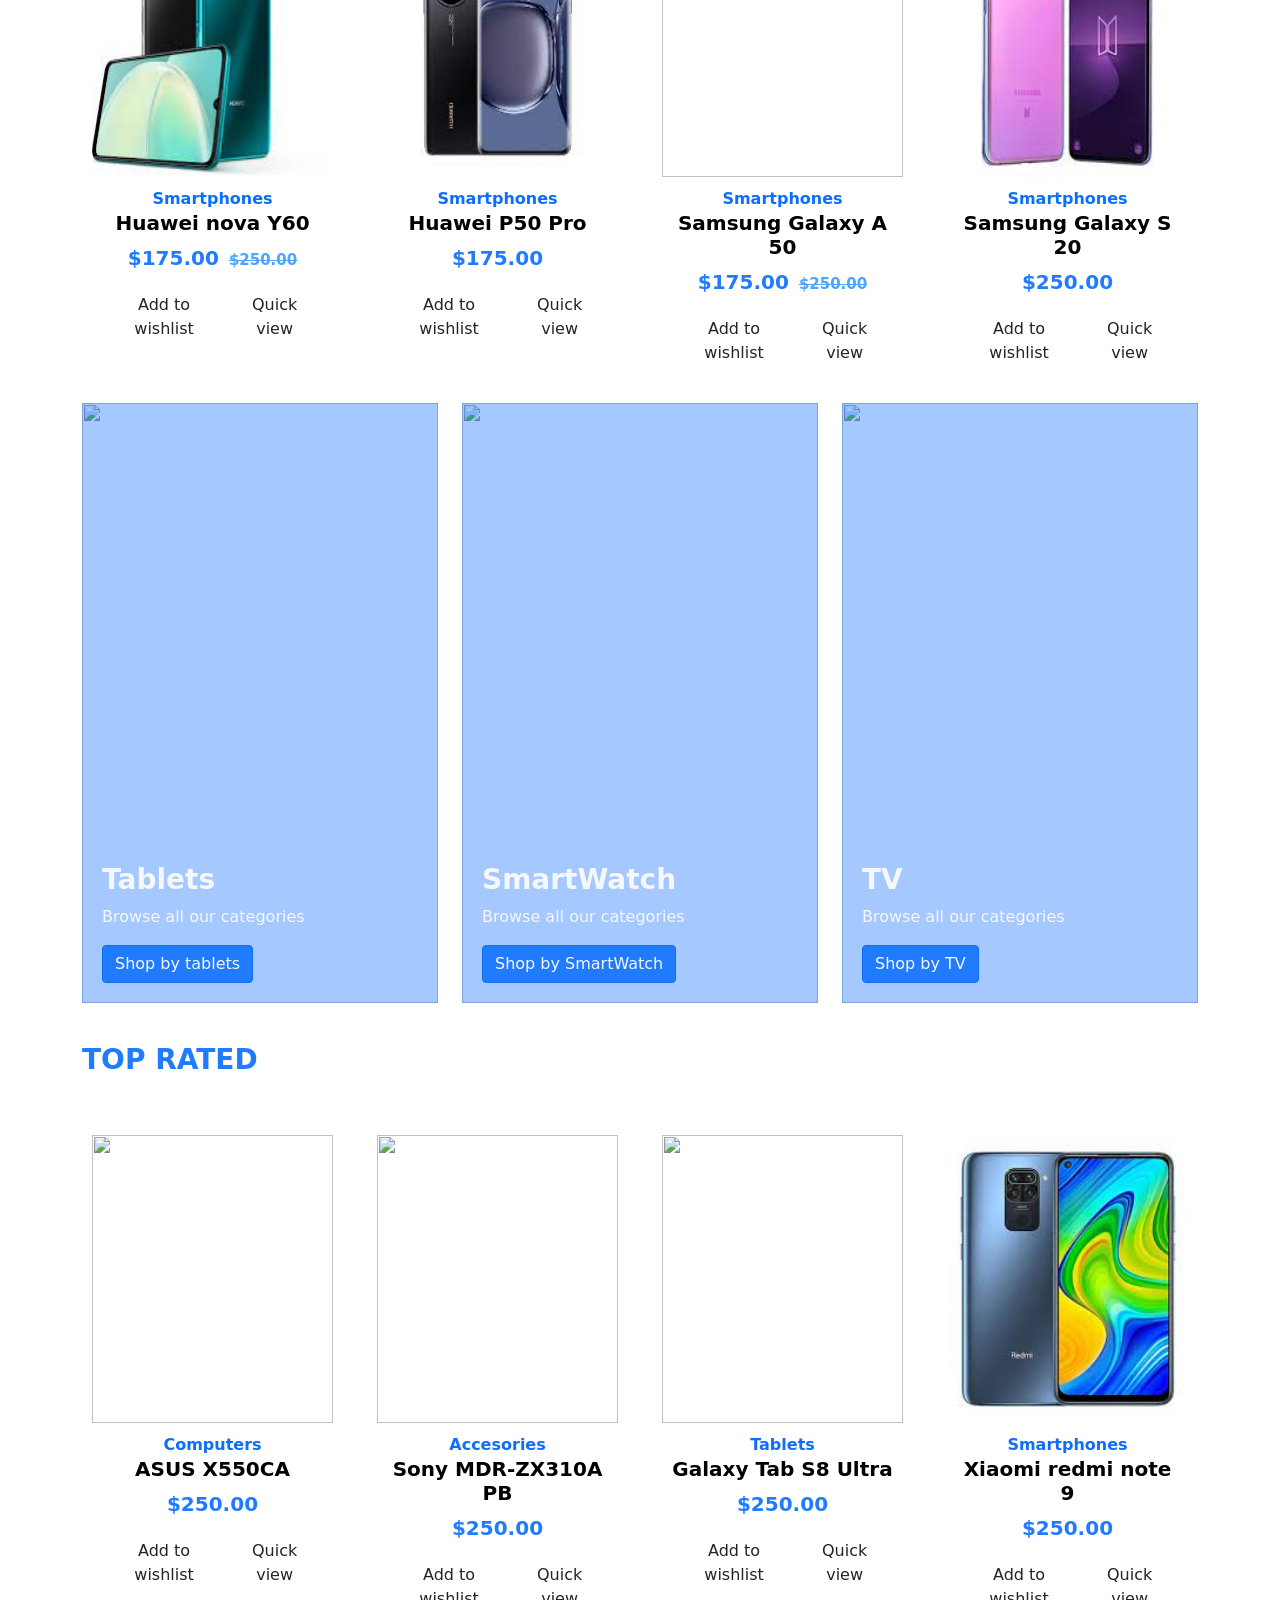
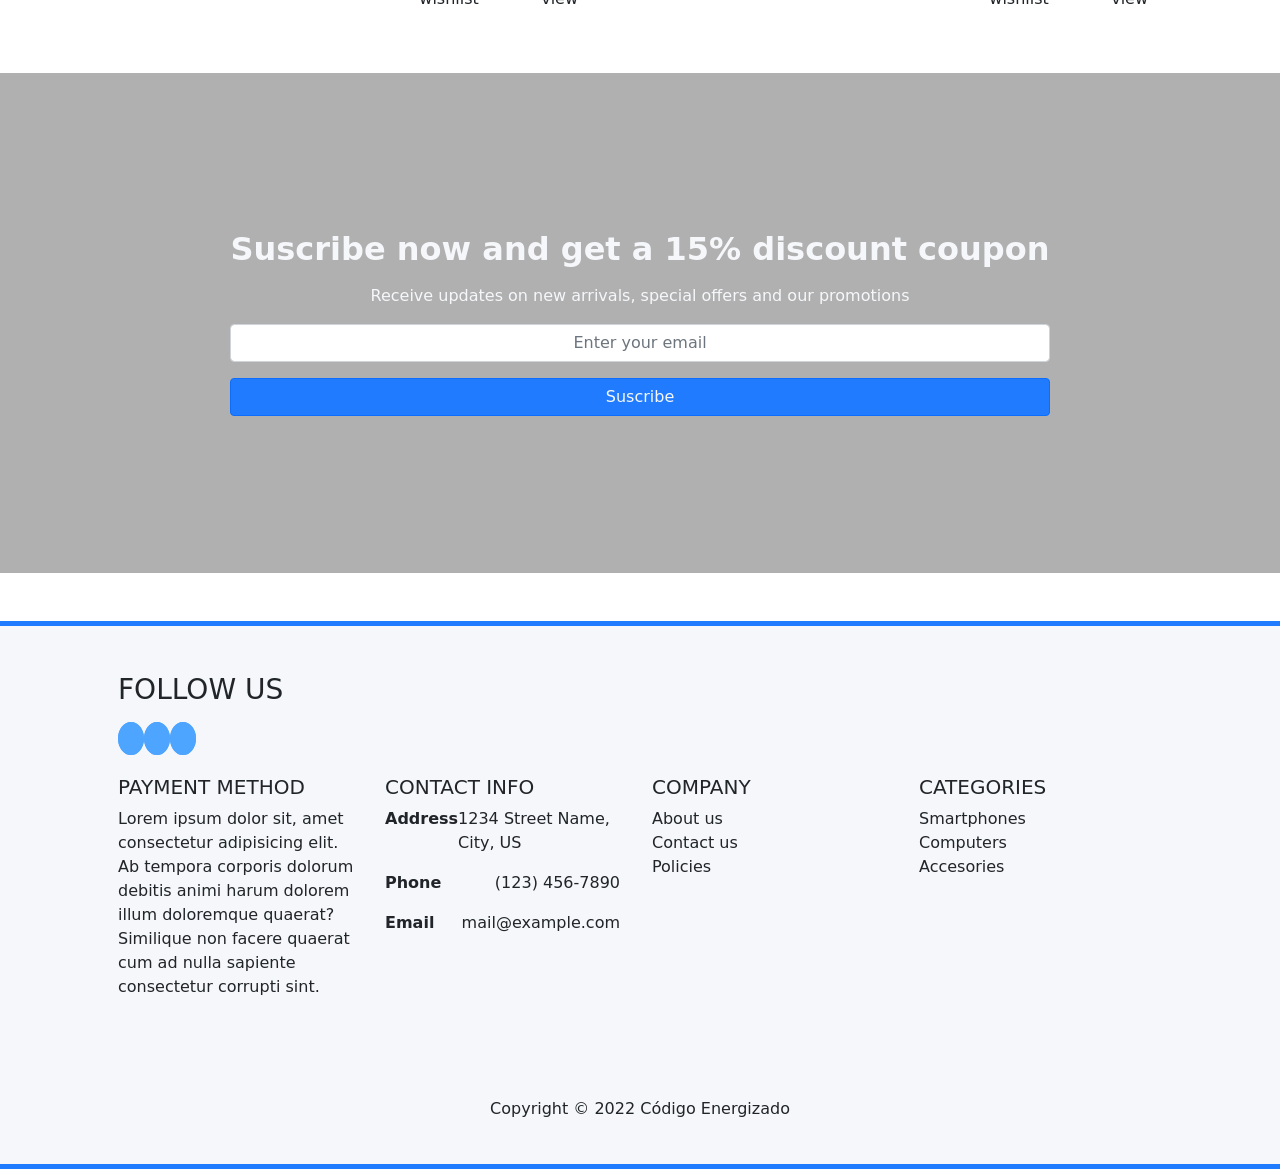
==== commit 71c1b282: "ecommerce template finished" ====
--- a/Assets/template/index.html
+++ b/Assets/template/index.html
@@ -16,19 +16,21 @@
 </head>
 <body>
     <div id="modalItem"></div>
+    <div id="modalPoup"></div>
     <header>
         <nav class="nav-custom">
             <div class="nav-logo">
                 <a href="index.html"><strong>MEDIASTORE</strong></a>
             </div>
             <div class="nav-search d-none">
-                <input type="search" name="" id="" placeholder="search something">
+                <input type="search" name="" id="txtSearch" placeholder="search something">
                 <div id="btnCloseSearch">X</div>
             </div>
             <div class="nav-main">
                 <ul>
-                    <li><a href="index.html">Home</a></li>
+                    <li class="active"><a href="index.html">Home</a></li>
                     <li><a href="shop.html">Shop</a></li>
+                    <li><a href="blog.html">Blog</a></li>
                     <li><a href="about.html">About</a></li>
                     <li><a href="contact.html">Contact</a></li>
                 </ul>
@@ -54,6 +56,7 @@
                     <ul>
                         <li><a href="index.html">Home</a></li>
                         <li><a href="shop.html">Shop</a></li>
+                        <li><a href="blog.html">Blog</a></li>
                         <li><a href="about.html">About</a></li>
                         <li><a href="contact.html">Contact</a></li>
                     </ul>
@@ -82,6 +85,7 @@
             </div>
         </div>
     </header>
+    <a class="text-decoration-none" href="#" id="scrollTop"><i class="fas fa-angle-up"></i></a>
     <main>
         <div class="popup">
             <div class="popup-close">X</div>
@@ -439,6 +443,7 @@
         <div class="main-suscribe mt-5 mb-5">
             <form>
                 <h2 class="t-w text-center mb-3"><strong>Suscribe now and get a 15% discount coupon</strong></h2>
+                <p class="t-w text-center">Receive updates on new arrivals, special offers and our promotions</p>
                 <div class="mb-3">
                     <input type="email" class="form-control text-center" id="exampleInputEmail1" aria-describedby="emailHelp" placeholder="Enter your email">
                 </div>
@@ -497,7 +502,7 @@
                 </div>
             </div>
             <div class="row text-center">
-                <p class="mb-0">Copyright © 2022 David Parrado</p>
+                <p class="mb-0">Copyright © 2022 Código Energizado</p>
             </div>
         </div>
     </footer>
--- a/Assets/template/Assets/css/style.css
+++ b/Assets/template/Assets/css/style.css
@@ -1,2 +1,2 @@
-/*! normalize.css v8.0.1 | MIT License | github.com/necolas/normalize.css */input::-webkit-outer-spin-button,input::-webkit-inner-spin-button{-webkit-appearance:none;margin:0}input[type=number]{-moz-appearance:textfield}html{line-height:1.15;-webkit-text-size-adjust:100%}body{margin:0}main{display:block}h1{font-size:2em;margin:0.67em 0}hr{-webkit-box-sizing:content-box;box-sizing:content-box;height:0;overflow:visible}pre{font-family:monospace, monospace;font-size:1em}a{background-color:transparent}abbr[title]{border-bottom:none;text-decoration:underline;-webkit-text-decoration:underline dotted;text-decoration:underline dotted}b,strong{font-weight:bolder}code,kbd,samp{font-family:monospace, monospace;font-size:1em}small{font-size:80%}sub,sup{font-size:75%;line-height:0;position:relative;vertical-align:baseline}sub{bottom:-0.25em}sup{top:-0.5em}img{border-style:none}button,input,optgroup,select,textarea{font-family:inherit;font-size:100%;line-height:1.15;margin:0}button,input{overflow:visible}button,select{text-transform:none}button,[type="button"],[type="reset"],[type="submit"]{-webkit-appearance:button}button::-moz-focus-inner,[type="button"]::-moz-focus-inner,[type="reset"]::-moz-focus-inner,[type="submit"]::-moz-focus-inner{border-style:none;padding:0}button:-moz-focusring,[type="button"]:-moz-focusring,[type="reset"]:-moz-focusring,[type="submit"]:-moz-focusring{outline:1px dotted ButtonText}fieldset{padding:0.35em 0.75em 0.625em}legend{-webkit-box-sizing:border-box;box-sizing:border-box;color:inherit;display:table;max-width:100%;padding:0;white-space:normal}progress{vertical-align:baseline}textarea{overflow:auto}[type="checkbox"],[type="radio"]{-webkit-box-sizing:border-box;box-sizing:border-box;padding:0}[type="number"]::-webkit-inner-spin-button,[type="number"]::-webkit-outer-spin-button{height:auto}[type="search"]{-webkit-appearance:textfield;outline-offset:-2px}[type="search"]::-webkit-search-decoration{-webkit-appearance:none}::-webkit-file-upload-button{-webkit-appearance:button;font:inherit}details{display:block}summary{display:list-item}template{display:none}[hidden]{display:none}header{height:60px;width:100%;background-color:#207BFF;color:#F5F7FA;position:fixed;z-index:3}.nav-custom{display:-webkit-box;display:-ms-flexbox;display:flex;-webkit-box-pack:justify;-ms-flex-pack:justify;justify-content:space-between;-webkit-box-align:center;-ms-flex-align:center;align-items:center;height:100%;position:relative;padding:0 20px}.nav-search{position:absolute;left:50%;top:50%;-webkit-transform:translate(-50%, -50%);transform:translate(-50%, -50%)}.nav-search-open{display:block;position:absolute;z-index:11;height:40px;width:0;-webkit-animation-name:searchOpen;animation-name:searchOpen;-webkit-animation-duration:0.8s;animation-duration:0.8s;-webkit-animation-fill-mode:forwards;animation-fill-mode:forwards}.nav-search-open input{height:100%;width:100%}.nav-search-open input:focus{outline:#4EA5FF}.nav-search-open #btnCloseSearch{display:-webkit-box;display:-ms-flexbox;display:flex;-webkit-box-pack:center;-ms-flex-pack:center;justify-content:center;-webkit-box-align:center;-ms-flex-align:center;align-items:center;position:absolute;height:100%;width:50px;background-color:#4EA5FF;color:#F5F7FA;top:0;right:0;font-size:30px;cursor:pointer}@-webkit-keyframes searchOpen{0%{width:1%;opacity:0.5}25%{width:1%;opacity:1}50%{width:1%;opacity:0.5}100%{opacity:1;width:95%}}@keyframes searchOpen{0%{width:1%;opacity:0.5}25%{width:1%;opacity:1}50%{width:1%;opacity:0.5}100%{opacity:1;width:95%}}.nav-search-close{display:block;position:absolute;height:40px;width:70%;z-index:11;-webkit-animation-name:searchClose;animation-name:searchClose;-webkit-animation-duration:0.8s;animation-duration:0.8s;-webkit-animation-fill-mode:forwards;animation-fill-mode:forwards}.nav-search-close input{height:100%;width:100%}.nav-search-close #btnCloseSearch{display:-webkit-box;display:-ms-flexbox;display:flex;-webkit-box-pack:center;-ms-flex-pack:center;justify-content:center;-webkit-box-align:center;-ms-flex-align:center;align-items:center;position:absolute;height:100%;width:50px;background-color:#4EA5FF;color:#F5F7FA;top:0;right:0;font-size:30px;cursor:pointer}@-webkit-keyframes searchClose{0%{opacity:0.5}25%{width:1%;opacity:1}50%{width:1%;opacity:0.5}100%{display:none;opacity:0;width:0}}@keyframes searchClose{0%{opacity:0.5}25%{width:1%;opacity:1}50%{width:1%;opacity:0.5}100%{display:none;opacity:0;width:0}}.nav-logo{position:relative;margin-right:200px;font-size:25px;left:0;-webkit-transition:0.2s 0.5s all ease;transition:0.2s 0.5s all ease}.nav-logo a{text-decoration:none;color:#F5F7FA}.nav-logo.active{opacity:0;-webkit-transition:0.2s 0.5s all ease;transition:0.2s 0.5s all ease}.nav-main{position:relative;margin-right:200px;opacity:1;-webkit-transition:0.2s 0.5s all ease;transition:0.2s 0.5s all ease}.nav-main ul{list-style:none;display:-webkit-box;display:-ms-flexbox;display:flex;-webkit-box-pack:center;-ms-flex-pack:center;justify-content:center;margin:0;padding:0}.nav-main ul li{position:relative;margin-right:50px}.nav-main ul li a{color:#F5F7FA;text-decoration:none}.nav-main ul li::after{content:" ";position:absolute;bottom:-5px;left:0;height:4px;width:0;background-color:#F5F7FA;-webkit-transition:0.3s;transition:0.3s}.nav-main ul li:hover::after{width:100%;-webkit-transition:0.3s;transition:0.3s}.nav-main.active{opacity:0;-webkit-transition:0.2s 0.5s all ease;transition:0.2s 0.5s all ease}.nav-icons{position:relative;right:0;-webkit-transition:0.2s 0.5s all ease;transition:0.2s 0.5s all ease}.nav-icons ul{list-style:none;display:-webkit-box;display:-ms-flexbox;display:flex;-webkit-box-pack:center;-ms-flex-pack:center;justify-content:center;margin:0;padding:0;text-align:center}.nav-icons ul li{display:-webkit-box;display:-ms-flexbox;display:flex;-webkit-box-pack:center;-ms-flex-pack:center;justify-content:center;-webkit-box-align:center;-ms-flex-align:center;align-items:center;margin-right:20px}.nav-icons ul li a{color:#F5F7FA;text-decoration:none}.nav-icons.active{opacity:0;-webkit-transition:0.2s 0.5s all ease;transition:0.2s 0.5s all ease}.nav-icons-qty{position:relative}.nav-icons-qty span{position:absolute;bottom:12px;left:12px;border-radius:50%;padding:1px 5px;font-size:10px;background-color:#ff0000}.nav-mobile{position:fixed;z-index:10;top:0;left:-100%;height:100vh;width:100%;background-color:rgba(0,0,0,0);-webkit-transition:all ease 0.3s;transition:all ease 0.3s}.nav-mobile-main{position:fixed;top:0;right:-100%;height:100vh;width:80%;background-color:#4EA5FF;padding:20px;z-index:20;-webkit-transition:all ease 0.3s;transition:all ease 0.3s}.nav-mobile-main .nav-logo{font-size:25px}.nav-mobile-main .nav-logo a{text-decoration:none;color:#F5F7FA}.nav-mobile-main ul{list-style:none;font-size:20px;padding:0}.nav-mobile-main ul li{padding:5px;margin:20px 0;-webkit-transition:all ease 0.3s;transition:all ease 0.3s}.nav-mobile-main ul li:hover{background-color:#207BFF;padding-left:20px;-webkit-transition:all ease 0.3s;transition:all ease 0.3s}.nav-mobile-main ul li a{color:#F5F7FA;text-decoration:none}.nav-mobile.active{left:0;background-color:rgba(0,0,0,0.363);-webkit-transition:all ease 0.3s;transition:all ease 0.3s}.nav-mobile-main.active{right:0;-webkit-transition:all ease 0.3s;transition:all ease 0.3s}#btnToggleNav{display:none;position:relative;cursor:pointer;margin-left:10px;margin-right:0}#btnToggleNav i{font-size:25px}.cart-panel{position:fixed;top:0;left:-100%;height:100vh;width:100%;z-index:10;background-color:rgba(0,0,0,0);-webkit-transition:all ease 0.3s;transition:all ease 0.3s}.cart-panel-title{font-size:25px;text-decoration:none;color:#4EA5FF}.cart-panel-main{position:fixed;top:0;right:-100%;height:100vh;width:30%;background-color:#fff;padding:20px;z-index:20;-webkit-transition:all ease 0.3s;transition:all ease 0.3s}.cart-panel-items{margin:20px 0;height:60vh}.cart-panel-item{margin:10px 0;padding-left:110px;height:100px;position:relative;color:#000}.cart-panel-item img{position:absolute;top:0;left:0;height:100%;width:100px;padding:10px}.cart-panel-item h3{font-size:18px}.cart-panel-item h3 a{text-decoration:none;color:#000}.cart-panel-item p{margin:0}.cart-panel.active{left:0;background-color:rgba(0,0,0,0.363)}.cart-panel-main.active{right:0;-webkit-transition:all ease 0.3s;transition:all ease 0.3s}#btnToggleCart{cursor:pointer}#btnCloseCart{color:#4EA5FF;cursor:pointer}footer{position:relative;width:100%;background-color:#F5F7FA}footer::before{content:" ";background-color:#207BFF;height:5px;width:100%;position:absolute;top:0;left:0}footer::after{content:" ";background-color:#207BFF;height:5px;width:100%;position:absolute;bottom:0;left:0}footer .footer-social a{padding:6px 12px;border:1px solid #4EA5FF;border-radius:50%;background-color:#4EA5FF;color:#F5F7FA;-webkit-transition:0.3s;transition:0.3s}footer .footer-social a:hover{background-color:#F5F7FA;color:#4EA5FF;-webkit-transition:0.3s;transition:0.3s}.list-none{list-style:none}.scroll-y{overflow-y:scroll}.scroll-x{overflow-x:scroll}.t-p{color:#207BFF}.t-s{color:#4EA5FF}.t-w{color:#F5F7FA}.c-p{cursor:pointer}.c-d{cursor:default}.bg-p{background-color:#207BFF}.bg-s{background-color:#4EA5FF}.bg-w{background-color:#F5F7FA}.af-b-line::after{content:" ";position:absolute;bottom:0;left:0;width:100%;height:2px;background-color:#207BFF}.af-t-line::after{content:" ";position:absolute;top:0;left:0;width:100%;height:2px;background-color:#207BFF}.af-s-line::after{content:" ";position:absolute;top:0;left:0;width:2px;height:100%;background-color:#207BFF}.af-e-line::after{content:" ";position:absolute;top:0;right:0;width:2px;height:100%;background-color:#207BFF}.btnc{border:none;border-radius:5px;padding:10px;text-decoration:none}.btnc-primary{background-color:#207BFF;color:#F5F7FA;-webkit-transition:all ease 0.1s;transition:all ease 0.1s}.btnc-primary:hover{-webkit-transition:all ease 0.1s;transition:all ease 0.1s;background-color:#4EA5FF;color:#F5F7FA}.product-cant{display:-webkit-box;display:-ms-flexbox;display:flex;-webkit-box-pack:center;-ms-flex-pack:center;justify-content:center;-webkit-box-align:center;-ms-flex-align:center;align-items:center;height:40px}.product-cant i{color:#F5F7FA}.product-cant div{cursor:pointer;background-color:#4EA5FF;height:100%;padding:8px 16px}.product-cant input{padding:0;text-align:center;font-weight:bold;border:1px solid #4EA5FF;height:100%}.product-cant button{background-color:#4EA5FF;color:#F5F7FA;text-align:center;width:125px;height:100%;border:none}.product-cant button:hover{background-color:#207BFF}.product-social{list-style:none;display:-webkit-box;display:-ms-flexbox;display:flex;-webkit-box-align:center;-ms-flex-align:center;align-items:center;padding:0;margin:0;margin-right:10px;height:25px}.product-social li{text-align:center;width:30px;height:100%;margin-right:10px;border-radius:50%}.product-social li a{text-decoration:none;color:#000}.product-social li:hover{background-color:#4EA5FF}.product-social li:hover a{color:#F5F7FA}.comment-list{list-style:none;padding:0;padding-top:10px}.comment-list .comment-block{position:relative;padding:0 0 5px 144px;margin-bottom:30px;min-height:200px}.comment-list .comment-block .comment-img{position:absolute;width:120px;left:0;top:0}.comment-list .comment-block .comment-img img{height:120px;width:100%}.comment-list .comment-block .comment-feedb h3{font-size:20px;padding-left:50px;position:relative}.comment-list .comment-block .comment-feedb h3::before{content:" ";position:absolute;width:45px;height:2px;top:50%;left:0;background-color:#000}.comment-list .comment-block .comment-answer{height:0;margin-top:10px;padding-left:40px;position:relative;-webkit-transition:all 0.3s;transition:all 0.3s;overflow:hidden}.comment-list .comment-block .comment-answer::before{content:" ";position:absolute;left:20px;height:100%;width:5px;background-color:#207BFF}#formReview{width:50%}.review-rate button{background-color:unset;border:none;color:#207BFF}.review-stars i{font-size:0.75rem}.btn-del{position:absolute;top:-10px;left:0;padding:3px 10px;color:#207BFF;font-size:12px;background-color:#fff;border:1px solid #207BFF;border-radius:50%;cursor:pointer}#filter{display:none}.filter-options-overlay{display:none;position:fixed;z-index:11;left:0;top:0;height:100vh;width:100%;background-color:rgba(0,0,0,0.151)}.featured{padding:10px;background-color:#fff}.featured-info{display:-webkit-box;display:-ms-flexbox;display:flex;-webkit-box-pack:justify;-ms-flex-pack:justify;justify-content:space-between;-webkit-box-align:center;-ms-flex-align:center;align-items:center}.featured-btns{display:-webkit-box;display:-ms-flexbox;display:flex;-webkit-box-align:center;-ms-flex-align:center;align-items:center;-webkit-box-pack:justify;-ms-flex-pack:justify;justify-content:space-between}.featured-container-items{width:100%;height:350px;display:-webkit-box;display:-ms-flexbox;display:flex;scroll-behavior:smooth;overflow:hidden;overflow-x:scroll}.featured-container-items::-webkit-scrollbar{display:none}.featured-items{display:-webkit-box;display:-ms-flexbox;display:flex;-webkit-box-pack:justify;-ms-flex-pack:justify;justify-content:space-between;-webkit-box-align:center;-ms-flex-align:center;align-items:center;-webkit-box-orient:vertical;-webkit-box-direction:normal;-ms-flex-direction:column;flex-direction:column;height:100%;width:100%;padding:10px;-webkit-box-flex:0;-ms-flex:0 0 auto;flex:0 0 auto}.featured-item{padding:10px;height:100px}.featured-item .product-rate{font-size:15px}.featured-item img{height:100%;width:100%}.featured-item h3{text-overflow:clip;overflow:hidden;font-size:18px;margin:0}.featured-item h3 a{text-decoration:none;color:#000}.featured-item p{margin:0;color:#207BFF}.pagination{margin-top:10px;display:-webkit-box;display:-ms-flexbox;display:flex;-webkit-box-pack:center;-ms-flex-pack:center;justify-content:center;-webkit-box-align:center;-ms-flex-align:center;align-items:center}.pagination-btn{margin:0 5px;cursor:pointer;padding:5px 15px;border:1px solid #207BFF;border-radius:50%}.pagination-btn:hover{background-color:#207BFF;color:#F5F7FA}.pagination-pag ul{padding:0;list-style:none;display:-webkit-box;display:-ms-flexbox;display:flex;-webkit-box-pack:center;-ms-flex-pack:center;justify-content:center;-webkit-box-align:center;-ms-flex-align:center;align-items:center;margin:0}.pagination-pag ul li{cursor:pointer;margin:0 5px;padding:5px 15px;border:1px solid #207BFF;border-radius:50%}.pagination-pag ul li a{text-decoration:none;color:#000}.pagination-pag ul li:hover{background-color:#207BFF}.pagination-pag ul li:hover a{color:#F5F7FA}.main-carousel .carousel-item{height:100vh;position:relative}.main-carousel .carousel-item img{height:100%;width:60%;-o-object-fit:cover;object-fit:cover;position:absolute;right:-9000px;-o-object-position:0 100px;object-position:0 100px;mix-blend-mode:multiply}.main-carousel .carousel-item .carousel-info{position:absolute;top:50%;left:20%;-webkit-transform:translate(-20%, -50%);transform:translate(-20%, -50%)}.main-carousel .carousel-item .carousel-info h2{position:relative;left:-5000px;margin-bottom:20px;font-size:25px;color:#207BFF;font-style:oblique}.main-carousel .carousel-item .carousel-info h3{position:relative;left:-5000px;font-size:40px;color:#4EA5FF;font-weight:bold}.main-carousel .carousel-item .carousel-info h4{position:relative;left:-5000px;font-size:50px;color:#4EA5FF;margin-bottom:20px;font-weight:bold}.main-carousel .carousel-item .carousel-info p{position:relative;left:-5000px;color:#207BFF;font-weight:bold;font-size:40px}.main-carousel .carousel-item .carousel-info p span{text-decoration:line-through;font-size:30px;color:#4EA5FF}.main-carousel .carousel-item .carousel-info a{position:relative;left:-5000px;font-size:25px}.main-carousel .carousel-item.active img{right:0;-webkit-transition:1s;transition:1s}.main-carousel .carousel-item.active .carousel-info h2{left:0;-webkit-transition:0.5s;transition:0.5s}.main-carousel .carousel-item.active .carousel-info h3{left:0;-webkit-transition:1s;transition:1s}.main-carousel .carousel-item.active .carousel-info h4{left:0;-webkit-transition:1.5s;transition:1.5s}.main-carousel .carousel-item.active .carousel-info p{left:0;-webkit-transition:1.5s;transition:1.5s}.main-carousel .carousel-item.active .carousel-info a{left:0;-webkit-transition:2s;transition:2s}@-webkit-keyframes carouselImg{}@keyframes carouselImg{}.category{height:300px;width:100%;padding:30px;position:relative}.category .category-info{position:absolute;top:20px;left:30px;color:#207BFF;z-index:1}.category .category-btn{position:absolute;bottom:30px;left:30px;color:transparent;text-decoration:none;font-weight:500;z-index:-1;font-size:20px}.category .category-btn::after{content:" ";position:absolute;bottom:-5px;left:0;height:4px;width:0;background-color:#207BFF}.category img{height:100%;width:100%;-o-object-fit:contain;object-fit:contain;-o-object-position:100% 0;object-position:100% 0;mix-blend-mode:multiply}.category::after{content:" ";position:absolute;width:100%;height:100%;top:0;right:0;-webkit-transition:0.3s;transition:0.3s}.category:hover::after{background-color:rgba(78,164,255,0.767);-webkit-transition:0.3s;transition:0.3s}.category:hover .category-info{color:#F5F7FA}.category:hover .category-btn{color:#F5F7FA;z-index:1}.category:hover .category-btn::after{width:100%;-webkit-transition:0.3s;transition:0.3s}.more-category{width:100%;height:600px;position:relative;overflow:hidden;color:#F5F7FA}.more-category img{width:100%;height:100%;-o-object-fit:cover;object-fit:cover}.more-category .more-category-info{position:absolute;bottom:0;left:0;z-index:1;background-color:transparent;width:100%;height:150px;padding-left:20px;padding:10px 0 0 20px}.more-category .more-category-info div{position:absolute;z-index:-1;bottom:-100%;left:0;width:100%;height:150px;background-color:rgba(32,121,255,0.521);-webkit-transition:0.3s;transition:0.3s}.more-category .more-category-info a{background-color:#207BFF;text-decoration:none;color:#F5F7FA}.more-category::after{content:" ";position:absolute;top:0;left:0;width:100%;height:100%;background-color:rgba(32,121,255,0.4);-webkit-transition:0.3s;transition:0.3s}.more-category:hover .more-category-info div{bottom:0;-webkit-transition:0.3;transition:0.3}.more-category:hover::after{background-color:transparent;-webkit-transition:0.3s;transition:0.3s}.product-card{width:100%;height:500px;padding:10px;position:relative}.product-card:hover .product-img img{-webkit-transform:scale(1.1);transform:scale(1.1);-webkit-transition:0.3s ease;transition:0.3s ease}.product-card:hover .product-img button{top:80%;left:50%;-webkit-transition:0.3s ease;transition:0.3s ease}.product-discount{position:absolute;top:5px;left:5px;color:#207BFF;font-weight:bold;background-color:#F5F7FA;padding:2px 10px;border:2px solid #207BFF;z-index:1;-webkit-animation-name:discount;animation-name:discount;-webkit-animation-duration:2s;animation-duration:2s;-webkit-animation-timing-function:ease-in-out;animation-timing-function:ease-in-out;-webkit-animation-iteration-count:infinite;animation-iteration-count:infinite}@-webkit-keyframes discount{0%{-webkit-transform:scale(1);transform:scale(1)}50%{-webkit-transform:scale(1.15);transform:scale(1.15)}100%{-webkit-transform:scale(1);transform:scale(1)}}@keyframes discount{0%{-webkit-transform:scale(1);transform:scale(1)}50%{-webkit-transform:scale(1.15);transform:scale(1.15)}100%{-webkit-transform:scale(1);transform:scale(1)}}.product-img{height:60%;width:100%;overflow:hidden;position:relative}.product-img img{height:100%;width:100%;-webkit-transition:0.3s ease;transition:0.3s ease}.product-img button{background-color:#207BFF;border-radius:20px;border:none;position:absolute;top:100%;left:50%;-webkit-transform:translateX(-50%);transform:translateX(-50%);-webkit-transition:0.3s ease;transition:0.3s ease;color:#F5F7FA;width:55%}.product-img button:hover{background-color:#4EA5FF}.product-info{padding:10px;text-align:center}.product-info a{text-decoration:none}.product-info a h3{font-size:20px;word-break:break-all;color:#000;-webkit-transition:0.3s ease;transition:0.3s ease}.product-info a h3:hover{color:#207BFF;-webkit-transition:0.3s ease;transition:0.3s ease}.product-info p{color:#207BFF}.product-info p span{margin-left:10px;font-size:15px;text-decoration:line-through;font-weight:bold;color:#4EA5FF}.product-rate{text-align:center;font-size:15px;color:#207BFF}.product-btns{text-align:center;padding:10px;display:-webkit-box;display:-ms-flexbox;display:flex;-webkit-box-pack:center;-ms-flex-pack:center;justify-content:center}.product-btns i{-webkit-transition:0.3s ease;transition:0.3s ease;cursor:pointer}.product-btns i:hover{color:#207BFF;-webkit-transition:0.3s ease;transition:0.3s ease}.main-suscribe{background-image:url("https://images.ole.com.ar/2021/01/22/LSpcCMae5_1256x620__1.jpg");height:500px;width:100%;padding:50px;display:-webkit-box;display:-ms-flexbox;display:flex;-webkit-box-pack:center;-ms-flex-pack:center;justify-content:center;-webkit-box-align:center;-ms-flex-align:center;align-items:center;position:relative}.main-suscribe::before{position:absolute;width:100%;height:100%;top:0;left:0;background-color:rgba(0,0,0,0.308);content:" "}.main-suscribe form{position:relative;z-index:1}.product-image{width:100%;height:400px;padding:10px;position:relative}.product-image img{padding:20px;height:100%;width:100%;-o-object-fit:contain;object-fit:contain}.product-image .product-discount{position:absolute;top:5px;left:5px;color:#207BFF;background-color:#F5F7FA;padding:2px 10px;border:2px solid #207BFF;z-index:1;-webkit-animation-name:discount;animation-name:discount;-webkit-animation-duration:2s;animation-duration:2s;-webkit-animation-timing-function:ease-in-out;animation-timing-function:ease-in-out;-webkit-animation-iteration-count:infinite;animation-iteration-count:infinite}@keyframes discount{0%{-webkit-transform:scale(1);transform:scale(1)}50%{-webkit-transform:scale(1.15);transform:scale(1.15)}100%{-webkit-transform:scale(1);transform:scale(1)}}.product-image-slider{width:100%;height:100px;position:relative}.slider-btn-left{position:absolute;display:-webkit-box;display:-ms-flexbox;display:flex;-webkit-box-align:center;-ms-flex-align:center;align-items:center;-webkit-box-pack:center;-ms-flex-pack:center;justify-content:center;height:100%;width:25px;top:0;left:0;background-color:#f5f7fa50;font-size:18px;font-weight:bold;z-index:2;cursor:pointer}.slider-btn-left i{border:1px solid #207BFF;color:#207BFF;background-color:#F5F7FA;padding:3px 6px;border-radius:50%}.slider-btn-right{position:absolute;display:-webkit-box;display:-ms-flexbox;display:flex;-webkit-box-align:center;-ms-flex-align:center;align-items:center;-webkit-box-pack:center;-ms-flex-pack:center;justify-content:center;height:100%;width:25px;top:0;right:0;background-color:#f5f7fa50;font-size:18px;font-weight:bold;z-index:2;cursor:pointer}.slider-btn-right i{border:1px solid #207BFF;color:#207BFF;background-color:#F5F7FA;padding:3px 6px;border-radius:50%}.product-image-inner{height:100%;width:100%;display:-webkit-box;display:-ms-flexbox;display:flex;overflow:hidden;position:absolute;scroll-behavior:smooth;overflow-x:scroll}.product-image-inner::-webkit-scrollbar{display:none}.product-image-item{width:100px;height:100px;padding:10px;background-color:transparent;position:relative;z-index:1;cursor:pointer}.product-image-item img{width:70px;height:100%;position:relative;-o-object-fit:contain;object-fit:contain;z-index:-1}.product-image-item.active{border:3px solid #207BFF}.product-data #description{height:100px;overflow:hidden}.product-data a{text-decoration:none;color:#000}.product-data h1{margin:0;font-size:28px}.product-data .product-rate{font-size:15px;color:#207BFF}.cover{height:200px;background-color:#4EA5FF;display:-webkit-box;display:-ms-flexbox;display:flex;-webkit-box-pack:center;-ms-flex-pack:center;justify-content:center;-webkit-box-align:center;-ms-flex-align:center;align-items:center}.cover h1{margin:0;color:#F5F7FA;font-weight:bold}.feature{display:-webkit-box;display:-ms-flexbox;display:flex;-webkit-box-pack:center;-ms-flex-pack:center;justify-content:center;-webkit-box-align:center;-ms-flex-align:center;align-items:center;-ms-flex-wrap:wrap;flex-wrap:wrap}.feature .feature-item{text-align:center;padding:20px;width:350px}.team{display:-webkit-box;display:-ms-flexbox;display:flex;-webkit-box-pack:center;-ms-flex-pack:center;justify-content:center;-webkit-box-align:center;-ms-flex-align:center;align-items:center;-ms-flex-wrap:wrap;flex-wrap:wrap}.team .team-item{text-align:center;width:200px;height:200px;background-color:black;position:relative;overflow:hidden;margin:10px 20px}.team .team-item img{height:100%;width:100%;-o-object-fit:cover;object-fit:cover}.team .team-item div{position:absolute;bottom:0;left:-100%;text-align:left;width:100%;padding:10px;-webkit-transition:0.3s;transition:0.3s;background-color:#207BFF;color:#F5F7FA}.team .team-item div h4{margin:0;font-size:20px}.team .team-item div p{margin:0}.team .team-item:hover div{left:0;-webkit-transition:0.3s;transition:0.3s}.contact-info{display:-webkit-box;display:-ms-flexbox;display:flex;-webkit-box-align:center;-ms-flex-align:center;align-items:center;-webkit-box-pack:center;-ms-flex-pack:center;justify-content:center;margin:10px 0 10px 0}.contact-item{border:1px solid #4EA5FF;text-align:center;height:200px;width:100%;display:-webkit-box;display:-ms-flexbox;display:flex;-webkit-box-orient:vertical;-webkit-box-direction:normal;-ms-flex-direction:column;flex-direction:column;padding:30px 20px;-webkit-box-align:center;-ms-flex-align:center;align-items:center}.table-cart tbody a{text-decoration:none;color:#000}.table-cart tbody tr td{vertical-align:middle}.login{width:400px;margin:50px 0;border-radius:10px;position:relative;overflow:hidden}.login form{width:100%;padding:20px}.login form h2{font-size:25px}@media screen and (max-width: 1400px){.nav-logo{margin-right:40px}.nav-main{margin-right:10px}.cart-panel-main{width:40%}}@media screen and (max-width: 1280px){#filter{display:block}.filter-options{background-color:#fff;position:fixed;left:-100%;width:40%;top:0;z-index:12;height:100vh;-webkit-transition:0.3s;transition:0.3s;overflow:hidden;overflow-y:scroll}.filter-options.active{left:0}.shop-options{-webkit-box-pack:justify;-ms-flex-pack:justify;justify-content:space-between}}@media screen and (max-width: 768px){.filter-options{width:80%}.nav-logo{margin-right:40px}.nav-main{margin-right:40px}.nav-main ul li{margin-right:20px}}@media screen and (max-width: 576px){.table-cart thead{display:none}.table-cart tbody tr td{display:-webkit-box;display:-ms-flexbox;display:flex;-webkit-box-pack:center;-ms-flex-pack:center;justify-content:center;-webkit-box-align:center;-ms-flex-align:center;align-items:center}.product-data{margin-top:20px}.product-data h1{font-size:30px}.product-image{height:350px}#formReview{width:100%}.main-carousel .carousel-item .carousel-info h2{font-size:25px}.main-carousel .carousel-item .carousel-info h3{font-size:35px}.main-carousel .carousel-item .carousel-info h4{font-size:45px}.main-carousel .carousel-item .carousel-info p{font-size:35px}.main-carousel .carousel-item .carousel-info p span{font-size:25px}.main-carousel .carousel-item .carousel-info a{font-size:20px}.cart-panel-main{width:80%}.nav-icons ul li{font-size:15px}.nav-logo{font-size:20px;margin-right:20px}.nav-main{display:none}#btnToggleNav{display:-webkit-box;display:-ms-flexbox;display:flex}}main{padding-top:60px}.accordion-button{padding:10px}.accordion-body{padding:5px 0 5px 5px}.accordion-body a,.accordion-body a:hover,.accordion-body a:focus,.accordion-body a:active{text-decoration:none;color:inherit}.accordion-button:not(.collapsed){color:#000;background-color:#FFF;-webkit-box-shadow:none;box-shadow:none}.accordion-button:focus{border:none;-webkit-box-shadow:none;box-shadow:none;color:#207BFF}.list-group-item{border:none}.popup{width:300px;height:125px;position:fixed;right:-100%;bottom:10px;background-color:#fff;border:1px solid #207BFF;padding:10px;z-index:100;-webkit-transition:0.3s;transition:0.3s}.popup .popup-close{position:absolute;top:2px;right:5px;cursor:pointer}.popup .popup-info{display:-webkit-box;display:-ms-flexbox;display:flex;height:50px;font-size:15px;overflow:hidden}.popup .popup-info a{text-decoration:none;color:#000;font-weight:bold}.popup .popup-info p{margin:0}.popup .popup-info img{margin-right:10px;width:50px;height:100%}.popup.active{right:10px;-webkit-transition:0.3s;transition:0.3s}.nav-link{color:#000}.nav-link:hover{color:#000}.nav-pills .nav-link.active,.nav-pills .show>.nav-link{color:#000;background-color:#fff}.nav-pills .nav-link.active::after,.nav-pills .show>.nav-link::after{content:" ";position:absolute;bottom:0;left:0;width:100%;height:5px;background-color:#4EA5FF}
+/*! normalize.css v8.0.1 | MIT License | github.com/necolas/normalize.css */input::-webkit-outer-spin-button,input::-webkit-inner-spin-button{-webkit-appearance:none;margin:0}input[type=number]{-moz-appearance:textfield}html{line-height:1.15;-webkit-text-size-adjust:100%}body{margin:0}main{display:block}h1{font-size:2em;margin:0.67em 0}hr{-webkit-box-sizing:content-box;box-sizing:content-box;height:0;overflow:visible}pre{font-family:monospace, monospace;font-size:1em}a{background-color:transparent}abbr[title]{border-bottom:none;text-decoration:underline;-webkit-text-decoration:underline dotted;text-decoration:underline dotted}b,strong{font-weight:bolder}code,kbd,samp{font-family:monospace, monospace;font-size:1em}small{font-size:80%}sub,sup{font-size:75%;line-height:0;position:relative;vertical-align:baseline}sub{bottom:-0.25em}sup{top:-0.5em}img{border-style:none}button,input,optgroup,select,textarea{font-family:inherit;font-size:100%;line-height:1.15;margin:0}button,input{overflow:visible}button,select{text-transform:none}button,[type="button"],[type="reset"],[type="submit"]{-webkit-appearance:button}button::-moz-focus-inner,[type="button"]::-moz-focus-inner,[type="reset"]::-moz-focus-inner,[type="submit"]::-moz-focus-inner{border-style:none;padding:0}button:-moz-focusring,[type="button"]:-moz-focusring,[type="reset"]:-moz-focusring,[type="submit"]:-moz-focusring{outline:1px dotted ButtonText}fieldset{padding:0.35em 0.75em 0.625em}legend{-webkit-box-sizing:border-box;box-sizing:border-box;color:inherit;display:table;max-width:100%;padding:0;white-space:normal}progress{vertical-align:baseline}textarea{overflow:auto}[type="checkbox"],[type="radio"]{-webkit-box-sizing:border-box;box-sizing:border-box;padding:0}[type="number"]::-webkit-inner-spin-button,[type="number"]::-webkit-outer-spin-button{height:auto}[type="search"]{-webkit-appearance:textfield;outline-offset:-2px}[type="search"]::-webkit-search-decoration{-webkit-appearance:none}::-webkit-file-upload-button{-webkit-appearance:button;font:inherit}details{display:block}summary{display:list-item}template{display:none}[hidden]{display:none}header{height:60px;width:100%;background-color:#207BFF;color:#F5F7FA;position:fixed;z-index:3}.nav-custom{display:-webkit-box;display:-ms-flexbox;display:flex;-webkit-box-pack:justify;-ms-flex-pack:justify;justify-content:space-between;-webkit-box-align:center;-ms-flex-align:center;align-items:center;height:100%;position:relative;padding:0 20px}.nav-search{position:absolute;left:50%;top:50%;-webkit-transform:translate(-50%, -50%);transform:translate(-50%, -50%)}.nav-search-open{display:block;position:absolute;z-index:11;height:40px;width:0;-webkit-animation-name:searchOpen;animation-name:searchOpen;-webkit-animation-duration:0.8s;animation-duration:0.8s;-webkit-animation-fill-mode:forwards;animation-fill-mode:forwards}.nav-search-open input{height:100%;width:100%}.nav-search-open input:focus{outline:#4EA5FF}.nav-search-open #btnCloseSearch{display:-webkit-box;display:-ms-flexbox;display:flex;-webkit-box-pack:center;-ms-flex-pack:center;justify-content:center;-webkit-box-align:center;-ms-flex-align:center;align-items:center;position:absolute;height:100%;width:50px;background-color:#4EA5FF;color:#F5F7FA;top:0;right:0;font-size:30px;cursor:pointer}@-webkit-keyframes searchOpen{0%{width:1%;opacity:0.5}25%{width:1%;opacity:1}50%{width:1%;opacity:0.5}100%{opacity:1;width:95%}}@keyframes searchOpen{0%{width:1%;opacity:0.5}25%{width:1%;opacity:1}50%{width:1%;opacity:0.5}100%{opacity:1;width:95%}}.nav-search-close{display:block;position:absolute;height:40px;width:70%;z-index:11;-webkit-animation-name:searchClose;animation-name:searchClose;-webkit-animation-duration:0.8s;animation-duration:0.8s;-webkit-animation-fill-mode:forwards;animation-fill-mode:forwards}.nav-search-close input{height:100%;width:100%}.nav-search-close #btnCloseSearch{display:-webkit-box;display:-ms-flexbox;display:flex;-webkit-box-pack:center;-ms-flex-pack:center;justify-content:center;-webkit-box-align:center;-ms-flex-align:center;align-items:center;position:absolute;height:100%;width:50px;background-color:#4EA5FF;color:#F5F7FA;top:0;right:0;font-size:30px;cursor:pointer}@-webkit-keyframes searchClose{0%{opacity:0.5}25%{width:1%;opacity:1}50%{width:1%;opacity:0.5}100%{display:none;opacity:0;width:0}}@keyframes searchClose{0%{opacity:0.5}25%{width:1%;opacity:1}50%{width:1%;opacity:0.5}100%{display:none;opacity:0;width:0}}.nav-logo{position:relative;margin-right:200px;font-size:25px;left:0;-webkit-transition:0.2s 0.5s all ease;transition:0.2s 0.5s all ease}.nav-logo a{text-decoration:none;color:#F5F7FA}.nav-logo.active{opacity:0;-webkit-transition:0.2s 0.5s all ease;transition:0.2s 0.5s all ease}.nav-main{position:relative;margin-right:200px;opacity:1;-webkit-transition:0.2s 0.5s all ease;transition:0.2s 0.5s all ease}.nav-main ul{list-style:none;display:-webkit-box;display:-ms-flexbox;display:flex;-webkit-box-pack:center;-ms-flex-pack:center;justify-content:center;margin:0;padding:0}.nav-main ul li{position:relative;margin-right:50px}.nav-main ul li a{color:#F5F7FA;text-decoration:none}.nav-main ul li::after{content:" ";position:absolute;bottom:-5px;left:0;height:4px;width:0;background-color:#F5F7FA;-webkit-transition:0.3s;transition:0.3s}.nav-main ul li:hover::after{width:100%;-webkit-transition:0.3s;transition:0.3s}.nav-main ul li.active::after{content:" ";position:absolute;bottom:-5px;left:0;height:4px;width:100%;background-color:#F5F7FA}.nav-main.active{opacity:0;-webkit-transition:0.2s 0.5s all ease;transition:0.2s 0.5s all ease}.nav-icons{position:relative;right:0;-webkit-transition:0.2s 0.5s all ease;transition:0.2s 0.5s all ease}.nav-icons ul{list-style:none;display:-webkit-box;display:-ms-flexbox;display:flex;-webkit-box-pack:center;-ms-flex-pack:center;justify-content:center;margin:0;padding:0;text-align:center}.nav-icons ul li{display:-webkit-box;display:-ms-flexbox;display:flex;-webkit-box-pack:center;-ms-flex-pack:center;justify-content:center;-webkit-box-align:center;-ms-flex-align:center;align-items:center;margin-right:20px}.nav-icons ul li a{color:#F5F7FA;text-decoration:none}.nav-icons.active{opacity:0;-webkit-transition:0.2s 0.5s all ease;transition:0.2s 0.5s all ease}.nav-icons-qty{position:relative}.nav-icons-qty span{position:absolute;bottom:12px;left:12px;border-radius:50%;padding:1px 5px;font-size:10px;background-color:#ff0000}.nav-mobile{position:fixed;z-index:10;top:0;left:-100%;height:100vh;width:100%;background-color:rgba(0,0,0,0);-webkit-transition:all ease 0.3s;transition:all ease 0.3s}.nav-mobile-main{position:fixed;top:0;right:-100%;height:100vh;width:80%;background-color:#4EA5FF;padding:20px;z-index:20;-webkit-transition:all ease 0.3s;transition:all ease 0.3s}.nav-mobile-main .nav-logo{font-size:25px}.nav-mobile-main .nav-logo a{text-decoration:none;color:#F5F7FA}.nav-mobile-main ul{list-style:none;font-size:20px;padding:0}.nav-mobile-main ul li{padding:5px;margin:20px 0;-webkit-transition:all ease 0.3s;transition:all ease 0.3s}.nav-mobile-main ul li:hover{background-color:#207BFF;padding-left:20px;-webkit-transition:all ease 0.3s;transition:all ease 0.3s}.nav-mobile-main ul li a{color:#F5F7FA;text-decoration:none}.nav-mobile.active{left:0;background-color:rgba(0,0,0,0.363);-webkit-transition:all ease 0.3s;transition:all ease 0.3s}.nav-mobile-main.active{right:0;-webkit-transition:all ease 0.3s;transition:all ease 0.3s}#btnToggleNav{display:none;position:relative;cursor:pointer;margin-left:10px;margin-right:0}#btnToggleNav i{font-size:25px}.cart-panel{position:fixed;top:0;left:-100%;height:100vh;width:100%;z-index:10;background-color:rgba(0,0,0,0);-webkit-transition:all ease 0.3s;transition:all ease 0.3s}.cart-panel-title{font-size:25px;text-decoration:none;color:#4EA5FF}.cart-panel-main{position:fixed;top:0;right:-100%;height:100vh;width:30%;background-color:#fff;padding:20px;z-index:20;-webkit-transition:all ease 0.3s;transition:all ease 0.3s}.cart-panel-items{margin:20px 0;height:60vh}.cart-panel-item{margin:10px 0;padding-left:110px;height:100px;position:relative;color:#000}.cart-panel-item img{position:absolute;top:0;left:0;height:100%;width:100px;padding:10px}.cart-panel-item h3{font-size:18px}.cart-panel-item h3 a{text-decoration:none;color:#000}.cart-panel-item p{margin:0}.cart-panel.active{left:0;background-color:rgba(0,0,0,0.363)}.cart-panel-main.active{right:0;-webkit-transition:all ease 0.3s;transition:all ease 0.3s}#btnToggleCart{cursor:pointer}#btnCloseCart{color:#4EA5FF;cursor:pointer}footer{position:relative;width:100%;background-color:#F5F7FA}footer::before{content:" ";background-color:#207BFF;height:5px;width:100%;position:absolute;top:0;left:0}footer::after{content:" ";background-color:#207BFF;height:5px;width:100%;position:absolute;bottom:0;left:0}footer .footer-social a{padding:6px 12px;border:1px solid #4EA5FF;border-radius:50%;background-color:#4EA5FF;color:#F5F7FA;-webkit-transition:0.3s;transition:0.3s}footer .footer-social a:hover{background-color:#F5F7FA;color:#4EA5FF;-webkit-transition:0.3s;transition:0.3s}.list-none{list-style:none}.scroll-y{overflow-y:scroll}.scroll-x{overflow-x:scroll}.t-p{color:#207BFF}.t-s{color:#4EA5FF}.t-w{color:#F5F7FA}.c-p{cursor:pointer}.c-d{cursor:default}.bg-p{background-color:#207BFF}.bg-s{background-color:#4EA5FF}.bg-w{background-color:#F5F7FA}.af-b-line::after{content:" ";position:absolute;bottom:0;left:0;width:100%;height:2px;background-color:#207BFF}.af-t-line::after{content:" ";position:absolute;top:0;left:0;width:100%;height:2px;background-color:#207BFF}.af-s-line::after{content:" ";position:absolute;top:0;left:0;width:2px;height:100%;background-color:#207BFF}.af-e-line::after{content:" ";position:absolute;top:0;right:0;width:2px;height:100%;background-color:#207BFF}.btnc{border:none;border-radius:5px;padding:10px;text-decoration:none}.btnc-primary{background-color:#207BFF;color:#F5F7FA;-webkit-transition:all ease 0.1s;transition:all ease 0.1s}.btnc-primary:hover{-webkit-transition:all ease 0.1s;transition:all ease 0.1s;background-color:#4EA5FF;color:#F5F7FA}.product-cant{display:-webkit-box;display:-ms-flexbox;display:flex;-webkit-box-pack:center;-ms-flex-pack:center;justify-content:center;-webkit-box-align:center;-ms-flex-align:center;align-items:center;height:40px}.product-cant i{color:#F5F7FA}.product-cant div{cursor:pointer;background-color:#4EA5FF;height:100%;padding:8px 16px}.product-cant input{padding:0;text-align:center;font-weight:bold;border:1px solid #4EA5FF;height:100%}.product-cant button{background-color:#4EA5FF;color:#F5F7FA;text-align:center;width:125px;height:100%;border:none}.product-cant button:hover{background-color:#207BFF}.product-social{list-style:none;display:-webkit-box;display:-ms-flexbox;display:flex;-webkit-box-align:center;-ms-flex-align:center;align-items:center;padding:0;margin:0;margin-right:10px;height:25px}.product-social li{text-align:center;width:30px;height:100%;margin-right:10px;border-radius:50%}.product-social li a{text-decoration:none;color:#000}.product-social li:hover{background-color:#4EA5FF}.product-social li:hover a{color:#F5F7FA}.comment-list{list-style:none;padding:0;padding-top:10px}.comment-list .comment-block{position:relative;padding:0 0 5px 144px;margin-bottom:30px;min-height:200px}.comment-list .comment-block .comment-img{position:absolute;width:120px;left:0;top:0}.comment-list .comment-block .comment-img img{height:120px;width:100%}.comment-list .comment-block .comment-feedb h3{font-size:20px;padding-left:50px;position:relative}.comment-list .comment-block .comment-feedb h3::before{content:" ";position:absolute;width:45px;height:2px;top:50%;left:0;background-color:#000}.comment-list .comment-block .comment-answer{height:0;margin-top:10px;padding-left:40px;position:relative;-webkit-transition:all 0.3s;transition:all 0.3s;overflow:hidden}.comment-list .comment-block .comment-answer::before{content:" ";position:absolute;left:20px;height:100%;width:5px;background-color:#207BFF}.review-rate button{background-color:unset;border:none;color:#207BFF}.review-stars i{font-size:0.75rem}.btn-del{position:absolute;top:-10px;left:0;padding:3px 10px;color:#207BFF;font-size:12px;background-color:#fff;border:1px solid #207BFF;border-radius:50%;cursor:pointer}#scrollTop{position:fixed;background-color:#207BFF;color:#F5F7FA;right:0;bottom:0;height:50px;width:50px;display:none;-webkit-box-align:center;-ms-flex-align:center;align-items:center;-webkit-box-pack:center;-ms-flex-pack:center;justify-content:center;font-size:30px;z-index:1}#modalSuscribe .modal-content{background-image:url("[data-uri]");background-repeat:no-repeat;background-size:auto;background-position:500px}#modalSuscribe form{max-width:400px}#filter{display:none}.filter-options-overlay{display:none;position:fixed;z-index:11;left:0;top:0;height:100vh;width:100%;background-color:rgba(0,0,0,0.151)}.featured{padding:10px;background-color:#fff}.featured-info{display:-webkit-box;display:-ms-flexbox;display:flex;-webkit-box-pack:justify;-ms-flex-pack:justify;justify-content:space-between;-webkit-box-align:center;-ms-flex-align:center;align-items:center}.featured-btns{display:-webkit-box;display:-ms-flexbox;display:flex;-webkit-box-align:center;-ms-flex-align:center;align-items:center;-webkit-box-pack:justify;-ms-flex-pack:justify;justify-content:space-between}.featured-container-items{width:100%;height:350px;display:-webkit-box;display:-ms-flexbox;display:flex;scroll-behavior:smooth;overflow:hidden;overflow-x:scroll}.featured-container-items::-webkit-scrollbar{display:none}.featured-items{display:-webkit-box;display:-ms-flexbox;display:flex;-webkit-box-pack:justify;-ms-flex-pack:justify;justify-content:space-between;-webkit-box-align:center;-ms-flex-align:center;align-items:center;-webkit-box-orient:vertical;-webkit-box-direction:normal;-ms-flex-direction:column;flex-direction:column;height:100%;width:100%;padding:10px;-webkit-box-flex:0;-ms-flex:0 0 auto;flex:0 0 auto}.featured-item{padding:10px;height:100px}.featured-item .product-rate{font-size:15px}.featured-item img{height:100%;width:100%}.featured-item h3{text-overflow:clip;overflow:hidden;font-size:18px;margin:0}.featured-item h3 a{text-decoration:none;color:#000}.featured-item p{margin:0;color:#207BFF}.pagination{margin:10px 0;display:-webkit-box;display:-ms-flexbox;display:flex;-webkit-box-pack:center;-ms-flex-pack:center;justify-content:center;-webkit-box-align:center;-ms-flex-align:center;align-items:center}.pagination-btn{margin:0 5px;cursor:pointer;padding:5px 15px;border:1px solid #207BFF;border-radius:50%}.pagination-btn:hover{background-color:#207BFF;color:#F5F7FA}.pagination-pag ul{padding:0;list-style:none;display:-webkit-box;display:-ms-flexbox;display:flex;-webkit-box-pack:center;-ms-flex-pack:center;justify-content:center;-webkit-box-align:center;-ms-flex-align:center;align-items:center;margin:0}.pagination-pag ul li{cursor:pointer;margin:0 5px;padding:5px 15px;border:1px solid #207BFF;border-radius:50%}.pagination-pag ul li a{text-decoration:none;color:#000}.pagination-pag ul li:hover{background-color:#207BFF}.pagination-pag ul li:hover a{color:#F5F7FA}.main-carousel .carousel-item{height:100vh;position:relative}.main-carousel .carousel-item img{height:100%;width:60%;-o-object-fit:cover;object-fit:cover;position:absolute;right:-9000px;-o-object-position:0 100px;object-position:0 100px;mix-blend-mode:multiply}.main-carousel .carousel-item .carousel-info{position:absolute;top:50%;left:20%;-webkit-transform:translate(-20%, -50%);transform:translate(-20%, -50%)}.main-carousel .carousel-item .carousel-info h2{position:relative;left:-5000px;margin-bottom:20px;font-size:25px;color:#207BFF;font-style:oblique}.main-carousel .carousel-item .carousel-info h3{position:relative;left:-5000px;font-size:40px;color:#4EA5FF;font-weight:bold}.main-carousel .carousel-item .carousel-info h4{position:relative;left:-5000px;font-size:50px;color:#4EA5FF;margin-bottom:20px;font-weight:bold}.main-carousel .carousel-item .carousel-info p{position:relative;left:-5000px;color:#207BFF;font-weight:bold;font-size:40px}.main-carousel .carousel-item .carousel-info p span{text-decoration:line-through;font-size:30px;color:#4EA5FF}.main-carousel .carousel-item .carousel-info a{position:relative;left:-5000px;font-size:25px}.main-carousel .carousel-item.active img{right:0;-webkit-transition:1s;transition:1s}.main-carousel .carousel-item.active .carousel-info h2{left:0;-webkit-transition:0.5s;transition:0.5s}.main-carousel .carousel-item.active .carousel-info h3{left:0;-webkit-transition:1s;transition:1s}.main-carousel .carousel-item.active .carousel-info h4{left:0;-webkit-transition:1.5s;transition:1.5s}.main-carousel .carousel-item.active .carousel-info p{left:0;-webkit-transition:1.5s;transition:1.5s}.main-carousel .carousel-item.active .carousel-info a{left:0;-webkit-transition:2s;transition:2s}@-webkit-keyframes carouselImg{}@keyframes carouselImg{}.category{height:300px;width:100%;padding:30px;position:relative}.category .category-info{position:absolute;top:20px;left:30px;color:#207BFF;z-index:1}.category .category-btn{position:absolute;bottom:30px;left:30px;color:transparent;text-decoration:none;font-weight:500;z-index:-1;font-size:20px}.category .category-btn::after{content:" ";position:absolute;bottom:-5px;left:0;height:4px;width:0;background-color:#207BFF}.category img{height:100%;width:100%;-o-object-fit:contain;object-fit:contain;-o-object-position:100% 0;object-position:100% 0;mix-blend-mode:multiply}.category::after{content:" ";position:absolute;width:100%;height:100%;top:0;right:0;-webkit-transition:0.3s;transition:0.3s}.category:hover::after{background-color:rgba(78,164,255,0.767);-webkit-transition:0.3s;transition:0.3s}.category:hover .category-info{color:#F5F7FA}.category:hover .category-btn{color:#F5F7FA;z-index:1}.category:hover .category-btn::after{width:100%;-webkit-transition:0.3s;transition:0.3s}.more-category{width:100%;height:600px;position:relative;overflow:hidden;color:#F5F7FA}.more-category img{width:100%;height:100%;-o-object-fit:cover;object-fit:cover}.more-category .more-category-info{position:absolute;bottom:0;left:0;z-index:1;background-color:transparent;width:100%;height:150px;padding-left:20px;padding:10px 0 0 20px}.more-category .more-category-info div{position:absolute;z-index:-1;bottom:-100%;left:0;width:100%;height:150px;background-color:rgba(32,121,255,0.521);-webkit-transition:0.3s;transition:0.3s}.more-category .more-category-info a{background-color:#207BFF;text-decoration:none;color:#F5F7FA}.more-category::after{content:" ";position:absolute;top:0;left:0;width:100%;height:100%;background-color:rgba(32,121,255,0.4);-webkit-transition:0.3s;transition:0.3s}.more-category:hover .more-category-info div{bottom:0;-webkit-transition:0.3;transition:0.3}.more-category:hover::after{background-color:transparent;-webkit-transition:0.3s;transition:0.3s}.product-card{width:100%;height:500px;padding:10px;position:relative}.product-card:hover .product-img img{-webkit-transform:scale(1.1);transform:scale(1.1);-webkit-transition:0.3s ease;transition:0.3s ease}.product-card:hover .product-img button{top:80%;left:50%;-webkit-transition:0.3s ease;transition:0.3s ease}.product-discount{position:absolute;top:5px;left:5px;color:#207BFF;font-weight:bold;background-color:#F5F7FA;padding:2px 10px;border:2px solid #207BFF;z-index:1;-webkit-animation-name:discount;animation-name:discount;-webkit-animation-duration:2s;animation-duration:2s;-webkit-animation-timing-function:ease-in-out;animation-timing-function:ease-in-out;-webkit-animation-iteration-count:infinite;animation-iteration-count:infinite}@-webkit-keyframes discount{0%{-webkit-transform:scale(1);transform:scale(1)}50%{-webkit-transform:scale(1.15);transform:scale(1.15)}100%{-webkit-transform:scale(1);transform:scale(1)}}@keyframes discount{0%{-webkit-transform:scale(1);transform:scale(1)}50%{-webkit-transform:scale(1.15);transform:scale(1.15)}100%{-webkit-transform:scale(1);transform:scale(1)}}.product-img{height:60%;width:100%;overflow:hidden;position:relative}.product-img img{height:100%;width:100%;-webkit-transition:0.3s ease;transition:0.3s ease}.product-img button{background-color:#207BFF;border-radius:20px;border:none;position:absolute;top:100%;left:50%;-webkit-transform:translateX(-50%);transform:translateX(-50%);-webkit-transition:0.3s ease;transition:0.3s ease;color:#F5F7FA;width:55%}.product-img button:hover{background-color:#4EA5FF}.product-info{padding:10px;text-align:center}.product-info a{text-decoration:none}.product-info a h3{font-size:20px;word-break:break-all;color:#000;-webkit-transition:0.3s ease;transition:0.3s ease}.product-info a h3:hover{color:#207BFF;-webkit-transition:0.3s ease;transition:0.3s ease}.product-info p{color:#207BFF}.product-info p span{margin-left:10px;font-size:15px;text-decoration:line-through;font-weight:bold;color:#4EA5FF}.product-rate{text-align:center;font-size:15px;color:#207BFF}.product-btns{text-align:center;padding:10px;display:-webkit-box;display:-ms-flexbox;display:flex;-webkit-box-pack:center;-ms-flex-pack:center;justify-content:center}.product-btns i{-webkit-transition:0.3s ease;transition:0.3s ease;cursor:pointer}.product-btns i:hover{color:#207BFF;-webkit-transition:0.3s ease;transition:0.3s ease}.main-suscribe{background-image:url("https://images.ole.com.ar/2021/01/22/LSpcCMae5_1256x620__1.jpg");height:500px;width:100%;padding:50px;display:-webkit-box;display:-ms-flexbox;display:flex;-webkit-box-pack:center;-ms-flex-pack:center;justify-content:center;-webkit-box-align:center;-ms-flex-align:center;align-items:center;position:relative}.main-suscribe::before{position:absolute;width:100%;height:100%;top:0;left:0;background-color:rgba(0,0,0,0.308);content:" "}.main-suscribe form{position:relative;z-index:1}.product-image{width:100%;height:400px;padding:10px;position:relative}.product-image img{padding:20px;height:100%;width:100%;-o-object-fit:contain;object-fit:contain}.product-image .product-discount{position:absolute;top:5px;left:5px;color:#207BFF;background-color:#F5F7FA;padding:2px 10px;border:2px solid #207BFF;z-index:1;-webkit-animation-name:discount;animation-name:discount;-webkit-animation-duration:2s;animation-duration:2s;-webkit-animation-timing-function:ease-in-out;animation-timing-function:ease-in-out;-webkit-animation-iteration-count:infinite;animation-iteration-count:infinite}@keyframes discount{0%{-webkit-transform:scale(1);transform:scale(1)}50%{-webkit-transform:scale(1.15);transform:scale(1.15)}100%{-webkit-transform:scale(1);transform:scale(1)}}.product-image-slider{width:100%;height:100px;position:relative}.slider-btn-left{position:absolute;display:-webkit-box;display:-ms-flexbox;display:flex;-webkit-box-align:center;-ms-flex-align:center;align-items:center;-webkit-box-pack:center;-ms-flex-pack:center;justify-content:center;height:100%;width:25px;top:0;left:0;background-color:#f5f7fa50;font-size:18px;font-weight:bold;z-index:2;cursor:pointer}.slider-btn-left i{border:1px solid #207BFF;color:#207BFF;background-color:#F5F7FA;padding:3px 6px;border-radius:50%}.slider-btn-right{position:absolute;display:-webkit-box;display:-ms-flexbox;display:flex;-webkit-box-align:center;-ms-flex-align:center;align-items:center;-webkit-box-pack:center;-ms-flex-pack:center;justify-content:center;height:100%;width:25px;top:0;right:0;background-color:#f5f7fa50;font-size:18px;font-weight:bold;z-index:2;cursor:pointer}.slider-btn-right i{border:1px solid #207BFF;color:#207BFF;background-color:#F5F7FA;padding:3px 6px;border-radius:50%}.product-image-inner{height:100%;width:100%;display:-webkit-box;display:-ms-flexbox;display:flex;overflow:hidden;position:absolute;scroll-behavior:smooth;overflow-x:scroll}.product-image-inner::-webkit-scrollbar{display:none}.product-image-item{width:100px;height:100px;padding:10px;background-color:transparent;position:relative;z-index:1;cursor:pointer}.product-image-item img{width:70px;height:100%;position:relative;-o-object-fit:contain;object-fit:contain;z-index:-1}.product-image-item.active{border:3px solid #207BFF}.product-data #description{height:100px;overflow:hidden}.product-data a{text-decoration:none;color:#000}.product-data h1{margin:0;font-size:28px}.product-data .product-rate{font-size:15px;color:#207BFF}.cover{height:200px;background-color:#4EA5FF;display:-webkit-box;display:-ms-flexbox;display:flex;-webkit-box-pack:center;-ms-flex-pack:center;justify-content:center;-webkit-box-align:center;-ms-flex-align:center;align-items:center}.cover h1{margin:0;color:#F5F7FA;font-weight:bold}.feature{display:-webkit-box;display:-ms-flexbox;display:flex;-webkit-box-pack:center;-ms-flex-pack:center;justify-content:center;-webkit-box-align:center;-ms-flex-align:center;align-items:center;-ms-flex-wrap:wrap;flex-wrap:wrap}.feature .feature-item{text-align:center;padding:20px;width:350px}.team{display:-webkit-box;display:-ms-flexbox;display:flex;-webkit-box-pack:center;-ms-flex-pack:center;justify-content:center;-webkit-box-align:center;-ms-flex-align:center;align-items:center;-ms-flex-wrap:wrap;flex-wrap:wrap}.team .team-item{text-align:center;width:200px;height:200px;background-color:black;position:relative;overflow:hidden;margin:10px 20px}.team .team-item img{height:100%;width:100%;-o-object-fit:cover;object-fit:cover}.team .team-item div{position:absolute;bottom:0;left:-100%;text-align:left;width:100%;padding:10px;-webkit-transition:0.3s;transition:0.3s;background-color:#207BFF;color:#F5F7FA}.team .team-item div h4{margin:0;font-size:20px}.team .team-item div p{margin:0}.team .team-item:hover div{left:0;-webkit-transition:0.3s;transition:0.3s}.contact-info{display:-webkit-box;display:-ms-flexbox;display:flex;-webkit-box-align:center;-ms-flex-align:center;align-items:center;-webkit-box-pack:center;-ms-flex-pack:center;justify-content:center;margin:10px 0 10px 0}.contact-item{border:1px solid #4EA5FF;text-align:center;height:200px;width:100%;display:-webkit-box;display:-ms-flexbox;display:flex;-webkit-box-orient:vertical;-webkit-box-direction:normal;-ms-flex-direction:column;flex-direction:column;padding:30px 20px;-webkit-box-align:center;-ms-flex-align:center;align-items:center}.table-cart tbody a{text-decoration:none;color:#000}.table-cart tbody tr td{vertical-align:middle}.login{width:400px;margin:50px 0;border-radius:10px;position:relative;overflow:hidden}.login form{width:100%;padding:20px}.login form h2{font-size:25px}.post-cover{width:100%;height:450px;margin:10px 0}.post-cover img{width:100%;height:100%}@media screen and (max-width: 1400px){.nav-logo{margin-right:40px}.nav-main{margin-right:10px}.cart-panel-main{width:40%}}@media screen and (max-width: 1280px){#filter{display:block}.filter-options{background-color:#fff;position:fixed;left:-100%;width:40%;top:0;z-index:12;height:100vh;-webkit-transition:0.3s;transition:0.3s;overflow:hidden;overflow-y:scroll}.filter-options.active{left:0}.shop-options{-webkit-box-pack:justify;-ms-flex-pack:justify;justify-content:space-between}}@media screen and (max-width: 768px){.filter-options{width:80%}.nav-logo{margin-right:40px}.nav-main{margin-right:40px}.nav-main ul li{margin-right:20px}}@media screen and (max-width: 576px){.table-cart thead{display:none}.table-cart tbody tr td{display:-webkit-box;display:-ms-flexbox;display:flex;-webkit-box-pack:center;-ms-flex-pack:center;justify-content:center;-webkit-box-align:center;-ms-flex-align:center;align-items:center}.product-data{margin-top:20px}.product-data h1{font-size:30px}.product-image{height:350px}.main-carousel .carousel-item .carousel-info h2{font-size:25px}.main-carousel .carousel-item .carousel-info h3{font-size:35px}.main-carousel .carousel-item .carousel-info h4{font-size:45px}.main-carousel .carousel-item .carousel-info p{font-size:35px}.main-carousel .carousel-item .carousel-info p span{font-size:25px}.main-carousel .carousel-item .carousel-info a{font-size:20px}.cart-panel-main{width:80%}.nav-icons ul li{font-size:15px}.nav-logo{font-size:20px;margin-right:20px}.nav-main{display:none}#btnToggleNav{display:-webkit-box;display:-ms-flexbox;display:flex}}main{padding-top:60px}.accordion-button{padding:10px}.accordion-body{padding:5px 0 5px 5px}.accordion-body a,.accordion-body a:hover,.accordion-body a:focus,.accordion-body a:active{text-decoration:none;color:inherit}.accordion-button:not(.collapsed){color:#000;background-color:#FFF;-webkit-box-shadow:none;box-shadow:none}.accordion-button:focus{border:none;-webkit-box-shadow:none;box-shadow:none;color:#207BFF}.list-group-item{border:none}.popup{width:300px;height:125px;position:fixed;right:-100%;bottom:10px;background-color:#fff;border:1px solid #207BFF;padding:10px;z-index:100;-webkit-transition:0.3s;transition:0.3s}.popup .popup-close{position:absolute;top:2px;right:5px;cursor:pointer}.popup .popup-info{display:-webkit-box;display:-ms-flexbox;display:flex;height:50px;font-size:15px;overflow:hidden}.popup .popup-info a{text-decoration:none;color:#000;font-weight:bold}.popup .popup-info p{margin:0}.popup .popup-info img{margin-right:10px;width:50px;height:100%}.popup.active{right:10px;-webkit-transition:0.3s;transition:0.3s}.nav-link{color:#000}.nav-link:hover{color:#000}.nav-pills .nav-link.active,.nav-pills .show>.nav-link{color:#000;background-color:#fff}.nav-pills .nav-link.active::after,.nav-pills .show>.nav-link::after{content:" ";position:absolute;bottom:0;left:0;width:100%;height:5px;background-color:#4EA5FF}
 /*# sourceMappingURL=style.css.map */
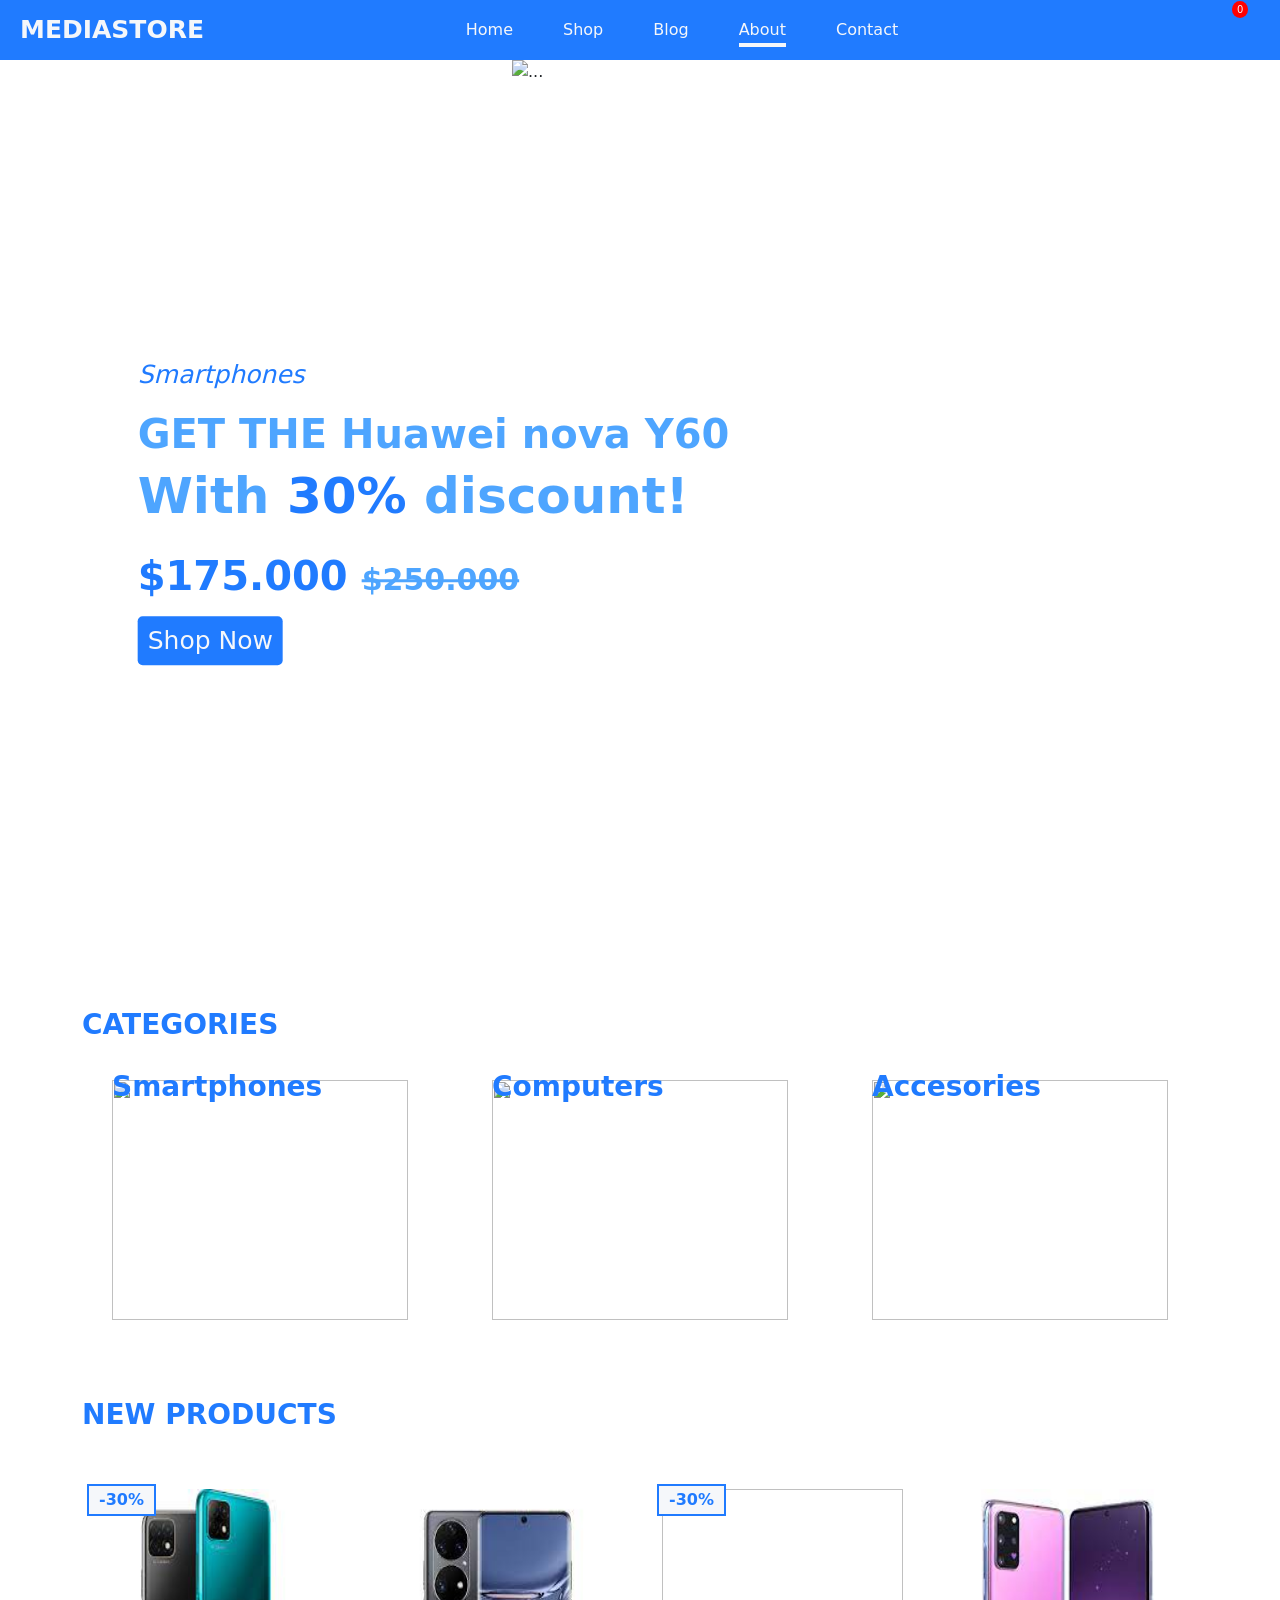
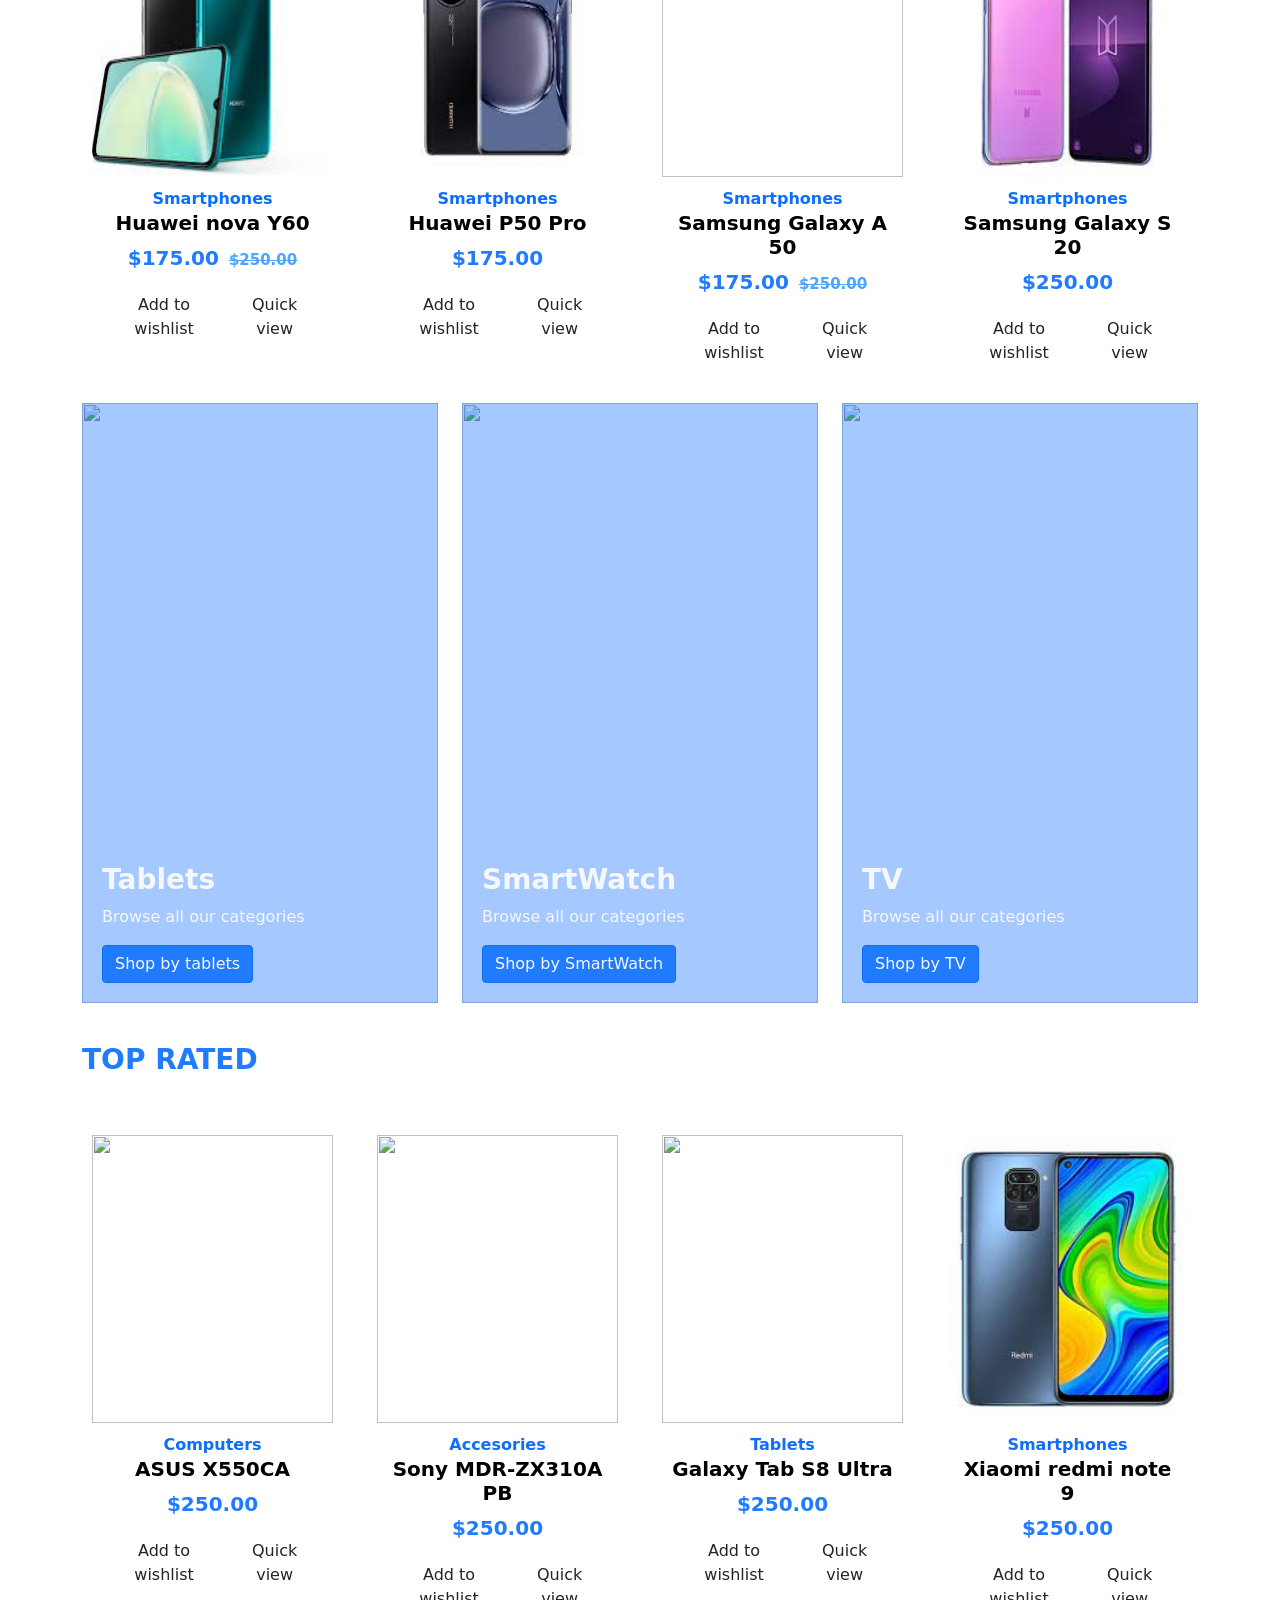
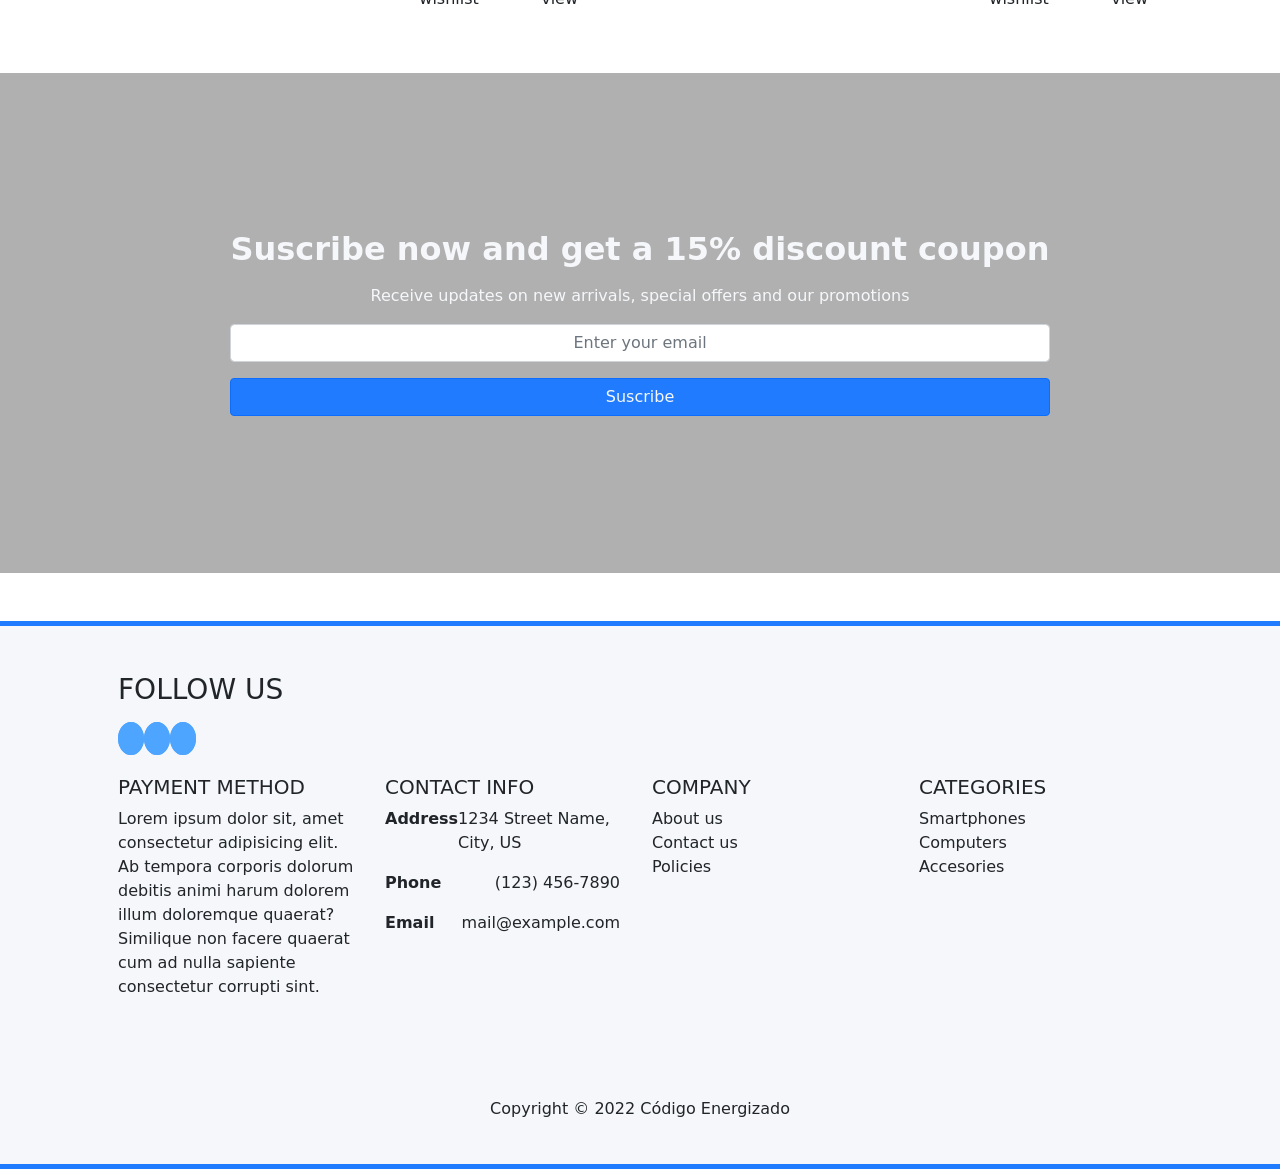
==== commit 0ad18606: "fix modules" ====
--- a/Assets/template/index.html
+++ b/Assets/template/index.html
@@ -22,16 +22,17 @@
             <div class="nav-logo">
                 <a href="index.html"><strong>MEDIASTORE</strong></a>
             </div>
-            <div class="nav-search d-none">
-                <input type="search" name="" id="txtSearch" placeholder="search something">
+            <div class="nav-search d-none d-flex">
+                <button type="button" class="btn"><i class="fas fa-search"></i></button>
+                <input type="search" id="txtSearch" placeholder="search something">
                 <div id="btnCloseSearch">X</div>
             </div>
             <div class="nav-main">
                 <ul>
-                    <li class="active"><a href="index.html">Home</a></li>
+                    <li><a href="index.html">Home</a></li>
                     <li><a href="shop.html">Shop</a></li>
                     <li><a href="blog.html">Blog</a></li>
-                    <li><a href="about.html">About</a></li>
+                    <li class="active"><a href="about.html">About</a></li>
                     <li><a href="contact.html">Contact</a></li>
                 </ul>
             </div>
--- a/Assets/template/Assets/css/style.css
+++ b/Assets/template/Assets/css/style.css
@@ -1,2 +1,2 @@
-/*! normalize.css v8.0.1 | MIT License | github.com/necolas/normalize.css */input::-webkit-outer-spin-button,input::-webkit-inner-spin-button{-webkit-appearance:none;margin:0}input[type=number]{-moz-appearance:textfield}html{line-height:1.15;-webkit-text-size-adjust:100%}body{margin:0}main{display:block}h1{font-size:2em;margin:0.67em 0}hr{-webkit-box-sizing:content-box;box-sizing:content-box;height:0;overflow:visible}pre{font-family:monospace, monospace;font-size:1em}a{background-color:transparent}abbr[title]{border-bottom:none;text-decoration:underline;-webkit-text-decoration:underline dotted;text-decoration:underline dotted}b,strong{font-weight:bolder}code,kbd,samp{font-family:monospace, monospace;font-size:1em}small{font-size:80%}sub,sup{font-size:75%;line-height:0;position:relative;vertical-align:baseline}sub{bottom:-0.25em}sup{top:-0.5em}img{border-style:none}button,input,optgroup,select,textarea{font-family:inherit;font-size:100%;line-height:1.15;margin:0}button,input{overflow:visible}button,select{text-transform:none}button,[type="button"],[type="reset"],[type="submit"]{-webkit-appearance:button}button::-moz-focus-inner,[type="button"]::-moz-focus-inner,[type="reset"]::-moz-focus-inner,[type="submit"]::-moz-focus-inner{border-style:none;padding:0}button:-moz-focusring,[type="button"]:-moz-focusring,[type="reset"]:-moz-focusring,[type="submit"]:-moz-focusring{outline:1px dotted ButtonText}fieldset{padding:0.35em 0.75em 0.625em}legend{-webkit-box-sizing:border-box;box-sizing:border-box;color:inherit;display:table;max-width:100%;padding:0;white-space:normal}progress{vertical-align:baseline}textarea{overflow:auto}[type="checkbox"],[type="radio"]{-webkit-box-sizing:border-box;box-sizing:border-box;padding:0}[type="number"]::-webkit-inner-spin-button,[type="number"]::-webkit-outer-spin-button{height:auto}[type="search"]{-webkit-appearance:textfield;outline-offset:-2px}[type="search"]::-webkit-search-decoration{-webkit-appearance:none}::-webkit-file-upload-button{-webkit-appearance:button;font:inherit}details{display:block}summary{display:list-item}template{display:none}[hidden]{display:none}header{height:60px;width:100%;background-color:#207BFF;color:#F5F7FA;position:fixed;z-index:3}.nav-custom{display:-webkit-box;display:-ms-flexbox;display:flex;-webkit-box-pack:justify;-ms-flex-pack:justify;justify-content:space-between;-webkit-box-align:center;-ms-flex-align:center;align-items:center;height:100%;position:relative;padding:0 20px}.nav-search{position:absolute;left:50%;top:50%;-webkit-transform:translate(-50%, -50%);transform:translate(-50%, -50%)}.nav-search-open{display:block;position:absolute;z-index:11;height:40px;width:0;-webkit-animation-name:searchOpen;animation-name:searchOpen;-webkit-animation-duration:0.8s;animation-duration:0.8s;-webkit-animation-fill-mode:forwards;animation-fill-mode:forwards}.nav-search-open input{height:100%;width:100%}.nav-search-open input:focus{outline:#4EA5FF}.nav-search-open #btnCloseSearch{display:-webkit-box;display:-ms-flexbox;display:flex;-webkit-box-pack:center;-ms-flex-pack:center;justify-content:center;-webkit-box-align:center;-ms-flex-align:center;align-items:center;position:absolute;height:100%;width:50px;background-color:#4EA5FF;color:#F5F7FA;top:0;right:0;font-size:30px;cursor:pointer}@-webkit-keyframes searchOpen{0%{width:1%;opacity:0.5}25%{width:1%;opacity:1}50%{width:1%;opacity:0.5}100%{opacity:1;width:95%}}@keyframes searchOpen{0%{width:1%;opacity:0.5}25%{width:1%;opacity:1}50%{width:1%;opacity:0.5}100%{opacity:1;width:95%}}.nav-search-close{display:block;position:absolute;height:40px;width:70%;z-index:11;-webkit-animation-name:searchClose;animation-name:searchClose;-webkit-animation-duration:0.8s;animation-duration:0.8s;-webkit-animation-fill-mode:forwards;animation-fill-mode:forwards}.nav-search-close input{height:100%;width:100%}.nav-search-close #btnCloseSearch{display:-webkit-box;display:-ms-flexbox;display:flex;-webkit-box-pack:center;-ms-flex-pack:center;justify-content:center;-webkit-box-align:center;-ms-flex-align:center;align-items:center;position:absolute;height:100%;width:50px;background-color:#4EA5FF;color:#F5F7FA;top:0;right:0;font-size:30px;cursor:pointer}@-webkit-keyframes searchClose{0%{opacity:0.5}25%{width:1%;opacity:1}50%{width:1%;opacity:0.5}100%{display:none;opacity:0;width:0}}@keyframes searchClose{0%{opacity:0.5}25%{width:1%;opacity:1}50%{width:1%;opacity:0.5}100%{display:none;opacity:0;width:0}}.nav-logo{position:relative;margin-right:200px;font-size:25px;left:0;-webkit-transition:0.2s 0.5s all ease;transition:0.2s 0.5s all ease}.nav-logo a{text-decoration:none;color:#F5F7FA}.nav-logo.active{opacity:0;-webkit-transition:0.2s 0.5s all ease;transition:0.2s 0.5s all ease}.nav-main{position:relative;margin-right:200px;opacity:1;-webkit-transition:0.2s 0.5s all ease;transition:0.2s 0.5s all ease}.nav-main ul{list-style:none;display:-webkit-box;display:-ms-flexbox;display:flex;-webkit-box-pack:center;-ms-flex-pack:center;justify-content:center;margin:0;padding:0}.nav-main ul li{position:relative;margin-right:50px}.nav-main ul li a{color:#F5F7FA;text-decoration:none}.nav-main ul li::after{content:" ";position:absolute;bottom:-5px;left:0;height:4px;width:0;background-color:#F5F7FA;-webkit-transition:0.3s;transition:0.3s}.nav-main ul li:hover::after{width:100%;-webkit-transition:0.3s;transition:0.3s}.nav-main ul li.active::after{content:" ";position:absolute;bottom:-5px;left:0;height:4px;width:100%;background-color:#F5F7FA}.nav-main.active{opacity:0;-webkit-transition:0.2s 0.5s all ease;transition:0.2s 0.5s all ease}.nav-icons{position:relative;right:0;-webkit-transition:0.2s 0.5s all ease;transition:0.2s 0.5s all ease}.nav-icons ul{list-style:none;display:-webkit-box;display:-ms-flexbox;display:flex;-webkit-box-pack:center;-ms-flex-pack:center;justify-content:center;margin:0;padding:0;text-align:center}.nav-icons ul li{display:-webkit-box;display:-ms-flexbox;display:flex;-webkit-box-pack:center;-ms-flex-pack:center;justify-content:center;-webkit-box-align:center;-ms-flex-align:center;align-items:center;margin-right:20px}.nav-icons ul li a{color:#F5F7FA;text-decoration:none}.nav-icons.active{opacity:0;-webkit-transition:0.2s 0.5s all ease;transition:0.2s 0.5s all ease}.nav-icons-qty{position:relative}.nav-icons-qty span{position:absolute;bottom:12px;left:12px;border-radius:50%;padding:1px 5px;font-size:10px;background-color:#ff0000}.nav-mobile{position:fixed;z-index:10;top:0;left:-100%;height:100vh;width:100%;background-color:rgba(0,0,0,0);-webkit-transition:all ease 0.3s;transition:all ease 0.3s}.nav-mobile-main{position:fixed;top:0;right:-100%;height:100vh;width:80%;background-color:#4EA5FF;padding:20px;z-index:20;-webkit-transition:all ease 0.3s;transition:all ease 0.3s}.nav-mobile-main .nav-logo{font-size:25px}.nav-mobile-main .nav-logo a{text-decoration:none;color:#F5F7FA}.nav-mobile-main ul{list-style:none;font-size:20px;padding:0}.nav-mobile-main ul li{padding:5px;margin:20px 0;-webkit-transition:all ease 0.3s;transition:all ease 0.3s}.nav-mobile-main ul li:hover{background-color:#207BFF;padding-left:20px;-webkit-transition:all ease 0.3s;transition:all ease 0.3s}.nav-mobile-main ul li a{color:#F5F7FA;text-decoration:none}.nav-mobile.active{left:0;background-color:rgba(0,0,0,0.363);-webkit-transition:all ease 0.3s;transition:all ease 0.3s}.nav-mobile-main.active{right:0;-webkit-transition:all ease 0.3s;transition:all ease 0.3s}#btnToggleNav{display:none;position:relative;cursor:pointer;margin-left:10px;margin-right:0}#btnToggleNav i{font-size:25px}.cart-panel{position:fixed;top:0;left:-100%;height:100vh;width:100%;z-index:10;background-color:rgba(0,0,0,0);-webkit-transition:all ease 0.3s;transition:all ease 0.3s}.cart-panel-title{font-size:25px;text-decoration:none;color:#4EA5FF}.cart-panel-main{position:fixed;top:0;right:-100%;height:100vh;width:30%;background-color:#fff;padding:20px;z-index:20;-webkit-transition:all ease 0.3s;transition:all ease 0.3s}.cart-panel-items{margin:20px 0;height:60vh}.cart-panel-item{margin:10px 0;padding-left:110px;height:100px;position:relative;color:#000}.cart-panel-item img{position:absolute;top:0;left:0;height:100%;width:100px;padding:10px}.cart-panel-item h3{font-size:18px}.cart-panel-item h3 a{text-decoration:none;color:#000}.cart-panel-item p{margin:0}.cart-panel.active{left:0;background-color:rgba(0,0,0,0.363)}.cart-panel-main.active{right:0;-webkit-transition:all ease 0.3s;transition:all ease 0.3s}#btnToggleCart{cursor:pointer}#btnCloseCart{color:#4EA5FF;cursor:pointer}footer{position:relative;width:100%;background-color:#F5F7FA}footer::before{content:" ";background-color:#207BFF;height:5px;width:100%;position:absolute;top:0;left:0}footer::after{content:" ";background-color:#207BFF;height:5px;width:100%;position:absolute;bottom:0;left:0}footer .footer-social a{padding:6px 12px;border:1px solid #4EA5FF;border-radius:50%;background-color:#4EA5FF;color:#F5F7FA;-webkit-transition:0.3s;transition:0.3s}footer .footer-social a:hover{background-color:#F5F7FA;color:#4EA5FF;-webkit-transition:0.3s;transition:0.3s}.list-none{list-style:none}.scroll-y{overflow-y:scroll}.scroll-x{overflow-x:scroll}.t-p{color:#207BFF}.t-s{color:#4EA5FF}.t-w{color:#F5F7FA}.c-p{cursor:pointer}.c-d{cursor:default}.bg-p{background-color:#207BFF}.bg-s{background-color:#4EA5FF}.bg-w{background-color:#F5F7FA}.af-b-line::after{content:" ";position:absolute;bottom:0;left:0;width:100%;height:2px;background-color:#207BFF}.af-t-line::after{content:" ";position:absolute;top:0;left:0;width:100%;height:2px;background-color:#207BFF}.af-s-line::after{content:" ";position:absolute;top:0;left:0;width:2px;height:100%;background-color:#207BFF}.af-e-line::after{content:" ";position:absolute;top:0;right:0;width:2px;height:100%;background-color:#207BFF}.btnc{border:none;border-radius:5px;padding:10px;text-decoration:none}.btnc-primary{background-color:#207BFF;color:#F5F7FA;-webkit-transition:all ease 0.1s;transition:all ease 0.1s}.btnc-primary:hover{-webkit-transition:all ease 0.1s;transition:all ease 0.1s;background-color:#4EA5FF;color:#F5F7FA}.product-cant{display:-webkit-box;display:-ms-flexbox;display:flex;-webkit-box-pack:center;-ms-flex-pack:center;justify-content:center;-webkit-box-align:center;-ms-flex-align:center;align-items:center;height:40px}.product-cant i{color:#F5F7FA}.product-cant div{cursor:pointer;background-color:#4EA5FF;height:100%;padding:8px 16px}.product-cant input{padding:0;text-align:center;font-weight:bold;border:1px solid #4EA5FF;height:100%}.product-cant button{background-color:#4EA5FF;color:#F5F7FA;text-align:center;width:125px;height:100%;border:none}.product-cant button:hover{background-color:#207BFF}.product-social{list-style:none;display:-webkit-box;display:-ms-flexbox;display:flex;-webkit-box-align:center;-ms-flex-align:center;align-items:center;padding:0;margin:0;margin-right:10px;height:25px}.product-social li{text-align:center;width:30px;height:100%;margin-right:10px;border-radius:50%}.product-social li a{text-decoration:none;color:#000}.product-social li:hover{background-color:#4EA5FF}.product-social li:hover a{color:#F5F7FA}.comment-list{list-style:none;padding:0;padding-top:10px}.comment-list .comment-block{position:relative;padding:0 0 5px 144px;margin-bottom:30px;min-height:200px}.comment-list .comment-block .comment-img{position:absolute;width:120px;left:0;top:0}.comment-list .comment-block .comment-img img{height:120px;width:100%}.comment-list .comment-block .comment-feedb h3{font-size:20px;padding-left:50px;position:relative}.comment-list .comment-block .comment-feedb h3::before{content:" ";position:absolute;width:45px;height:2px;top:50%;left:0;background-color:#000}.comment-list .comment-block .comment-answer{height:0;margin-top:10px;padding-left:40px;position:relative;-webkit-transition:all 0.3s;transition:all 0.3s;overflow:hidden}.comment-list .comment-block .comment-answer::before{content:" ";position:absolute;left:20px;height:100%;width:5px;background-color:#207BFF}.review-rate button{background-color:unset;border:none;color:#207BFF}.review-stars i{font-size:0.75rem}.btn-del{position:absolute;top:-10px;left:0;padding:3px 10px;color:#207BFF;font-size:12px;background-color:#fff;border:1px solid #207BFF;border-radius:50%;cursor:pointer}#scrollTop{position:fixed;background-color:#207BFF;color:#F5F7FA;right:0;bottom:0;height:50px;width:50px;display:none;-webkit-box-align:center;-ms-flex-align:center;align-items:center;-webkit-box-pack:center;-ms-flex-pack:center;justify-content:center;font-size:30px;z-index:1}#modalSuscribe .modal-content{background-image:url("[data-uri]");background-repeat:no-repeat;background-size:auto;background-position:500px}#modalSuscribe form{max-width:400px}#filter{display:none}.filter-options-overlay{display:none;position:fixed;z-index:11;left:0;top:0;height:100vh;width:100%;background-color:rgba(0,0,0,0.151)}.featured{padding:10px;background-color:#fff}.featured-info{display:-webkit-box;display:-ms-flexbox;display:flex;-webkit-box-pack:justify;-ms-flex-pack:justify;justify-content:space-between;-webkit-box-align:center;-ms-flex-align:center;align-items:center}.featured-btns{display:-webkit-box;display:-ms-flexbox;display:flex;-webkit-box-align:center;-ms-flex-align:center;align-items:center;-webkit-box-pack:justify;-ms-flex-pack:justify;justify-content:space-between}.featured-container-items{width:100%;height:350px;display:-webkit-box;display:-ms-flexbox;display:flex;scroll-behavior:smooth;overflow:hidden;overflow-x:scroll}.featured-container-items::-webkit-scrollbar{display:none}.featured-items{display:-webkit-box;display:-ms-flexbox;display:flex;-webkit-box-pack:justify;-ms-flex-pack:justify;justify-content:space-between;-webkit-box-align:center;-ms-flex-align:center;align-items:center;-webkit-box-orient:vertical;-webkit-box-direction:normal;-ms-flex-direction:column;flex-direction:column;height:100%;width:100%;padding:10px;-webkit-box-flex:0;-ms-flex:0 0 auto;flex:0 0 auto}.featured-item{padding:10px;height:100px}.featured-item .product-rate{font-size:15px}.featured-item img{height:100%;width:100%}.featured-item h3{text-overflow:clip;overflow:hidden;font-size:18px;margin:0}.featured-item h3 a{text-decoration:none;color:#000}.featured-item p{margin:0;color:#207BFF}.pagination{margin:10px 0;display:-webkit-box;display:-ms-flexbox;display:flex;-webkit-box-pack:center;-ms-flex-pack:center;justify-content:center;-webkit-box-align:center;-ms-flex-align:center;align-items:center}.pagination-btn{margin:0 5px;cursor:pointer;padding:5px 15px;border:1px solid #207BFF;border-radius:50%}.pagination-btn:hover{background-color:#207BFF;color:#F5F7FA}.pagination-pag ul{padding:0;list-style:none;display:-webkit-box;display:-ms-flexbox;display:flex;-webkit-box-pack:center;-ms-flex-pack:center;justify-content:center;-webkit-box-align:center;-ms-flex-align:center;align-items:center;margin:0}.pagination-pag ul li{cursor:pointer;margin:0 5px;padding:5px 15px;border:1px solid #207BFF;border-radius:50%}.pagination-pag ul li a{text-decoration:none;color:#000}.pagination-pag ul li:hover{background-color:#207BFF}.pagination-pag ul li:hover a{color:#F5F7FA}.main-carousel .carousel-item{height:100vh;position:relative}.main-carousel .carousel-item img{height:100%;width:60%;-o-object-fit:cover;object-fit:cover;position:absolute;right:-9000px;-o-object-position:0 100px;object-position:0 100px;mix-blend-mode:multiply}.main-carousel .carousel-item .carousel-info{position:absolute;top:50%;left:20%;-webkit-transform:translate(-20%, -50%);transform:translate(-20%, -50%)}.main-carousel .carousel-item .carousel-info h2{position:relative;left:-5000px;margin-bottom:20px;font-size:25px;color:#207BFF;font-style:oblique}.main-carousel .carousel-item .carousel-info h3{position:relative;left:-5000px;font-size:40px;color:#4EA5FF;font-weight:bold}.main-carousel .carousel-item .carousel-info h4{position:relative;left:-5000px;font-size:50px;color:#4EA5FF;margin-bottom:20px;font-weight:bold}.main-carousel .carousel-item .carousel-info p{position:relative;left:-5000px;color:#207BFF;font-weight:bold;font-size:40px}.main-carousel .carousel-item .carousel-info p span{text-decoration:line-through;font-size:30px;color:#4EA5FF}.main-carousel .carousel-item .carousel-info a{position:relative;left:-5000px;font-size:25px}.main-carousel .carousel-item.active img{right:0;-webkit-transition:1s;transition:1s}.main-carousel .carousel-item.active .carousel-info h2{left:0;-webkit-transition:0.5s;transition:0.5s}.main-carousel .carousel-item.active .carousel-info h3{left:0;-webkit-transition:1s;transition:1s}.main-carousel .carousel-item.active .carousel-info h4{left:0;-webkit-transition:1.5s;transition:1.5s}.main-carousel .carousel-item.active .carousel-info p{left:0;-webkit-transition:1.5s;transition:1.5s}.main-carousel .carousel-item.active .carousel-info a{left:0;-webkit-transition:2s;transition:2s}@-webkit-keyframes carouselImg{}@keyframes carouselImg{}.category{height:300px;width:100%;padding:30px;position:relative}.category .category-info{position:absolute;top:20px;left:30px;color:#207BFF;z-index:1}.category .category-btn{position:absolute;bottom:30px;left:30px;color:transparent;text-decoration:none;font-weight:500;z-index:-1;font-size:20px}.category .category-btn::after{content:" ";position:absolute;bottom:-5px;left:0;height:4px;width:0;background-color:#207BFF}.category img{height:100%;width:100%;-o-object-fit:contain;object-fit:contain;-o-object-position:100% 0;object-position:100% 0;mix-blend-mode:multiply}.category::after{content:" ";position:absolute;width:100%;height:100%;top:0;right:0;-webkit-transition:0.3s;transition:0.3s}.category:hover::after{background-color:rgba(78,164,255,0.767);-webkit-transition:0.3s;transition:0.3s}.category:hover .category-info{color:#F5F7FA}.category:hover .category-btn{color:#F5F7FA;z-index:1}.category:hover .category-btn::after{width:100%;-webkit-transition:0.3s;transition:0.3s}.more-category{width:100%;height:600px;position:relative;overflow:hidden;color:#F5F7FA}.more-category img{width:100%;height:100%;-o-object-fit:cover;object-fit:cover}.more-category .more-category-info{position:absolute;bottom:0;left:0;z-index:1;background-color:transparent;width:100%;height:150px;padding-left:20px;padding:10px 0 0 20px}.more-category .more-category-info div{position:absolute;z-index:-1;bottom:-100%;left:0;width:100%;height:150px;background-color:rgba(32,121,255,0.521);-webkit-transition:0.3s;transition:0.3s}.more-category .more-category-info a{background-color:#207BFF;text-decoration:none;color:#F5F7FA}.more-category::after{content:" ";position:absolute;top:0;left:0;width:100%;height:100%;background-color:rgba(32,121,255,0.4);-webkit-transition:0.3s;transition:0.3s}.more-category:hover .more-category-info div{bottom:0;-webkit-transition:0.3;transition:0.3}.more-category:hover::after{background-color:transparent;-webkit-transition:0.3s;transition:0.3s}.product-card{width:100%;height:500px;padding:10px;position:relative}.product-card:hover .product-img img{-webkit-transform:scale(1.1);transform:scale(1.1);-webkit-transition:0.3s ease;transition:0.3s ease}.product-card:hover .product-img button{top:80%;left:50%;-webkit-transition:0.3s ease;transition:0.3s ease}.product-discount{position:absolute;top:5px;left:5px;color:#207BFF;font-weight:bold;background-color:#F5F7FA;padding:2px 10px;border:2px solid #207BFF;z-index:1;-webkit-animation-name:discount;animation-name:discount;-webkit-animation-duration:2s;animation-duration:2s;-webkit-animation-timing-function:ease-in-out;animation-timing-function:ease-in-out;-webkit-animation-iteration-count:infinite;animation-iteration-count:infinite}@-webkit-keyframes discount{0%{-webkit-transform:scale(1);transform:scale(1)}50%{-webkit-transform:scale(1.15);transform:scale(1.15)}100%{-webkit-transform:scale(1);transform:scale(1)}}@keyframes discount{0%{-webkit-transform:scale(1);transform:scale(1)}50%{-webkit-transform:scale(1.15);transform:scale(1.15)}100%{-webkit-transform:scale(1);transform:scale(1)}}.product-img{height:60%;width:100%;overflow:hidden;position:relative}.product-img img{height:100%;width:100%;-webkit-transition:0.3s ease;transition:0.3s ease}.product-img button{background-color:#207BFF;border-radius:20px;border:none;position:absolute;top:100%;left:50%;-webkit-transform:translateX(-50%);transform:translateX(-50%);-webkit-transition:0.3s ease;transition:0.3s ease;color:#F5F7FA;width:55%}.product-img button:hover{background-color:#4EA5FF}.product-info{padding:10px;text-align:center}.product-info a{text-decoration:none}.product-info a h3{font-size:20px;word-break:break-all;color:#000;-webkit-transition:0.3s ease;transition:0.3s ease}.product-info a h3:hover{color:#207BFF;-webkit-transition:0.3s ease;transition:0.3s ease}.product-info p{color:#207BFF}.product-info p span{margin-left:10px;font-size:15px;text-decoration:line-through;font-weight:bold;color:#4EA5FF}.product-rate{text-align:center;font-size:15px;color:#207BFF}.product-btns{text-align:center;padding:10px;display:-webkit-box;display:-ms-flexbox;display:flex;-webkit-box-pack:center;-ms-flex-pack:center;justify-content:center}.product-btns i{-webkit-transition:0.3s ease;transition:0.3s ease;cursor:pointer}.product-btns i:hover{color:#207BFF;-webkit-transition:0.3s ease;transition:0.3s ease}.main-suscribe{background-image:url("https://images.ole.com.ar/2021/01/22/LSpcCMae5_1256x620__1.jpg");height:500px;width:100%;padding:50px;display:-webkit-box;display:-ms-flexbox;display:flex;-webkit-box-pack:center;-ms-flex-pack:center;justify-content:center;-webkit-box-align:center;-ms-flex-align:center;align-items:center;position:relative}.main-suscribe::before{position:absolute;width:100%;height:100%;top:0;left:0;background-color:rgba(0,0,0,0.308);content:" "}.main-suscribe form{position:relative;z-index:1}.product-image{width:100%;height:400px;padding:10px;position:relative}.product-image img{padding:20px;height:100%;width:100%;-o-object-fit:contain;object-fit:contain}.product-image .product-discount{position:absolute;top:5px;left:5px;color:#207BFF;background-color:#F5F7FA;padding:2px 10px;border:2px solid #207BFF;z-index:1;-webkit-animation-name:discount;animation-name:discount;-webkit-animation-duration:2s;animation-duration:2s;-webkit-animation-timing-function:ease-in-out;animation-timing-function:ease-in-out;-webkit-animation-iteration-count:infinite;animation-iteration-count:infinite}@keyframes discount{0%{-webkit-transform:scale(1);transform:scale(1)}50%{-webkit-transform:scale(1.15);transform:scale(1.15)}100%{-webkit-transform:scale(1);transform:scale(1)}}.product-image-slider{width:100%;height:100px;position:relative}.slider-btn-left{position:absolute;display:-webkit-box;display:-ms-flexbox;display:flex;-webkit-box-align:center;-ms-flex-align:center;align-items:center;-webkit-box-pack:center;-ms-flex-pack:center;justify-content:center;height:100%;width:25px;top:0;left:0;background-color:#f5f7fa50;font-size:18px;font-weight:bold;z-index:2;cursor:pointer}.slider-btn-left i{border:1px solid #207BFF;color:#207BFF;background-color:#F5F7FA;padding:3px 6px;border-radius:50%}.slider-btn-right{position:absolute;display:-webkit-box;display:-ms-flexbox;display:flex;-webkit-box-align:center;-ms-flex-align:center;align-items:center;-webkit-box-pack:center;-ms-flex-pack:center;justify-content:center;height:100%;width:25px;top:0;right:0;background-color:#f5f7fa50;font-size:18px;font-weight:bold;z-index:2;cursor:pointer}.slider-btn-right i{border:1px solid #207BFF;color:#207BFF;background-color:#F5F7FA;padding:3px 6px;border-radius:50%}.product-image-inner{height:100%;width:100%;display:-webkit-box;display:-ms-flexbox;display:flex;overflow:hidden;position:absolute;scroll-behavior:smooth;overflow-x:scroll}.product-image-inner::-webkit-scrollbar{display:none}.product-image-item{width:100px;height:100px;padding:10px;background-color:transparent;position:relative;z-index:1;cursor:pointer}.product-image-item img{width:70px;height:100%;position:relative;-o-object-fit:contain;object-fit:contain;z-index:-1}.product-image-item.active{border:3px solid #207BFF}.product-data #description{height:100px;overflow:hidden}.product-data a{text-decoration:none;color:#000}.product-data h1{margin:0;font-size:28px}.product-data .product-rate{font-size:15px;color:#207BFF}.cover{height:200px;background-color:#4EA5FF;display:-webkit-box;display:-ms-flexbox;display:flex;-webkit-box-pack:center;-ms-flex-pack:center;justify-content:center;-webkit-box-align:center;-ms-flex-align:center;align-items:center}.cover h1{margin:0;color:#F5F7FA;font-weight:bold}.feature{display:-webkit-box;display:-ms-flexbox;display:flex;-webkit-box-pack:center;-ms-flex-pack:center;justify-content:center;-webkit-box-align:center;-ms-flex-align:center;align-items:center;-ms-flex-wrap:wrap;flex-wrap:wrap}.feature .feature-item{text-align:center;padding:20px;width:350px}.team{display:-webkit-box;display:-ms-flexbox;display:flex;-webkit-box-pack:center;-ms-flex-pack:center;justify-content:center;-webkit-box-align:center;-ms-flex-align:center;align-items:center;-ms-flex-wrap:wrap;flex-wrap:wrap}.team .team-item{text-align:center;width:200px;height:200px;background-color:black;position:relative;overflow:hidden;margin:10px 20px}.team .team-item img{height:100%;width:100%;-o-object-fit:cover;object-fit:cover}.team .team-item div{position:absolute;bottom:0;left:-100%;text-align:left;width:100%;padding:10px;-webkit-transition:0.3s;transition:0.3s;background-color:#207BFF;color:#F5F7FA}.team .team-item div h4{margin:0;font-size:20px}.team .team-item div p{margin:0}.team .team-item:hover div{left:0;-webkit-transition:0.3s;transition:0.3s}.contact-info{display:-webkit-box;display:-ms-flexbox;display:flex;-webkit-box-align:center;-ms-flex-align:center;align-items:center;-webkit-box-pack:center;-ms-flex-pack:center;justify-content:center;margin:10px 0 10px 0}.contact-item{border:1px solid #4EA5FF;text-align:center;height:200px;width:100%;display:-webkit-box;display:-ms-flexbox;display:flex;-webkit-box-orient:vertical;-webkit-box-direction:normal;-ms-flex-direction:column;flex-direction:column;padding:30px 20px;-webkit-box-align:center;-ms-flex-align:center;align-items:center}.table-cart tbody a{text-decoration:none;color:#000}.table-cart tbody tr td{vertical-align:middle}.login{width:400px;margin:50px 0;border-radius:10px;position:relative;overflow:hidden}.login form{width:100%;padding:20px}.login form h2{font-size:25px}.post-cover{width:100%;height:450px;margin:10px 0}.post-cover img{width:100%;height:100%}@media screen and (max-width: 1400px){.nav-logo{margin-right:40px}.nav-main{margin-right:10px}.cart-panel-main{width:40%}}@media screen and (max-width: 1280px){#filter{display:block}.filter-options{background-color:#fff;position:fixed;left:-100%;width:40%;top:0;z-index:12;height:100vh;-webkit-transition:0.3s;transition:0.3s;overflow:hidden;overflow-y:scroll}.filter-options.active{left:0}.shop-options{-webkit-box-pack:justify;-ms-flex-pack:justify;justify-content:space-between}}@media screen and (max-width: 768px){.filter-options{width:80%}.nav-logo{margin-right:40px}.nav-main{margin-right:40px}.nav-main ul li{margin-right:20px}}@media screen and (max-width: 576px){.table-cart thead{display:none}.table-cart tbody tr td{display:-webkit-box;display:-ms-flexbox;display:flex;-webkit-box-pack:center;-ms-flex-pack:center;justify-content:center;-webkit-box-align:center;-ms-flex-align:center;align-items:center}.product-data{margin-top:20px}.product-data h1{font-size:30px}.product-image{height:350px}.main-carousel .carousel-item .carousel-info h2{font-size:25px}.main-carousel .carousel-item .carousel-info h3{font-size:35px}.main-carousel .carousel-item .carousel-info h4{font-size:45px}.main-carousel .carousel-item .carousel-info p{font-size:35px}.main-carousel .carousel-item .carousel-info p span{font-size:25px}.main-carousel .carousel-item .carousel-info a{font-size:20px}.cart-panel-main{width:80%}.nav-icons ul li{font-size:15px}.nav-logo{font-size:20px;margin-right:20px}.nav-main{display:none}#btnToggleNav{display:-webkit-box;display:-ms-flexbox;display:flex}}main{padding-top:60px}.accordion-button{padding:10px}.accordion-body{padding:5px 0 5px 5px}.accordion-body a,.accordion-body a:hover,.accordion-body a:focus,.accordion-body a:active{text-decoration:none;color:inherit}.accordion-button:not(.collapsed){color:#000;background-color:#FFF;-webkit-box-shadow:none;box-shadow:none}.accordion-button:focus{border:none;-webkit-box-shadow:none;box-shadow:none;color:#207BFF}.list-group-item{border:none}.popup{width:300px;height:125px;position:fixed;right:-100%;bottom:10px;background-color:#fff;border:1px solid #207BFF;padding:10px;z-index:100;-webkit-transition:0.3s;transition:0.3s}.popup .popup-close{position:absolute;top:2px;right:5px;cursor:pointer}.popup .popup-info{display:-webkit-box;display:-ms-flexbox;display:flex;height:50px;font-size:15px;overflow:hidden}.popup .popup-info a{text-decoration:none;color:#000;font-weight:bold}.popup .popup-info p{margin:0}.popup .popup-info img{margin-right:10px;width:50px;height:100%}.popup.active{right:10px;-webkit-transition:0.3s;transition:0.3s}.nav-link{color:#000}.nav-link:hover{color:#000}.nav-pills .nav-link.active,.nav-pills .show>.nav-link{color:#000;background-color:#fff}.nav-pills .nav-link.active::after,.nav-pills .show>.nav-link::after{content:" ";position:absolute;bottom:0;left:0;width:100%;height:5px;background-color:#4EA5FF}
+/*! normalize.css v8.0.1 | MIT License | github.com/necolas/normalize.css */input::-webkit-outer-spin-button,input::-webkit-inner-spin-button{-webkit-appearance:none;margin:0}input[type=number]{-moz-appearance:textfield}html{line-height:1.15;-webkit-text-size-adjust:100%}body{margin:0}main{display:block}h1{font-size:2em;margin:0.67em 0}hr{-webkit-box-sizing:content-box;box-sizing:content-box;height:0;overflow:visible}pre{font-family:monospace, monospace;font-size:1em}a{background-color:transparent}abbr[title]{border-bottom:none;text-decoration:underline;-webkit-text-decoration:underline dotted;text-decoration:underline dotted}b,strong{font-weight:bolder}code,kbd,samp{font-family:monospace, monospace;font-size:1em}small{font-size:80%}sub,sup{font-size:75%;line-height:0;position:relative;vertical-align:baseline}sub{bottom:-0.25em}sup{top:-0.5em}img{border-style:none}button,input,optgroup,select,textarea{font-family:inherit;font-size:100%;line-height:1.15;margin:0}button,input{overflow:visible}button,select{text-transform:none}button,[type="button"],[type="reset"],[type="submit"]{-webkit-appearance:button}button::-moz-focus-inner,[type="button"]::-moz-focus-inner,[type="reset"]::-moz-focus-inner,[type="submit"]::-moz-focus-inner{border-style:none;padding:0}button:-moz-focusring,[type="button"]:-moz-focusring,[type="reset"]:-moz-focusring,[type="submit"]:-moz-focusring{outline:1px dotted ButtonText}fieldset{padding:0.35em 0.75em 0.625em}legend{-webkit-box-sizing:border-box;box-sizing:border-box;color:inherit;display:table;max-width:100%;padding:0;white-space:normal}progress{vertical-align:baseline}textarea{overflow:auto}[type="checkbox"],[type="radio"]{-webkit-box-sizing:border-box;box-sizing:border-box;padding:0}[type="number"]::-webkit-inner-spin-button,[type="number"]::-webkit-outer-spin-button{height:auto}[type="search"]{-webkit-appearance:textfield;outline-offset:-2px}[type="search"]::-webkit-search-decoration{-webkit-appearance:none}::-webkit-file-upload-button{-webkit-appearance:button;font:inherit}details{display:block}summary{display:list-item}template{display:none}[hidden]{display:none}header{height:60px;width:100%;background-color:#207BFF;color:#F5F7FA;position:fixed;z-index:3}.nav-custom{display:-webkit-box;display:-ms-flexbox;display:flex;-webkit-box-pack:justify;-ms-flex-pack:justify;justify-content:space-between;-webkit-box-align:center;-ms-flex-align:center;align-items:center;height:100%;position:relative;padding:0 20px}.nav-search{position:absolute;left:50%;top:50%;-webkit-transform:translate(-50%, -50%);transform:translate(-50%, -50%)}.nav-search-open{display:block;position:absolute;z-index:11;height:40px;width:0;-webkit-animation-name:searchOpen;animation-name:searchOpen;-webkit-animation-duration:0.8s;animation-duration:0.8s;-webkit-animation-fill-mode:forwards;animation-fill-mode:forwards}.nav-search-open button{width:50px;height:100%;background-color:#4EA5FF;color:#F5F7FA}.nav-search-open button:hover{background-color:#4EA5FF;color:#F5F7FA}.nav-search-open input{height:100%;width:100%}.nav-search-open input:focus{outline:#4EA5FF}.nav-search-open #btnCloseSearch{display:-webkit-box;display:-ms-flexbox;display:flex;-webkit-box-pack:center;-ms-flex-pack:center;justify-content:center;-webkit-box-align:center;-ms-flex-align:center;align-items:center;height:100%;width:50px;background-color:#4EA5FF;color:#F5F7FA;font-size:30px;cursor:pointer}@-webkit-keyframes searchOpen{0%{width:1%;opacity:0.5}25%{width:1%;opacity:1}50%{width:1%;opacity:0.5}100%{opacity:1;width:95%}}@keyframes searchOpen{0%{width:1%;opacity:0.5}25%{width:1%;opacity:1}50%{width:1%;opacity:0.5}100%{opacity:1;width:95%}}.nav-search-close{display:block;position:absolute;height:40px;width:70%;z-index:11;-webkit-animation-name:searchClose;animation-name:searchClose;-webkit-animation-duration:0.8s;animation-duration:0.8s;-webkit-animation-fill-mode:forwards;animation-fill-mode:forwards}.nav-search-close button{width:50px;height:100%;background-color:#4EA5FF;color:#F5F7FA}.nav-search-close button:hover{background-color:#4EA5FF;color:#F5F7FA}.nav-search-close input{height:100%;width:100%}.nav-search-close #btnCloseSearch{display:-webkit-box;display:-ms-flexbox;display:flex;-webkit-box-pack:center;-ms-flex-pack:center;justify-content:center;-webkit-box-align:center;-ms-flex-align:center;align-items:center;position:absolute;height:100%;width:50px;background-color:#4EA5FF;color:#F5F7FA;top:0;right:0;font-size:30px;cursor:pointer}@-webkit-keyframes searchClose{0%{opacity:0.5}25%{width:1%;opacity:1}50%{width:1%;opacity:0.5}100%{display:none;opacity:0;width:0}}@keyframes searchClose{0%{opacity:0.5}25%{width:1%;opacity:1}50%{width:1%;opacity:0.5}100%{display:none;opacity:0;width:0}}.nav-logo{position:relative;margin-right:200px;font-size:25px;left:0;-webkit-transition:0.2s 0.5s all ease;transition:0.2s 0.5s all ease}.nav-logo a{text-decoration:none;color:#F5F7FA}.nav-logo.active{opacity:0;-webkit-transition:0.2s 0.5s all ease;transition:0.2s 0.5s all ease}.nav-main{position:relative;margin-right:200px;opacity:1;-webkit-transition:0.2s 0.5s all ease;transition:0.2s 0.5s all ease}.nav-main ul{list-style:none;display:-webkit-box;display:-ms-flexbox;display:flex;-webkit-box-pack:center;-ms-flex-pack:center;justify-content:center;margin:0;padding:0}.nav-main ul li{position:relative;margin-right:50px}.nav-main ul li a{color:#F5F7FA;text-decoration:none}.nav-main ul li::after{content:" ";position:absolute;bottom:-5px;left:0;height:4px;width:0;background-color:#F5F7FA;-webkit-transition:0.3s;transition:0.3s}.nav-main ul li:hover::after{width:100%;-webkit-transition:0.3s;transition:0.3s}.nav-main ul li.active::after{content:" ";position:absolute;bottom:-5px;left:0;height:4px;width:100%;background-color:#F5F7FA}.nav-main.active{opacity:0;-webkit-transition:0.2s 0.5s all ease;transition:0.2s 0.5s all ease}.nav-icons{position:relative;right:0;-webkit-transition:0.2s 0.5s all ease;transition:0.2s 0.5s all ease}.nav-icons ul{list-style:none;display:-webkit-box;display:-ms-flexbox;display:flex;-webkit-box-pack:center;-ms-flex-pack:center;justify-content:center;margin:0;padding:0;text-align:center}.nav-icons ul li{display:-webkit-box;display:-ms-flexbox;display:flex;-webkit-box-pack:center;-ms-flex-pack:center;justify-content:center;-webkit-box-align:center;-ms-flex-align:center;align-items:center;margin-right:20px}.nav-icons ul li a{color:#F5F7FA;text-decoration:none}.nav-icons.active{opacity:0;-webkit-transition:0.2s 0.5s all ease;transition:0.2s 0.5s all ease}.nav-icons-qty{position:relative}.nav-icons-qty span{position:absolute;bottom:12px;left:12px;border-radius:50%;padding:1px 5px;font-size:10px;background-color:#ff0000}.nav-mobile{position:fixed;z-index:10;top:0;left:-100%;height:100vh;width:100%;background-color:rgba(0,0,0,0);-webkit-transition:all ease 0.3s;transition:all ease 0.3s}.nav-mobile-main{position:fixed;top:0;right:-100%;height:100vh;width:80%;background-color:#4EA5FF;padding:20px;z-index:20;-webkit-transition:all ease 0.3s;transition:all ease 0.3s}.nav-mobile-main .nav-logo{font-size:25px}.nav-mobile-main .nav-logo a{text-decoration:none;color:#F5F7FA}.nav-mobile-main ul{list-style:none;font-size:20px;padding:0}.nav-mobile-main ul li{padding:5px;margin:20px 0;-webkit-transition:all ease 0.3s;transition:all ease 0.3s}.nav-mobile-main ul li:hover{background-color:#207BFF;padding-left:20px;-webkit-transition:all ease 0.3s;transition:all ease 0.3s}.nav-mobile-main ul li a{color:#F5F7FA;text-decoration:none}.nav-mobile.active{left:0;background-color:rgba(0,0,0,0.363);-webkit-transition:all ease 0.3s;transition:all ease 0.3s}.nav-mobile-main.active{right:0;-webkit-transition:all ease 0.3s;transition:all ease 0.3s}#btnToggleNav{display:none;position:relative;cursor:pointer;margin-left:10px;margin-right:0}#btnToggleNav i{font-size:25px}.cart-panel{position:fixed;top:0;left:-100%;height:100vh;width:100%;z-index:10;background-color:rgba(0,0,0,0);-webkit-transition:all ease 0.3s;transition:all ease 0.3s}.cart-panel-title{font-size:25px;text-decoration:none;color:#4EA5FF}.cart-panel-main{position:fixed;top:0;right:-100%;height:100vh;width:30%;background-color:#fff;padding:20px;z-index:20;-webkit-transition:all ease 0.3s;transition:all ease 0.3s}.cart-panel-items{margin:20px 0;height:60vh}.cart-panel-item{margin:10px 0;padding-left:110px;height:100px;position:relative;color:#000}.cart-panel-item img{position:absolute;top:0;left:0;height:100%;width:100px;padding:10px}.cart-panel-item h3{font-size:18px}.cart-panel-item h3 a{text-decoration:none;color:#000}.cart-panel-item p{margin:0}.cart-panel.active{left:0;background-color:rgba(0,0,0,0.363)}.cart-panel-main.active{right:0;-webkit-transition:all ease 0.3s;transition:all ease 0.3s}#btnToggleCart{cursor:pointer}#btnCloseCart{color:#4EA5FF;cursor:pointer}footer{position:relative;width:100%;background-color:#F5F7FA}footer::before{content:" ";background-color:#207BFF;height:5px;width:100%;position:absolute;top:0;left:0}footer::after{content:" ";background-color:#207BFF;height:5px;width:100%;position:absolute;bottom:0;left:0}footer .footer-social a{padding:6px 12px;border:1px solid #4EA5FF;border-radius:50%;background-color:#4EA5FF;color:#F5F7FA;-webkit-transition:0.3s;transition:0.3s}footer .footer-social a:hover{background-color:#F5F7FA;color:#4EA5FF;-webkit-transition:0.3s;transition:0.3s}.list-none{list-style:none}.scroll-y{overflow-y:scroll}.scroll-x{overflow-x:scroll}.t-p{color:#207BFF}.t-s{color:#4EA5FF}.t-w{color:#F5F7FA}.c-p{cursor:pointer}.c-d{cursor:default}.bg-p{background-color:#207BFF}.bg-s{background-color:#4EA5FF}.bg-w{background-color:#F5F7FA}.af-b-line::after{content:" ";position:absolute;bottom:0;left:0;width:100%;height:2px;background-color:#207BFF}.af-t-line::after{content:" ";position:absolute;top:0;left:0;width:100%;height:2px;background-color:#207BFF}.af-s-line::after{content:" ";position:absolute;top:0;left:0;width:2px;height:100%;background-color:#207BFF}.af-e-line::after{content:" ";position:absolute;top:0;right:0;width:2px;height:100%;background-color:#207BFF}.btnc{border:none;border-radius:5px;padding:10px;text-decoration:none}.btnc-primary{background-color:#207BFF;color:#F5F7FA;-webkit-transition:all ease 0.1s;transition:all ease 0.1s}.btnc-primary:hover{-webkit-transition:all ease 0.1s;transition:all ease 0.1s;background-color:#4EA5FF;color:#F5F7FA}.product-cant{display:-webkit-box;display:-ms-flexbox;display:flex;-webkit-box-pack:center;-ms-flex-pack:center;justify-content:center;-webkit-box-align:center;-ms-flex-align:center;align-items:center;height:40px}.product-cant i{color:#F5F7FA}.product-cant div{cursor:pointer;background-color:#4EA5FF;height:100%;padding:8px 16px}.product-cant input{padding:0;text-align:center;font-weight:bold;border:1px solid #4EA5FF;height:100%}.product-cant button{background-color:#4EA5FF;color:#F5F7FA;text-align:center;width:125px;height:100%;border:none}.product-cant button:hover{background-color:#207BFF}.product-social{list-style:none;display:-webkit-box;display:-ms-flexbox;display:flex;-webkit-box-align:center;-ms-flex-align:center;align-items:center;padding:0;margin:0;margin-right:10px;height:25px}.product-social li{text-align:center;width:30px;height:100%;margin-right:10px;border-radius:50%}.product-social li a{text-decoration:none;color:#000}.product-social li:hover{background-color:#4EA5FF}.product-social li:hover a{color:#F5F7FA}.comment-list{list-style:none;padding:0;padding-top:10px}.comment-list .comment-block{position:relative;padding:0 0 5px 144px;margin-bottom:30px;min-height:200px}.comment-list .comment-block .comment-img{position:absolute;width:120px;left:0;top:0}.comment-list .comment-block .comment-img img{height:120px;width:100%}.comment-list .comment-block .comment-feedb h3{font-size:20px;padding-left:50px;position:relative}.comment-list .comment-block .comment-feedb h3::before{content:" ";position:absolute;width:45px;height:2px;top:50%;left:0;background-color:#000}.comment-list .comment-block .comment-answer{height:0;margin-top:10px;padding-left:40px;position:relative;-webkit-transition:all 0.3s;transition:all 0.3s;overflow:hidden}.comment-list .comment-block .comment-answer::before{content:" ";position:absolute;left:20px;height:100%;width:5px;background-color:#207BFF}.review-rate button{background-color:unset;border:none;color:#207BFF}.review-stars i{font-size:0.75rem}.btn-del{position:absolute;top:-10px;left:0;padding:3px 10px;color:#207BFF;font-size:12px;background-color:#fff;border:1px solid #207BFF;border-radius:50%;cursor:pointer}#scrollTop{position:fixed;background-color:#207BFF;color:#F5F7FA;right:0;bottom:0;height:50px;width:50px;display:none;-webkit-box-align:center;-ms-flex-align:center;align-items:center;-webkit-box-pack:center;-ms-flex-pack:center;justify-content:center;font-size:30px;z-index:1}#modalSuscribe .modal-content{background-image:url("[data-uri]");background-repeat:no-repeat;background-size:auto;background-position:500px}#modalSuscribe form{max-width:400px}#filter{display:none}.filter-options-overlay{display:none;position:fixed;z-index:11;left:0;top:0;height:100vh;width:100%;background-color:rgba(0,0,0,0.151)}.featured{padding:10px;background-color:#fff}.featured-info{display:-webkit-box;display:-ms-flexbox;display:flex;-webkit-box-pack:justify;-ms-flex-pack:justify;justify-content:space-between;-webkit-box-align:center;-ms-flex-align:center;align-items:center}.featured-btns{display:-webkit-box;display:-ms-flexbox;display:flex;-webkit-box-align:center;-ms-flex-align:center;align-items:center;-webkit-box-pack:justify;-ms-flex-pack:justify;justify-content:space-between}.featured-container-items{width:100%;height:350px;display:-webkit-box;display:-ms-flexbox;display:flex;scroll-behavior:smooth;overflow:hidden;overflow-x:scroll}.featured-container-items::-webkit-scrollbar{display:none}.featured-items{display:-webkit-box;display:-ms-flexbox;display:flex;-webkit-box-pack:justify;-ms-flex-pack:justify;justify-content:space-between;-webkit-box-align:center;-ms-flex-align:center;align-items:center;-webkit-box-orient:vertical;-webkit-box-direction:normal;-ms-flex-direction:column;flex-direction:column;height:100%;width:100%;padding:10px;-webkit-box-flex:0;-ms-flex:0 0 auto;flex:0 0 auto}.featured-item{padding:10px;height:100px}.featured-item .product-rate{font-size:15px}.featured-item img{height:100%;width:100%}.featured-item h3{text-overflow:clip;overflow:hidden;font-size:18px;margin:0}.featured-item h3 a{text-decoration:none;color:#000}.featured-item p{margin:0;color:#207BFF}.pagination{margin:10px 0;display:-webkit-box;display:-ms-flexbox;display:flex;-webkit-box-pack:center;-ms-flex-pack:center;justify-content:center;-webkit-box-align:center;-ms-flex-align:center;align-items:center}.pagination-btn{margin:0 5px;cursor:pointer;padding:5px 15px;border:1px solid #207BFF;border-radius:50%}.pagination-btn:hover{background-color:#207BFF;color:#F5F7FA}.pagination-pag ul{padding:0;list-style:none;display:-webkit-box;display:-ms-flexbox;display:flex;-webkit-box-pack:center;-ms-flex-pack:center;justify-content:center;-webkit-box-align:center;-ms-flex-align:center;align-items:center;margin:0}.pagination-pag ul li{cursor:pointer;margin:0 5px;padding:5px 15px;border:1px solid #207BFF;border-radius:50%}.pagination-pag ul li a{text-decoration:none;color:#000}.pagination-pag ul li:hover{background-color:#207BFF}.pagination-pag ul li:hover a{color:#F5F7FA}.main-carousel .carousel-item{height:100vh;position:relative}.main-carousel .carousel-item img{height:100%;width:60%;-o-object-fit:cover;object-fit:cover;position:absolute;right:-9000px;-o-object-position:0 100px;object-position:0 100px;mix-blend-mode:multiply}.main-carousel .carousel-item .carousel-info{position:absolute;top:50%;left:20%;-webkit-transform:translate(-20%, -50%);transform:translate(-20%, -50%)}.main-carousel .carousel-item .carousel-info h2{position:relative;left:-5000px;margin-bottom:20px;font-size:25px;color:#207BFF;font-style:oblique}.main-carousel .carousel-item .carousel-info h3{position:relative;left:-5000px;font-size:40px;color:#4EA5FF;font-weight:bold}.main-carousel .carousel-item .carousel-info h4{position:relative;left:-5000px;font-size:50px;color:#4EA5FF;margin-bottom:20px;font-weight:bold}.main-carousel .carousel-item .carousel-info p{position:relative;left:-5000px;color:#207BFF;font-weight:bold;font-size:40px}.main-carousel .carousel-item .carousel-info p span{text-decoration:line-through;font-size:30px;color:#4EA5FF}.main-carousel .carousel-item .carousel-info a{position:relative;left:-5000px;font-size:25px}.main-carousel .carousel-item.active img{right:0;-webkit-transition:1s;transition:1s}.main-carousel .carousel-item.active .carousel-info h2{left:0;-webkit-transition:0.5s;transition:0.5s}.main-carousel .carousel-item.active .carousel-info h3{left:0;-webkit-transition:1s;transition:1s}.main-carousel .carousel-item.active .carousel-info h4{left:0;-webkit-transition:1.5s;transition:1.5s}.main-carousel .carousel-item.active .carousel-info p{left:0;-webkit-transition:1.5s;transition:1.5s}.main-carousel .carousel-item.active .carousel-info a{left:0;-webkit-transition:2s;transition:2s}@-webkit-keyframes carouselImg{}@keyframes carouselImg{}.category{height:300px;width:100%;padding:30px;position:relative}.category .category-info{position:absolute;top:20px;left:30px;color:#207BFF;z-index:1}.category .category-btn{position:absolute;bottom:30px;left:30px;color:transparent;text-decoration:none;font-weight:500;z-index:-1;font-size:20px}.category .category-btn::after{content:" ";position:absolute;bottom:-5px;left:0;height:4px;width:0;background-color:#207BFF}.category img{height:100%;width:100%;-o-object-fit:contain;object-fit:contain;-o-object-position:100% 0;object-position:100% 0;mix-blend-mode:multiply}.category::after{content:" ";position:absolute;width:100%;height:100%;top:0;right:0;-webkit-transition:0.3s;transition:0.3s}.category:hover::after{background-color:rgba(78,164,255,0.767);-webkit-transition:0.3s;transition:0.3s}.category:hover .category-info{color:#F5F7FA}.category:hover .category-btn{color:#F5F7FA;z-index:1}.category:hover .category-btn::after{width:100%;-webkit-transition:0.3s;transition:0.3s}.more-category{width:100%;height:600px;position:relative;overflow:hidden;color:#F5F7FA}.more-category img{width:100%;height:100%;-o-object-fit:cover;object-fit:cover}.more-category .more-category-info{position:absolute;bottom:0;left:0;z-index:1;background-color:transparent;width:100%;height:150px;padding-left:20px;padding:10px 0 0 20px}.more-category .more-category-info div{position:absolute;z-index:-1;bottom:-100%;left:0;width:100%;height:150px;background-color:rgba(32,121,255,0.521);-webkit-transition:0.3s;transition:0.3s}.more-category .more-category-info a{background-color:#207BFF;text-decoration:none;color:#F5F7FA}.more-category::after{content:" ";position:absolute;top:0;left:0;width:100%;height:100%;background-color:rgba(32,121,255,0.4);-webkit-transition:0.3s;transition:0.3s}.more-category:hover .more-category-info div{bottom:0;-webkit-transition:0.3;transition:0.3}.more-category:hover::after{background-color:transparent;-webkit-transition:0.3s;transition:0.3s}.product-card{width:100%;height:500px;padding:10px;position:relative}.product-card:hover .product-img img{-webkit-transform:scale(1.1);transform:scale(1.1);-webkit-transition:0.3s ease;transition:0.3s ease}.product-card:hover .product-img button{top:80%;left:50%;-webkit-transition:0.3s ease;transition:0.3s ease}.product-discount{position:absolute;top:5px;left:5px;color:#207BFF;font-weight:bold;background-color:#F5F7FA;padding:2px 10px;border:2px solid #207BFF;z-index:1;-webkit-animation-name:discount;animation-name:discount;-webkit-animation-duration:2s;animation-duration:2s;-webkit-animation-timing-function:ease-in-out;animation-timing-function:ease-in-out;-webkit-animation-iteration-count:infinite;animation-iteration-count:infinite}@-webkit-keyframes discount{0%{-webkit-transform:scale(1);transform:scale(1)}50%{-webkit-transform:scale(1.15);transform:scale(1.15)}100%{-webkit-transform:scale(1);transform:scale(1)}}@keyframes discount{0%{-webkit-transform:scale(1);transform:scale(1)}50%{-webkit-transform:scale(1.15);transform:scale(1.15)}100%{-webkit-transform:scale(1);transform:scale(1)}}.product-img{height:60%;width:100%;overflow:hidden;position:relative}.product-img img{height:100%;width:100%;-webkit-transition:0.3s ease;transition:0.3s ease}.product-img button{background-color:#207BFF;border-radius:20px;border:none;position:absolute;top:100%;left:50%;-webkit-transform:translateX(-50%);transform:translateX(-50%);-webkit-transition:0.3s ease;transition:0.3s ease;color:#F5F7FA;width:55%}.product-img button:hover{background-color:#4EA5FF}.product-info{padding:10px;text-align:center}.product-info a{text-decoration:none}.product-info a h3{font-size:20px;word-break:break-all;color:#000;-webkit-transition:0.3s ease;transition:0.3s ease}.product-info a h3:hover{color:#207BFF;-webkit-transition:0.3s ease;transition:0.3s ease}.product-info p{color:#207BFF}.product-info p span{margin-left:10px;font-size:15px;text-decoration:line-through;font-weight:bold;color:#4EA5FF}.product-rate{text-align:center;font-size:15px;color:#207BFF}.product-btns{text-align:center;padding:10px;display:-webkit-box;display:-ms-flexbox;display:flex;-webkit-box-pack:center;-ms-flex-pack:center;justify-content:center}.product-btns i{-webkit-transition:0.3s ease;transition:0.3s ease;cursor:pointer}.product-btns i:hover{color:#207BFF;-webkit-transition:0.3s ease;transition:0.3s ease}.main-suscribe{background-image:url("https://images.ole.com.ar/2021/01/22/LSpcCMae5_1256x620__1.jpg");height:500px;width:100%;padding:50px;display:-webkit-box;display:-ms-flexbox;display:flex;-webkit-box-pack:center;-ms-flex-pack:center;justify-content:center;-webkit-box-align:center;-ms-flex-align:center;align-items:center;position:relative}.main-suscribe::before{position:absolute;width:100%;height:100%;top:0;left:0;background-color:rgba(0,0,0,0.308);content:" "}.main-suscribe form{position:relative;z-index:1}.product-image{width:100%;height:400px;padding:10px;position:relative}.product-image img{padding:20px;height:100%;width:100%;-o-object-fit:contain;object-fit:contain}.product-image .product-discount{position:absolute;top:5px;left:5px;color:#207BFF;background-color:#F5F7FA;padding:2px 10px;border:2px solid #207BFF;z-index:1;-webkit-animation-name:discount;animation-name:discount;-webkit-animation-duration:2s;animation-duration:2s;-webkit-animation-timing-function:ease-in-out;animation-timing-function:ease-in-out;-webkit-animation-iteration-count:infinite;animation-iteration-count:infinite}@keyframes discount{0%{-webkit-transform:scale(1);transform:scale(1)}50%{-webkit-transform:scale(1.15);transform:scale(1.15)}100%{-webkit-transform:scale(1);transform:scale(1)}}.product-image-slider{width:100%;height:100px;position:relative}.slider-btn-left{position:absolute;display:-webkit-box;display:-ms-flexbox;display:flex;-webkit-box-align:center;-ms-flex-align:center;align-items:center;-webkit-box-pack:center;-ms-flex-pack:center;justify-content:center;height:100%;width:25px;top:0;left:0;background-color:#f5f7fa50;font-size:18px;font-weight:bold;z-index:2;cursor:pointer}.slider-btn-left i{border:1px solid #207BFF;color:#207BFF;background-color:#F5F7FA;padding:3px 6px;border-radius:50%}.slider-btn-right{position:absolute;display:-webkit-box;display:-ms-flexbox;display:flex;-webkit-box-align:center;-ms-flex-align:center;align-items:center;-webkit-box-pack:center;-ms-flex-pack:center;justify-content:center;height:100%;width:25px;top:0;right:0;background-color:#f5f7fa50;font-size:18px;font-weight:bold;z-index:2;cursor:pointer}.slider-btn-right i{border:1px solid #207BFF;color:#207BFF;background-color:#F5F7FA;padding:3px 6px;border-radius:50%}.product-image-inner{height:100%;width:100%;display:-webkit-box;display:-ms-flexbox;display:flex;overflow:hidden;position:absolute;scroll-behavior:smooth;overflow-x:scroll}.product-image-inner::-webkit-scrollbar{display:none}.product-image-item{width:100px;height:100px;padding:10px;background-color:transparent;position:relative;z-index:1;cursor:pointer}.product-image-item img{width:70px;height:100%;position:relative;-o-object-fit:contain;object-fit:contain;z-index:-1}.product-image-item.active{border:3px solid #207BFF}.product-data #description{height:100px;overflow:hidden}.product-data a{text-decoration:none;color:#000}.product-data h1{margin:0;font-size:28px}.product-data .product-rate{font-size:15px;color:#207BFF}.cover{height:200px;background-color:#4EA5FF;display:-webkit-box;display:-ms-flexbox;display:flex;-webkit-box-pack:center;-ms-flex-pack:center;justify-content:center;-webkit-box-align:center;-ms-flex-align:center;align-items:center}.cover h1{margin:0;color:#F5F7FA;font-weight:bold}.feature{display:-webkit-box;display:-ms-flexbox;display:flex;-webkit-box-pack:center;-ms-flex-pack:center;justify-content:center;-webkit-box-align:center;-ms-flex-align:center;align-items:center;-ms-flex-wrap:wrap;flex-wrap:wrap}.feature .feature-item{text-align:center;padding:20px;width:350px}.team{display:-webkit-box;display:-ms-flexbox;display:flex;-webkit-box-pack:center;-ms-flex-pack:center;justify-content:center;-webkit-box-align:center;-ms-flex-align:center;align-items:center;-ms-flex-wrap:wrap;flex-wrap:wrap}.team .team-item{text-align:center;width:200px;height:200px;background-color:black;position:relative;overflow:hidden;margin:10px 20px}.team .team-item img{height:100%;width:100%;-o-object-fit:cover;object-fit:cover}.team .team-item div{position:absolute;bottom:0;left:-100%;text-align:left;width:100%;padding:10px;-webkit-transition:0.3s;transition:0.3s;background-color:#207BFF;color:#F5F7FA}.team .team-item div h4{margin:0;font-size:20px}.team .team-item div p{margin:0}.team .team-item:hover div{left:0;-webkit-transition:0.3s;transition:0.3s}.contact-info{display:-webkit-box;display:-ms-flexbox;display:flex;-webkit-box-align:center;-ms-flex-align:center;align-items:center;-webkit-box-pack:center;-ms-flex-pack:center;justify-content:center;margin:10px 0 10px 0}.contact-item{border:1px solid #4EA5FF;text-align:center;height:200px;width:100%;display:-webkit-box;display:-ms-flexbox;display:flex;-webkit-box-orient:vertical;-webkit-box-direction:normal;-ms-flex-direction:column;flex-direction:column;padding:30px 20px;-webkit-box-align:center;-ms-flex-align:center;align-items:center}.table-cart tbody a{text-decoration:none;color:#000}.table-cart tbody tr td{vertical-align:middle}.login{width:400px;margin:50px 0;border-radius:10px;position:relative;overflow:hidden}.login form{width:100%;padding:20px}.login form h2{font-size:25px}.post-cover{width:100%;height:450px;margin:10px 0}.post-cover img{width:100%;height:100%}@media screen and (max-width: 1400px){.nav-logo{margin-right:40px}.nav-main{margin-right:10px}.cart-panel-main{width:40%}}@media screen and (max-width: 1280px){#filter{display:block}.filter-options{background-color:#fff;position:fixed;left:-100%;width:40%;top:0;z-index:12;height:100vh;-webkit-transition:0.3s;transition:0.3s;overflow:hidden;overflow-y:scroll}.filter-options.active{left:0}.shop-options{-webkit-box-pack:justify;-ms-flex-pack:justify;justify-content:space-between}}@media screen and (max-width: 768px){.filter-options{width:80%}.nav-logo{margin-right:40px}.nav-main{margin-right:40px}.nav-main ul li{margin-right:20px}}@media screen and (max-width: 576px){.table-cart thead{display:none}.table-cart tbody tr td{display:-webkit-box;display:-ms-flexbox;display:flex;-webkit-box-pack:center;-ms-flex-pack:center;justify-content:center;-webkit-box-align:center;-ms-flex-align:center;align-items:center}.product-data{margin-top:20px}.product-data h1{font-size:30px}.product-image{height:350px}.main-carousel .carousel-item .carousel-info h2{font-size:25px}.main-carousel .carousel-item .carousel-info h3{font-size:35px}.main-carousel .carousel-item .carousel-info h4{font-size:45px}.main-carousel .carousel-item .carousel-info p{font-size:35px}.main-carousel .carousel-item .carousel-info p span{font-size:25px}.main-carousel .carousel-item .carousel-info a{font-size:20px}.cart-panel-main{width:80%}.nav-icons ul li{font-size:15px}.nav-logo{font-size:20px;margin-right:20px}.nav-main{display:none}#btnToggleNav{display:-webkit-box;display:-ms-flexbox;display:flex}}main{padding-top:60px}.accordion-button{padding:10px}.accordion-body{padding:5px 0 5px 5px}.accordion-body a,.accordion-body a:hover,.accordion-body a:focus,.accordion-body a:active{text-decoration:none;color:inherit}.accordion-button:not(.collapsed){color:#000;background-color:#FFF;-webkit-box-shadow:none;box-shadow:none}.accordion-button:focus{border:none;-webkit-box-shadow:none;box-shadow:none;color:#207BFF}.list-group-item{border:none}.popup{width:300px;height:125px;position:fixed;right:-100%;bottom:10px;background-color:#fff;border:1px solid #207BFF;padding:10px;z-index:100;-webkit-transition:0.3s;transition:0.3s}.popup .popup-close{position:absolute;top:2px;right:5px;cursor:pointer}.popup .popup-info{display:-webkit-box;display:-ms-flexbox;display:flex;height:50px;font-size:15px;overflow:hidden}.popup .popup-info a{text-decoration:none;color:#000;font-weight:bold}.popup .popup-info p{margin:0}.popup .popup-info img{margin-right:10px;width:50px;height:100%}.popup.active{right:10px;-webkit-transition:0.3s;transition:0.3s}.nav-link{color:#000}.nav-link:hover{color:#000}.nav-pills .nav-link.active,.nav-pills .show>.nav-link{color:#000;background-color:#fff}.nav-pills .nav-link.active::after,.nav-pills .show>.nav-link::after{content:" ";position:absolute;bottom:0;left:0;width:100%;height:5px;background-color:#4EA5FF}
 /*# sourceMappingURL=style.css.map */
